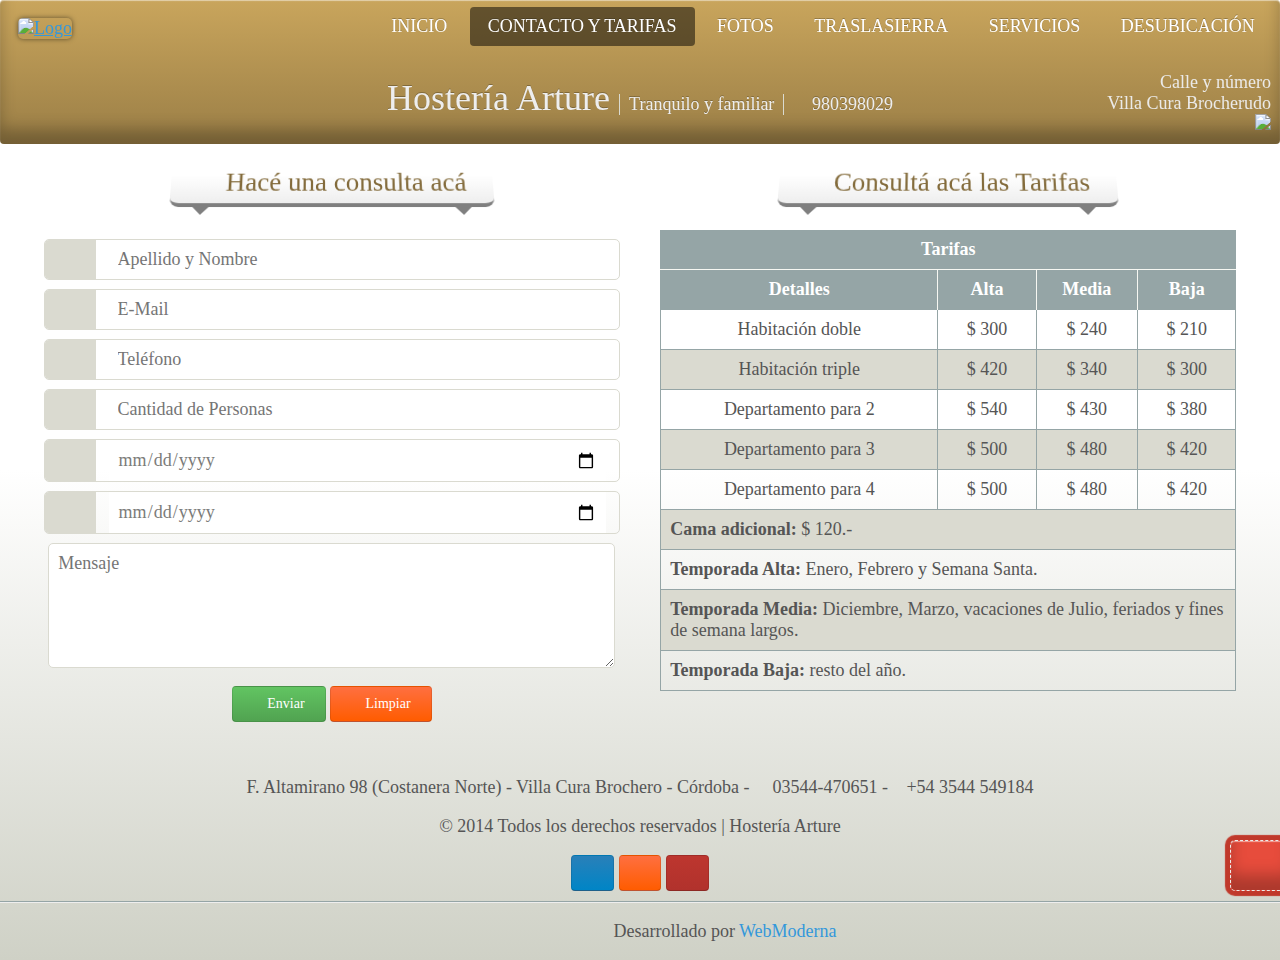
==== contacto.html @ a2e9457e "Reformas consultadas" ====
<!DOCTYPE html>
<html lang="es">
<head>
	<meta charset="utf-8" />
	<meta http-equiv="cleartype" content="on" />
	<meta name="viewport" content="width=device-width, initial-scale=1, minimum-scale=1" />
	<title>Contacto | Hostería Arture</title>
	<meta description="Hostería y apart al frente del río Panaholma." />
	
	<link href="stylus/style.min.css" rel="stylesheet" type="text/css" />
	<link rel="stylesheet" type="text/css" href="stylus/datepicker.css" />

	<link rel="apple-touch-icon-precomposed" sizes="57x57" href="img/apple-touch-icon-57x57.png" />
	<link rel="apple-touch-icon-precomposed" sizes="114x114" href="img/apple-touch-icon-114x114.png" />
	<link rel="apple-touch-icon-precomposed" sizes="72x72" href="img/apple-touch-icon-72x72.png" />
	<link rel="apple-touch-icon-precomposed" sizes="144x144" href="img/apple-touch-icon-144x144.png" />
	<link rel="apple-touch-icon-precomposed" sizes="60x60" href="img/apple-touch-icon-60x60.png" />
	<link rel="apple-touch-icon-precomposed" sizes="120x120" href="img/apple-touch-icon-120x120.png" />
	<link rel="apple-touch-icon-precomposed" sizes="76x76" href="img/apple-touch-icon-76x76.png" />
	<link rel="apple-touch-icon-precomposed" sizes="152x152" href="img/apple-touch-icon-152x152.png" />
	<link rel="icon" type="image/png" href="img/favicon-196x196.png" sizes="196x196" />
	<link rel="icon" type="image/png" href="img/favicon-96x96.png" sizes="96x96" />
	<link rel="icon" type="image/png" href="img/favicon-32x32.png" sizes="32x32" />
	<link rel="icon" type="image/png" href="img/favicon-16x16.png" sizes="16x16" />
	<link rel="icon" type="image/png" href="img/favicon-128.png" sizes="128x128" />
	<meta name="application-name" content="Hostería Arture"/>
	<meta name="msapplication-TileColor" content="#FFFFFF" />
	<meta name="msapplication-TileImage" content="img/mstile-144x144.png" />
	<meta name="msapplication-square70x70logo" content="img/mstile-70x70.png" />
	<meta name="msapplication-square150x150logo" content="img/mstile-150x150.png" />
	<meta name="msapplication-wide310x150logo" content="img/mstile-310x150.png" />
	<meta name="msapplication-square310x310logo" content="img/mstile-310x310.png" />
	<link rel="shortcut icon" type="image/x-icon" href="favicon.ico">

	<!--[if lt IE 9]>
	<script src="https://oss.maxcdn.com/libs/html5shiv/3.7.0/html5shiv.js"></script>
	<script src="https://oss.maxcdn.com/libs/respond.js/1.4.2/respond.min.js"></script>
	<![endif]-->
	<!--[if gte IE 9]><style type="text/css">.gradient{filter:none !important;}</style><![endif]-->
</head>
<body class="gradient">
	<div class="header_tittle">
		<h1>
			Hostería Arture
			<span>Tranquilo y familiar</span>
			<span><i class="icon-phone"> </i>03980029</span>
		</h1>
	</div>
	<header class="gradient">
		<div id="logo">
			<figure>
				<a href="index.html" title="Hostería Arture">
					<img src="img/logo5.png" alt="Logo" />
				</a>
			</figure>
		</div>
		<button id="menu">
			<span></span>
			<span></span>
			<span></span>
		</button>
		<nav>
			<div id="header_nav">
				<ul>
					<li><a href="index.html">Inicio</a></li>
					<li class="active current_menu_item current-page-item"><a href="contacto.html">Contacto y Tarifas</a></li>
					<li><a href="fotos.html">Fotos</a></li>
					<li><a href="traslasierra.html">Traslasierra</a></li>
					<li><a href="servicios.html">Servicios</a></li>
					<li><a href="desubicacion.html">Desubicación</a></li>
				</ul>

				<form id="header_search">
					<div class="input-group">
						<input id="chusmear" name="chusmear" type="search" value="Buscar..." />
						<button class="yellow"><i class="icon-search"></i></button>
					</div>
				</form>
			</div>
		</nav>
		<div class="header_title_inside">
			<h1>
				Hostería Arture
				<span>Tranquilo y familiar</span>
				<span><i class="icon-phone"> </i>980398029</span>
			</h1>
		</div>

		<div id="promo">
			<h3>
				<i class="icon-gift"> </i>Promoción día de la madrastra
			</h3>
			<figure>
				<img alt="promoción" src="img/1.jpg" />
				<figcaption>
					Todos los precio reducidos al -345%. Oferta inválida hasta el día de antes de ayer.
				</figcaption>
			</figure>
		</div>
		<div class="header_address">
			<ul>
				<li>Calle y número</li>
				<li>Villa Cura Brocherudo</li>
				<li><img src="img/logo-cura-brochero.png" /></li>
			</ul>
		</div>
		<div class="clearfix"></div>
	</header>
	<div id="activador">
		<a class="fancybox" href="#promo">
			<i class="icon-gift"> </i>
			<span>Promoción día del alienígena</span>
		</a>
	</div>
	<section>
		<article class="formulario">
			<div class="contenido perspectiva">
				<h3 class="titular_estilo_mesa"><i class="icon-blog"> </i>Hacé una consulta acá</h3>
			</div>
			<form>
				<div class="input-group">
					<span class="input-group-addon"><i class="icon-user"></i></span>
					<input type="text" class="input" placeholder="Apellido y Nombre" required />
				</div>
				<div class="input-group">
					<span class="input-group-addon"><i class="icon-mail"></i></span>
					<input type="mail" class="input" placeholder="E-Mail" required />
				</div>
				<div class="input-group">
					<span class="input-group-addon"><i class="icon-mobile"></i></span>
					<input type="tel" class="input" placeholder="Teléfono" required />
				</div>
				<div class="input-group">
					<span class="input-group-addon"><i class="icon-users"></i></span>
					<input type="number" min="0" max="99" class="input" placeholder="Cantidad de Personas" required />
				</div>
				<div class="input-group">
					<span class="input-group-addon" title="Día de ingreso">
						<i class="icon-redo2"> </i>
						<i class="icon-calendar"> </i>
					</span>
					<input title="Día de ingreso" id="ingreso" name="ingreso" type="date" class="datepicker input" required />
				</div>
				<div class="input-group">
					<span class="input-group-addon" title="Día de egreso">
						<i class="icon-undo2"> </i>
						<i class="icon-calendar"></i>
					</span>
					<input title="Día de egreso" id="egreso" name="egreso" type="date" class="datepicker input" required />
				</div>
				<textarea rows="5" placeholder="Mensaje" required ></textarea>
				<p>
					<button type="submit" class="boton green"><i class="icon-checkmark"> </i>Enviar</button>
					<button type="reset" class="boton orange"><i class="icon-close"> </i>Limpiar</button>
				</p>
			</form>
		</article>
		<article class="tarifas">
			<div class="contenido perspectiva">
				<h3 class="titular_estilo_mesa"><i class="icon-coin"> </i>Consultá acá las Tarifas</h3>
			</div>
			<table class="table">
				<thead>
					<tr>
						<th colspan="4" class="center">Tarifas</th>
					</tr>
					<tr>
						<th>Detalles</th>
						<th>Alta</th>
						<th>Media</th>
						<th>Baja</th>
					</tr>
				</thead>
				<tbody>
					<tr>
						<td>Habitación doble</td>
						<td>$ 300</td>
						<td>$ 240</td>
						<td>$ 210</td>
					</tr>
					<tr>
						<td>Habitación triple</td>
						<td>$ 420</td>
						<td>$ 340</td>
						<td>$ 300</td>
					</tr>
					<tr>
						<td>Departamento para 2</td>
						<td>$ 540</td>
						<td>$ 430</td>
						<td>$ 380</td>
					</tr>
					<tr>
						<td>Departamento para 3</td>
						<td>$ 500</td>
						<td>$ 480</td>
						<td>$ 420</td>
					</tr>
					<tr>
						<td>Departamento para 4</td>
						<td>$ 500</td>
						<td>$ 480</td>
						<td>$ 420</td>
					</tr>
					<tr>
						<td colspan="4">
							<strong>Cama adicional:</strong>
							$ 120.-
						</td>
					</tr>
					<tr>
						<td colspan="4">
							<strong>Temporada Alta:</strong>
							Enero, Febrero y Semana Santa.
						</td>
					</tr>
					<tr>
						<td colspan="4">
							<strong>Temporada Media:</strong>
							Diciembre, Marzo, vacaciones de Julio, feriados y fines de semana largos.
						</td>
					</tr>
					<tr>
						<td colspan="4">
							<strong>Temporada Baja:</strong>
							resto del año.
						</td>
					</tr>
				</tbody>
			</table>
		</article>
	</section>
	<footer>
		<div class="copyright">
			<p>
				F. Altamirano 98 (Costanera Norte) - Villa Cura Brochero - Córdoba - <i class="icon-phone"> </i>03544-470651 - <i class="icon-mobile2"></i>+54 3544 549184
			</p>
			<p>
				&copy; 2014 Todos los derechos reservados | Hostería Arture
			</p>
			
			<div class="redessociales">
				<a href="http://www.facebook.com" target="_blank" title="Facebook">
					<i class="boton blue icon-facebook"></i>
				</a>
				<a href="#" target="_blank" title="Feed">
					<i class="boton orange icon-feed"></i>
				</a>
				<a href="mailto:hosteriaarture@hotmail.com" target="_blank" title="Contacto">
					<i class="boton red icon-mail"></i>
				</a>
			</div>

			<div class="logo_brochero">
				
			</div>

			<div class="creditos">
				<p>
					Desarrollado por <a href="http://www.webmoderna.com.ar" target="_blank">WebModerna</a>
				</p>
			</div>
		</div>
		<a id="ir_arriba" href="#">
			<img width="32" height="32" title="Ir arriba" alt="ir arriba" src="[data-uri]" />
		</a>
	</footer>
	<script type="text/javascript" src="js/scripts.js"></script>
	<script type="text/javascript" src="js/datepicker-completo.js"></script>
</body>
</html>
---- stylus/style.min.css ----
@-o-keyframes agrandador{0%{-o-transform:rotate(0)}5%{-o-transform:rotate(10deg)}10%{-o-transform:rotate(-10deg)}15%{-o-transform:rotate(0)}100%{-o-transform:rotate(0)}}@-ms-keyframes agrandador{0%{-ms-transform:rotate(0)}5%{-ms-transform:rotate(10deg)}10%{-ms-transform:rotate(-10deg)}15%{-ms-transform:rotate(0)}100%{-ms-transform:rotate(0)}}@-moz-keyframes agrandador{0%{-moz-transform:rotate(0)}5%{-moz-transform:rotate(10deg)}10%{-moz-transform:rotate(-10deg)}15%{-moz-transform:rotate(0)}100%{-moz-transform:rotate(0)}}@-webkit-keyframes agrandador{0%{-webkit-transform:rotate(0)}5%{-webkit-transform:rotate(10deg)}10%{-webkit-transform:rotate(-10deg)}15%{-webkit-transform:rotate(0)}100%{-webkit-transform:rotate(0)}}html{font-family:sans-serif;-ms-text-size-adjust:100%;-webkit-text-size-adjust:100%}body{margin:0}article,aside,details,figcaption,figure,footer,header,hgroup,main,nav,section,summary{display:block}audio,canvas,progress,video{display:inline-block;vertical-align:baseline}audio:not([controls]){display:none;height:0}[hidden],template{display:none}a{background:transparent}a:active,a:hover{outline:0}abbr[title]{border-bottom:1px dotted}b,strong{font-weight:bold}dfn{font-style:italic}h1{font-size:2em;margin:.67em 0}mark{background:#ff0;color:#000}small{font-size:80%}sub,sup{font-size:75%;line-height:0;position:relative;vertical-align:baseline}sup{top:-.5em}sub{bottom:-.25em}img{border:0}svg:not(:root){overflow:hidden}figure{margin:1em 40px}hr{-moz-box-sizing:content-box;box-sizing:border-box;-o-box-sizing:border-box;-ms-box-sizing:border-box;-moz-box-sizing:border-box;-webkit-box-sizing:border-box;height:0}pre{overflow:auto}code,kbd,pre,samp{font-family:monospace,monospace;font-size:1em}button,input,optgroup,select,textarea{color:inherit;font:inherit;margin:0}button{overflow:visible}button,select{text-transform:none}button,html input[type="button"],input[type="reset"],input[type="submit"]{-webkit-appearance:button;cursor:pointer}button[disabled],html input[disabled]{cursor:default}button::-moz-focus-inner,input::-moz-focus-inner{border:0;padding:0}input{line-height:normal}input[type="checkbox"],input[type="radio"]{box-sizing:border-box;-o-box-sizing:border-box;-ms-box-sizing:border-box;-moz-box-sizing:border-box;-webkit-box-sizing:border-box;padding:0}input[type="number"]::-webkit-inner-spin-button,input[type="number"]::-webkit-outer-spin-button{height:auto}input[type="search"]{-webkit-appearance:textfield;-moz-box-sizing:content-box;-webkit-box-sizing:content-box;box-sizing:border-box;-o-box-sizing:border-box;-ms-box-sizing:border-box;-moz-box-sizing:border-box;-webkit-box-sizing:border-box}input[type="search"]::-webkit-search-cancel-button,input[type="search"]::-webkit-search-decoration{-webkit-appearance:none}fieldset{border:1px solid #c0c0c0;margin:0 2px;padding:.35em .625em .75em}legend{border:0;padding:0}textarea{overflow:auto}optgroup{font-weight:bold}table{border-collapse:collapse;border-spacing:0}td,th{padding:0}@font-face{font-family:'icomoon';src:url("../fonts/icomoon.eot?-afnkq8");src:url("../fonts/icomoon.eot?#iefix-afnkq8") format('embedded-opentype'),url("../fonts/icomoon.woff?-afnkq8") format('woff'),url("../fonts/icomoon.ttf?-afnkq8") format('truetype'),url("../fonts/icomoon.svg?-afnkq8#icomoon") format('svg');font-weight:normal;font-style:normal}[class^="icon-"],[class*=" icon-"]{font-family:'icomoon';speak:none;font-style:normal;font-weight:normal;font-variant:normal;text-transform:none;line-height:1;-webkit-font-smoothing:antialiased;-moz-osx-font-smoothing:grayscale}.icon-mail:before{content:"\e766"}.icon-left-quote:before{content:"\e767"}.icon-right-quote:before{content:"\e768"}.icon-umbrella:before{content:"\e769"}.icon-paperclip:before{content:"\e76a"}.icon-snowy:before{content:"\e76b"}.icon-home:before{content:"\e600"}.icon-home2:before{content:"\e601"}.icon-home3:before{content:"\e602"}.icon-office:before{content:"\e603"}.icon-newspaper:before{content:"\e6d9"}.icon-pencil:before{content:"\e6da"}.icon-pencil2:before{content:"\e604"}.icon-quill:before{content:"\e6db"}.icon-pen:before{content:"\e6dc"}.icon-blog:before{content:"\e6dd"}.icon-paint-format:before{content:"\e6de"}.icon-image:before{content:"\e605"}.icon-image2:before{content:"\e606"}.icon-images:before{content:"\e607"}.icon-camera:before{content:"\e608"}.icon-music:before{content:"\e609"}.icon-headphones:before{content:"\e6df"}.icon-play:before{content:"\e60a"}.icon-film:before{content:"\e6e0"}.icon-camera2:before{content:"\e60b"}.icon-dice:before{content:"\e6e1"}.icon-bullhorn:before{content:"\e6e2"}.icon-connection:before{content:"\e60c"}.icon-podcast:before{content:"\e6e3"}.icon-book:before{content:"\e60d"}.icon-books:before{content:"\e6e4"}.icon-library:before{content:"\e60e"}.icon-file:before{content:"\e60f"}.icon-profile:before{content:"\e610"}.icon-file2:before{content:"\e6e5"}.icon-file3:before{content:"\e6e6"}.icon-file4:before{content:"\e6e7"}.icon-copy:before{content:"\e611"}.icon-copy2:before{content:"\e6e8"}.icon-paste:before{content:"\e6e9"}.icon-paste2:before{content:"\e6ea"}.icon-paste3:before{content:"\e6eb"}.icon-stack:before{content:"\e612"}.icon-folder:before{content:"\e613"}.icon-folder-open:before{content:"\e614"}.icon-tag:before{content:"\e6ec"}.icon-tags:before{content:"\e615"}.icon-barcode:before{content:"\e616"}.icon-qrcode:before{content:"\e617"}.icon-cart:before{content:"\e618"}.icon-cart2:before{content:"\e619"}.icon-cart3:before{content:"\e61a"}.icon-coin:before{content:"\e61b"}.icon-credit:before{content:"\e6ed"}.icon-calculate:before{content:"\e6ee"}.icon-phone:before{content:"\e61c"}.icon-phone-hang-up:before{content:"\e6ef"}.icon-address-book:before{content:"\e61d"}.icon-notebook:before{content:"\e61e"}.icon-envelope:before{content:"\e61f"}.icon-pushpin:before{content:"\e620"}.icon-location:before{content:"\e621"}.icon-location2:before{content:"\e622"}.icon-compass:before{content:"\e6f0"}.icon-map:before{content:"\e6f1"}.icon-map2:before{content:"\e6f2"}.icon-history:before{content:"\e6f3"}.icon-clock:before{content:"\e623"}.icon-clock2:before{content:"\e6f4"}.icon-alarm:before{content:"\e6f5"}.icon-alarm2:before{content:"\e624"}.icon-bell:before{content:"\e6f6"}.icon-stopwatch:before{content:"\e6f7"}.icon-calendar:before{content:"\e625"}.icon-calendar2:before{content:"\e626"}.icon-print:before{content:"\e627"}.icon-keyboard:before{content:"\e628"}.icon-screen:before{content:"\e629"}.icon-laptop:before{content:"\e6f8"}.icon-mobile:before{content:"\e62a"}.icon-mobile2:before{content:"\e62b"}.icon-tablet:before{content:"\e6f9"}.icon-tv:before{content:"\e62c"}.icon-cabinet:before{content:"\e62d"}.icon-drawer:before{content:"\e62e"}.icon-drawer2:before{content:"\e62f"}.icon-drawer3:before{content:"\e6fa"}.icon-box-add:before{content:"\e6fb"}.icon-box-remove:before{content:"\e6fc"}.icon-download:before{content:"\e630"}.icon-upload:before{content:"\e631"}.icon-disk:before{content:"\e632"}.icon-storage:before{content:"\e6fd"}.icon-undo:before{content:"\e633"}.icon-redo:before{content:"\e634"}.icon-flip:before{content:"\e6fe"}.icon-flip2:before{content:"\e6ff"}.icon-undo2:before{content:"\e635"}.icon-redo2:before{content:"\e636"}.icon-forward:before{content:"\e700"}.icon-reply:before{content:"\e701"}.icon-bubble:before{content:"\e637"}.icon-bubbles:before{content:"\e638"}.icon-bubbles2:before{content:"\e639"}.icon-bubble2:before{content:"\e63a"}.icon-bubbles3:before{content:"\e63b"}.icon-bubbles4:before{content:"\e63c"}.icon-user:before{content:"\e63d"}.icon-users:before{content:"\e63e"}.icon-user2:before{content:"\e63f"}.icon-users2:before{content:"\e640"}.icon-user3:before{content:"\e641"}.icon-user4:before{content:"\e642"}.icon-quotes-left:before{content:"\e643"}.icon-busy:before{content:"\e702"}.icon-spinner:before{content:"\e644"}.icon-spinner2:before{content:"\e645"}.icon-spinner3:before{content:"\e703"}.icon-binoculars:before{content:"\e704"}.icon-search:before{content:"\e646"}.icon-zoomin:before{content:"\e647"}.icon-zoomout:before{content:"\e648"}.icon-expand:before{content:"\e649"}.icon-contract:before{content:"\e64a"}.icon-expand2:before{content:"\e64b"}.icon-contract2:before{content:"\e64c"}.icon-key:before{content:"\e705"}.icon-key2:before{content:"\e64d"}.icon-lock:before{content:"\e64e"}.icon-unlocked:before{content:"\e64f"}.icon-wrench:before{content:"\e650"}.icon-settings:before{content:"\e706"}.icon-equalizer:before{content:"\e707"}.icon-cog:before{content:"\e651"}.icon-cogs:before{content:"\e708"}.icon-cog2:before{content:"\e652"}.icon-hammer:before{content:"\e709"}.icon-wand:before{content:"\e70a"}.icon-aid:before{content:"\e653"}.icon-bug:before{content:"\e654"}.icon-pie:before{content:"\e70b"}.icon-stats:before{content:"\e70c"}.icon-bars:before{content:"\e70d"}.icon-bars2:before{content:"\e70e"}.icon-gift:before{content:"\e655"}.icon-trophy:before{content:"\e70f"}.icon-glass:before{content:"\e710"}.icon-mug:before{content:"\e656"}.icon-food:before{content:"\e657"}.icon-leaf:before{content:"\e711"}.icon-meter:before{content:"\e712"}.icon-hammer2:before{content:"\e713"}.icon-fire:before{content:"\e658"}.icon-lab:before{content:"\e714"}.icon-magnet:before{content:"\e715"}.icon-remove:before{content:"\e716"}.icon-remove2:before{content:"\e659"}.icon-briefcase:before{content:"\e65a"}.icon-airplane:before{content:"\e65b"}.icon-truck:before{content:"\e65c"}.icon-road:before{content:"\e65d"}.icon-accessibility:before{content:"\e65e"}.icon-target:before{content:"\e717"}.icon-shield:before{content:"\e718"}.icon-lightning:before{content:"\e719"}.icon-switch:before{content:"\e71a"}.icon-powercord:before{content:"\e71b"}.icon-signup:before{content:"\e71c"}.icon-list:before{content:"\e65f"}.icon-list2:before{content:"\e660"}.icon-numbered-list:before{content:"\e661"}.icon-menu:before{content:"\e71d"}.icon-menu2:before{content:"\e662"}.icon-tree:before{content:"\e71e"}.icon-cloud:before{content:"\e71f"}.icon-cloud-download:before{content:"\e720"}.icon-cloud-upload:before{content:"\e721"}.icon-download2:before{content:"\e722"}.icon-upload2:before{content:"\e723"}.icon-globe:before{content:"\e663"}.icon-earth:before{content:"\e664"}.icon-link:before{content:"\e724"}.icon-flag:before{content:"\e725"}.icon-attachment:before{content:"\e665"}.icon-eye:before{content:"\e726"}.icon-eye-blocked:before{content:"\e727"}.icon-eye2:before{content:"\e728"}.icon-bookmark:before{content:"\e666"}.icon-bookmarks:before{content:"\e667"}.icon-brightness-medium:before{content:"\e729"}.icon-brightness-contrast:before{content:"\e72a"}.icon-contrast:before{content:"\e72b"}.icon-star:before{content:"\e668"}.icon-star2:before{content:"\e669"}.icon-star3:before{content:"\e66a"}.icon-heart:before{content:"\e66b"}.icon-heart2:before{content:"\e66c"}.icon-heart-broken:before{content:"\e72c"}.icon-thumbs-up:before{content:"\e72d"}.icon-thumbs-up2:before{content:"\e72e"}.icon-happy:before{content:"\e66d"}.icon-happy2:before{content:"\e66e"}.icon-smiley:before{content:"\e66f"}.icon-smiley2:before{content:"\e670"}.icon-tongue:before{content:"\e671"}.icon-tongue2:before{content:"\e672"}.icon-sad:before{content:"\e673"}.icon-sad2:before{content:"\e674"}.icon-wink:before{content:"\e675"}.icon-wink2:before{content:"\e676"}.icon-grin:before{content:"\e677"}.icon-grin2:before{content:"\e678"}.icon-cool:before{content:"\e679"}.icon-cool2:before{content:"\e67a"}.icon-angry:before{content:"\e67b"}.icon-angry2:before{content:"\e67c"}.icon-evil:before{content:"\e67d"}.icon-evil2:before{content:"\e67e"}.icon-shocked:before{content:"\e67f"}.icon-shocked2:before{content:"\e680"}.icon-confused:before{content:"\e681"}.icon-confused2:before{content:"\e682"}.icon-neutral:before{content:"\e683"}.icon-neutral2:before{content:"\e684"}.icon-wondering:before{content:"\e685"}.icon-wondering2:before{content:"\e686"}.icon-warning:before{content:"\e687"}.icon-notification:before{content:"\e688"}.icon-question:before{content:"\e689"}.icon-info:before{content:"\e68a"}.icon-info2:before{content:"\e68b"}.icon-blocked:before{content:"\e68c"}.icon-cancel-circle:before{content:"\e68d"}.icon-checkmark-circle:before{content:"\e68e"}.icon-spam:before{content:"\e68f"}.icon-close:before{content:"\e690"}.icon-checkmark:before{content:"\e691"}.icon-checkmark2:before{content:"\e692"}.icon-spell-check:before{content:"\e72f"}.icon-minus:before{content:"\e693"}.icon-plus:before{content:"\e694"}.icon-enter:before{content:"\e730"}.icon-exit:before{content:"\e695"}.icon-play2:before{content:"\e696"}.icon-pause:before{content:"\e697"}.icon-stop:before{content:"\e698"}.icon-backward:before{content:"\e699"}.icon-forward2:before{content:"\e69a"}.icon-first:before{content:"\e69b"}.icon-last:before{content:"\e69c"}.icon-previous:before{content:"\e731"}.icon-next:before{content:"\e732"}.icon-eject:before{content:"\e733"}.icon-volume-high:before{content:"\e69d"}.icon-volume-medium:before{content:"\e69e"}.icon-volume-low:before{content:"\e69f"}.icon-volume-mute:before{content:"\e6a0"}.icon-volume-mute2:before{content:"\e6a1"}.icon-volume-increase:before{content:"\e6a2"}.icon-volume-decrease:before{content:"\e6a3"}.icon-loop:before{content:"\e734"}.icon-loop2:before{content:"\e735"}.icon-loop3:before{content:"\e736"}.icon-shuffle:before{content:"\e737"}.icon-arrow-up-left:before{content:"\e738"}.icon-arrow-up:before{content:"\e6a4"}.icon-arrow-up-right:before{content:"\e739"}.icon-arrow-right:before{content:"\e6a5"}.icon-arrow-down-right:before{content:"\e73a"}.icon-arrow-down:before{content:"\e6a6"}.icon-arrow-down-left:before{content:"\e73b"}.icon-arrow-left:before{content:"\e6a7"}.icon-tab:before{content:"\e73c"}.icon-checkbox-checked:before{content:"\e6a8"}.icon-checkbox-unchecked:before{content:"\e6a9"}.icon-checkbox-partial:before{content:"\e73d"}.icon-radio-checked:before{content:"\e73e"}.icon-radio-unchecked:before{content:"\e73f"}.icon-crop:before{content:"\e740"}.icon-scissors:before{content:"\e741"}.icon-text-height:before{content:"\e742"}.icon-text-width:before{content:"\e743"}.icon-bold:before{content:"\e744"}.icon-underline:before{content:"\e745"}.icon-italic:before{content:"\e746"}.icon-table:before{content:"\e747"}.icon-table2:before{content:"\e748"}.icon-paragraph-left:before{content:"\e749"}.icon-paragraph-center:before{content:"\e74a"}.icon-paragraph-right:before{content:"\e74b"}.icon-paragraph-justify:before{content:"\e74c"}.icon-indent-increase:before{content:"\e74d"}.icon-indent-decrease:before{content:"\e74e"}.icon-embed:before{content:"\e6aa"}.icon-code:before{content:"\e6ab"}.icon-console:before{content:"\e74f"}.icon-share:before{content:"\e750"}.icon-mail2:before{content:"\e6ac"}.icon-mail22:before{content:"\e6ad"}.icon-mail3:before{content:"\e6ae"}.icon-googleplus:before{content:"\e6af"}.icon-googleplus2:before{content:"\e6b0"}.icon-googleplus3:before{content:"\e6b1"}.icon-googleplus4:before{content:"\e6b2"}.icon-google-drive:before{content:"\e6b3"}.icon-facebook:before{content:"\e6b4"}.icon-facebook2:before{content:"\e6b5"}.icon-facebook3:before{content:"\e6b6"}.icon-twitter:before{content:"\e6b7"}.icon-twitter2:before{content:"\e6b8"}.icon-twitter3:before{content:"\e6b9"}.icon-feed:before{content:"\e6ba"}.icon-feed2:before{content:"\e6bb"}.icon-feed3:before{content:"\e6bc"}.icon-youtube:before{content:"\e6bd"}.icon-youtube2:before{content:"\e6be"}.icon-vimeo:before{content:"\e751"}.icon-vimeo2:before{content:"\e752"}.icon-flickr:before{content:"\e753"}.icon-flickr2:before{content:"\e754"}.icon-picassa:before{content:"\e755"}.icon-github:before{content:"\e6bf"}.icon-github2:before{content:"\e6c0"}.icon-github3:before{content:"\e6c1"}.icon-github4:before{content:"\e6c2"}.icon-wordpress:before{content:"\e756"}.icon-blogger:before{content:"\e757"}.icon-yahoo:before{content:"\e758"}.icon-tux:before{content:"\e6c3"}.icon-apple:before{content:"\e6c4"}.icon-finder:before{content:"\e6c5"}.icon-android:before{content:"\e6c6"}.icon-windows:before{content:"\e6c7"}.icon-windows8:before{content:"\e6c8"}.icon-soundcloud:before{content:"\e6c9"}.icon-soundcloud2:before{content:"\e6ca"}.icon-skype:before{content:"\e6cb"}.icon-linkedin:before{content:"\e6cc"}.icon-lastfm:before{content:"\e759"}.icon-delicious:before{content:"\e75a"}.icon-stackoverflow:before{content:"\e75b"}.icon-pinterest:before{content:"\e6cd"}.icon-pinterest2:before{content:"\e6ce"}.icon-xing:before{content:"\e75c"}.icon-xing2:before{content:"\e75d"}.icon-paypal:before{content:"\e75e"}.icon-paypal2:before{content:"\e75f"}.icon-file-pdf:before{content:"\e6cf"}.icon-file-openoffice:before{content:"\e760"}.icon-file-word:before{content:"\e6d0"}.icon-file-excel:before{content:"\e6d1"}.icon-file-zip:before{content:"\e761"}.icon-file-powerpoint:before{content:"\e762"}.icon-file-xml:before{content:"\e763"}.icon-file-css:before{content:"\e764"}.icon-html5:before{content:"\e6d2"}.icon-html52:before{content:"\e6d3"}.icon-css3:before{content:"\e6d4"}.icon-chrome:before{content:"\e765"}.icon-firefox:before{content:"\e6d5"}.icon-IE:before{content:"\e6d6"}.icon-opera:before{content:"\e6d7"}.icon-safari:before{content:"\e6d8"}.icon-attach-file:before{content:"\e76c"}.icon-cake:before{content:"\e76d"}@font-face{font-family:'Fjord';font-style:normal;font-weight:400;src:url("../fonts/fjord-one.eot");src:local('OpenSans'),url("../fonts/fjord-one.eot") format('embedded-opentype'),url("../fonts/fjord-one.ttf") format('truetype'),url("../fonts/fjord-one.svg#Fjord-One") format('svg'),url("../fonts/fjord-one.woff") format('woff')}@font-face{font-family:'roboto_condensedregular';src:url("../fonts/RobotoCondensed-Regular-webfont.eot");src:url("../fonts/RobotoCondensed-Regular-webfont.eot") format('embedded-opentype'),url("../fonts/RobotoCondensed-Regular-webfont.woff") format('woff'),url("../fonts/RobotoCondensed-Regular-webfont.ttf") format('truetype'),url("../fonts/RobotoCondensed-Regular-webfont.svg#roboto_condensedregular") format('svg');font-weight:normal;font-style:normal}.fancybox-wrap,.fancybox-skin,.fancybox-outer,.fancybox-inner,.fancybox-image,.fancybox-wrap iframe,.fancybox-wrap object,.fancybox-nav,.fancybox-nav span,.fancybox-tmp{padding:0;margin:0;border:0;outline:0;vertical-align:top}.fancybox-wrap{position:absolute;top:0;left:0;z-index:8020}.fancybox-skin{position:relative;background:#f9f9f9;color:#444;text-shadow:none;-o-text-shadow:none;-ms-text-shadow:none;-moz-text-shadow:none;-webkit-text-shadow:none;-webkit-border-radius:4px;-moz-border-radius:4px;border-radius:4px;-o-border-radius:4px;-moz-border-radius:4px;-webkit-border-radius:4px}.fancybox-opened{z-index:8030}.fancybox-opened .fancybox-skin{-webkit-box-shadow:0 10px 25px rgba(0,0,0,0.5);-moz-box-shadow:0 10px 25px rgba(0,0,0,0.5);box-shadow:0 10px 25px rgba(0,0,0,0.5);-o-box-shadow:0 10px 25px rgba(0,0,0,0.5);-ms-box-shadow:0 10px 25px rgba(0,0,0,0.5);-moz-box-shadow:0 10px 25px rgba(0,0,0,0.5);-webkit-box-shadow:0 10px 25px rgba(0,0,0,0.5)}.fancybox-outer,.fancybox-inner{position:relative}.fancybox-inner{overflow:hidden}.fancybox-type-iframe .fancybox-inner{-webkit-overflow-scrolling:touch}.fancybox-error{color:#444;font:14px/20px "Helvetica Neue",Helvetica,Arial,sans-serif;margin:0;padding:15px;white-space:nowrap}.fancybox-image,.fancybox-iframe{display:block;width:100%;height:100%}.fancybox-image{max-width:100%;max-height:100%}#fancybox-loading,.fancybox-close,.fancybox-prev span,.fancybox-next span{background-image:url("../img/fancybox_sprite.png")}#fancybox-loading{position:fixed;top:50%;left:50%;margin-top:-22px;margin-left:-22px;background-position:0 -108px;opacity:.8;filter:alpha(opacity=80);filter:progid:DXImageTransform.Microsoft.Alpha(opacity=80);cursor:pointer;z-index:8060}#fancybox-loading div{width:44px;height:44px;background:url("../img/fancybox_loading.gif") center center no-repeat}.fancybox-close{position:absolute;top:-18px;right:-18px;width:36px;height:36px;cursor:pointer;z-index:8040}.fancybox-nav{position:absolute;top:0;width:40%;height:100%;cursor:pointer;text-decoration:none;background:transparent url("../img/blank.gif");-webkit-tap-highlight-color:rgba(0,0,0,0);z-index:8040}.fancybox-prev{left:0}.fancybox-next{right:0}.fancybox-nav span{position:absolute;top:50%;width:36px;height:34px;margin-top:-18px;cursor:pointer;z-index:8040;visibility:hidden}.fancybox-prev span{left:10px;background-position:0 -36px}.fancybox-next span{right:10px;background-position:0 -72px}.fancybox-nav:hover span{visibility:visible}.fancybox-tmp{position:absolute;top:-99999px;left:-99999px;visibility:hidden;max-width:99999px;max-height:99999px;overflow:visible !important}.fancybox-lock{overflow:hidden !important;width:auto}.fancybox-lock body{overflow:hidden !important}.fancybox-lock-test{overflow-y:hidden !important}.fancybox-overlay{position:absolute;top:0;left:0;overflow:hidden;display:none;z-index:8010;background:url("../img/fancybox_overlay.png")}.fancybox-overlay-fixed{position:fixed;bottom:0;right:0}.fancybox-lock .fancybox-overlay{overflow:auto;overflow-y:scroll}.fancybox-title{visibility:hidden;font:normal 13px/20px "Helvetica Neue",Helvetica,Arial,sans-serif;position:relative;text-shadow:none;-o-text-shadow:none;-ms-text-shadow:none;-moz-text-shadow:none;-webkit-text-shadow:none;z-index:8050}.fancybox-opened .fancybox-title{visibility:visible}.fancybox-title-float-wrap{position:absolute;bottom:0;right:50%;margin-bottom:-35px;z-index:8050;text-align:center}.fancybox-title-float-wrap .child{display:inline-block;margin-right:-100%;padding:2px 20px;background:transparent;background:rgba(0,0,0,0.8);-webkit-border-radius:15px;-moz-border-radius:15px;border-radius:15px;-o-border-radius:15px;-moz-border-radius:15px;-webkit-border-radius:15px;text-shadow:0 1px 2px #222;-o-text-shadow:0 1px 2px #222;-ms-text-shadow:0 1px 2px #222;-moz-text-shadow:0 1px 2px #222;-webkit-text-shadow:0 1px 2px #222;color:#fff;font-weight:bold;line-height:24px;white-space:nowrap}.fancybox-title-outside-wrap{position:relative;margin-top:10px;color:#fff}.fancybox-title-inside-wrap{padding-top:10px}.fancybox-title-over-wrap{position:absolute;bottom:0;left:0;color:#fff;padding:10px;background:#000;background:rgba(0,0,0,0.8)}.boton{text-decoration:none;}.boton,button{display:inline-block;*display:inline;padding:7px 20px;margin-bottom:10px;*margin-left:.3em;font-size:14px;line-height:20px;*line-height:20px;color:#333 !important;text-align:center;vertical-align:middle;cursor:pointer;border:1px solid #dedede;*border:0;border-color:rgba(0,0,0,0.1) rgba(0,0,0,0.1) rgba(0,0,0,0.25);border-color:#eee,#dedede,#dedede;border-radius:4px;-o-border-radius:4px;-moz-border-radius:4px;-webkit-border-radius:4px;background-color:#f5f5f5;background-image:linear-gradient(top,#f9f9f9,#efefef);filter:progid:DXImageTransform.Microsoft.gradient(startColorStr='#f9f9f9', EndColorStr='#efefef')}.boton:hover,.boton:active,button:hover,button:active{background:#eee;background:-webkit-gradient(linear,left top,left bottom,from(#eee),to(#f8f8f8));background:linear-gradient(top,#eee,#f8f8f8)}.boton.large,button.large{padding:10px 35px;font-size:15px}.boton.small,button.small{padding:3px 13px;font-size:13px}.boton.skyblue,button.skyblue{color:#fff !important;background:#26a2b6;background:linear-gradient(#34bac9,#26a2b6);background:-webkit-gradient(linear,left top,left bottom,from(#34bac9),to(#26a2b6));filter:progid:DXImageTransform.Microsoft.gradient(startColorStr='#34bac9', EndColorStr='#26a2b6')}.boton.skyblue:hover,.boton.skyblue:active,button.skyblue:hover,button.skyblue:active{background:#26a2b6;background:linear-gradient(top,#26a2b6,#34bac9);background:-webkit-gradient(linear,left top,left bottom,from(#26a2b6),to(#34bac9))}.boton.blue,button.blue{color:#fff !important;background:#2980b9;background:linear-gradient(#2980b9,#0085c6);background:-webkit-gradient(linear,left top,left bottom,from(#2980b9),to(#0085c6));filter:progid:DXImageTransform.Microsoft.gradient(startColorStr='azul_feisbuc', EndColorStr='#0085c6')}.boton.blue:hover,.boton.blue:active,button.blue:hover,button.blue:active{background:#008fd5;background:linear-gradient(top,#008fd5,#009de9);background:-webkit-gradient(linear,left top,left bottom,from(#008fd5),to(#009de9))}.boton.green,button.green{color:#fff !important;background:#51a351;background:linear-gradient(#62c462,#51a351);background:-webkit-gradient(linear,left top,left bottom,from(#62c462),to(#51a351));filter:progid:DXImageTransform.Microsoft.gradient(startColorStr='#51A351', EndColorStr='#51A351')}.boton.green:hover,.boton.green:active,button.green:hover,button.green:active{background:#51a351;background:linear-gradient(top,#51a351,#5fa351);background:-webkit-gradient(linear,left top,left bottom,from(#51a351),to(#5fa351))}.boton.yellow,button.yellow{color:#fff !important;background:#f0bf4a;background:linear-gradient(#f0c930,#f0bf4a);background:-webkit-gradient(linear,left top,left bottom,from(#f0c930),to(#f0bf4a));filter:progid:DXImageTransform.Microsoft.gradient(startColorStr='#f0c930', EndColorStr='#f0bf4a')}.boton.yellow:hover,.boton.yellow:active,button.yellow:hover,button.yellow:active{background:#f0bf4a;background:linear-gradient(top,#f0bf4a,#f0c930);background:-webkit-gradient(linear,left top,left bottom,from(#f0bf4a),to(#f0c930))}.boton.orange,button.orange{color:#fff !important;background:#ff5c00;background:linear-gradient(#ff6f40,#ff5c00);background:-webkit-gradient(linear,left top,left bottom,from(#ff6f40),to(#ff5c00));filter:progid:DXImageTransform.Microsoft.gradient(startColorStr='#ff6f40', EndColorStr='#ff5c00')}.boton.orange:hover,.boton.orange:active,button.orange:hover,button.orange:active{background:#ff5c00;background:linear-gradient(top,#ff5c00,#ff6f40);background:-webkit-gradient(linear,left top,left bottom,from(#ff5c00),to(#ff6f40))}.boton.red,button.red{color:#fff !important;background:#bd362f;background:linear-gradient(#bd362f,#b1322c);background:-webkit-gradient(linear,left top,left bottom,from(#bd362f),to(#b1322c));filter:progid:DXImageTransform.Microsoft.gradient(startColorStr='#bd362f', EndColorStr='#b1322c')}.boton.red:hover,.boton.red:active,button.red:hover,button.red:active{background:#bd362f;background:-webkit-gradient(linear,left top,left bottom,from(#bd362f),to(#cc3b34));background:linear-gradient(top,#bd362f,#cc3b34)}.boton.magenta,button.magenta{color:#fff !important;background:#b9298f;background:linear-gradient(#b93180,#b9298f);background:-webkit-gradient(linear,left top,left bottom,from(#b93180),to(#b9298f));filter:progid:DXImageTransform.Microsoft.gradient(startColorStr='#b9298f', EndColorStr='#b9298f')}.boton.magenta:hover,.boton.magenta:active,button.magenta:hover,button.magenta:active{background:#b9298f;background:linear-gradient(top,#b9298f,#b9358f);background:-moz-linear-gradient(top,#b9298f,#b9358f);background:-webkit-gradient(linear,left top,left bottom,from(#b9298f),to(#b9358f))}.boton.black,button.black{color:#fff !important;background:#111;background:linear-gradient(#333,#111);background:-webkit-gradient(linear,left top,left bottom,from(#333),to(#111));filter:progid:DXImageTransform.Microsoft.gradient(startColorStr='#333', EndColorStr='#111')}.boton.black:hover,.boton.black:active,button.black:hover,button.black:active{background:#222;background:linear-gradient(top,#222,#333);background:-webkit-gradient(linear,left top,left bottom,from(#222),to(#333))}.ui-helper-hidden{display:none}.ui-helper-hidden-accessible{border:0;clip:rect(0 0 0 0);height:1px;margin:-1px;overflow:hidden;padding:0;position:absolute;width:1px}.ui-helper-reset{margin:0;padding:0;border:0;outline:0;line-height:1.3;text-decoration:none;font-size:100%;list-style:none}.ui-helper-clearfix:before,.ui-helper-clearfix:after{content:"";display:table;border-collapse:collapse}.ui-helper-clearfix:after{clear:both}.ui-helper-clearfix{min-height:0}.ui-helper-zfix{width:100%;height:100%;top:0;left:0;position:absolute;opacity:0;filter:alpha(opacity=0);filter:progid:DXImageTransform.Microsoft.Alpha(opacity=0);filter:Alpha(0)}.ui-front{z-index:100}.ui-state-disabled{cursor:default !important}.ui-icon{display:block;text-indent:-99999px;overflow:hidden;background-repeat:no-repeat}.ui-widget-overlay{position:fixed;top:0;left:0;width:100%;height:100%}.ui-accordion .ui-accordion-header{display:block;cursor:pointer;position:relative;margin-top:2px;padding:.5em .5em .5em .7em;min-height:0}.ui-accordion .ui-accordion-icons{padding-left:2.2em}.ui-accordion .ui-accordion-noicons{padding-left:.7em}.ui-accordion .ui-accordion-icons .ui-accordion-icons{padding-left:2.2em}.ui-accordion .ui-accordion-header .ui-accordion-header-icon{position:absolute;left:.5em;top:50%;margin-top:-8px}.ui-accordion .ui-accordion-content{padding:1em 2.2em;border-top:0;overflow:auto}.ui-autocomplete{position:absolute;top:0;left:0;cursor:default}.ui-button{display:inline-block;position:relative;padding:0;line-height:normal;margin-right:.1em;cursor:pointer;vertical-align:middle;text-align:center;overflow:visible}.ui-button,.ui-button:link,.ui-button:visited,.ui-button:hover,.ui-button:active{text-decoration:none}.ui-button-icon-only{width:2.2em}button.ui-button-icon-only{width:2.4em}.ui-button-icons-only{width:3.4em}button.ui-button-icons-only{width:3.7em}.ui-button .ui-button-text{display:block;line-height:normal}.ui-button-text-only .ui-button-text{padding:.4em 1em}.ui-button-icon-only .ui-button-text,.ui-button-icons-only .ui-button-text{padding:.4em;text-indent:-9999999px}.ui-button-text-icon-primary .ui-button-text,.ui-button-text-icons .ui-button-text{padding:.4em 1em .4em 2.1em}.ui-button-text-icon-secondary .ui-button-text,.ui-button-text-icons .ui-button-text{padding:.4em 2.1em .4em 1em}.ui-button-text-icons .ui-button-text{padding-left:2.1em;padding-right:2.1em}input.ui-button{padding:.4em 1em}.ui-button-icon-only .ui-icon,.ui-button-text-icon-primary .ui-icon,.ui-button-text-icon-secondary .ui-icon,.ui-button-text-icons .ui-icon,.ui-button-icons-only .ui-icon{position:absolute;top:50%;margin-top:-8px}.ui-button-icon-only .ui-icon{left:50%;margin-left:-8px}.ui-button-text-icon-primary .ui-button-icon-primary,.ui-button-text-icons .ui-button-icon-primary,.ui-button-icons-only .ui-button-icon-primary{left:.5em}.ui-button-text-icon-secondary .ui-button-icon-secondary,.ui-button-text-icons .ui-button-icon-secondary,.ui-button-icons-only .ui-button-icon-secondary{right:.5em}.ui-buttonset{margin-right:7px}.ui-buttonset .ui-button{margin-left:0;margin-right:-.3em}input.ui-button::-moz-focus-inner,button.ui-button::-moz-focus-inner{border:0;padding:0}.ui-datepicker{width:17em;padding:.2em .2em 0;display:none}.ui-datepicker .ui-datepicker-header{position:relative;padding:.2em 0}.ui-datepicker .ui-datepicker-prev,.ui-datepicker .ui-datepicker-next{position:absolute;top:2px;width:1.8em;height:1.8em}.ui-datepicker .ui-datepicker-prev-hover,.ui-datepicker .ui-datepicker-next-hover{top:1px}.ui-datepicker .ui-datepicker-prev{left:2px}.ui-datepicker .ui-datepicker-next{right:2px}.ui-datepicker .ui-datepicker-prev-hover{left:1px}.ui-datepicker .ui-datepicker-next-hover{right:1px}.ui-datepicker .ui-datepicker-prev span,.ui-datepicker .ui-datepicker-next span{display:block;position:absolute;left:50%;margin-left:-8px;top:50%;margin-top:-8px}.ui-datepicker .ui-datepicker-title{margin:0 2.3em;line-height:1.8em;text-align:center}.ui-datepicker .ui-datepicker-title select{font-size:1em;margin:1px 0}.ui-datepicker select.ui-datepicker-month,.ui-datepicker select.ui-datepicker-year{width:49%}.ui-datepicker table{width:100%;font-size:.9em;border-collapse:collapse;margin:0 0 .4em}.ui-datepicker th{padding:.7em .3em;text-align:center;font-weight:bold;border:0}.ui-datepicker td{border:0;padding:1px}.ui-datepicker td span,.ui-datepicker td a{display:block;padding:.2em;text-align:right;text-decoration:none}.ui-datepicker .ui-datepicker-buttonpane{background-image:none;margin:.7em 0 0 0;padding:0 .2em;border-left:0;border-right:0;border-bottom:0}.ui-datepicker .ui-datepicker-buttonpane button{float:right;margin:.5em .2em .4em;cursor:pointer;padding:.2em .6em .3em .6em;width:auto;overflow:visible}.ui-datepicker .ui-datepicker-buttonpane button.ui-datepicker-current{float:left}.ui-datepicker.ui-datepicker-multi{width:auto}.ui-datepicker-multi .ui-datepicker-group{float:left}.ui-datepicker-multi .ui-datepicker-group table{width:95%;margin:0 auto .4em}.ui-datepicker-multi-2 .ui-datepicker-group{width:50%}.ui-datepicker-multi-3 .ui-datepicker-group{width:33.3%}.ui-datepicker-multi-4 .ui-datepicker-group{width:25%}.ui-datepicker-multi .ui-datepicker-group-last .ui-datepicker-header,.ui-datepicker-multi .ui-datepicker-group-middle .ui-datepicker-header{border-left-width:0}.ui-datepicker-multi .ui-datepicker-buttonpane{clear:left}.ui-datepicker-row-break{clear:both;width:100%;font-size:0}.ui-datepicker-rtl{direction:rtl}.ui-datepicker-rtl .ui-datepicker-prev{right:2px;left:auto}.ui-datepicker-rtl .ui-datepicker-next{left:2px;right:auto}.ui-datepicker-rtl .ui-datepicker-prev:hover{right:1px;left:auto}.ui-datepicker-rtl .ui-datepicker-next:hover{left:1px;right:auto}.ui-datepicker-rtl .ui-datepicker-buttonpane{clear:right}.ui-datepicker-rtl .ui-datepicker-buttonpane button{float:left}.ui-datepicker-rtl .ui-datepicker-buttonpane button.ui-datepicker-current,.ui-datepicker-rtl .ui-datepicker-group{float:right}.ui-datepicker-rtl .ui-datepicker-group-last .ui-datepicker-header,.ui-datepicker-rtl .ui-datepicker-group-middle .ui-datepicker-header{border-right-width:0;border-left-width:1px}.ui-dialog{overflow:hidden;position:absolute;top:0;left:0;padding:.2em;outline:0}.ui-dialog .ui-dialog-titlebar{padding:.4em 1em;position:relative}.ui-dialog .ui-dialog-title{float:left;margin:.1em 0;white-space:nowrap;width:90%;overflow:hidden;text-overflow:ellipsis}.ui-dialog .ui-dialog-titlebar-close{position:absolute;right:.3em;top:50%;width:20px;margin:-10px 0 0 0;padding:1px;height:20px}.ui-dialog .ui-dialog-content{position:relative;border:0;padding:.5em 1em;background:none;overflow:auto}.ui-dialog .ui-dialog-buttonpane{text-align:left;border-width:1px 0 0 0;background-image:none;margin-top:.5em;padding:.3em 1em .5em .4em}.ui-dialog .ui-dialog-buttonpane .ui-dialog-buttonset{float:right}.ui-dialog .ui-dialog-buttonpane button{margin:.5em .4em .5em 0;cursor:pointer}.ui-dialog .ui-resizable-se{width:12px;height:12px;right:-5px;bottom:-5px;background-position:16px 16px}.ui-draggable .ui-dialog-titlebar{cursor:move}.ui-menu{list-style:none;padding:2px;margin:0;display:block;outline:none}.ui-menu .ui-menu{margin-top:-3px;position:absolute}.ui-menu .ui-menu-item{margin:0;padding:0;width:100%;list-style-image:url("[data-uri]")}.ui-menu .ui-menu-divider{margin:5px -2px 5px -2px;height:0;font-size:0;line-height:0;border-width:1px 0 0 0}.ui-menu .ui-menu-item a{text-decoration:none;display:block;padding:2px .4em;line-height:1.5;min-height:0;font-weight:normal}.ui-menu .ui-menu-item a.ui-state-focus,.ui-menu .ui-menu-item a.ui-state-active{font-weight:normal;margin:-1px}.ui-menu .ui-state-disabled{font-weight:normal;margin:.4em 0 .2em;line-height:1.5}.ui-menu .ui-state-disabled a{cursor:default}.ui-menu-icons{position:relative}.ui-menu-icons .ui-menu-item a{position:relative;padding-left:2em}.ui-menu .ui-icon{position:absolute;top:.2em;left:.2em}.ui-menu .ui-menu-icon{position:static;float:right}.ui-progressbar{height:2em;text-align:left;overflow:hidden}.ui-progressbar .ui-progressbar-value{margin:-1px;height:100%}.ui-progressbar .ui-progressbar-overlay{background:url("../img/animated-overlay.gif");height:100%;opacity:.25;filter:alpha(opacity=25);filter:progid:DXImageTransform.Microsoft.Alpha(opacity=25)}.ui-progressbar-indeterminate .ui-progressbar-value{background-image:none}.ui-resizable{position:relative}.ui-resizable-handle{position:absolute;font-size:.1px;display:block}.ui-resizable-disabled .ui-resizable-handle,.ui-resizable-autohide .ui-resizable-handle{display:none}.ui-resizable-n{cursor:n-resize;height:7px;width:100%;top:-5px;left:0}.ui-resizable-s{cursor:s-resize;height:7px;width:100%;bottom:-5px;left:0}.ui-resizable-e{cursor:e-resize;width:7px;right:-5px;top:0;height:100%}.ui-resizable-w{cursor:w-resize;width:7px;left:-5px;top:0;height:100%}.ui-resizable-se{cursor:se-resize;width:12px;height:12px;right:1px;bottom:1px}.ui-resizable-sw{cursor:sw-resize;width:9px;height:9px;left:-5px;bottom:-5px}.ui-resizable-nw{cursor:nw-resize;width:9px;height:9px;left:-5px;top:-5px}.ui-resizable-ne{cursor:ne-resize;width:9px;height:9px;right:-5px;top:-5px}.ui-selectable-helper{position:absolute;z-index:100;border:1px dotted #000}.ui-slider{position:relative;text-align:left}.ui-slider .ui-slider-handle{position:absolute;z-index:2;width:1.2em;height:1.2em;cursor:default}.ui-slider .ui-slider-range{position:absolute;z-index:1;font-size:.7em;display:block;border:0;background-position:0 0}.ui-slider.ui-state-disabled .ui-slider-handle,.ui-slider.ui-state-disabled .ui-slider-range{filter:inherit}.ui-slider-horizontal{height:.8em}.ui-slider-horizontal .ui-slider-handle{top:-.3em;margin-left:-.6em}.ui-slider-horizontal .ui-slider-range{top:0;height:100%}.ui-slider-horizontal .ui-slider-range-min{left:0}.ui-slider-horizontal .ui-slider-range-max{right:0}.ui-slider-vertical{width:.8em;height:100px}.ui-slider-vertical .ui-slider-handle{left:-.3em;margin-left:0;margin-bottom:-.6em}.ui-slider-vertical .ui-slider-range{left:0;width:100%}.ui-slider-vertical .ui-slider-range-min{bottom:0}.ui-slider-vertical .ui-slider-range-max{top:0}.ui-spinner{position:relative;display:inline-block;overflow:hidden;padding:0;vertical-align:middle}.ui-spinner-input{border:none;background:none;color:inherit;padding:0;margin:.2em 0;vertical-align:middle;margin-left:.4em;margin-right:22px}.ui-spinner-button{width:16px;height:50%;font-size:.5em;padding:0;margin:0;text-align:center;position:absolute;cursor:default;display:block;overflow:hidden;right:0}.ui-spinner a.ui-spinner-button{border-top:none;border-bottom:none;border-right:none}.ui-spinner .ui-icon{position:absolute;margin-top:-8px;top:50%;left:0}.ui-spinner-up{top:0}.ui-spinner-down{bottom:0}.ui-spinner .ui-icon-triangle-1-s{background-position:-65px -16px}.ui-tabs{position:relative;padding:.2em}.ui-tabs .ui-tabs-nav{margin:0;padding:.2em .2em 0}.ui-tabs .ui-tabs-nav li{list-style:none;float:left;position:relative;top:0;margin:1px .2em 0 0;border-bottom-width:0;padding:0;white-space:nowrap}.ui-tabs .ui-tabs-nav .ui-tabs-anchor{float:left;padding:.5em 1em;text-decoration:none}.ui-tabs .ui-tabs-nav li.ui-tabs-active{margin-bottom:-1px;padding-bottom:1px}.ui-tabs .ui-tabs-nav li.ui-tabs-active .ui-tabs-anchor,.ui-tabs .ui-tabs-nav li.ui-state-disabled .ui-tabs-anchor,.ui-tabs .ui-tabs-nav li.ui-tabs-loading .ui-tabs-anchor{cursor:text}.ui-tabs-collapsible .ui-tabs-nav li.ui-tabs-active .ui-tabs-anchor{cursor:pointer}.ui-tabs .ui-tabs-panel{display:block;border-width:0;padding:1em 1.4em;background:none}.ui-tooltip{padding:8px;position:absolute;z-index:9999;max-width:300px;-webkit-box-shadow:0 0 5px #aaa;box-shadow:0 0 5px #aaa;-o-box-shadow:0 0 5px #aaa;-ms-box-shadow:0 0 5px #aaa;-moz-box-shadow:0 0 5px #aaa;-webkit-box-shadow:0 0 5px #aaa}body .ui-tooltip{border-width:2px}.ui-widget{font-family:Verdana,Arial,sans-serif;font-size:1.1em}.ui-widget .ui-widget{font-size:1em}.ui-widget input,.ui-widget select,.ui-widget textarea,.ui-widget button{font-family:Verdana,Arial,sans-serif;font-size:1em}.ui-widget-content{border:1px solid #aaa;background:#fff url("../img/ui-bg_flat_75_ffffff_40x100.png") 50% 50% repeat-x;color:#222}.ui-widget-content a{color:#222}.ui-widget-header{border:1px solid #aaa;background:#ccc url("../img/ui-bg_highlight-soft_75_cccccc_1x100.png") 50% 50% repeat-x;color:#222;font-weight:bold}.ui-widget-header a{color:#222}.ui-state-default,.ui-widget-content .ui-state-default,.ui-widget-header .ui-state-default{border:1px solid #d3d3d3;background:#e6e6e6 url("../img/ui-bg_glass_75_e6e6e6_1x400.png") 50% 50% repeat-x;font-weight:normal;color:#555}.ui-state-default a,.ui-state-default a:link,.ui-state-default a:visited{color:#555;text-decoration:none}.ui-state-hover,.ui-widget-content .ui-state-hover,.ui-widget-header .ui-state-hover,.ui-state-focus,.ui-widget-content .ui-state-focus,.ui-widget-header .ui-state-focus{border:1px solid #999;background:#dadada url("../img/ui-bg_glass_75_dadada_1x400.png") 50% 50% repeat-x;font-weight:normal;color:#212121}.ui-state-hover a,.ui-state-hover a:hover,.ui-state-hover a:link,.ui-state-hover a:visited,.ui-state-focus a,.ui-state-focus a:hover,.ui-state-focus a:link,.ui-state-focus a:visited{color:#212121;text-decoration:none}.ui-state-active,.ui-widget-content .ui-state-active,.ui-widget-header .ui-state-active{border:1px solid #aaa;background:#fff url("../img/ui-bg_glass_65_ffffff_1x400.png") 50% 50% repeat-x;font-weight:normal;color:#212121}.ui-state-active a,.ui-state-active a:link,.ui-state-active a:visited{color:#212121;text-decoration:none}.ui-state-highlight,.ui-widget-content .ui-state-highlight,.ui-widget-header .ui-state-highlight{border:1px solid #fcefa1;background:#fbf9ee url("../img/ui-bg_glass_55_fbf9ee_1x400.png") 50% 50% repeat-x;color:#363636}.ui-state-highlight a,.ui-widget-content .ui-state-highlight a,.ui-widget-header .ui-state-highlight a{color:#363636}.ui-state-error,.ui-widget-content .ui-state-error,.ui-widget-header .ui-state-error{border:1px solid #cd0a0a;background:#fef1ec url("../img/ui-bg_glass_95_fef1ec_1x400.png") 50% 50% repeat-x;color:#cd0a0a}.ui-state-error a,.ui-widget-content .ui-state-error a,.ui-widget-header .ui-state-error a{color:#cd0a0a}.ui-state-error-text,.ui-widget-content .ui-state-error-text,.ui-widget-header .ui-state-error-text{color:#cd0a0a}.ui-priority-primary,.ui-widget-content .ui-priority-primary,.ui-widget-header .ui-priority-primary{font-weight:bold}.ui-priority-secondary,.ui-widget-content .ui-priority-secondary,.ui-widget-header .ui-priority-secondary{opacity:.7;filter:alpha(opacity=70);filter:progid:DXImageTransform.Microsoft.Alpha(opacity=70);font-weight:normal}.ui-state-disabled,.ui-widget-content .ui-state-disabled,.ui-widget-header .ui-state-disabled{opacity:.35;filter:alpha(opacity=35);filter:progid:DXImageTransform.Microsoft.Alpha(opacity=35);background-image:none}.ui-icon{width:16px;height:16px}.ui-icon,.ui-widget-content .ui-icon{background-image:url("../img/ui-icons_222222_256x240.png")}.ui-widget-header .ui-icon{background-image:url("../img/ui-icons_222222_256x240.png")}.ui-state-default .ui-icon{background-image:url("../img/ui-icons_888888_256x240.png")}.ui-state-hover .ui-icon,.ui-state-focus .ui-icon{background-image:url("../img/ui-icons_454545_256x240.png")}.ui-state-active .ui-icon{background-image:url("../img/ui-icons_454545_256x240.png")}.ui-state-highlight .ui-icon{background-image:url("../img/ui-icons_2e83ff_256x240.png")}.ui-state-error .ui-icon,.ui-state-error-text .ui-icon{background-image:url("../img/ui-icons_cd0a0a_256x240.png")}.ui-icon-blank{background-position:16px 16px}.ui-icon-carat-1-n{background-position:0 0}.ui-icon-carat-1-ne{background-position:-16px 0}.ui-icon-carat-1-e{background-position:-32px 0}.ui-icon-carat-1-se{background-position:-48px 0}.ui-icon-carat-1-s{background-position:-64px 0}.ui-icon-carat-1-sw{background-position:-80px 0}.ui-icon-carat-1-w{background-position:-96px 0}.ui-icon-carat-1-nw{background-position:-112px 0}.ui-icon-carat-2-n-s{background-position:-128px 0}.ui-icon-carat-2-e-w{background-position:-144px 0}.ui-icon-triangle-1-n{background-position:0 -16px}.ui-icon-triangle-1-ne{background-position:-16px -16px}.ui-icon-triangle-1-e{background-position:-32px -16px}.ui-icon-triangle-1-se{background-position:-48px -16px}.ui-icon-triangle-1-s{background-position:-64px -16px}.ui-icon-triangle-1-sw{background-position:-80px -16px}.ui-icon-triangle-1-w{background-position:-96px -16px}.ui-icon-triangle-1-nw{background-position:-112px -16px}.ui-icon-triangle-2-n-s{background-position:-128px -16px}.ui-icon-triangle-2-e-w{background-position:-144px -16px}.ui-icon-arrow-1-n{background-position:0 -32px}.ui-icon-arrow-1-ne{background-position:-16px -32px}.ui-icon-arrow-1-e{background-position:-32px -32px}.ui-icon-arrow-1-se{background-position:-48px -32px}.ui-icon-arrow-1-s{background-position:-64px -32px}.ui-icon-arrow-1-sw{background-position:-80px -32px}.ui-icon-arrow-1-w{background-position:-96px -32px}.ui-icon-arrow-1-nw{background-position:-112px -32px}.ui-icon-arrow-2-n-s{background-position:-128px -32px}.ui-icon-arrow-2-ne-sw{background-position:-144px -32px}.ui-icon-arrow-2-e-w{background-position:-160px -32px}.ui-icon-arrow-2-se-nw{background-position:-176px -32px}.ui-icon-arrowstop-1-n{background-position:-192px -32px}.ui-icon-arrowstop-1-e{background-position:-208px -32px}.ui-icon-arrowstop-1-s{background-position:-224px -32px}.ui-icon-arrowstop-1-w{background-position:-240px -32px}.ui-icon-arrowthick-1-n{background-position:0 -48px}.ui-icon-arrowthick-1-ne{background-position:-16px -48px}.ui-icon-arrowthick-1-e{background-position:-32px -48px}.ui-icon-arrowthick-1-se{background-position:-48px -48px}.ui-icon-arrowthick-1-s{background-position:-64px -48px}.ui-icon-arrowthick-1-sw{background-position:-80px -48px}.ui-icon-arrowthick-1-w{background-position:-96px -48px}.ui-icon-arrowthick-1-nw{background-position:-112px -48px}.ui-icon-arrowthick-2-n-s{background-position:-128px -48px}.ui-icon-arrowthick-2-ne-sw{background-position:-144px -48px}.ui-icon-arrowthick-2-e-w{background-position:-160px -48px}.ui-icon-arrowthick-2-se-nw{background-position:-176px -48px}.ui-icon-arrowthickstop-1-n{background-position:-192px -48px}.ui-icon-arrowthickstop-1-e{background-position:-208px -48px}.ui-icon-arrowthickstop-1-s{background-position:-224px -48px}.ui-icon-arrowthickstop-1-w{background-position:-240px -48px}.ui-icon-arrowreturnthick-1-w{background-position:0 -64px}.ui-icon-arrowreturnthick-1-n{background-position:-16px -64px}.ui-icon-arrowreturnthick-1-e{background-position:-32px -64px}.ui-icon-arrowreturnthick-1-s{background-position:-48px -64px}.ui-icon-arrowreturn-1-w{background-position:-64px -64px}.ui-icon-arrowreturn-1-n{background-position:-80px -64px}.ui-icon-arrowreturn-1-e{background-position:-96px -64px}.ui-icon-arrowreturn-1-s{background-position:-112px -64px}.ui-icon-arrowrefresh-1-w{background-position:-128px -64px}.ui-icon-arrowrefresh-1-n{background-position:-144px -64px}.ui-icon-arrowrefresh-1-e{background-position:-160px -64px}.ui-icon-arrowrefresh-1-s{background-position:-176px -64px}.ui-icon-arrow-4{background-position:0 -80px}.ui-icon-arrow-4-diag{background-position:-16px -80px}.ui-icon-extlink{background-position:-32px -80px}.ui-icon-newwin{background-position:-48px -80px}.ui-icon-refresh{background-position:-64px -80px}.ui-icon-shuffle{background-position:-80px -80px}.ui-icon-transfer-e-w{background-position:-96px -80px}.ui-icon-transferthick-e-w{background-position:-112px -80px}.ui-icon-folder-collapsed{background-position:0 -96px}.ui-icon-folder-open{background-position:-16px -96px}.ui-icon-document{background-position:-32px -96px}.ui-icon-document-b{background-position:-48px -96px}.ui-icon-note{background-position:-64px -96px}.ui-icon-mail-closed{background-position:-80px -96px}.ui-icon-mail-open{background-position:-96px -96px}.ui-icon-suitcase{background-position:-112px -96px}.ui-icon-comment{background-position:-128px -96px}.ui-icon-person{background-position:-144px -96px}.ui-icon-print{background-position:-160px -96px}.ui-icon-trash{background-position:-176px -96px}.ui-icon-locked{background-position:-192px -96px}.ui-icon-unlocked{background-position:-208px -96px}.ui-icon-bookmark{background-position:-224px -96px}.ui-icon-tag{background-position:-240px -96px}.ui-icon-home{background-position:0 -112px}.ui-icon-flag{background-position:-16px -112px}.ui-icon-calendar{background-position:-32px -112px}.ui-icon-cart{background-position:-48px -112px}.ui-icon-pencil{background-position:-64px -112px}.ui-icon-clock{background-position:-80px -112px}.ui-icon-disk{background-position:-96px -112px}.ui-icon-calculator{background-position:-112px -112px}.ui-icon-zoomin{background-position:-128px -112px}.ui-icon-zoomout{background-position:-144px -112px}.ui-icon-search{background-position:-160px -112px}.ui-icon-wrench{background-position:-176px -112px}.ui-icon-gear{background-position:-192px -112px}.ui-icon-heart{background-position:-208px -112px}.ui-icon-star{background-position:-224px -112px}.ui-icon-link{background-position:-240px -112px}.ui-icon-cancel{background-position:0 -128px}.ui-icon-plus{background-position:-16px -128px}.ui-icon-plusthick{background-position:-32px -128px}.ui-icon-minus{background-position:-48px -128px}.ui-icon-minusthick{background-position:-64px -128px}.ui-icon-close{background-position:-80px -128px}.ui-icon-closethick{background-position:-96px -128px}.ui-icon-key{background-position:-112px -128px}.ui-icon-lightbulb{background-position:-128px -128px}.ui-icon-scissors{background-position:-144px -128px}.ui-icon-clipboard{background-position:-160px -128px}.ui-icon-copy{background-position:-176px -128px}.ui-icon-contact{background-position:-192px -128px}.ui-icon-image{background-position:-208px -128px}.ui-icon-video{background-position:-224px -128px}.ui-icon-script{background-position:-240px -128px}.ui-icon-alert{background-position:0 -144px}.ui-icon-info{background-position:-16px -144px}.ui-icon-notice{background-position:-32px -144px}.ui-icon-help{background-position:-48px -144px}.ui-icon-check{background-position:-64px -144px}.ui-icon-bullet{background-position:-80px -144px}.ui-icon-radio-on{background-position:-96px -144px}.ui-icon-radio-off{background-position:-112px -144px}.ui-icon-pin-w{background-position:-128px -144px}.ui-icon-pin-s{background-position:-144px -144px}.ui-icon-play{background-position:0 -160px}.ui-icon-pause{background-position:-16px -160px}.ui-icon-seek-next{background-position:-32px -160px}.ui-icon-seek-prev{background-position:-48px -160px}.ui-icon-seek-end{background-position:-64px -160px}.ui-icon-seek-start{background-position:-80px -160px}.ui-icon-seek-first{background-position:-80px -160px}.ui-icon-stop{background-position:-96px -160px}.ui-icon-eject{background-position:-112px -160px}.ui-icon-volume-off{background-position:-128px -160px}.ui-icon-volume-on{background-position:-144px -160px}.ui-icon-power{background-position:0 -176px}.ui-icon-signal-diag{background-position:-16px -176px}.ui-icon-signal{background-position:-32px -176px}.ui-icon-battery-0{background-position:-48px -176px}.ui-icon-battery-1{background-position:-64px -176px}.ui-icon-battery-2{background-position:-80px -176px}.ui-icon-battery-3{background-position:-96px -176px}.ui-icon-circle-plus{background-position:0 -192px}.ui-icon-circle-minus{background-position:-16px -192px}.ui-icon-circle-close{background-position:-32px -192px}.ui-icon-circle-triangle-e{background-position:-48px -192px}.ui-icon-circle-triangle-s{background-position:-64px -192px}.ui-icon-circle-triangle-w{background-position:-80px -192px}.ui-icon-circle-triangle-n{background-position:-96px -192px}.ui-icon-circle-arrow-e{background-position:-112px -192px}.ui-icon-circle-arrow-s{background-position:-128px -192px}.ui-icon-circle-arrow-w{background-position:-144px -192px}.ui-icon-circle-arrow-n{background-position:-160px -192px}.ui-icon-circle-zoomin{background-position:-176px -192px}.ui-icon-circle-zoomout{background-position:-192px -192px}.ui-icon-circle-check{background-position:-208px -192px}.ui-icon-circlesmall-plus{background-position:0 -208px}.ui-icon-circlesmall-minus{background-position:-16px -208px}.ui-icon-circlesmall-close{background-position:-32px -208px}.ui-icon-squaresmall-plus{background-position:-48px -208px}.ui-icon-squaresmall-minus{background-position:-64px -208px}.ui-icon-squaresmall-close{background-position:-80px -208px}.ui-icon-grip-dotted-vertical{background-position:0 -224px}.ui-icon-grip-dotted-horizontal{background-position:-16px -224px}.ui-icon-grip-solid-vertical{background-position:-32px -224px}.ui-icon-grip-solid-horizontal{background-position:-48px -224px}.ui-icon-gripsmall-diagonal-se{background-position:-64px -224px}.ui-icon-grip-diagonal-se{background-position:-80px -224px}.ui-corner-all,.ui-corner-top,.ui-corner-left,.ui-corner-tl{border-top-left-radius:4px}.ui-corner-all,.ui-corner-top,.ui-corner-right,.ui-corner-tr{border-top-right-radius:4px}.ui-corner-all,.ui-corner-bottom,.ui-corner-left,.ui-corner-bl{border-bottom-left-radius:4px}.ui-corner-all,.ui-corner-bottom,.ui-corner-right,.ui-corner-br{border-bottom-right-radius:4px}.ui-widget-overlay{background:#aaa url("../img/ui-bg_flat_0_aaaaaa_40x100.png") 50% 50% repeat-x;opacity:.3;filter:alpha(opacity=30);filter:progid:DXImageTransform.Microsoft.Alpha(opacity=30)}.ui-widget-shadow{margin:-8px 0 0 -8px;padding:8px;background:#aaa url("../img/ui-bg_flat_0_aaaaaa_40x100.png") 50% 50% repeat-x;opacity:.3;filter:alpha(opacity=30);filter:progid:DXImageTransform.Microsoft.Alpha(opacity=30);border-radius:8px;-o-border-radius:8px;-moz-border-radius:8px;-webkit-border-radius:8px}#highlight{height:150px;overflow:hidden;position:relative;margin:0;text-align:left;width:100%;}#highlight img{border:none;opacity:0;filter:alpha(opacity=0);filter:progid:DXImageTransform.Microsoft.Alpha(opacity=0);position:absolute;width:100%}#navegation{top:10%;position:absolute;text-align:center;width:100%;z-index:6;}#navegation p{display:inline-block;padding:0;margin:0;transition:all .8s ease-in-out;-o-transition:all .8s ease-in-out;-ms-transition:all .8s ease-in-out;-moz-transition:all .8s ease-in-out;-webkit-transition:all .8s ease-in-out;}#navegation p a{border-radius:50%;-o-border-radius:50%;-moz-border-radius:50%;-webkit-border-radius:50%;background:#eee;display:block;height:4px;display:inline-block !important;opacity:1;filter:alpha(opacity=100);filter:progid:DXImageTransform.Microsoft.Alpha(opacity=100);padding:5px;text-decoration:none;transition:all .5s ease-in-out;-o-transition:all .5s ease-in-out;-ms-transition:all .5s ease-in-out;-moz-transition:all .5s ease-in-out;-webkit-transition:all .5s ease-in-out;vertical-align:middle !important;width:4px;}#navegation p a span{display:none}#navegation .selected a{background:#e74c3c;height:5px;opacity:1;filter:alpha(opacity=100);filter:progid:DXImageTransform.Microsoft.Alpha(opacity=100);width:5px}@media only screen and (min-width:320px){#highlight{height:200px}}@media only screen and (min-width:420px){#highlight{height:250px}}@media only screen and (min-width:520px){#highlight{height:300px}}@media only screen and (min-width:620px){#highlight{height:350px}}@media only screen and (min-width:720px){#highlight{height:400px}#navegation{top:30%;}#navegation a{color:#eee;font-family:'Fjord';height:0;opacity:0;filter:alpha(opacity=0);filter:progid:DXImageTransform.Microsoft.Alpha(opacity=0);padding:0;transform:translateX(100px) translateY(-200px);-o-transform:translateX(100px) translateY(-200px);-ms-transform:translateX(100px) translateY(-200px);-moz-transform:translateX(100px) translateY(-200px);-webkit-transform:translateX(100px) translateY(-200px);text-shadow:0 -1px 0 rgba(0,0,0,0.25);-o-text-shadow:0 -1px 0 rgba(0,0,0,0.25);-ms-text-shadow:0 -1px 0 rgba(0,0,0,0.25);-moz-text-shadow:0 -1px 0 rgba(0,0,0,0.25);-webkit-text-shadow:0 -1px 0 rgba(0,0,0,0.25);-o-text-shadow:0 -1px 0 rgba(0,0,0,0.25);-ms-text-shadow:0 -1px 0 rgba(0,0,0,0.25);-moz-text-shadow:0 -1px 0 rgba(0,0,0,0.25);-webkit-text-shadow:0 -1px 0 rgba(0,0,0,0.25);text-transform:uppercase;visibility:hidden;width:0}#navegation .selected a{background:rgba(0,0,0,0.75);border-radius:5px;-o-border-radius:5px;-moz-border-radius:5px;-webkit-border-radius:5px;cursor:default;font-size:1.1em;opacity:1;filter:alpha(opacity=100);filter:progid:DXImageTransform.Microsoft.Alpha(opacity=100);padding:1em 2em;height:auto;transform:translateX(0) translateY(0);-o-transform:translateX(0) translateY(0);-ms-transform:translateX(0) translateY(0);-moz-transform:translateX(0) translateY(0);-webkit-transform:translateX(0) translateY(0);visibility:visible;width:auto;}#navegation .selected a span{display:block}}@media only screen and (min-width:820px){#highlight{height:500px}}@media only screen and (min-width:1000px){#navegation .selected a{font-size:1.5em}}body{background:#fff;background:-moz-linear-gradient(top,#fff 49%,#cfd1c6 100%);background:-webkit-gradient(linear,left top,left bottom,color-stop(49%,#fff),color-stop(100%,#cfd1c6));background:-webkit-linear-gradient(top,#fff 49%,#cfd1c6 100%);background:-o-linear-gradient(top,#fff 49%,#cfd1c6 100%);background:-ms-linear-gradient(top,#fff 49%,#cfd1c6 100%);background:linear-gradient(to bottom,#fff 49%,#cfd1c6 100%);filter:progid:DXImageTransform.Microsoft.gradient( startColorstr='#ffffff', endColorstr='#cfd1c6',GradientType=0 );color:#555;font-family:"roboto_condensedregular";font-size:18px;text-align:center}a{color:#3498db;transition:all .3s ease-in-out;-o-transition:all .3s ease-in-out;-ms-transition:all .3s ease-in-out;-moz-transition:all .3s ease-in-out;-webkit-transition:all .3s ease-in-out;}a:hover,a:focus{color:#c0392b}footer a{text-decoration:none}h1,h2,h3,h4,h5,h6,.h1,.h2,.h3,.h4,.h5,.h6{font-family:"Fjord"}header{background:#c9a55c;background:-moz-linear-gradient(top,#c9a55c 0%,#9a7e46 100%);background:-webkit-gradient(linear,left top,left bottom,color-stop(0%,#c9a55c),color-stop(100%,#9a7e46));background:-webkit-linear-gradient(top,#c9a55c 0%,#9a7e46 100%);background:-o-linear-gradient(top,#c9a55c 0%,#9a7e46 100%);background:-ms-linear-gradient(top,#c9a55c 0%,#9a7e46 100%);background:linear-gradient(to bottom,#c9a55c 0%,#9a7e46 100%);filter:progid:DXImageTransform.Microsoft.gradient( startColorstr='#c9a55c', endColorstr='#9a7e46',GradientType=0 );border-radius:4px;-o-border-radius:4px;-moz-border-radius:4px;-webkit-border-radius:4px;box-shadow:0 1px 1px 0 rgba(255,255,255,0.5) inset,0 -15px 15px 0 rgba(0,0,0,0.25) inset;-o-box-shadow:0 1px 1px 0 rgba(255,255,255,0.5) inset,0 -15px 15px 0 rgba(0,0,0,0.25) inset;-ms-box-shadow:0 1px 1px 0 rgba(255,255,255,0.5) inset,0 -15px 15px 0 rgba(0,0,0,0.25) inset;-moz-box-shadow:0 1px 1px 0 rgba(255,255,255,0.5) inset,0 -15px 15px 0 rgba(0,0,0,0.25) inset;-webkit-box-shadow:0 1px 1px 0 rgba(255,255,255,0.5) inset,0 -15px 15px 0 rgba(0,0,0,0.25) inset;-o-box-shadow:0 1px 1px 0 rgba(255,255,255,0.5) inset,0 -15px 15px 0 rgba(0,0,0,0.25) inset;-ms-box-shadow:0 1px 1px 0 rgba(255,255,255,0.5) inset,0 -15px 15px 0 rgba(0,0,0,0.25) inset;-moz-box-shadow:0 1px 1px 0 rgba(255,255,255,0.5) inset,0 -15px 15px 0 rgba(0,0,0,0.25) inset;-webkit-box-shadow:0 1px 1px 0 rgba(255,255,255,0.5) inset,0 -15px 15px 0 rgba(0,0,0,0.25) inset;overflow:hidden;text-align:left;transition:all .5s ease-in-out;-o-transition:all .5s ease-in-out;-ms-transition:all .5s ease-in-out;-moz-transition:all .5s ease-in-out;-webkit-transition:all .5s ease-in-out}nav{position:relative}textarea{border:1px solid #dadad0;border-radius:5px;-o-border-radius:5px;-moz-border-radius:5px;-webkit-border-radius:5px;color:#7c7c7a;display:block;overflow:auto;padding:.5em;margin:.5em auto;transition:all .3s ease-in-out;-o-transition:all .3s ease-in-out;-ms-transition:all .3s ease-in-out;-moz-transition:all .3s ease-in-out;-webkit-transition:all .3s ease-in-out;width:95%;}textarea:hover,textarea:focus{border:1px solid #3498db;box-shadow:0 1px 1px rgba(0,0,0,0.075) inset , 0 0 8px rgba(102,175,233,0.6);-o-box-shadow:0 1px 1px rgba(0,0,0,0.075) inset , 0 0 8px rgba(102,175,233,0.6);-ms-box-shadow:0 1px 1px rgba(0,0,0,0.075) inset , 0 0 8px rgba(102,175,233,0.6);-moz-box-shadow:0 1px 1px rgba(0,0,0,0.075) inset , 0 0 8px rgba(102,175,233,0.6);-webkit-box-shadow:0 1px 1px rgba(0,0,0,0.075) inset , 0 0 8px rgba(102,175,233,0.6)}#activador{background:#e74c3c;border:1px dashed #ebeae8;border-right:none;border-radius:5px 0 0 5px;-o-border-radius:5px 0 0 5px;-moz-border-radius:5px 0 0 5px;-webkit-border-radius:5px 0 0 5px;box-shadow:0 0 1px 5px #c0392b , 0 1px 1px 0 rgba(255,255,255,0.5) inset , 0 -15px 15px 0 rgba(0,0,0,0.25) inset;-o-box-shadow:0 0 1px 5px #c0392b , 0 1px 1px 0 rgba(255,255,255,0.5) inset , 0 -15px 15px 0 rgba(0,0,0,0.25) inset;-ms-box-shadow:0 0 1px 5px #c0392b , 0 1px 1px 0 rgba(255,255,255,0.5) inset , 0 -15px 15px 0 rgba(0,0,0,0.25) inset;-moz-box-shadow:0 0 1px 5px #c0392b , 0 1px 1px 0 rgba(255,255,255,0.5) inset , 0 -15px 15px 0 rgba(0,0,0,0.25) inset;-webkit-box-shadow:0 0 1px 5px #c0392b , 0 1px 1px 0 rgba(255,255,255,0.5) inset , 0 -15px 15px 0 rgba(0,0,0,0.25) inset;display:block;position:fixed;right:0;bottom:.5em;transition:all .5s ease-in-out;-o-transition:all .5s ease-in-out;-ms-transition:all .5s ease-in-out;-moz-transition:all .5s ease-in-out;-webkit-transition:all .5s ease-in-out;transform:translateX(10px);-o-transform:translateX(10px);-ms-transform:translateX(10px);-moz-transform:translateX(10px);-webkit-transform:translateX(10px);z-index:1234;}#activador a{display:inline-block;color:#ebeae8;font-size:2em;padding:.1em .3em;text-decoration:none;text-shadow:0 -1px 0 rgba(0,0,0,0.25);-o-text-shadow:0 -1px 0 rgba(0,0,0,0.25);-ms-text-shadow:0 -1px 0 rgba(0,0,0,0.25);-moz-text-shadow:0 -1px 0 rgba(0,0,0,0.25);-webkit-text-shadow:0 -1px 0 rgba(0,0,0,0.25);-o-text-shadow:0 -1px 0 rgba(0,0,0,0.25);-ms-text-shadow:0 -1px 0 rgba(0,0,0,0.25);-moz-text-shadow:0 -1px 0 rgba(0,0,0,0.25);-webkit-text-shadow:0 -1px 0 rgba(0,0,0,0.25);transition:all .5s ease-in-out;-o-transition:all .5s ease-in-out;-ms-transition:all .5s ease-in-out;-moz-transition:all .5s ease-in-out;-webkit-transition:all .5s ease-in-out;}#activador a span{display:inline-block;font-size:0;opacity:0;filter:alpha(opacity=0);filter:progid:DXImageTransform.Microsoft.Alpha(opacity=0);transition:all .5s ease-in-out;-o-transition:all .5s ease-in-out;-ms-transition:all .5s ease-in-out;-moz-transition:all .5s ease-in-out;-webkit-transition:all .5s ease-in-out;vertical-align:35%}#activador a:hover span,#activador a:focus span{font-size:.5em;opacity:1;filter:alpha(opacity=100);filter:progid:DXImageTransform.Microsoft.Alpha(opacity=100);padding-right:1em}#activador a i{animation:agrandador 3s ease-in-out infinite alternate;-o-animation:agrandador 3s ease-in-out infinite alternate;-ms-animation:agrandador 3s ease-in-out infinite alternate;-moz-animation:agrandador 3s ease-in-out infinite alternate;-webkit-animation:agrandador 3s ease-in-out infinite alternate;display:inline-block}#header_nav{font-size:0;height:0;opacity:0;filter:alpha(opacity=0);filter:progid:DXImageTransform.Microsoft.Alpha(opacity=0);visibility:hidden;transition:all .3s ease-in-out;-o-transition:all .3s ease-in-out;-ms-transition:all .3s ease-in-out;-moz-transition:all .3s ease-in-out;-webkit-transition:all .3s ease-in-out;text-align:left;width:100%;}#header_nav ul{border-bottom:1px solid rgba(0,0,0,0.5);margin:0;padding:0;}#header_nav ul li{list-style:none;}#header_nav ul li a{color:#fff;display:block;font-size:1em;padding:.5em 1em;text-transform:uppercase;text-shadow:0 -1px 0 rgba(0,0,0,0.25);-o-text-shadow:0 -1px 0 rgba(0,0,0,0.25);-ms-text-shadow:0 -1px 0 rgba(0,0,0,0.25);-moz-text-shadow:0 -1px 0 rgba(0,0,0,0.25);-webkit-text-shadow:0 -1px 0 rgba(0,0,0,0.25);-o-text-shadow:0 -1px 0 rgba(0,0,0,0.25);-ms-text-shadow:0 -1px 0 rgba(0,0,0,0.25);-moz-text-shadow:0 -1px 0 rgba(0,0,0,0.25);-webkit-text-shadow:0 -1px 0 rgba(0,0,0,0.25);text-decoration:none}#header_nav ul li a:hover,#header_nav ul li a:focus{background:rgba(0,0,0,0.3);border-radius:4px;-o-border-radius:4px;-moz-border-radius:4px;-webkit-border-radius:4px}#header_nav ul li.current_menu_item a,#header_nav ul li.current-page-item a{background:rgba(0,0,0,0.5);border-radius:4px;-o-border-radius:4px;-moz-border-radius:4px;-webkit-border-radius:4px}#header_search{display:none}#menu{background:transparent !important;border:1px solid #ebeae8;box-shadow:1px 1px 1px #222;-o-box-shadow:1px 1px 1px #222;-ms-box-shadow:1px 1px 1px #222;-moz-box-shadow:1px 1px 1px #222;-webkit-box-shadow:1px 1px 1px #222;height:40px;float:right;margin:.5em;padding:0 .1em;width:50px;}#menu:hover,#menu:focus{background:rgba(0,0,0,0.5) !important}#menu:active{box-shadow:none;-o-box-shadow:none;-ms-box-shadow:none;-moz-box-shadow:none;-webkit-box-shadow:none}#menu span{background:#ebeae8;border:2px solid #eee;border-radius:2px;-o-border-radius:2px;-moz-border-radius:2px;-webkit-border-radius:2px;box-shadow:0 0 2px rgba(0,0,0,0.5);-o-box-shadow:0 0 2px rgba(0,0,0,0.5);-ms-box-shadow:0 0 2px rgba(0,0,0,0.5);-moz-box-shadow:0 0 2px rgba(0,0,0,0.5);-webkit-box-shadow:0 0 2px rgba(0,0,0,0.5);display:block;margin:5px auto;padding:0;width:60%}#ir_arriba,#ir_arriba_phone{bottom:.2em;display:inline-block;font-size:40px;left:.2em;padding:0;position:fixed;text-decoration:none;transition:all .3s ease-in-out;-o-transition:all .3s ease-in-out;-ms-transition:all .3s ease-in-out;-moz-transition:all .3s ease-in-out;-webkit-transition:all .3s ease-in-out;z-index:31;}#ir_arriba img,#ir_arriba_phone img{padding:0;margin:-.2em .3em .1em .3em}#ir_arriba{background:rgba(232,100,90,0.2);border-radius:5px;-o-border-radius:5px;-moz-border-radius:5px;-webkit-border-radius:5px;opacity:0;filter:alpha(opacity=0);filter:progid:DXImageTransform.Microsoft.Alpha(opacity=0);visibility:hidden}#ir_arriba:focus,#ir_arriba_phone:focus{background:rgba(232,100,90,0.7)}#ir_arriba:hover,#ir_arriba_phone:hover{background:#e8645a;box-shadow:0 1px 1px 0 rgba(255,255,255,0.5) inset,0 -15px 15px 0 rgba(0,0,0,0.25) inset;-o-box-shadow:0 1px 1px 0 rgba(255,255,255,0.5) inset,0 -15px 15px 0 rgba(0,0,0,0.25) inset;-ms-box-shadow:0 1px 1px 0 rgba(255,255,255,0.5) inset,0 -15px 15px 0 rgba(0,0,0,0.25) inset;-moz-box-shadow:0 1px 1px 0 rgba(255,255,255,0.5) inset,0 -15px 15px 0 rgba(0,0,0,0.25) inset;-webkit-box-shadow:0 1px 1px 0 rgba(255,255,255,0.5) inset,0 -15px 15px 0 rgba(0,0,0,0.25) inset;-o-box-shadow:0 1px 1px 0 rgba(255,255,255,0.5) inset,0 -15px 15px 0 rgba(0,0,0,0.25) inset;-ms-box-shadow:0 1px 1px 0 rgba(255,255,255,0.5) inset,0 -15px 15px 0 rgba(0,0,0,0.25) inset;-moz-box-shadow:0 1px 1px 0 rgba(255,255,255,0.5) inset,0 -15px 15px 0 rgba(0,0,0,0.25) inset;-webkit-box-shadow:0 1px 1px 0 rgba(255,255,255,0.5) inset,0 -15px 15px 0 rgba(0,0,0,0.25) inset}#logo{display:inline-block;margin:auto auto auto 0;}#logo figure{padding:0;margin:.7em .5em .5em .5em;}#logo figure a img{border-radius:5px;-o-border-radius:5px;-moz-border-radius:5px;-webkit-border-radius:5px;width:50px}#promo{display:none;padding:1em;}#promo h3{color:#68512e;font-size:1.3em}#promo figure{border-radius:5px;-o-border-radius:5px;-moz-border-radius:5px;-webkit-border-radius:5px;border:1px solid #dadad0;margin:1em auto;max-width:400px;position:relative;z-index:1;}#promo figure figcaption{border-radius:0 0 5px 5px;-o-border-radius:0 0 5px 5px;-moz-border-radius:0 0 5px 5px;-webkit-border-radius:0 0 5px 5px;background:#f6f7f2}#promo figure img{border-radius:5px 5px 0 0;-o-border-radius:5px 5px 0 0;-moz-border-radius:5px 5px 0 0;-webkit-border-radius:5px 5px 0 0;width:100%}#promo figure:before,#promo figure:after{box-shadow:0 0 6px 4px #222;-o-box-shadow:0 0 6px 4px #222;-ms-box-shadow:0 0 6px 4px #222;-moz-box-shadow:0 0 6px 4px #222;-webkit-box-shadow:0 0 6px 4px #222;bottom:5px;content:"";display:block;height:0;position:absolute;width:43%}#promo figure:after{left:.5em;transform:rotate(-5deg);-o-transform:rotate(-5deg);-ms-transform:rotate(-5deg);-moz-transform:rotate(-5deg);-webkit-transform:rotate(-5deg);z-index:-1}#promo figure:before{right:.5em;transform:rotate(5deg);-o-transform:rotate(5deg);-ms-transform:rotate(5deg);-moz-transform:rotate(5deg);-webkit-transform:rotate(5deg);z-index:-1}#promo .fancybox-title-inside-wrap{display:none !important}.clearfix{clear:both}.contenido p,.contenido ul{text-align:left}.contenido ul{margin:0;padding-left:1em}.contenido,.formulario,.galeria,.tarifas{overflow:hidden;padding:.5em}.creditos{border-top:1px solid #eee}.footer_nav ul li{display:inline-block}.galeria_2{display:inline-block;margin:1em auto;text-align:center;}.galeria_2 div{background:#f6f7f2;border:1px solid #dadad0;border-radius:4px;-o-border-radius:4px;-moz-border-radius:4px;-webkit-border-radius:4px;box-shadow:0 1px 1px 0 rgba(255,255,255,0.5) inset,0 -15px 15px 0 rgba(0,0,0,0.25) inset;-o-box-shadow:0 1px 1px 0 rgba(255,255,255,0.5) inset,0 -15px 15px 0 rgba(0,0,0,0.25) inset;-ms-box-shadow:0 1px 1px 0 rgba(255,255,255,0.5) inset,0 -15px 15px 0 rgba(0,0,0,0.25) inset;-moz-box-shadow:0 1px 1px 0 rgba(255,255,255,0.5) inset,0 -15px 15px 0 rgba(0,0,0,0.25) inset;-webkit-box-shadow:0 1px 1px 0 rgba(255,255,255,0.5) inset,0 -15px 15px 0 rgba(0,0,0,0.25) inset;-o-box-shadow:0 1px 1px 0 rgba(255,255,255,0.5) inset,0 -15px 15px 0 rgba(0,0,0,0.25) inset;-ms-box-shadow:0 1px 1px 0 rgba(255,255,255,0.5) inset,0 -15px 15px 0 rgba(0,0,0,0.25) inset;-moz-box-shadow:0 1px 1px 0 rgba(255,255,255,0.5) inset,0 -15px 15px 0 rgba(0,0,0,0.25) inset;-webkit-box-shadow:0 1px 1px 0 rgba(255,255,255,0.5) inset,0 -15px 15px 0 rgba(0,0,0,0.25) inset;column-count:2;-o-column-count:2;-ms-column-count:2;-moz-column-count:2;-webkit-column-count:2;column-gap:4px;-o-column-gap:4px;-ms-column-gap:4px;-moz-column-gap:4px;-webkit-column-gap:4px;display:block;float:none;margin:0;padding:4px 4px 0 4px;position:relative;}.galeria_2 div:before,.galeria_2 div:after{box-shadow:0 0 6px 4px #222;-o-box-shadow:0 0 6px 4px #222;-ms-box-shadow:0 0 6px 4px #222;-moz-box-shadow:0 0 6px 4px #222;-webkit-box-shadow:0 0 6px 4px #222;bottom:5px;content:"";display:block;height:0;position:absolute;width:43%}.galeria_2 div:after{left:.5em;transform:rotate(-3deg);-o-transform:rotate(-3deg);-ms-transform:rotate(-3deg);-moz-transform:rotate(-3deg);-webkit-transform:rotate(-3deg);z-index:-1}.galeria_2 div:before{right:.5em;transform:rotate(3deg);-o-transform:rotate(3deg);-ms-transform:rotate(3deg);-moz-transform:rotate(3deg);-webkit-transform:rotate(3deg);z-index:-1}.galeria_2 div a{display:block;margin:0;padding:0;text-decoration:none;}.galeria_2 div a:hover,.galeria_2 div a:focus{opacity:.7;filter:alpha(opacity=70);filter:progid:DXImageTransform.Microsoft.Alpha(opacity=70)}.galeria_2 div figure{display:block;margin:0;max-width:200px;padding:0;transition:all ease-in-out .3s;-o-transition:all ease-in-out .3s;-ms-transition:all ease-in-out .3s;-moz-transition:all ease-in-out .3s;-webkit-transition:all ease-in-out .3s;}.galeria_2 div figure figcaption{display:none}.galeria_2 div figure img{margin:0;padding:0;width:100%}.header_address{display:none}.header_tittle h1,.header_tittle h2{color:gris_;display:inline-block;font-size:1.1em;font-weight:lighter;text-shadow:0 -1px 0 rgba(0,0,0,0.25);-o-text-shadow:0 -1px 0 rgba(0,0,0,0.25);-ms-text-shadow:0 -1px 0 rgba(0,0,0,0.25);-moz-text-shadow:0 -1px 0 rgba(0,0,0,0.25);-webkit-text-shadow:0 -1px 0 rgba(0,0,0,0.25);-o-text-shadow:0 -1px 0 rgba(0,0,0,0.25);-ms-text-shadow:0 -1px 0 rgba(0,0,0,0.25);-moz-text-shadow:0 -1px 0 rgba(0,0,0,0.25);-webkit-text-shadow:0 -1px 0 rgba(0,0,0,0.25);}.header_tittle h1 span,.header_tittle h2 span{border-left:1px solid #dadad0;color:#7c7c7a;display:inline-block;font-size:.8em;margin-left:5px;padding-left:5px}.header_title_inside{display:none}.imagen_item{background:#fff;border:1px solid #dadad0;border-radius:5px;-o-border-radius:5px;-moz-border-radius:5px;-webkit-border-radius:5px;padding:5px;position:relative;max-width:600px;margin:1em 0;transition:all .3s ease-in-out;-o-transition:all .3s ease-in-out;-ms-transition:all .3s ease-in-out;-moz-transition:all .3s ease-in-out;-webkit-transition:all .3s ease-in-out;}.imagen_item:hover,.imagen_item:focus{background:#ecf0f1;box-shadow:0 1px 1px 0 rgba(255,255,255,0.5) inset,0 -15px 15px 0 rgba(0,0,0,0.25) inset;-o-box-shadow:0 1px 1px 0 rgba(255,255,255,0.5) inset,0 -15px 15px 0 rgba(0,0,0,0.25) inset;-ms-box-shadow:0 1px 1px 0 rgba(255,255,255,0.5) inset,0 -15px 15px 0 rgba(0,0,0,0.25) inset;-moz-box-shadow:0 1px 1px 0 rgba(255,255,255,0.5) inset,0 -15px 15px 0 rgba(0,0,0,0.25) inset;-webkit-box-shadow:0 1px 1px 0 rgba(255,255,255,0.5) inset,0 -15px 15px 0 rgba(0,0,0,0.25) inset;-o-box-shadow:0 1px 1px 0 rgba(255,255,255,0.5) inset,0 -15px 15px 0 rgba(0,0,0,0.25) inset;-ms-box-shadow:0 1px 1px 0 rgba(255,255,255,0.5) inset,0 -15px 15px 0 rgba(0,0,0,0.25) inset;-moz-box-shadow:0 1px 1px 0 rgba(255,255,255,0.5) inset,0 -15px 15px 0 rgba(0,0,0,0.25) inset;-webkit-box-shadow:0 1px 1px 0 rgba(255,255,255,0.5) inset,0 -15px 15px 0 rgba(0,0,0,0.25) inset;}.imagen_item:hover figcaption,.imagen_item:focus figcaption{text-shadow:0 0 1px #fff;-o-text-shadow:0 0 1px #fff;-ms-text-shadow:0 0 1px #fff;-moz-text-shadow:0 0 1px #fff;-webkit-text-shadow:0 0 1px #fff}.imagen_item img{position:relative;width:100%}.imagen_item figcaption{padding:.5em}.imagen_item a:before,.imagen_item a:after{box-shadow:0 0 6px 4px #222;-o-box-shadow:0 0 6px 4px #222;-ms-box-shadow:0 0 6px 4px #222;-moz-box-shadow:0 0 6px 4px #222;-webkit-box-shadow:0 0 6px 4px #222;bottom:5px;content:"";display:block;height:0;position:absolute;width:43%}.imagen_item a:after{left:.5em;transform:rotate(-5deg);-o-transform:rotate(-5deg);-ms-transform:rotate(-5deg);-moz-transform:rotate(-5deg);-webkit-transform:rotate(-5deg);z-index:-1}.imagen_item a:before{right:.5em;transform:rotate(5deg);-o-transform:rotate(5deg);-ms-transform:rotate(5deg);-moz-transform:rotate(5deg);-webkit-transform:rotate(5deg);z-index:-1}.input{color:#7c7c7a;border:none;box-sizing:border-box;-o-box-sizing:border-box;-ms-box-sizing:border-box;-moz-box-sizing:border-box;-webkit-box-sizing:border-box;display:table-cell;margin:0;padding:.5em;position:relative;width:95%;transition:all .3s ease-in-out;-o-transition:all .3s ease-in-out;-ms-transition:all .3s ease-in-out;-moz-transition:all .3s ease-in-out;-webkit-transition:all .3s ease-in-out;z-index:2;}.input:hover,.input:focus{outline:none;color:#3498db}.input-group{border:1px solid #dadad0;border-collapse:separate;box-sizing:border-box;-o-box-sizing:border-box;-ms-box-sizing:border-box;-moz-box-sizing:border-box;-webkit-box-sizing:border-box;border-radius:5px;-o-border-radius:5px;-moz-border-radius:5px;-webkit-border-radius:5px;display:table;margin:.5em auto;overflow:hidden;padding:0;transition:all .3s ease-in-out;-o-transition:all .3s ease-in-out;-ms-transition:all .3s ease-in-out;-moz-transition:all .3s ease-in-out;-webkit-transition:all .3s ease-in-out;}.input-group:hover,.input-group:focus{color:#3498db;box-sizing:border-box;-o-box-sizing:border-box;-ms-box-sizing:border-box;-moz-box-sizing:border-box;-webkit-box-sizing:border-box;border:1px solid #3498db;box-shadow:0 1px 1px rgba(0,0,0,0.075) inset , 0 0 8px rgba(102,175,233,0.6);-o-box-shadow:0 1px 1px rgba(0,0,0,0.075) inset , 0 0 8px rgba(102,175,233,0.6);-ms-box-shadow:0 1px 1px rgba(0,0,0,0.075) inset , 0 0 8px rgba(102,175,233,0.6);-moz-box-shadow:0 1px 1px rgba(0,0,0,0.075) inset , 0 0 8px rgba(102,175,233,0.6);-webkit-box-shadow:0 1px 1px rgba(0,0,0,0.075) inset , 0 0 8px rgba(102,175,233,0.6);outline:0 none}.input-group-addon{background:#dadad0;display:table-cell;padding:0 .3em;text-align:center;vertical-align:middle;width:1%;min-width:40px;white-space:nowrap}.logo_brochero{background:url("../img/logo-cura-brochero.png") no-repeat top left;background-size:152px auto;-o-background-size:152px auto;-ms-background-size:152px auto;-moz-background-size:152px auto;-webkit-background-size:152px auto;float:left;height:34px;margin-left:1em;width:152px}.perspectiva{perspective:600px;-o-perspective:600px;-ms-perspective:600px;-moz-perspective:600px;-webkit-perspective:600px}.redessociales{border-bottom:1px solid #95a5a6;}.redessociales i.boton{font-size:23px;padding:.3em .5em;text-shadow:0 -1px 0 rgba(0,0,0,0.25);-o-text-shadow:0 -1px 0 rgba(0,0,0,0.25);-ms-text-shadow:0 -1px 0 rgba(0,0,0,0.25);-moz-text-shadow:0 -1px 0 rgba(0,0,0,0.25);-webkit-text-shadow:0 -1px 0 rgba(0,0,0,0.25);-o-text-shadow:0 -1px 0 rgba(0,0,0,0.25);-ms-text-shadow:0 -1px 0 rgba(0,0,0,0.25);-moz-text-shadow:0 -1px 0 rgba(0,0,0,0.25);-webkit-text-shadow:0 -1px 0 rgba(0,0,0,0.25)}.table{font-size:15px;}.table thead{border-left:1px solid #95a5a6;border-right:1px solid #95a5a6;font-family:'fjord';font-weight:lighter;}.table thead th{background:#95a5a6;border-left:1px solid #f6f7f2;color:#fff;margin:1px;padding:.5em .2em;text-shadow:none;-o-text-shadow:none;-ms-text-shadow:none;-moz-text-shadow:none;-webkit-text-shadow:none}.table thead th:first-child{border-left:none}.table thead th[colspan="4"]{border-bottom:1px solid #f6f7f2}.table tbody tr td{padding:.5em;border:1px solid #95a5a6}.table tbody tr:nth-child(even){background:#dadad0}.table tbody tr:hover{background:#ecf0f1;}.table tbody tr td[colspan="4"]{text-align:left}.titular_estilo_mesa{background:#fff;background:-moz-linear-gradient(top,#fff 30%,#eee 100%);background:-webkit-gradient(linear,left top,left bottom,color-stop(30%,#fff),color-stop(100%,#eee));background:-webkit-linear-gradient(top,#fff 30%,#eee 100%);background:-o-linear-gradient(top,#fff 30%,#eee 100%);background:-ms-linear-gradient(top,#fff 30%,#eee 100%);background:linear-gradient(to bottom,#fff 30%,#eee 100%);filter:progid:DXImageTransform.Microsoft.gradient( startColorstr='#ffffff', endColorstr='#eeeeee',GradientType=0 );border-bottom:4px solid rgba(0,0,0,0.5);border-radius:0 0 9px 9px;-o-border-radius:0 0 9px 9px;-moz-border-radius:0 0 9px 9px;-webkit-border-radius:0 0 9px 9px;color:#836b3b;display:inline-block;font-size:1.5em;font-weight:lighter;margin:0 auto .5em auto;padding:.2em 1em;position:relative;text-align:center;transform:rotateX(18deg);-o-transform:rotateX(18deg);-ms-transform:rotateX(18deg);-moz-transform:rotateX(18deg);-webkit-transform:rotateX(18deg);}.titular_estilo_mesa:after,.titular_estilo_mesa:before{border:8px solid transparent;border-top-color:rgba(0,0,0,0.5);bottom:-20px;content:"";position:absolute}.titular_estilo_mesa:after{right:23px}.titular_estilo_mesa:before{left:23px}@media only screen and (min-width:420px){.galeria_2 figure{width:200px}.table{font-size:18px}}@media only screen and (min-width:720px){.columna-2{column-count:2;-o-column-count:2;-ms-column-count:2;-moz-column-count:2;-webkit-column-count:2;column-gap:1em;-o-column-gap:1em;-ms-column-gap:1em;-moz-column-gap:1em;-webkit-column-gap:1em;column-rule:2px inset #dadad0;-o-column-rule:2px inset #dadad0;-ms-column-rule:2px inset #dadad0;-moz-column-rule:2px inset #dadad0;-webkit-column-rule:2px inset #dadad0}.galeria{padding:1em}.galeria_2 div{column-count:3;-o-column-count:3;-ms-column-count:3;-moz-column-count:3;-webkit-column-count:3;column-gap:4px;-o-column-gap:4px;-ms-column-gap:4px;-moz-column-gap:4px;-webkit-column-gap:4px;}.galeria_2 div figure{max-width:300px}.formulario,.tarifas{display:inline-block;width:45%;vertical-align:top}.formulario{margin-right:1em}.imagen_item{display:inline-block;margin:.5em;max-width:250px}}@media only screen and (min-width:1100px){header{overflow:hidden;position:fixed;top:0;width:100%;text-align:center;z-index:321;}header .header_tittle{position:static;}header .header_tittle h1{display:block}nav{display:block;float:none;margin:.4em;overflow:hidden;transition:all .5s ease-in-out;-o-transition:all .5s ease-in-out;-ms-transition:all .5s ease-in-out;-moz-transition:all .5s ease-in-out;-webkit-transition:all .5s ease-in-out}section{margin-top:8em}#header_nav{border-bottom:none;display:block;font-size:1em;height:auto;opacity:1;filter:alpha(opacity=100);filter:progid:DXImageTransform.Microsoft.Alpha(opacity=100);visibility:visible;text-align:right;transition:all .5s ease-in-out;-o-transition:all .5s ease-in-out;-ms-transition:all .5s ease-in-out;-moz-transition:all .5s ease-in-out;-webkit-transition:all .5s ease-in-out;}#header_nav ul{border-bottom:none;display:inline-block;vertical-align:top;transition:all .5s ease-in-out;-o-transition:all .5s ease-in-out;-ms-transition:all .5s ease-in-out;-moz-transition:all .5s ease-in-out;-webkit-transition:all .5s ease-in-out;}#header_nav ul li{display:inline-block}#header_search .input-group{margin:.3em 0 0 0}#logo{display:inline-block;margin-top:0;padding:0;position:absolute;left:1em;top:1em;transition:all .5s ease-in-out;-o-transition:all .5s ease-in-out;-ms-transition:all .5s ease-in-out;-moz-transition:all .5s ease-in-out;-webkit-transition:all .5s ease-in-out;}#logo figure{margin:0;padding:0;}#logo figure a{display:block;}#logo figure a img{box-shadow:0 0 5px rgba(0,0,0,0.5);-o-box-shadow:0 0 5px rgba(0,0,0,0.5);-ms-box-shadow:0 0 5px rgba(0,0,0,0.5);-moz-box-shadow:0 0 5px rgba(0,0,0,0.5);-webkit-box-shadow:0 0 5px rgba(0,0,0,0.5);margin:0;padding:0;width:150px}#menu{display:none}.header_address{color:#ebeae8;display:inline-block;font-family:'Fjord';position:absolute;right:.5em;bottom:.5em;text-align:right;}.header_address ul{padding:0;margin:0;}.header_address ul li{list-style:none;}.header_address ul li img{width:152px}.header_tittle{display:none}.header_title_inside{display:inline-block;margin:0 auto;transition:all .5s ease-in-out;-o-transition:all .5s ease-in-out;-ms-transition:all .5s ease-in-out;-moz-transition:all .5s ease-in-out;-webkit-transition:all .5s ease-in-out;width:auto;}.header_title_inside h1{display:inline-block;color:#eee;font-size:2em;font-weight:lighter;text-shadow:0 -1px 0 rgba(0,0,0,0.25);-o-text-shadow:0 -1px 0 rgba(0,0,0,0.25);-ms-text-shadow:0 -1px 0 rgba(0,0,0,0.25);-moz-text-shadow:0 -1px 0 rgba(0,0,0,0.25);-webkit-text-shadow:0 -1px 0 rgba(0,0,0,0.25);-o-text-shadow:0 -1px 0 rgba(0,0,0,0.25);-ms-text-shadow:0 -1px 0 rgba(0,0,0,0.25);-moz-text-shadow:0 -1px 0 rgba(0,0,0,0.25);-webkit-text-shadow:0 -1px 0 rgba(0,0,0,0.25);}.header_title_inside h1 span{border-left:1px solid #dadad0;display:inline-block;font-size:.5em;padding-left:.5em}}@media only screen and (min-width:1300px){.galeria_2 div{column-count:1;-o-column-count:1;-ms-column-count:1;-moz-column-count:1;-webkit-column-count:1;}.galeria_2 div:after{transform:rotate(-2deg);-o-transform:rotate(-2deg);-ms-transform:rotate(-2deg);-moz-transform:rotate(-2deg);-webkit-transform:rotate(-2deg)}.galeria_2 div:before{transform:rotate(2deg);-o-transform:rotate(2deg);-ms-transform:rotate(2deg);-moz-transform:rotate(2deg);-webkit-transform:rotate(2deg)}.galeria_2 div figure{display:inline-block}}@-moz-keyframes agrandador{0%{transform:rotate(0);-o-transform:rotate(0);-ms-transform:rotate(0);-moz-transform:rotate(0);-webkit-transform:rotate(0)}5%{transform:rotate(10deg);-o-transform:rotate(10deg);-ms-transform:rotate(10deg);-moz-transform:rotate(10deg);-webkit-transform:rotate(10deg)}10%{transform:rotate(-10deg);-o-transform:rotate(-10deg);-ms-transform:rotate(-10deg);-moz-transform:rotate(-10deg);-webkit-transform:rotate(-10deg)}15%{transform:rotate(0);-o-transform:rotate(0);-ms-transform:rotate(0);-moz-transform:rotate(0);-webkit-transform:rotate(0)}100%{transform:rotate(0);-o-transform:rotate(0);-ms-transform:rotate(0);-moz-transform:rotate(0);-webkit-transform:rotate(0)}}@-webkit-keyframes agrandador{0%{transform:rotate(0);-o-transform:rotate(0);-ms-transform:rotate(0);-moz-transform:rotate(0);-webkit-transform:rotate(0)}5%{transform:rotate(10deg);-o-transform:rotate(10deg);-ms-transform:rotate(10deg);-moz-transform:rotate(10deg);-webkit-transform:rotate(10deg)}10%{transform:rotate(-10deg);-o-transform:rotate(-10deg);-ms-transform:rotate(-10deg);-moz-transform:rotate(-10deg);-webkit-transform:rotate(-10deg)}15%{transform:rotate(0);-o-transform:rotate(0);-ms-transform:rotate(0);-moz-transform:rotate(0);-webkit-transform:rotate(0)}100%{transform:rotate(0);-o-transform:rotate(0);-ms-transform:rotate(0);-moz-transform:rotate(0);-webkit-transform:rotate(0)}}@-o-keyframes agrandador{0%{transform:rotate(0);-o-transform:rotate(0);-ms-transform:rotate(0);-moz-transform:rotate(0);-webkit-transform:rotate(0)}5%{transform:rotate(10deg);-o-transform:rotate(10deg);-ms-transform:rotate(10deg);-moz-transform:rotate(10deg);-webkit-transform:rotate(10deg)}10%{transform:rotate(-10deg);-o-transform:rotate(-10deg);-ms-transform:rotate(-10deg);-moz-transform:rotate(-10deg);-webkit-transform:rotate(-10deg)}15%{transform:rotate(0);-o-transform:rotate(0);-ms-transform:rotate(0);-moz-transform:rotate(0);-webkit-transform:rotate(0)}100%{transform:rotate(0);-o-transform:rotate(0);-ms-transform:rotate(0);-moz-transform:rotate(0);-webkit-transform:rotate(0)}}@keyframes agrandador{0%{transform:rotate(0);-o-transform:rotate(0);-ms-transform:rotate(0);-moz-transform:rotate(0);-webkit-transform:rotate(0)}5%{transform:rotate(10deg);-o-transform:rotate(10deg);-ms-transform:rotate(10deg);-moz-transform:rotate(10deg);-webkit-transform:rotate(10deg)}10%{transform:rotate(-10deg);-o-transform:rotate(-10deg);-ms-transform:rotate(-10deg);-moz-transform:rotate(-10deg);-webkit-transform:rotate(-10deg)}15%{transform:rotate(0);-o-transform:rotate(0);-ms-transform:rotate(0);-moz-transform:rotate(0);-webkit-transform:rotate(0)}100%{transform:rotate(0);-o-transform:rotate(0);-ms-transform:rotate(0);-moz-transform:rotate(0);-webkit-transform:rotate(0)}}
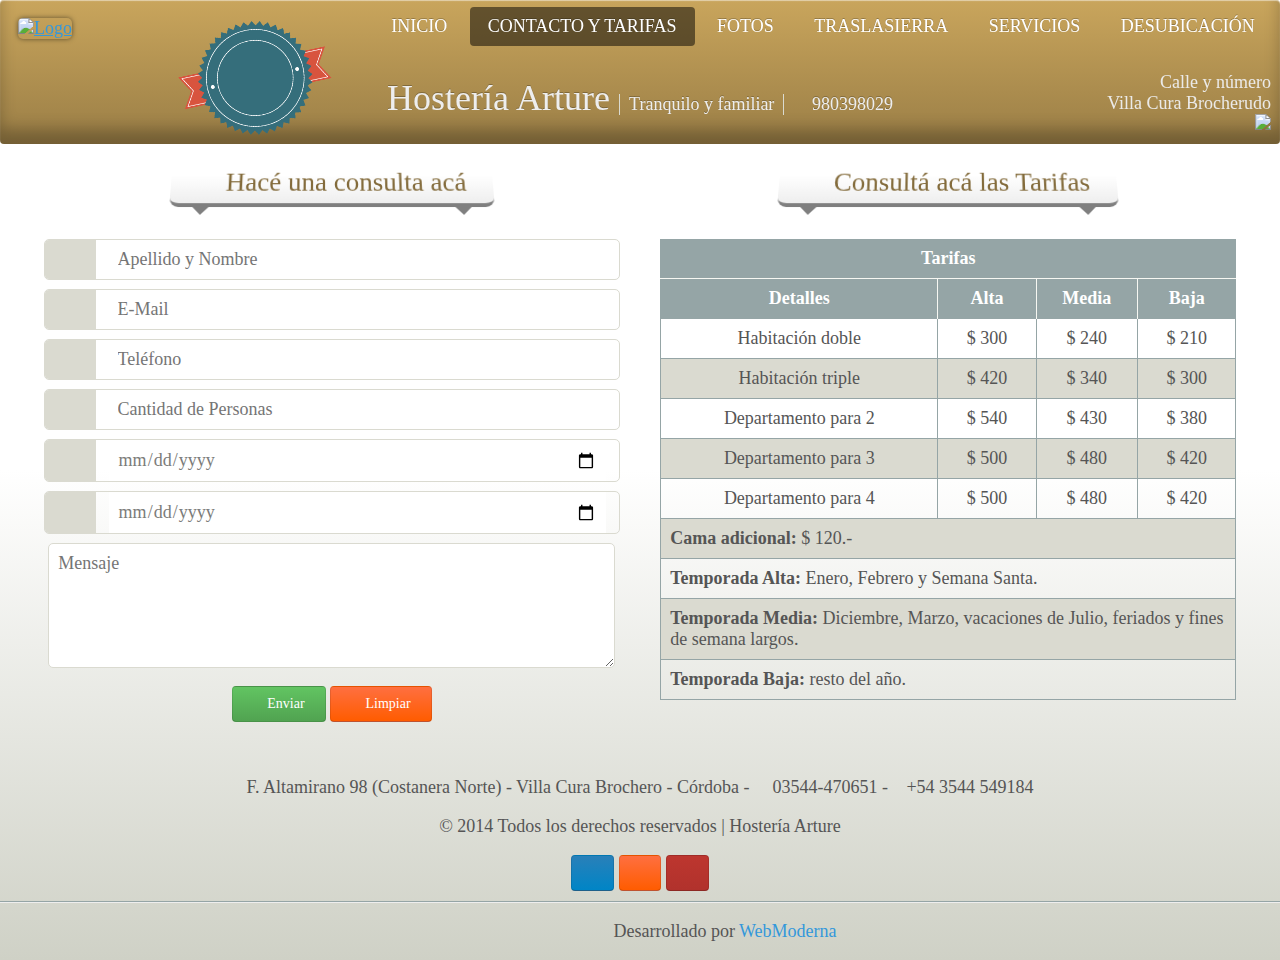
==== commit 500329a5: "Mejora de los títulos" ====
--- a/contacto.html
+++ b/contacto.html
@@ -88,7 +88,7 @@
 
 		<div id="promo">
 			<h3>
-				<i class="icon-gift"> </i>Promoción día de la madrastra
+				<i class="icon-gift"> </i>Promo
 			</h3>
 			<figure>
 				<img alt="promoción" src="img/1.jpg" />
@@ -105,17 +105,17 @@
 			</ul>
 		</div>
 		<div class="clearfix"></div>
+		<div id="activador">
+			<a class="fancybox" href="#promo">
+				<i class="icon-gift"> </i>
+				<span>Promoción día del alienígena</span>
+			</a>
+		</div>
 	</header>
-	<div id="activador">
-		<a class="fancybox" href="#promo">
-			<i class="icon-gift"> </i>
-			<span>Promoción día del alienígena</span>
-		</a>
-	</div>
 	<section>
 		<article class="formulario">
 			<div class="contenido perspectiva">
-				<h3 class="titular_estilo_mesa"><i class="icon-blog"> </i>Hacé una consulta acá</h3>
+				<h3 class="titular_estilo_mesa gradient"><i class="icon-blog"> </i>Hacé una consulta acá</h3>
 			</div>
 			<form>
 				<div class="input-group">
@@ -124,7 +124,7 @@
 				</div>
 				<div class="input-group">
 					<span class="input-group-addon"><i class="icon-mail"></i></span>
-					<input type="mail" class="input" placeholder="E-Mail" required />
+					<input type="email" class="input" placeholder="E-Mail" required />
 				</div>
 				<div class="input-group">
 					<span class="input-group-addon"><i class="icon-mobile"></i></span>
@@ -157,7 +157,7 @@
 		</article>
 		<article class="tarifas">
 			<div class="contenido perspectiva">
-				<h3 class="titular_estilo_mesa"><i class="icon-coin"> </i>Consultá acá las Tarifas</h3>
+				<h3 class="titular_estilo_mesa gradient"><i class="icon-coin"> </i>Consultá acá las Tarifas</h3>
 			</div>
 			<table class="table">
 				<thead>
--- a/stylus/style.min.css
+++ b/stylus/style.min.css
@@ -1 +1 @@
-@-o-keyframes agrandador{0%{-o-transform:rotate(0)}5%{-o-transform:rotate(10deg)}10%{-o-transform:rotate(-10deg)}15%{-o-transform:rotate(0)}100%{-o-transform:rotate(0)}}@-ms-keyframes agrandador{0%{-ms-transform:rotate(0)}5%{-ms-transform:rotate(10deg)}10%{-ms-transform:rotate(-10deg)}15%{-ms-transform:rotate(0)}100%{-ms-transform:rotate(0)}}@-moz-keyframes agrandador{0%{-moz-transform:rotate(0)}5%{-moz-transform:rotate(10deg)}10%{-moz-transform:rotate(-10deg)}15%{-moz-transform:rotate(0)}100%{-moz-transform:rotate(0)}}@-webkit-keyframes agrandador{0%{-webkit-transform:rotate(0)}5%{-webkit-transform:rotate(10deg)}10%{-webkit-transform:rotate(-10deg)}15%{-webkit-transform:rotate(0)}100%{-webkit-transform:rotate(0)}}html{font-family:sans-serif;-ms-text-size-adjust:100%;-webkit-text-size-adjust:100%}body{margin:0}article,aside,details,figcaption,figure,footer,header,hgroup,main,nav,section,summary{display:block}audio,canvas,progress,video{display:inline-block;vertical-align:baseline}audio:not([controls]){display:none;height:0}[hidden],template{display:none}a{background:transparent}a:active,a:hover{outline:0}abbr[title]{border-bottom:1px dotted}b,strong{font-weight:bold}dfn{font-style:italic}h1{font-size:2em;margin:.67em 0}mark{background:#ff0;color:#000}small{font-size:80%}sub,sup{font-size:75%;line-height:0;position:relative;vertical-align:baseline}sup{top:-.5em}sub{bottom:-.25em}img{border:0}svg:not(:root){overflow:hidden}figure{margin:1em 40px}hr{-moz-box-sizing:content-box;box-sizing:border-box;-o-box-sizing:border-box;-ms-box-sizing:border-box;-moz-box-sizing:border-box;-webkit-box-sizing:border-box;height:0}pre{overflow:auto}code,kbd,pre,samp{font-family:monospace,monospace;font-size:1em}button,input,optgroup,select,textarea{color:inherit;font:inherit;margin:0}button{overflow:visible}button,select{text-transform:none}button,html input[type="button"],input[type="reset"],input[type="submit"]{-webkit-appearance:button;cursor:pointer}button[disabled],html input[disabled]{cursor:default}button::-moz-focus-inner,input::-moz-focus-inner{border:0;padding:0}input{line-height:normal}input[type="checkbox"],input[type="radio"]{box-sizing:border-box;-o-box-sizing:border-box;-ms-box-sizing:border-box;-moz-box-sizing:border-box;-webkit-box-sizing:border-box;padding:0}input[type="number"]::-webkit-inner-spin-button,input[type="number"]::-webkit-outer-spin-button{height:auto}input[type="search"]{-webkit-appearance:textfield;-moz-box-sizing:content-box;-webkit-box-sizing:content-box;box-sizing:border-box;-o-box-sizing:border-box;-ms-box-sizing:border-box;-moz-box-sizing:border-box;-webkit-box-sizing:border-box}input[type="search"]::-webkit-search-cancel-button,input[type="search"]::-webkit-search-decoration{-webkit-appearance:none}fieldset{border:1px solid #c0c0c0;margin:0 2px;padding:.35em .625em .75em}legend{border:0;padding:0}textarea{overflow:auto}optgroup{font-weight:bold}table{border-collapse:collapse;border-spacing:0}td,th{padding:0}@font-face{font-family:'icomoon';src:url("../fonts/icomoon.eot?-afnkq8");src:url("../fonts/icomoon.eot?#iefix-afnkq8") format('embedded-opentype'),url("../fonts/icomoon.woff?-afnkq8") format('woff'),url("../fonts/icomoon.ttf?-afnkq8") format('truetype'),url("../fonts/icomoon.svg?-afnkq8#icomoon") format('svg');font-weight:normal;font-style:normal}[class^="icon-"],[class*=" icon-"]{font-family:'icomoon';speak:none;font-style:normal;font-weight:normal;font-variant:normal;text-transform:none;line-height:1;-webkit-font-smoothing:antialiased;-moz-osx-font-smoothing:grayscale}.icon-mail:before{content:"\e766"}.icon-left-quote:before{content:"\e767"}.icon-right-quote:before{content:"\e768"}.icon-umbrella:before{content:"\e769"}.icon-paperclip:before{content:"\e76a"}.icon-snowy:before{content:"\e76b"}.icon-home:before{content:"\e600"}.icon-home2:before{content:"\e601"}.icon-home3:before{content:"\e602"}.icon-office:before{content:"\e603"}.icon-newspaper:before{content:"\e6d9"}.icon-pencil:before{content:"\e6da"}.icon-pencil2:before{content:"\e604"}.icon-quill:before{content:"\e6db"}.icon-pen:before{content:"\e6dc"}.icon-blog:before{content:"\e6dd"}.icon-paint-format:before{content:"\e6de"}.icon-image:before{content:"\e605"}.icon-image2:before{content:"\e606"}.icon-images:before{content:"\e607"}.icon-camera:before{content:"\e608"}.icon-music:before{content:"\e609"}.icon-headphones:before{content:"\e6df"}.icon-play:before{content:"\e60a"}.icon-film:before{content:"\e6e0"}.icon-camera2:before{content:"\e60b"}.icon-dice:before{content:"\e6e1"}.icon-bullhorn:before{content:"\e6e2"}.icon-connection:before{content:"\e60c"}.icon-podcast:before{content:"\e6e3"}.icon-book:before{content:"\e60d"}.icon-books:before{content:"\e6e4"}.icon-library:before{content:"\e60e"}.icon-file:before{content:"\e60f"}.icon-profile:before{content:"\e610"}.icon-file2:before{content:"\e6e5"}.icon-file3:before{content:"\e6e6"}.icon-file4:before{content:"\e6e7"}.icon-copy:before{content:"\e611"}.icon-copy2:before{content:"\e6e8"}.icon-paste:before{content:"\e6e9"}.icon-paste2:before{content:"\e6ea"}.icon-paste3:before{content:"\e6eb"}.icon-stack:before{content:"\e612"}.icon-folder:before{content:"\e613"}.icon-folder-open:before{content:"\e614"}.icon-tag:before{content:"\e6ec"}.icon-tags:before{content:"\e615"}.icon-barcode:before{content:"\e616"}.icon-qrcode:before{content:"\e617"}.icon-cart:before{content:"\e618"}.icon-cart2:before{content:"\e619"}.icon-cart3:before{content:"\e61a"}.icon-coin:before{content:"\e61b"}.icon-credit:before{content:"\e6ed"}.icon-calculate:before{content:"\e6ee"}.icon-phone:before{content:"\e61c"}.icon-phone-hang-up:before{content:"\e6ef"}.icon-address-book:before{content:"\e61d"}.icon-notebook:before{content:"\e61e"}.icon-envelope:before{content:"\e61f"}.icon-pushpin:before{content:"\e620"}.icon-location:before{content:"\e621"}.icon-location2:before{content:"\e622"}.icon-compass:before{content:"\e6f0"}.icon-map:before{content:"\e6f1"}.icon-map2:before{content:"\e6f2"}.icon-history:before{content:"\e6f3"}.icon-clock:before{content:"\e623"}.icon-clock2:before{content:"\e6f4"}.icon-alarm:before{content:"\e6f5"}.icon-alarm2:before{content:"\e624"}.icon-bell:before{content:"\e6f6"}.icon-stopwatch:before{content:"\e6f7"}.icon-calendar:before{content:"\e625"}.icon-calendar2:before{content:"\e626"}.icon-print:before{content:"\e627"}.icon-keyboard:before{content:"\e628"}.icon-screen:before{content:"\e629"}.icon-laptop:before{content:"\e6f8"}.icon-mobile:before{content:"\e62a"}.icon-mobile2:before{content:"\e62b"}.icon-tablet:before{content:"\e6f9"}.icon-tv:before{content:"\e62c"}.icon-cabinet:before{content:"\e62d"}.icon-drawer:before{content:"\e62e"}.icon-drawer2:before{content:"\e62f"}.icon-drawer3:before{content:"\e6fa"}.icon-box-add:before{content:"\e6fb"}.icon-box-remove:before{content:"\e6fc"}.icon-download:before{content:"\e630"}.icon-upload:before{content:"\e631"}.icon-disk:before{content:"\e632"}.icon-storage:before{content:"\e6fd"}.icon-undo:before{content:"\e633"}.icon-redo:before{content:"\e634"}.icon-flip:before{content:"\e6fe"}.icon-flip2:before{content:"\e6ff"}.icon-undo2:before{content:"\e635"}.icon-redo2:before{content:"\e636"}.icon-forward:before{content:"\e700"}.icon-reply:before{content:"\e701"}.icon-bubble:before{content:"\e637"}.icon-bubbles:before{content:"\e638"}.icon-bubbles2:before{content:"\e639"}.icon-bubble2:before{content:"\e63a"}.icon-bubbles3:before{content:"\e63b"}.icon-bubbles4:before{content:"\e63c"}.icon-user:before{content:"\e63d"}.icon-users:before{content:"\e63e"}.icon-user2:before{content:"\e63f"}.icon-users2:before{content:"\e640"}.icon-user3:before{content:"\e641"}.icon-user4:before{content:"\e642"}.icon-quotes-left:before{content:"\e643"}.icon-busy:before{content:"\e702"}.icon-spinner:before{content:"\e644"}.icon-spinner2:before{content:"\e645"}.icon-spinner3:before{content:"\e703"}.icon-binoculars:before{content:"\e704"}.icon-search:before{content:"\e646"}.icon-zoomin:before{content:"\e647"}.icon-zoomout:before{content:"\e648"}.icon-expand:before{content:"\e649"}.icon-contract:before{content:"\e64a"}.icon-expand2:before{content:"\e64b"}.icon-contract2:before{content:"\e64c"}.icon-key:before{content:"\e705"}.icon-key2:before{content:"\e64d"}.icon-lock:before{content:"\e64e"}.icon-unlocked:before{content:"\e64f"}.icon-wrench:before{content:"\e650"}.icon-settings:before{content:"\e706"}.icon-equalizer:before{content:"\e707"}.icon-cog:before{content:"\e651"}.icon-cogs:before{content:"\e708"}.icon-cog2:before{content:"\e652"}.icon-hammer:before{content:"\e709"}.icon-wand:before{content:"\e70a"}.icon-aid:before{content:"\e653"}.icon-bug:before{content:"\e654"}.icon-pie:before{content:"\e70b"}.icon-stats:before{content:"\e70c"}.icon-bars:before{content:"\e70d"}.icon-bars2:before{content:"\e70e"}.icon-gift:before{content:"\e655"}.icon-trophy:before{content:"\e70f"}.icon-glass:before{content:"\e710"}.icon-mug:before{content:"\e656"}.icon-food:before{content:"\e657"}.icon-leaf:before{content:"\e711"}.icon-meter:before{content:"\e712"}.icon-hammer2:before{content:"\e713"}.icon-fire:before{content:"\e658"}.icon-lab:before{content:"\e714"}.icon-magnet:before{content:"\e715"}.icon-remove:before{content:"\e716"}.icon-remove2:before{content:"\e659"}.icon-briefcase:before{content:"\e65a"}.icon-airplane:before{content:"\e65b"}.icon-truck:before{content:"\e65c"}.icon-road:before{content:"\e65d"}.icon-accessibility:before{content:"\e65e"}.icon-target:before{content:"\e717"}.icon-shield:before{content:"\e718"}.icon-lightning:before{content:"\e719"}.icon-switch:before{content:"\e71a"}.icon-powercord:before{content:"\e71b"}.icon-signup:before{content:"\e71c"}.icon-list:before{content:"\e65f"}.icon-list2:before{content:"\e660"}.icon-numbered-list:before{content:"\e661"}.icon-menu:before{content:"\e71d"}.icon-menu2:before{content:"\e662"}.icon-tree:before{content:"\e71e"}.icon-cloud:before{content:"\e71f"}.icon-cloud-download:before{content:"\e720"}.icon-cloud-upload:before{content:"\e721"}.icon-download2:before{content:"\e722"}.icon-upload2:before{content:"\e723"}.icon-globe:before{content:"\e663"}.icon-earth:before{content:"\e664"}.icon-link:before{content:"\e724"}.icon-flag:before{content:"\e725"}.icon-attachment:before{content:"\e665"}.icon-eye:before{content:"\e726"}.icon-eye-blocked:before{content:"\e727"}.icon-eye2:before{content:"\e728"}.icon-bookmark:before{content:"\e666"}.icon-bookmarks:before{content:"\e667"}.icon-brightness-medium:before{content:"\e729"}.icon-brightness-contrast:before{content:"\e72a"}.icon-contrast:before{content:"\e72b"}.icon-star:before{content:"\e668"}.icon-star2:before{content:"\e669"}.icon-star3:before{content:"\e66a"}.icon-heart:before{content:"\e66b"}.icon-heart2:before{content:"\e66c"}.icon-heart-broken:before{content:"\e72c"}.icon-thumbs-up:before{content:"\e72d"}.icon-thumbs-up2:before{content:"\e72e"}.icon-happy:before{content:"\e66d"}.icon-happy2:before{content:"\e66e"}.icon-smiley:before{content:"\e66f"}.icon-smiley2:before{content:"\e670"}.icon-tongue:before{content:"\e671"}.icon-tongue2:before{content:"\e672"}.icon-sad:before{content:"\e673"}.icon-sad2:before{content:"\e674"}.icon-wink:before{content:"\e675"}.icon-wink2:before{content:"\e676"}.icon-grin:before{content:"\e677"}.icon-grin2:before{content:"\e678"}.icon-cool:before{content:"\e679"}.icon-cool2:before{content:"\e67a"}.icon-angry:before{content:"\e67b"}.icon-angry2:before{content:"\e67c"}.icon-evil:before{content:"\e67d"}.icon-evil2:before{content:"\e67e"}.icon-shocked:before{content:"\e67f"}.icon-shocked2:before{content:"\e680"}.icon-confused:before{content:"\e681"}.icon-confused2:before{content:"\e682"}.icon-neutral:before{content:"\e683"}.icon-neutral2:before{content:"\e684"}.icon-wondering:before{content:"\e685"}.icon-wondering2:before{content:"\e686"}.icon-warning:before{content:"\e687"}.icon-notification:before{content:"\e688"}.icon-question:before{content:"\e689"}.icon-info:before{content:"\e68a"}.icon-info2:before{content:"\e68b"}.icon-blocked:before{content:"\e68c"}.icon-cancel-circle:before{content:"\e68d"}.icon-checkmark-circle:before{content:"\e68e"}.icon-spam:before{content:"\e68f"}.icon-close:before{content:"\e690"}.icon-checkmark:before{content:"\e691"}.icon-checkmark2:before{content:"\e692"}.icon-spell-check:before{content:"\e72f"}.icon-minus:before{content:"\e693"}.icon-plus:before{content:"\e694"}.icon-enter:before{content:"\e730"}.icon-exit:before{content:"\e695"}.icon-play2:before{content:"\e696"}.icon-pause:before{content:"\e697"}.icon-stop:before{content:"\e698"}.icon-backward:before{content:"\e699"}.icon-forward2:before{content:"\e69a"}.icon-first:before{content:"\e69b"}.icon-last:before{content:"\e69c"}.icon-previous:before{content:"\e731"}.icon-next:before{content:"\e732"}.icon-eject:before{content:"\e733"}.icon-volume-high:before{content:"\e69d"}.icon-volume-medium:before{content:"\e69e"}.icon-volume-low:before{content:"\e69f"}.icon-volume-mute:before{content:"\e6a0"}.icon-volume-mute2:before{content:"\e6a1"}.icon-volume-increase:before{content:"\e6a2"}.icon-volume-decrease:before{content:"\e6a3"}.icon-loop:before{content:"\e734"}.icon-loop2:before{content:"\e735"}.icon-loop3:before{content:"\e736"}.icon-shuffle:before{content:"\e737"}.icon-arrow-up-left:before{content:"\e738"}.icon-arrow-up:before{content:"\e6a4"}.icon-arrow-up-right:before{content:"\e739"}.icon-arrow-right:before{content:"\e6a5"}.icon-arrow-down-right:before{content:"\e73a"}.icon-arrow-down:before{content:"\e6a6"}.icon-arrow-down-left:before{content:"\e73b"}.icon-arrow-left:before{content:"\e6a7"}.icon-tab:before{content:"\e73c"}.icon-checkbox-checked:before{content:"\e6a8"}.icon-checkbox-unchecked:before{content:"\e6a9"}.icon-checkbox-partial:before{content:"\e73d"}.icon-radio-checked:before{content:"\e73e"}.icon-radio-unchecked:before{content:"\e73f"}.icon-crop:before{content:"\e740"}.icon-scissors:before{content:"\e741"}.icon-text-height:before{content:"\e742"}.icon-text-width:before{content:"\e743"}.icon-bold:before{content:"\e744"}.icon-underline:before{content:"\e745"}.icon-italic:before{content:"\e746"}.icon-table:before{content:"\e747"}.icon-table2:before{content:"\e748"}.icon-paragraph-left:before{content:"\e749"}.icon-paragraph-center:before{content:"\e74a"}.icon-paragraph-right:before{content:"\e74b"}.icon-paragraph-justify:before{content:"\e74c"}.icon-indent-increase:before{content:"\e74d"}.icon-indent-decrease:before{content:"\e74e"}.icon-embed:before{content:"\e6aa"}.icon-code:before{content:"\e6ab"}.icon-console:before{content:"\e74f"}.icon-share:before{content:"\e750"}.icon-mail2:before{content:"\e6ac"}.icon-mail22:before{content:"\e6ad"}.icon-mail3:before{content:"\e6ae"}.icon-googleplus:before{content:"\e6af"}.icon-googleplus2:before{content:"\e6b0"}.icon-googleplus3:before{content:"\e6b1"}.icon-googleplus4:before{content:"\e6b2"}.icon-google-drive:before{content:"\e6b3"}.icon-facebook:before{content:"\e6b4"}.icon-facebook2:before{content:"\e6b5"}.icon-facebook3:before{content:"\e6b6"}.icon-twitter:before{content:"\e6b7"}.icon-twitter2:before{content:"\e6b8"}.icon-twitter3:before{content:"\e6b9"}.icon-feed:before{content:"\e6ba"}.icon-feed2:before{content:"\e6bb"}.icon-feed3:before{content:"\e6bc"}.icon-youtube:before{content:"\e6bd"}.icon-youtube2:before{content:"\e6be"}.icon-vimeo:before{content:"\e751"}.icon-vimeo2:before{content:"\e752"}.icon-flickr:before{content:"\e753"}.icon-flickr2:before{content:"\e754"}.icon-picassa:before{content:"\e755"}.icon-github:before{content:"\e6bf"}.icon-github2:before{content:"\e6c0"}.icon-github3:before{content:"\e6c1"}.icon-github4:before{content:"\e6c2"}.icon-wordpress:before{content:"\e756"}.icon-blogger:before{content:"\e757"}.icon-yahoo:before{content:"\e758"}.icon-tux:before{content:"\e6c3"}.icon-apple:before{content:"\e6c4"}.icon-finder:before{content:"\e6c5"}.icon-android:before{content:"\e6c6"}.icon-windows:before{content:"\e6c7"}.icon-windows8:before{content:"\e6c8"}.icon-soundcloud:before{content:"\e6c9"}.icon-soundcloud2:before{content:"\e6ca"}.icon-skype:before{content:"\e6cb"}.icon-linkedin:before{content:"\e6cc"}.icon-lastfm:before{content:"\e759"}.icon-delicious:before{content:"\e75a"}.icon-stackoverflow:before{content:"\e75b"}.icon-pinterest:before{content:"\e6cd"}.icon-pinterest2:before{content:"\e6ce"}.icon-xing:before{content:"\e75c"}.icon-xing2:before{content:"\e75d"}.icon-paypal:before{content:"\e75e"}.icon-paypal2:before{content:"\e75f"}.icon-file-pdf:before{content:"\e6cf"}.icon-file-openoffice:before{content:"\e760"}.icon-file-word:before{content:"\e6d0"}.icon-file-excel:before{content:"\e6d1"}.icon-file-zip:before{content:"\e761"}.icon-file-powerpoint:before{content:"\e762"}.icon-file-xml:before{content:"\e763"}.icon-file-css:before{content:"\e764"}.icon-html5:before{content:"\e6d2"}.icon-html52:before{content:"\e6d3"}.icon-css3:before{content:"\e6d4"}.icon-chrome:before{content:"\e765"}.icon-firefox:before{content:"\e6d5"}.icon-IE:before{content:"\e6d6"}.icon-opera:before{content:"\e6d7"}.icon-safari:before{content:"\e6d8"}.icon-attach-file:before{content:"\e76c"}.icon-cake:before{content:"\e76d"}@font-face{font-family:'Fjord';font-style:normal;font-weight:400;src:url("../fonts/fjord-one.eot");src:local('OpenSans'),url("../fonts/fjord-one.eot") format('embedded-opentype'),url("../fonts/fjord-one.ttf") format('truetype'),url("../fonts/fjord-one.svg#Fjord-One") format('svg'),url("../fonts/fjord-one.woff") format('woff')}@font-face{font-family:'roboto_condensedregular';src:url("../fonts/RobotoCondensed-Regular-webfont.eot");src:url("../fonts/RobotoCondensed-Regular-webfont.eot") format('embedded-opentype'),url("../fonts/RobotoCondensed-Regular-webfont.woff") format('woff'),url("../fonts/RobotoCondensed-Regular-webfont.ttf") format('truetype'),url("../fonts/RobotoCondensed-Regular-webfont.svg#roboto_condensedregular") format('svg');font-weight:normal;font-style:normal}.fancybox-wrap,.fancybox-skin,.fancybox-outer,.fancybox-inner,.fancybox-image,.fancybox-wrap iframe,.fancybox-wrap object,.fancybox-nav,.fancybox-nav span,.fancybox-tmp{padding:0;margin:0;border:0;outline:0;vertical-align:top}.fancybox-wrap{position:absolute;top:0;left:0;z-index:8020}.fancybox-skin{position:relative;background:#f9f9f9;color:#444;text-shadow:none;-o-text-shadow:none;-ms-text-shadow:none;-moz-text-shadow:none;-webkit-text-shadow:none;-webkit-border-radius:4px;-moz-border-radius:4px;border-radius:4px;-o-border-radius:4px;-moz-border-radius:4px;-webkit-border-radius:4px}.fancybox-opened{z-index:8030}.fancybox-opened .fancybox-skin{-webkit-box-shadow:0 10px 25px rgba(0,0,0,0.5);-moz-box-shadow:0 10px 25px rgba(0,0,0,0.5);box-shadow:0 10px 25px rgba(0,0,0,0.5);-o-box-shadow:0 10px 25px rgba(0,0,0,0.5);-ms-box-shadow:0 10px 25px rgba(0,0,0,0.5);-moz-box-shadow:0 10px 25px rgba(0,0,0,0.5);-webkit-box-shadow:0 10px 25px rgba(0,0,0,0.5)}.fancybox-outer,.fancybox-inner{position:relative}.fancybox-inner{overflow:hidden}.fancybox-type-iframe .fancybox-inner{-webkit-overflow-scrolling:touch}.fancybox-error{color:#444;font:14px/20px "Helvetica Neue",Helvetica,Arial,sans-serif;margin:0;padding:15px;white-space:nowrap}.fancybox-image,.fancybox-iframe{display:block;width:100%;height:100%}.fancybox-image{max-width:100%;max-height:100%}#fancybox-loading,.fancybox-close,.fancybox-prev span,.fancybox-next span{background-image:url("../img/fancybox_sprite.png")}#fancybox-loading{position:fixed;top:50%;left:50%;margin-top:-22px;margin-left:-22px;background-position:0 -108px;opacity:.8;filter:alpha(opacity=80);filter:progid:DXImageTransform.Microsoft.Alpha(opacity=80);cursor:pointer;z-index:8060}#fancybox-loading div{width:44px;height:44px;background:url("../img/fancybox_loading.gif") center center no-repeat}.fancybox-close{position:absolute;top:-18px;right:-18px;width:36px;height:36px;cursor:pointer;z-index:8040}.fancybox-nav{position:absolute;top:0;width:40%;height:100%;cursor:pointer;text-decoration:none;background:transparent url("../img/blank.gif");-webkit-tap-highlight-color:rgba(0,0,0,0);z-index:8040}.fancybox-prev{left:0}.fancybox-next{right:0}.fancybox-nav span{position:absolute;top:50%;width:36px;height:34px;margin-top:-18px;cursor:pointer;z-index:8040;visibility:hidden}.fancybox-prev span{left:10px;background-position:0 -36px}.fancybox-next span{right:10px;background-position:0 -72px}.fancybox-nav:hover span{visibility:visible}.fancybox-tmp{position:absolute;top:-99999px;left:-99999px;visibility:hidden;max-width:99999px;max-height:99999px;overflow:visible !important}.fancybox-lock{overflow:hidden !important;width:auto}.fancybox-lock body{overflow:hidden !important}.fancybox-lock-test{overflow-y:hidden !important}.fancybox-overlay{position:absolute;top:0;left:0;overflow:hidden;display:none;z-index:8010;background:url("../img/fancybox_overlay.png")}.fancybox-overlay-fixed{position:fixed;bottom:0;right:0}.fancybox-lock .fancybox-overlay{overflow:auto;overflow-y:scroll}.fancybox-title{visibility:hidden;font:normal 13px/20px "Helvetica Neue",Helvetica,Arial,sans-serif;position:relative;text-shadow:none;-o-text-shadow:none;-ms-text-shadow:none;-moz-text-shadow:none;-webkit-text-shadow:none;z-index:8050}.fancybox-opened .fancybox-title{visibility:visible}.fancybox-title-float-wrap{position:absolute;bottom:0;right:50%;margin-bottom:-35px;z-index:8050;text-align:center}.fancybox-title-float-wrap .child{display:inline-block;margin-right:-100%;padding:2px 20px;background:transparent;background:rgba(0,0,0,0.8);-webkit-border-radius:15px;-moz-border-radius:15px;border-radius:15px;-o-border-radius:15px;-moz-border-radius:15px;-webkit-border-radius:15px;text-shadow:0 1px 2px #222;-o-text-shadow:0 1px 2px #222;-ms-text-shadow:0 1px 2px #222;-moz-text-shadow:0 1px 2px #222;-webkit-text-shadow:0 1px 2px #222;color:#fff;font-weight:bold;line-height:24px;white-space:nowrap}.fancybox-title-outside-wrap{position:relative;margin-top:10px;color:#fff}.fancybox-title-inside-wrap{padding-top:10px}.fancybox-title-over-wrap{position:absolute;bottom:0;left:0;color:#fff;padding:10px;background:#000;background:rgba(0,0,0,0.8)}.boton{text-decoration:none;}.boton,button{display:inline-block;*display:inline;padding:7px 20px;margin-bottom:10px;*margin-left:.3em;font-size:14px;line-height:20px;*line-height:20px;color:#333 !important;text-align:center;vertical-align:middle;cursor:pointer;border:1px solid #dedede;*border:0;border-color:rgba(0,0,0,0.1) rgba(0,0,0,0.1) rgba(0,0,0,0.25);border-color:#eee,#dedede,#dedede;border-radius:4px;-o-border-radius:4px;-moz-border-radius:4px;-webkit-border-radius:4px;background-color:#f5f5f5;background-image:linear-gradient(top,#f9f9f9,#efefef);filter:progid:DXImageTransform.Microsoft.gradient(startColorStr='#f9f9f9', EndColorStr='#efefef')}.boton:hover,.boton:active,button:hover,button:active{background:#eee;background:-webkit-gradient(linear,left top,left bottom,from(#eee),to(#f8f8f8));background:linear-gradient(top,#eee,#f8f8f8)}.boton.large,button.large{padding:10px 35px;font-size:15px}.boton.small,button.small{padding:3px 13px;font-size:13px}.boton.skyblue,button.skyblue{color:#fff !important;background:#26a2b6;background:linear-gradient(#34bac9,#26a2b6);background:-webkit-gradient(linear,left top,left bottom,from(#34bac9),to(#26a2b6));filter:progid:DXImageTransform.Microsoft.gradient(startColorStr='#34bac9', EndColorStr='#26a2b6')}.boton.skyblue:hover,.boton.skyblue:active,button.skyblue:hover,button.skyblue:active{background:#26a2b6;background:linear-gradient(top,#26a2b6,#34bac9);background:-webkit-gradient(linear,left top,left bottom,from(#26a2b6),to(#34bac9))}.boton.blue,button.blue{color:#fff !important;background:#2980b9;background:linear-gradient(#2980b9,#0085c6);background:-webkit-gradient(linear,left top,left bottom,from(#2980b9),to(#0085c6));filter:progid:DXImageTransform.Microsoft.gradient(startColorStr='azul_feisbuc', EndColorStr='#0085c6')}.boton.blue:hover,.boton.blue:active,button.blue:hover,button.blue:active{background:#008fd5;background:linear-gradient(top,#008fd5,#009de9);background:-webkit-gradient(linear,left top,left bottom,from(#008fd5),to(#009de9))}.boton.green,button.green{color:#fff !important;background:#51a351;background:linear-gradient(#62c462,#51a351);background:-webkit-gradient(linear,left top,left bottom,from(#62c462),to(#51a351));filter:progid:DXImageTransform.Microsoft.gradient(startColorStr='#51A351', EndColorStr='#51A351')}.boton.green:hover,.boton.green:active,button.green:hover,button.green:active{background:#51a351;background:linear-gradient(top,#51a351,#5fa351);background:-webkit-gradient(linear,left top,left bottom,from(#51a351),to(#5fa351))}.boton.yellow,button.yellow{color:#fff !important;background:#f0bf4a;background:linear-gradient(#f0c930,#f0bf4a);background:-webkit-gradient(linear,left top,left bottom,from(#f0c930),to(#f0bf4a));filter:progid:DXImageTransform.Microsoft.gradient(startColorStr='#f0c930', EndColorStr='#f0bf4a')}.boton.yellow:hover,.boton.yellow:active,button.yellow:hover,button.yellow:active{background:#f0bf4a;background:linear-gradient(top,#f0bf4a,#f0c930);background:-webkit-gradient(linear,left top,left bottom,from(#f0bf4a),to(#f0c930))}.boton.orange,button.orange{color:#fff !important;background:#ff5c00;background:linear-gradient(#ff6f40,#ff5c00);background:-webkit-gradient(linear,left top,left bottom,from(#ff6f40),to(#ff5c00));filter:progid:DXImageTransform.Microsoft.gradient(startColorStr='#ff6f40', EndColorStr='#ff5c00')}.boton.orange:hover,.boton.orange:active,button.orange:hover,button.orange:active{background:#ff5c00;background:linear-gradient(top,#ff5c00,#ff6f40);background:-webkit-gradient(linear,left top,left bottom,from(#ff5c00),to(#ff6f40))}.boton.red,button.red{color:#fff !important;background:#bd362f;background:linear-gradient(#bd362f,#b1322c);background:-webkit-gradient(linear,left top,left bottom,from(#bd362f),to(#b1322c));filter:progid:DXImageTransform.Microsoft.gradient(startColorStr='#bd362f', EndColorStr='#b1322c')}.boton.red:hover,.boton.red:active,button.red:hover,button.red:active{background:#bd362f;background:-webkit-gradient(linear,left top,left bottom,from(#bd362f),to(#cc3b34));background:linear-gradient(top,#bd362f,#cc3b34)}.boton.magenta,button.magenta{color:#fff !important;background:#b9298f;background:linear-gradient(#b93180,#b9298f);background:-webkit-gradient(linear,left top,left bottom,from(#b93180),to(#b9298f));filter:progid:DXImageTransform.Microsoft.gradient(startColorStr='#b9298f', EndColorStr='#b9298f')}.boton.magenta:hover,.boton.magenta:active,button.magenta:hover,button.magenta:active{background:#b9298f;background:linear-gradient(top,#b9298f,#b9358f);background:-moz-linear-gradient(top,#b9298f,#b9358f);background:-webkit-gradient(linear,left top,left bottom,from(#b9298f),to(#b9358f))}.boton.black,button.black{color:#fff !important;background:#111;background:linear-gradient(#333,#111);background:-webkit-gradient(linear,left top,left bottom,from(#333),to(#111));filter:progid:DXImageTransform.Microsoft.gradient(startColorStr='#333', EndColorStr='#111')}.boton.black:hover,.boton.black:active,button.black:hover,button.black:active{background:#222;background:linear-gradient(top,#222,#333);background:-webkit-gradient(linear,left top,left bottom,from(#222),to(#333))}.ui-helper-hidden{display:none}.ui-helper-hidden-accessible{border:0;clip:rect(0 0 0 0);height:1px;margin:-1px;overflow:hidden;padding:0;position:absolute;width:1px}.ui-helper-reset{margin:0;padding:0;border:0;outline:0;line-height:1.3;text-decoration:none;font-size:100%;list-style:none}.ui-helper-clearfix:before,.ui-helper-clearfix:after{content:"";display:table;border-collapse:collapse}.ui-helper-clearfix:after{clear:both}.ui-helper-clearfix{min-height:0}.ui-helper-zfix{width:100%;height:100%;top:0;left:0;position:absolute;opacity:0;filter:alpha(opacity=0);filter:progid:DXImageTransform.Microsoft.Alpha(opacity=0);filter:Alpha(0)}.ui-front{z-index:100}.ui-state-disabled{cursor:default !important}.ui-icon{display:block;text-indent:-99999px;overflow:hidden;background-repeat:no-repeat}.ui-widget-overlay{position:fixed;top:0;left:0;width:100%;height:100%}.ui-accordion .ui-accordion-header{display:block;cursor:pointer;position:relative;margin-top:2px;padding:.5em .5em .5em .7em;min-height:0}.ui-accordion .ui-accordion-icons{padding-left:2.2em}.ui-accordion .ui-accordion-noicons{padding-left:.7em}.ui-accordion .ui-accordion-icons .ui-accordion-icons{padding-left:2.2em}.ui-accordion .ui-accordion-header .ui-accordion-header-icon{position:absolute;left:.5em;top:50%;margin-top:-8px}.ui-accordion .ui-accordion-content{padding:1em 2.2em;border-top:0;overflow:auto}.ui-autocomplete{position:absolute;top:0;left:0;cursor:default}.ui-button{display:inline-block;position:relative;padding:0;line-height:normal;margin-right:.1em;cursor:pointer;vertical-align:middle;text-align:center;overflow:visible}.ui-button,.ui-button:link,.ui-button:visited,.ui-button:hover,.ui-button:active{text-decoration:none}.ui-button-icon-only{width:2.2em}button.ui-button-icon-only{width:2.4em}.ui-button-icons-only{width:3.4em}button.ui-button-icons-only{width:3.7em}.ui-button .ui-button-text{display:block;line-height:normal}.ui-button-text-only .ui-button-text{padding:.4em 1em}.ui-button-icon-only .ui-button-text,.ui-button-icons-only .ui-button-text{padding:.4em;text-indent:-9999999px}.ui-button-text-icon-primary .ui-button-text,.ui-button-text-icons .ui-button-text{padding:.4em 1em .4em 2.1em}.ui-button-text-icon-secondary .ui-button-text,.ui-button-text-icons .ui-button-text{padding:.4em 2.1em .4em 1em}.ui-button-text-icons .ui-button-text{padding-left:2.1em;padding-right:2.1em}input.ui-button{padding:.4em 1em}.ui-button-icon-only .ui-icon,.ui-button-text-icon-primary .ui-icon,.ui-button-text-icon-secondary .ui-icon,.ui-button-text-icons .ui-icon,.ui-button-icons-only .ui-icon{position:absolute;top:50%;margin-top:-8px}.ui-button-icon-only .ui-icon{left:50%;margin-left:-8px}.ui-button-text-icon-primary .ui-button-icon-primary,.ui-button-text-icons .ui-button-icon-primary,.ui-button-icons-only .ui-button-icon-primary{left:.5em}.ui-button-text-icon-secondary .ui-button-icon-secondary,.ui-button-text-icons .ui-button-icon-secondary,.ui-button-icons-only .ui-button-icon-secondary{right:.5em}.ui-buttonset{margin-right:7px}.ui-buttonset .ui-button{margin-left:0;margin-right:-.3em}input.ui-button::-moz-focus-inner,button.ui-button::-moz-focus-inner{border:0;padding:0}.ui-datepicker{width:17em;padding:.2em .2em 0;display:none}.ui-datepicker .ui-datepicker-header{position:relative;padding:.2em 0}.ui-datepicker .ui-datepicker-prev,.ui-datepicker .ui-datepicker-next{position:absolute;top:2px;width:1.8em;height:1.8em}.ui-datepicker .ui-datepicker-prev-hover,.ui-datepicker .ui-datepicker-next-hover{top:1px}.ui-datepicker .ui-datepicker-prev{left:2px}.ui-datepicker .ui-datepicker-next{right:2px}.ui-datepicker .ui-datepicker-prev-hover{left:1px}.ui-datepicker .ui-datepicker-next-hover{right:1px}.ui-datepicker .ui-datepicker-prev span,.ui-datepicker .ui-datepicker-next span{display:block;position:absolute;left:50%;margin-left:-8px;top:50%;margin-top:-8px}.ui-datepicker .ui-datepicker-title{margin:0 2.3em;line-height:1.8em;text-align:center}.ui-datepicker .ui-datepicker-title select{font-size:1em;margin:1px 0}.ui-datepicker select.ui-datepicker-month,.ui-datepicker select.ui-datepicker-year{width:49%}.ui-datepicker table{width:100%;font-size:.9em;border-collapse:collapse;margin:0 0 .4em}.ui-datepicker th{padding:.7em .3em;text-align:center;font-weight:bold;border:0}.ui-datepicker td{border:0;padding:1px}.ui-datepicker td span,.ui-datepicker td a{display:block;padding:.2em;text-align:right;text-decoration:none}.ui-datepicker .ui-datepicker-buttonpane{background-image:none;margin:.7em 0 0 0;padding:0 .2em;border-left:0;border-right:0;border-bottom:0}.ui-datepicker .ui-datepicker-buttonpane button{float:right;margin:.5em .2em .4em;cursor:pointer;padding:.2em .6em .3em .6em;width:auto;overflow:visible}.ui-datepicker .ui-datepicker-buttonpane button.ui-datepicker-current{float:left}.ui-datepicker.ui-datepicker-multi{width:auto}.ui-datepicker-multi .ui-datepicker-group{float:left}.ui-datepicker-multi .ui-datepicker-group table{width:95%;margin:0 auto .4em}.ui-datepicker-multi-2 .ui-datepicker-group{width:50%}.ui-datepicker-multi-3 .ui-datepicker-group{width:33.3%}.ui-datepicker-multi-4 .ui-datepicker-group{width:25%}.ui-datepicker-multi .ui-datepicker-group-last .ui-datepicker-header,.ui-datepicker-multi .ui-datepicker-group-middle .ui-datepicker-header{border-left-width:0}.ui-datepicker-multi .ui-datepicker-buttonpane{clear:left}.ui-datepicker-row-break{clear:both;width:100%;font-size:0}.ui-datepicker-rtl{direction:rtl}.ui-datepicker-rtl .ui-datepicker-prev{right:2px;left:auto}.ui-datepicker-rtl .ui-datepicker-next{left:2px;right:auto}.ui-datepicker-rtl .ui-datepicker-prev:hover{right:1px;left:auto}.ui-datepicker-rtl .ui-datepicker-next:hover{left:1px;right:auto}.ui-datepicker-rtl .ui-datepicker-buttonpane{clear:right}.ui-datepicker-rtl .ui-datepicker-buttonpane button{float:left}.ui-datepicker-rtl .ui-datepicker-buttonpane button.ui-datepicker-current,.ui-datepicker-rtl .ui-datepicker-group{float:right}.ui-datepicker-rtl .ui-datepicker-group-last .ui-datepicker-header,.ui-datepicker-rtl .ui-datepicker-group-middle .ui-datepicker-header{border-right-width:0;border-left-width:1px}.ui-dialog{overflow:hidden;position:absolute;top:0;left:0;padding:.2em;outline:0}.ui-dialog .ui-dialog-titlebar{padding:.4em 1em;position:relative}.ui-dialog .ui-dialog-title{float:left;margin:.1em 0;white-space:nowrap;width:90%;overflow:hidden;text-overflow:ellipsis}.ui-dialog .ui-dialog-titlebar-close{position:absolute;right:.3em;top:50%;width:20px;margin:-10px 0 0 0;padding:1px;height:20px}.ui-dialog .ui-dialog-content{position:relative;border:0;padding:.5em 1em;background:none;overflow:auto}.ui-dialog .ui-dialog-buttonpane{text-align:left;border-width:1px 0 0 0;background-image:none;margin-top:.5em;padding:.3em 1em .5em .4em}.ui-dialog .ui-dialog-buttonpane .ui-dialog-buttonset{float:right}.ui-dialog .ui-dialog-buttonpane button{margin:.5em .4em .5em 0;cursor:pointer}.ui-dialog .ui-resizable-se{width:12px;height:12px;right:-5px;bottom:-5px;background-position:16px 16px}.ui-draggable .ui-dialog-titlebar{cursor:move}.ui-menu{list-style:none;padding:2px;margin:0;display:block;outline:none}.ui-menu .ui-menu{margin-top:-3px;position:absolute}.ui-menu .ui-menu-item{margin:0;padding:0;width:100%;list-style-image:url("[data-uri]")}.ui-menu .ui-menu-divider{margin:5px -2px 5px -2px;height:0;font-size:0;line-height:0;border-width:1px 0 0 0}.ui-menu .ui-menu-item a{text-decoration:none;display:block;padding:2px .4em;line-height:1.5;min-height:0;font-weight:normal}.ui-menu .ui-menu-item a.ui-state-focus,.ui-menu .ui-menu-item a.ui-state-active{font-weight:normal;margin:-1px}.ui-menu .ui-state-disabled{font-weight:normal;margin:.4em 0 .2em;line-height:1.5}.ui-menu .ui-state-disabled a{cursor:default}.ui-menu-icons{position:relative}.ui-menu-icons .ui-menu-item a{position:relative;padding-left:2em}.ui-menu .ui-icon{position:absolute;top:.2em;left:.2em}.ui-menu .ui-menu-icon{position:static;float:right}.ui-progressbar{height:2em;text-align:left;overflow:hidden}.ui-progressbar .ui-progressbar-value{margin:-1px;height:100%}.ui-progressbar .ui-progressbar-overlay{background:url("../img/animated-overlay.gif");height:100%;opacity:.25;filter:alpha(opacity=25);filter:progid:DXImageTransform.Microsoft.Alpha(opacity=25)}.ui-progressbar-indeterminate .ui-progressbar-value{background-image:none}.ui-resizable{position:relative}.ui-resizable-handle{position:absolute;font-size:.1px;display:block}.ui-resizable-disabled .ui-resizable-handle,.ui-resizable-autohide .ui-resizable-handle{display:none}.ui-resizable-n{cursor:n-resize;height:7px;width:100%;top:-5px;left:0}.ui-resizable-s{cursor:s-resize;height:7px;width:100%;bottom:-5px;left:0}.ui-resizable-e{cursor:e-resize;width:7px;right:-5px;top:0;height:100%}.ui-resizable-w{cursor:w-resize;width:7px;left:-5px;top:0;height:100%}.ui-resizable-se{cursor:se-resize;width:12px;height:12px;right:1px;bottom:1px}.ui-resizable-sw{cursor:sw-resize;width:9px;height:9px;left:-5px;bottom:-5px}.ui-resizable-nw{cursor:nw-resize;width:9px;height:9px;left:-5px;top:-5px}.ui-resizable-ne{cursor:ne-resize;width:9px;height:9px;right:-5px;top:-5px}.ui-selectable-helper{position:absolute;z-index:100;border:1px dotted #000}.ui-slider{position:relative;text-align:left}.ui-slider .ui-slider-handle{position:absolute;z-index:2;width:1.2em;height:1.2em;cursor:default}.ui-slider .ui-slider-range{position:absolute;z-index:1;font-size:.7em;display:block;border:0;background-position:0 0}.ui-slider.ui-state-disabled .ui-slider-handle,.ui-slider.ui-state-disabled .ui-slider-range{filter:inherit}.ui-slider-horizontal{height:.8em}.ui-slider-horizontal .ui-slider-handle{top:-.3em;margin-left:-.6em}.ui-slider-horizontal .ui-slider-range{top:0;height:100%}.ui-slider-horizontal .ui-slider-range-min{left:0}.ui-slider-horizontal .ui-slider-range-max{right:0}.ui-slider-vertical{width:.8em;height:100px}.ui-slider-vertical .ui-slider-handle{left:-.3em;margin-left:0;margin-bottom:-.6em}.ui-slider-vertical .ui-slider-range{left:0;width:100%}.ui-slider-vertical .ui-slider-range-min{bottom:0}.ui-slider-vertical .ui-slider-range-max{top:0}.ui-spinner{position:relative;display:inline-block;overflow:hidden;padding:0;vertical-align:middle}.ui-spinner-input{border:none;background:none;color:inherit;padding:0;margin:.2em 0;vertical-align:middle;margin-left:.4em;margin-right:22px}.ui-spinner-button{width:16px;height:50%;font-size:.5em;padding:0;margin:0;text-align:center;position:absolute;cursor:default;display:block;overflow:hidden;right:0}.ui-spinner a.ui-spinner-button{border-top:none;border-bottom:none;border-right:none}.ui-spinner .ui-icon{position:absolute;margin-top:-8px;top:50%;left:0}.ui-spinner-up{top:0}.ui-spinner-down{bottom:0}.ui-spinner .ui-icon-triangle-1-s{background-position:-65px -16px}.ui-tabs{position:relative;padding:.2em}.ui-tabs .ui-tabs-nav{margin:0;padding:.2em .2em 0}.ui-tabs .ui-tabs-nav li{list-style:none;float:left;position:relative;top:0;margin:1px .2em 0 0;border-bottom-width:0;padding:0;white-space:nowrap}.ui-tabs .ui-tabs-nav .ui-tabs-anchor{float:left;padding:.5em 1em;text-decoration:none}.ui-tabs .ui-tabs-nav li.ui-tabs-active{margin-bottom:-1px;padding-bottom:1px}.ui-tabs .ui-tabs-nav li.ui-tabs-active .ui-tabs-anchor,.ui-tabs .ui-tabs-nav li.ui-state-disabled .ui-tabs-anchor,.ui-tabs .ui-tabs-nav li.ui-tabs-loading .ui-tabs-anchor{cursor:text}.ui-tabs-collapsible .ui-tabs-nav li.ui-tabs-active .ui-tabs-anchor{cursor:pointer}.ui-tabs .ui-tabs-panel{display:block;border-width:0;padding:1em 1.4em;background:none}.ui-tooltip{padding:8px;position:absolute;z-index:9999;max-width:300px;-webkit-box-shadow:0 0 5px #aaa;box-shadow:0 0 5px #aaa;-o-box-shadow:0 0 5px #aaa;-ms-box-shadow:0 0 5px #aaa;-moz-box-shadow:0 0 5px #aaa;-webkit-box-shadow:0 0 5px #aaa}body .ui-tooltip{border-width:2px}.ui-widget{font-family:Verdana,Arial,sans-serif;font-size:1.1em}.ui-widget .ui-widget{font-size:1em}.ui-widget input,.ui-widget select,.ui-widget textarea,.ui-widget button{font-family:Verdana,Arial,sans-serif;font-size:1em}.ui-widget-content{border:1px solid #aaa;background:#fff url("../img/ui-bg_flat_75_ffffff_40x100.png") 50% 50% repeat-x;color:#222}.ui-widget-content a{color:#222}.ui-widget-header{border:1px solid #aaa;background:#ccc url("../img/ui-bg_highlight-soft_75_cccccc_1x100.png") 50% 50% repeat-x;color:#222;font-weight:bold}.ui-widget-header a{color:#222}.ui-state-default,.ui-widget-content .ui-state-default,.ui-widget-header .ui-state-default{border:1px solid #d3d3d3;background:#e6e6e6 url("../img/ui-bg_glass_75_e6e6e6_1x400.png") 50% 50% repeat-x;font-weight:normal;color:#555}.ui-state-default a,.ui-state-default a:link,.ui-state-default a:visited{color:#555;text-decoration:none}.ui-state-hover,.ui-widget-content .ui-state-hover,.ui-widget-header .ui-state-hover,.ui-state-focus,.ui-widget-content .ui-state-focus,.ui-widget-header .ui-state-focus{border:1px solid #999;background:#dadada url("../img/ui-bg_glass_75_dadada_1x400.png") 50% 50% repeat-x;font-weight:normal;color:#212121}.ui-state-hover a,.ui-state-hover a:hover,.ui-state-hover a:link,.ui-state-hover a:visited,.ui-state-focus a,.ui-state-focus a:hover,.ui-state-focus a:link,.ui-state-focus a:visited{color:#212121;text-decoration:none}.ui-state-active,.ui-widget-content .ui-state-active,.ui-widget-header .ui-state-active{border:1px solid #aaa;background:#fff url("../img/ui-bg_glass_65_ffffff_1x400.png") 50% 50% repeat-x;font-weight:normal;color:#212121}.ui-state-active a,.ui-state-active a:link,.ui-state-active a:visited{color:#212121;text-decoration:none}.ui-state-highlight,.ui-widget-content .ui-state-highlight,.ui-widget-header .ui-state-highlight{border:1px solid #fcefa1;background:#fbf9ee url("../img/ui-bg_glass_55_fbf9ee_1x400.png") 50% 50% repeat-x;color:#363636}.ui-state-highlight a,.ui-widget-content .ui-state-highlight a,.ui-widget-header .ui-state-highlight a{color:#363636}.ui-state-error,.ui-widget-content .ui-state-error,.ui-widget-header .ui-state-error{border:1px solid #cd0a0a;background:#fef1ec url("../img/ui-bg_glass_95_fef1ec_1x400.png") 50% 50% repeat-x;color:#cd0a0a}.ui-state-error a,.ui-widget-content .ui-state-error a,.ui-widget-header .ui-state-error a{color:#cd0a0a}.ui-state-error-text,.ui-widget-content .ui-state-error-text,.ui-widget-header .ui-state-error-text{color:#cd0a0a}.ui-priority-primary,.ui-widget-content .ui-priority-primary,.ui-widget-header .ui-priority-primary{font-weight:bold}.ui-priority-secondary,.ui-widget-content .ui-priority-secondary,.ui-widget-header .ui-priority-secondary{opacity:.7;filter:alpha(opacity=70);filter:progid:DXImageTransform.Microsoft.Alpha(opacity=70);font-weight:normal}.ui-state-disabled,.ui-widget-content .ui-state-disabled,.ui-widget-header .ui-state-disabled{opacity:.35;filter:alpha(opacity=35);filter:progid:DXImageTransform.Microsoft.Alpha(opacity=35);background-image:none}.ui-icon{width:16px;height:16px}.ui-icon,.ui-widget-content .ui-icon{background-image:url("../img/ui-icons_222222_256x240.png")}.ui-widget-header .ui-icon{background-image:url("../img/ui-icons_222222_256x240.png")}.ui-state-default .ui-icon{background-image:url("../img/ui-icons_888888_256x240.png")}.ui-state-hover .ui-icon,.ui-state-focus .ui-icon{background-image:url("../img/ui-icons_454545_256x240.png")}.ui-state-active .ui-icon{background-image:url("../img/ui-icons_454545_256x240.png")}.ui-state-highlight .ui-icon{background-image:url("../img/ui-icons_2e83ff_256x240.png")}.ui-state-error .ui-icon,.ui-state-error-text .ui-icon{background-image:url("../img/ui-icons_cd0a0a_256x240.png")}.ui-icon-blank{background-position:16px 16px}.ui-icon-carat-1-n{background-position:0 0}.ui-icon-carat-1-ne{background-position:-16px 0}.ui-icon-carat-1-e{background-position:-32px 0}.ui-icon-carat-1-se{background-position:-48px 0}.ui-icon-carat-1-s{background-position:-64px 0}.ui-icon-carat-1-sw{background-position:-80px 0}.ui-icon-carat-1-w{background-position:-96px 0}.ui-icon-carat-1-nw{background-position:-112px 0}.ui-icon-carat-2-n-s{background-position:-128px 0}.ui-icon-carat-2-e-w{background-position:-144px 0}.ui-icon-triangle-1-n{background-position:0 -16px}.ui-icon-triangle-1-ne{background-position:-16px -16px}.ui-icon-triangle-1-e{background-position:-32px -16px}.ui-icon-triangle-1-se{background-position:-48px -16px}.ui-icon-triangle-1-s{background-position:-64px -16px}.ui-icon-triangle-1-sw{background-position:-80px -16px}.ui-icon-triangle-1-w{background-position:-96px -16px}.ui-icon-triangle-1-nw{background-position:-112px -16px}.ui-icon-triangle-2-n-s{background-position:-128px -16px}.ui-icon-triangle-2-e-w{background-position:-144px -16px}.ui-icon-arrow-1-n{background-position:0 -32px}.ui-icon-arrow-1-ne{background-position:-16px -32px}.ui-icon-arrow-1-e{background-position:-32px -32px}.ui-icon-arrow-1-se{background-position:-48px -32px}.ui-icon-arrow-1-s{background-position:-64px -32px}.ui-icon-arrow-1-sw{background-position:-80px -32px}.ui-icon-arrow-1-w{background-position:-96px -32px}.ui-icon-arrow-1-nw{background-position:-112px -32px}.ui-icon-arrow-2-n-s{background-position:-128px -32px}.ui-icon-arrow-2-ne-sw{background-position:-144px -32px}.ui-icon-arrow-2-e-w{background-position:-160px -32px}.ui-icon-arrow-2-se-nw{background-position:-176px -32px}.ui-icon-arrowstop-1-n{background-position:-192px -32px}.ui-icon-arrowstop-1-e{background-position:-208px -32px}.ui-icon-arrowstop-1-s{background-position:-224px -32px}.ui-icon-arrowstop-1-w{background-position:-240px -32px}.ui-icon-arrowthick-1-n{background-position:0 -48px}.ui-icon-arrowthick-1-ne{background-position:-16px -48px}.ui-icon-arrowthick-1-e{background-position:-32px -48px}.ui-icon-arrowthick-1-se{background-position:-48px -48px}.ui-icon-arrowthick-1-s{background-position:-64px -48px}.ui-icon-arrowthick-1-sw{background-position:-80px -48px}.ui-icon-arrowthick-1-w{background-position:-96px -48px}.ui-icon-arrowthick-1-nw{background-position:-112px -48px}.ui-icon-arrowthick-2-n-s{background-position:-128px -48px}.ui-icon-arrowthick-2-ne-sw{background-position:-144px -48px}.ui-icon-arrowthick-2-e-w{background-position:-160px -48px}.ui-icon-arrowthick-2-se-nw{background-position:-176px -48px}.ui-icon-arrowthickstop-1-n{background-position:-192px -48px}.ui-icon-arrowthickstop-1-e{background-position:-208px -48px}.ui-icon-arrowthickstop-1-s{background-position:-224px -48px}.ui-icon-arrowthickstop-1-w{background-position:-240px -48px}.ui-icon-arrowreturnthick-1-w{background-position:0 -64px}.ui-icon-arrowreturnthick-1-n{background-position:-16px -64px}.ui-icon-arrowreturnthick-1-e{background-position:-32px -64px}.ui-icon-arrowreturnthick-1-s{background-position:-48px -64px}.ui-icon-arrowreturn-1-w{background-position:-64px -64px}.ui-icon-arrowreturn-1-n{background-position:-80px -64px}.ui-icon-arrowreturn-1-e{background-position:-96px -64px}.ui-icon-arrowreturn-1-s{background-position:-112px -64px}.ui-icon-arrowrefresh-1-w{background-position:-128px -64px}.ui-icon-arrowrefresh-1-n{background-position:-144px -64px}.ui-icon-arrowrefresh-1-e{background-position:-160px -64px}.ui-icon-arrowrefresh-1-s{background-position:-176px -64px}.ui-icon-arrow-4{background-position:0 -80px}.ui-icon-arrow-4-diag{background-position:-16px -80px}.ui-icon-extlink{background-position:-32px -80px}.ui-icon-newwin{background-position:-48px -80px}.ui-icon-refresh{background-position:-64px -80px}.ui-icon-shuffle{background-position:-80px -80px}.ui-icon-transfer-e-w{background-position:-96px -80px}.ui-icon-transferthick-e-w{background-position:-112px -80px}.ui-icon-folder-collapsed{background-position:0 -96px}.ui-icon-folder-open{background-position:-16px -96px}.ui-icon-document{background-position:-32px -96px}.ui-icon-document-b{background-position:-48px -96px}.ui-icon-note{background-position:-64px -96px}.ui-icon-mail-closed{background-position:-80px -96px}.ui-icon-mail-open{background-position:-96px -96px}.ui-icon-suitcase{background-position:-112px -96px}.ui-icon-comment{background-position:-128px -96px}.ui-icon-person{background-position:-144px -96px}.ui-icon-print{background-position:-160px -96px}.ui-icon-trash{background-position:-176px -96px}.ui-icon-locked{background-position:-192px -96px}.ui-icon-unlocked{background-position:-208px -96px}.ui-icon-bookmark{background-position:-224px -96px}.ui-icon-tag{background-position:-240px -96px}.ui-icon-home{background-position:0 -112px}.ui-icon-flag{background-position:-16px -112px}.ui-icon-calendar{background-position:-32px -112px}.ui-icon-cart{background-position:-48px -112px}.ui-icon-pencil{background-position:-64px -112px}.ui-icon-clock{background-position:-80px -112px}.ui-icon-disk{background-position:-96px -112px}.ui-icon-calculator{background-position:-112px -112px}.ui-icon-zoomin{background-position:-128px -112px}.ui-icon-zoomout{background-position:-144px -112px}.ui-icon-search{background-position:-160px -112px}.ui-icon-wrench{background-position:-176px -112px}.ui-icon-gear{background-position:-192px -112px}.ui-icon-heart{background-position:-208px -112px}.ui-icon-star{background-position:-224px -112px}.ui-icon-link{background-position:-240px -112px}.ui-icon-cancel{background-position:0 -128px}.ui-icon-plus{background-position:-16px -128px}.ui-icon-plusthick{background-position:-32px -128px}.ui-icon-minus{background-position:-48px -128px}.ui-icon-minusthick{background-position:-64px -128px}.ui-icon-close{background-position:-80px -128px}.ui-icon-closethick{background-position:-96px -128px}.ui-icon-key{background-position:-112px -128px}.ui-icon-lightbulb{background-position:-128px -128px}.ui-icon-scissors{background-position:-144px -128px}.ui-icon-clipboard{background-position:-160px -128px}.ui-icon-copy{background-position:-176px -128px}.ui-icon-contact{background-position:-192px -128px}.ui-icon-image{background-position:-208px -128px}.ui-icon-video{background-position:-224px -128px}.ui-icon-script{background-position:-240px -128px}.ui-icon-alert{background-position:0 -144px}.ui-icon-info{background-position:-16px -144px}.ui-icon-notice{background-position:-32px -144px}.ui-icon-help{background-position:-48px -144px}.ui-icon-check{background-position:-64px -144px}.ui-icon-bullet{background-position:-80px -144px}.ui-icon-radio-on{background-position:-96px -144px}.ui-icon-radio-off{background-position:-112px -144px}.ui-icon-pin-w{background-position:-128px -144px}.ui-icon-pin-s{background-position:-144px -144px}.ui-icon-play{background-position:0 -160px}.ui-icon-pause{background-position:-16px -160px}.ui-icon-seek-next{background-position:-32px -160px}.ui-icon-seek-prev{background-position:-48px -160px}.ui-icon-seek-end{background-position:-64px -160px}.ui-icon-seek-start{background-position:-80px -160px}.ui-icon-seek-first{background-position:-80px -160px}.ui-icon-stop{background-position:-96px -160px}.ui-icon-eject{background-position:-112px -160px}.ui-icon-volume-off{background-position:-128px -160px}.ui-icon-volume-on{background-position:-144px -160px}.ui-icon-power{background-position:0 -176px}.ui-icon-signal-diag{background-position:-16px -176px}.ui-icon-signal{background-position:-32px -176px}.ui-icon-battery-0{background-position:-48px -176px}.ui-icon-battery-1{background-position:-64px -176px}.ui-icon-battery-2{background-position:-80px -176px}.ui-icon-battery-3{background-position:-96px -176px}.ui-icon-circle-plus{background-position:0 -192px}.ui-icon-circle-minus{background-position:-16px -192px}.ui-icon-circle-close{background-position:-32px -192px}.ui-icon-circle-triangle-e{background-position:-48px -192px}.ui-icon-circle-triangle-s{background-position:-64px -192px}.ui-icon-circle-triangle-w{background-position:-80px -192px}.ui-icon-circle-triangle-n{background-position:-96px -192px}.ui-icon-circle-arrow-e{background-position:-112px -192px}.ui-icon-circle-arrow-s{background-position:-128px -192px}.ui-icon-circle-arrow-w{background-position:-144px -192px}.ui-icon-circle-arrow-n{background-position:-160px -192px}.ui-icon-circle-zoomin{background-position:-176px -192px}.ui-icon-circle-zoomout{background-position:-192px -192px}.ui-icon-circle-check{background-position:-208px -192px}.ui-icon-circlesmall-plus{background-position:0 -208px}.ui-icon-circlesmall-minus{background-position:-16px -208px}.ui-icon-circlesmall-close{background-position:-32px -208px}.ui-icon-squaresmall-plus{background-position:-48px -208px}.ui-icon-squaresmall-minus{background-position:-64px -208px}.ui-icon-squaresmall-close{background-position:-80px -208px}.ui-icon-grip-dotted-vertical{background-position:0 -224px}.ui-icon-grip-dotted-horizontal{background-position:-16px -224px}.ui-icon-grip-solid-vertical{background-position:-32px -224px}.ui-icon-grip-solid-horizontal{background-position:-48px -224px}.ui-icon-gripsmall-diagonal-se{background-position:-64px -224px}.ui-icon-grip-diagonal-se{background-position:-80px -224px}.ui-corner-all,.ui-corner-top,.ui-corner-left,.ui-corner-tl{border-top-left-radius:4px}.ui-corner-all,.ui-corner-top,.ui-corner-right,.ui-corner-tr{border-top-right-radius:4px}.ui-corner-all,.ui-corner-bottom,.ui-corner-left,.ui-corner-bl{border-bottom-left-radius:4px}.ui-corner-all,.ui-corner-bottom,.ui-corner-right,.ui-corner-br{border-bottom-right-radius:4px}.ui-widget-overlay{background:#aaa url("../img/ui-bg_flat_0_aaaaaa_40x100.png") 50% 50% repeat-x;opacity:.3;filter:alpha(opacity=30);filter:progid:DXImageTransform.Microsoft.Alpha(opacity=30)}.ui-widget-shadow{margin:-8px 0 0 -8px;padding:8px;background:#aaa url("../img/ui-bg_flat_0_aaaaaa_40x100.png") 50% 50% repeat-x;opacity:.3;filter:alpha(opacity=30);filter:progid:DXImageTransform.Microsoft.Alpha(opacity=30);border-radius:8px;-o-border-radius:8px;-moz-border-radius:8px;-webkit-border-radius:8px}#highlight{height:150px;overflow:hidden;position:relative;margin:0;text-align:left;width:100%;}#highlight img{border:none;opacity:0;filter:alpha(opacity=0);filter:progid:DXImageTransform.Microsoft.Alpha(opacity=0);position:absolute;width:100%}#navegation{top:10%;position:absolute;text-align:center;width:100%;z-index:6;}#navegation p{display:inline-block;padding:0;margin:0;transition:all .8s ease-in-out;-o-transition:all .8s ease-in-out;-ms-transition:all .8s ease-in-out;-moz-transition:all .8s ease-in-out;-webkit-transition:all .8s ease-in-out;}#navegation p a{border-radius:50%;-o-border-radius:50%;-moz-border-radius:50%;-webkit-border-radius:50%;background:#eee;display:block;height:4px;display:inline-block !important;opacity:1;filter:alpha(opacity=100);filter:progid:DXImageTransform.Microsoft.Alpha(opacity=100);padding:5px;text-decoration:none;transition:all .5s ease-in-out;-o-transition:all .5s ease-in-out;-ms-transition:all .5s ease-in-out;-moz-transition:all .5s ease-in-out;-webkit-transition:all .5s ease-in-out;vertical-align:middle !important;width:4px;}#navegation p a span{display:none}#navegation .selected a{background:#e74c3c;height:5px;opacity:1;filter:alpha(opacity=100);filter:progid:DXImageTransform.Microsoft.Alpha(opacity=100);width:5px}@media only screen and (min-width:320px){#highlight{height:200px}}@media only screen and (min-width:420px){#highlight{height:250px}}@media only screen and (min-width:520px){#highlight{height:300px}}@media only screen and (min-width:620px){#highlight{height:350px}}@media only screen and (min-width:720px){#highlight{height:400px}#navegation{top:30%;}#navegation a{color:#eee;font-family:'Fjord';height:0;opacity:0;filter:alpha(opacity=0);filter:progid:DXImageTransform.Microsoft.Alpha(opacity=0);padding:0;transform:translateX(100px) translateY(-200px);-o-transform:translateX(100px) translateY(-200px);-ms-transform:translateX(100px) translateY(-200px);-moz-transform:translateX(100px) translateY(-200px);-webkit-transform:translateX(100px) translateY(-200px);text-shadow:0 -1px 0 rgba(0,0,0,0.25);-o-text-shadow:0 -1px 0 rgba(0,0,0,0.25);-ms-text-shadow:0 -1px 0 rgba(0,0,0,0.25);-moz-text-shadow:0 -1px 0 rgba(0,0,0,0.25);-webkit-text-shadow:0 -1px 0 rgba(0,0,0,0.25);-o-text-shadow:0 -1px 0 rgba(0,0,0,0.25);-ms-text-shadow:0 -1px 0 rgba(0,0,0,0.25);-moz-text-shadow:0 -1px 0 rgba(0,0,0,0.25);-webkit-text-shadow:0 -1px 0 rgba(0,0,0,0.25);text-transform:uppercase;visibility:hidden;width:0}#navegation .selected a{background:rgba(0,0,0,0.75);border-radius:5px;-o-border-radius:5px;-moz-border-radius:5px;-webkit-border-radius:5px;cursor:default;font-size:1.1em;opacity:1;filter:alpha(opacity=100);filter:progid:DXImageTransform.Microsoft.Alpha(opacity=100);padding:1em 2em;height:auto;transform:translateX(0) translateY(0);-o-transform:translateX(0) translateY(0);-ms-transform:translateX(0) translateY(0);-moz-transform:translateX(0) translateY(0);-webkit-transform:translateX(0) translateY(0);visibility:visible;width:auto;}#navegation .selected a span{display:block}}@media only screen and (min-width:820px){#highlight{height:500px}}@media only screen and (min-width:1000px){#navegation .selected a{font-size:1.5em}}body{background:#fff;background:-moz-linear-gradient(top,#fff 49%,#cfd1c6 100%);background:-webkit-gradient(linear,left top,left bottom,color-stop(49%,#fff),color-stop(100%,#cfd1c6));background:-webkit-linear-gradient(top,#fff 49%,#cfd1c6 100%);background:-o-linear-gradient(top,#fff 49%,#cfd1c6 100%);background:-ms-linear-gradient(top,#fff 49%,#cfd1c6 100%);background:linear-gradient(to bottom,#fff 49%,#cfd1c6 100%);filter:progid:DXImageTransform.Microsoft.gradient( startColorstr='#ffffff', endColorstr='#cfd1c6',GradientType=0 );color:#555;font-family:"roboto_condensedregular";font-size:18px;text-align:center}a{color:#3498db;transition:all .3s ease-in-out;-o-transition:all .3s ease-in-out;-ms-transition:all .3s ease-in-out;-moz-transition:all .3s ease-in-out;-webkit-transition:all .3s ease-in-out;}a:hover,a:focus{color:#c0392b}footer a{text-decoration:none}h1,h2,h3,h4,h5,h6,.h1,.h2,.h3,.h4,.h5,.h6{font-family:"Fjord"}header{background:#c9a55c;background:-moz-linear-gradient(top,#c9a55c 0%,#9a7e46 100%);background:-webkit-gradient(linear,left top,left bottom,color-stop(0%,#c9a55c),color-stop(100%,#9a7e46));background:-webkit-linear-gradient(top,#c9a55c 0%,#9a7e46 100%);background:-o-linear-gradient(top,#c9a55c 0%,#9a7e46 100%);background:-ms-linear-gradient(top,#c9a55c 0%,#9a7e46 100%);background:linear-gradient(to bottom,#c9a55c 0%,#9a7e46 100%);filter:progid:DXImageTransform.Microsoft.gradient( startColorstr='#c9a55c', endColorstr='#9a7e46',GradientType=0 );border-radius:4px;-o-border-radius:4px;-moz-border-radius:4px;-webkit-border-radius:4px;box-shadow:0 1px 1px 0 rgba(255,255,255,0.5) inset,0 -15px 15px 0 rgba(0,0,0,0.25) inset;-o-box-shadow:0 1px 1px 0 rgba(255,255,255,0.5) inset,0 -15px 15px 0 rgba(0,0,0,0.25) inset;-ms-box-shadow:0 1px 1px 0 rgba(255,255,255,0.5) inset,0 -15px 15px 0 rgba(0,0,0,0.25) inset;-moz-box-shadow:0 1px 1px 0 rgba(255,255,255,0.5) inset,0 -15px 15px 0 rgba(0,0,0,0.25) inset;-webkit-box-shadow:0 1px 1px 0 rgba(255,255,255,0.5) inset,0 -15px 15px 0 rgba(0,0,0,0.25) inset;-o-box-shadow:0 1px 1px 0 rgba(255,255,255,0.5) inset,0 -15px 15px 0 rgba(0,0,0,0.25) inset;-ms-box-shadow:0 1px 1px 0 rgba(255,255,255,0.5) inset,0 -15px 15px 0 rgba(0,0,0,0.25) inset;-moz-box-shadow:0 1px 1px 0 rgba(255,255,255,0.5) inset,0 -15px 15px 0 rgba(0,0,0,0.25) inset;-webkit-box-shadow:0 1px 1px 0 rgba(255,255,255,0.5) inset,0 -15px 15px 0 rgba(0,0,0,0.25) inset;overflow:hidden;text-align:left;transition:all .5s ease-in-out;-o-transition:all .5s ease-in-out;-ms-transition:all .5s ease-in-out;-moz-transition:all .5s ease-in-out;-webkit-transition:all .5s ease-in-out}nav{position:relative}textarea{border:1px solid #dadad0;border-radius:5px;-o-border-radius:5px;-moz-border-radius:5px;-webkit-border-radius:5px;color:#7c7c7a;display:block;overflow:auto;padding:.5em;margin:.5em auto;transition:all .3s ease-in-out;-o-transition:all .3s ease-in-out;-ms-transition:all .3s ease-in-out;-moz-transition:all .3s ease-in-out;-webkit-transition:all .3s ease-in-out;width:95%;}textarea:hover,textarea:focus{border:1px solid #3498db;box-shadow:0 1px 1px rgba(0,0,0,0.075) inset , 0 0 8px rgba(102,175,233,0.6);-o-box-shadow:0 1px 1px rgba(0,0,0,0.075) inset , 0 0 8px rgba(102,175,233,0.6);-ms-box-shadow:0 1px 1px rgba(0,0,0,0.075) inset , 0 0 8px rgba(102,175,233,0.6);-moz-box-shadow:0 1px 1px rgba(0,0,0,0.075) inset , 0 0 8px rgba(102,175,233,0.6);-webkit-box-shadow:0 1px 1px rgba(0,0,0,0.075) inset , 0 0 8px rgba(102,175,233,0.6)}#activador{background:#e74c3c;border:1px dashed #ebeae8;border-right:none;border-radius:5px 0 0 5px;-o-border-radius:5px 0 0 5px;-moz-border-radius:5px 0 0 5px;-webkit-border-radius:5px 0 0 5px;box-shadow:0 0 1px 5px #c0392b , 0 1px 1px 0 rgba(255,255,255,0.5) inset , 0 -15px 15px 0 rgba(0,0,0,0.25) inset;-o-box-shadow:0 0 1px 5px #c0392b , 0 1px 1px 0 rgba(255,255,255,0.5) inset , 0 -15px 15px 0 rgba(0,0,0,0.25) inset;-ms-box-shadow:0 0 1px 5px #c0392b , 0 1px 1px 0 rgba(255,255,255,0.5) inset , 0 -15px 15px 0 rgba(0,0,0,0.25) inset;-moz-box-shadow:0 0 1px 5px #c0392b , 0 1px 1px 0 rgba(255,255,255,0.5) inset , 0 -15px 15px 0 rgba(0,0,0,0.25) inset;-webkit-box-shadow:0 0 1px 5px #c0392b , 0 1px 1px 0 rgba(255,255,255,0.5) inset , 0 -15px 15px 0 rgba(0,0,0,0.25) inset;display:block;position:fixed;right:0;bottom:.5em;transition:all .5s ease-in-out;-o-transition:all .5s ease-in-out;-ms-transition:all .5s ease-in-out;-moz-transition:all .5s ease-in-out;-webkit-transition:all .5s ease-in-out;transform:translateX(10px);-o-transform:translateX(10px);-ms-transform:translateX(10px);-moz-transform:translateX(10px);-webkit-transform:translateX(10px);z-index:1234;}#activador a{display:inline-block;color:#ebeae8;font-size:2em;padding:.1em .3em;text-decoration:none;text-shadow:0 -1px 0 rgba(0,0,0,0.25);-o-text-shadow:0 -1px 0 rgba(0,0,0,0.25);-ms-text-shadow:0 -1px 0 rgba(0,0,0,0.25);-moz-text-shadow:0 -1px 0 rgba(0,0,0,0.25);-webkit-text-shadow:0 -1px 0 rgba(0,0,0,0.25);-o-text-shadow:0 -1px 0 rgba(0,0,0,0.25);-ms-text-shadow:0 -1px 0 rgba(0,0,0,0.25);-moz-text-shadow:0 -1px 0 rgba(0,0,0,0.25);-webkit-text-shadow:0 -1px 0 rgba(0,0,0,0.25);transition:all .5s ease-in-out;-o-transition:all .5s ease-in-out;-ms-transition:all .5s ease-in-out;-moz-transition:all .5s ease-in-out;-webkit-transition:all .5s ease-in-out;}#activador a span{display:inline-block;font-size:0;opacity:0;filter:alpha(opacity=0);filter:progid:DXImageTransform.Microsoft.Alpha(opacity=0);transition:all .5s ease-in-out;-o-transition:all .5s ease-in-out;-ms-transition:all .5s ease-in-out;-moz-transition:all .5s ease-in-out;-webkit-transition:all .5s ease-in-out;vertical-align:35%}#activador a:hover span,#activador a:focus span{font-size:.5em;opacity:1;filter:alpha(opacity=100);filter:progid:DXImageTransform.Microsoft.Alpha(opacity=100);padding-right:1em}#activador a i{animation:agrandador 3s ease-in-out infinite alternate;-o-animation:agrandador 3s ease-in-out infinite alternate;-ms-animation:agrandador 3s ease-in-out infinite alternate;-moz-animation:agrandador 3s ease-in-out infinite alternate;-webkit-animation:agrandador 3s ease-in-out infinite alternate;display:inline-block}#header_nav{font-size:0;height:0;opacity:0;filter:alpha(opacity=0);filter:progid:DXImageTransform.Microsoft.Alpha(opacity=0);visibility:hidden;transition:all .3s ease-in-out;-o-transition:all .3s ease-in-out;-ms-transition:all .3s ease-in-out;-moz-transition:all .3s ease-in-out;-webkit-transition:all .3s ease-in-out;text-align:left;width:100%;}#header_nav ul{border-bottom:1px solid rgba(0,0,0,0.5);margin:0;padding:0;}#header_nav ul li{list-style:none;}#header_nav ul li a{color:#fff;display:block;font-size:1em;padding:.5em 1em;text-transform:uppercase;text-shadow:0 -1px 0 rgba(0,0,0,0.25);-o-text-shadow:0 -1px 0 rgba(0,0,0,0.25);-ms-text-shadow:0 -1px 0 rgba(0,0,0,0.25);-moz-text-shadow:0 -1px 0 rgba(0,0,0,0.25);-webkit-text-shadow:0 -1px 0 rgba(0,0,0,0.25);-o-text-shadow:0 -1px 0 rgba(0,0,0,0.25);-ms-text-shadow:0 -1px 0 rgba(0,0,0,0.25);-moz-text-shadow:0 -1px 0 rgba(0,0,0,0.25);-webkit-text-shadow:0 -1px 0 rgba(0,0,0,0.25);text-decoration:none}#header_nav ul li a:hover,#header_nav ul li a:focus{background:rgba(0,0,0,0.3);border-radius:4px;-o-border-radius:4px;-moz-border-radius:4px;-webkit-border-radius:4px}#header_nav ul li.current_menu_item a,#header_nav ul li.current-page-item a{background:rgba(0,0,0,0.5);border-radius:4px;-o-border-radius:4px;-moz-border-radius:4px;-webkit-border-radius:4px}#header_search{display:none}#menu{background:transparent !important;border:1px solid #ebeae8;box-shadow:1px 1px 1px #222;-o-box-shadow:1px 1px 1px #222;-ms-box-shadow:1px 1px 1px #222;-moz-box-shadow:1px 1px 1px #222;-webkit-box-shadow:1px 1px 1px #222;height:40px;float:right;margin:.5em;padding:0 .1em;width:50px;}#menu:hover,#menu:focus{background:rgba(0,0,0,0.5) !important}#menu:active{box-shadow:none;-o-box-shadow:none;-ms-box-shadow:none;-moz-box-shadow:none;-webkit-box-shadow:none}#menu span{background:#ebeae8;border:2px solid #eee;border-radius:2px;-o-border-radius:2px;-moz-border-radius:2px;-webkit-border-radius:2px;box-shadow:0 0 2px rgba(0,0,0,0.5);-o-box-shadow:0 0 2px rgba(0,0,0,0.5);-ms-box-shadow:0 0 2px rgba(0,0,0,0.5);-moz-box-shadow:0 0 2px rgba(0,0,0,0.5);-webkit-box-shadow:0 0 2px rgba(0,0,0,0.5);display:block;margin:5px auto;padding:0;width:60%}#ir_arriba,#ir_arriba_phone{bottom:.2em;display:inline-block;font-size:40px;left:.2em;padding:0;position:fixed;text-decoration:none;transition:all .3s ease-in-out;-o-transition:all .3s ease-in-out;-ms-transition:all .3s ease-in-out;-moz-transition:all .3s ease-in-out;-webkit-transition:all .3s ease-in-out;z-index:31;}#ir_arriba img,#ir_arriba_phone img{padding:0;margin:-.2em .3em .1em .3em}#ir_arriba{background:rgba(232,100,90,0.2);border-radius:5px;-o-border-radius:5px;-moz-border-radius:5px;-webkit-border-radius:5px;opacity:0;filter:alpha(opacity=0);filter:progid:DXImageTransform.Microsoft.Alpha(opacity=0);visibility:hidden}#ir_arriba:focus,#ir_arriba_phone:focus{background:rgba(232,100,90,0.7)}#ir_arriba:hover,#ir_arriba_phone:hover{background:#e8645a;box-shadow:0 1px 1px 0 rgba(255,255,255,0.5) inset,0 -15px 15px 0 rgba(0,0,0,0.25) inset;-o-box-shadow:0 1px 1px 0 rgba(255,255,255,0.5) inset,0 -15px 15px 0 rgba(0,0,0,0.25) inset;-ms-box-shadow:0 1px 1px 0 rgba(255,255,255,0.5) inset,0 -15px 15px 0 rgba(0,0,0,0.25) inset;-moz-box-shadow:0 1px 1px 0 rgba(255,255,255,0.5) inset,0 -15px 15px 0 rgba(0,0,0,0.25) inset;-webkit-box-shadow:0 1px 1px 0 rgba(255,255,255,0.5) inset,0 -15px 15px 0 rgba(0,0,0,0.25) inset;-o-box-shadow:0 1px 1px 0 rgba(255,255,255,0.5) inset,0 -15px 15px 0 rgba(0,0,0,0.25) inset;-ms-box-shadow:0 1px 1px 0 rgba(255,255,255,0.5) inset,0 -15px 15px 0 rgba(0,0,0,0.25) inset;-moz-box-shadow:0 1px 1px 0 rgba(255,255,255,0.5) inset,0 -15px 15px 0 rgba(0,0,0,0.25) inset;-webkit-box-shadow:0 1px 1px 0 rgba(255,255,255,0.5) inset,0 -15px 15px 0 rgba(0,0,0,0.25) inset}#logo{display:inline-block;margin:auto auto auto 0;}#logo figure{padding:0;margin:.7em .5em .5em .5em;}#logo figure a img{border-radius:5px;-o-border-radius:5px;-moz-border-radius:5px;-webkit-border-radius:5px;width:50px}#promo{display:none;padding:1em;}#promo h3{color:#68512e;font-size:1.3em}#promo figure{border-radius:5px;-o-border-radius:5px;-moz-border-radius:5px;-webkit-border-radius:5px;border:1px solid #dadad0;margin:1em auto;max-width:400px;position:relative;z-index:1;}#promo figure figcaption{border-radius:0 0 5px 5px;-o-border-radius:0 0 5px 5px;-moz-border-radius:0 0 5px 5px;-webkit-border-radius:0 0 5px 5px;background:#f6f7f2}#promo figure img{border-radius:5px 5px 0 0;-o-border-radius:5px 5px 0 0;-moz-border-radius:5px 5px 0 0;-webkit-border-radius:5px 5px 0 0;width:100%}#promo figure:before,#promo figure:after{box-shadow:0 0 6px 4px #222;-o-box-shadow:0 0 6px 4px #222;-ms-box-shadow:0 0 6px 4px #222;-moz-box-shadow:0 0 6px 4px #222;-webkit-box-shadow:0 0 6px 4px #222;bottom:5px;content:"";display:block;height:0;position:absolute;width:43%}#promo figure:after{left:.5em;transform:rotate(-5deg);-o-transform:rotate(-5deg);-ms-transform:rotate(-5deg);-moz-transform:rotate(-5deg);-webkit-transform:rotate(-5deg);z-index:-1}#promo figure:before{right:.5em;transform:rotate(5deg);-o-transform:rotate(5deg);-ms-transform:rotate(5deg);-moz-transform:rotate(5deg);-webkit-transform:rotate(5deg);z-index:-1}#promo .fancybox-title-inside-wrap{display:none !important}.clearfix{clear:both}.contenido p,.contenido ul{text-align:left}.contenido ul{margin:0;padding-left:1em}.contenido,.formulario,.galeria,.tarifas{overflow:hidden;padding:.5em}.creditos{border-top:1px solid #eee}.footer_nav ul li{display:inline-block}.galeria_2{display:inline-block;margin:1em auto;text-align:center;}.galeria_2 div{background:#f6f7f2;border:1px solid #dadad0;border-radius:4px;-o-border-radius:4px;-moz-border-radius:4px;-webkit-border-radius:4px;box-shadow:0 1px 1px 0 rgba(255,255,255,0.5) inset,0 -15px 15px 0 rgba(0,0,0,0.25) inset;-o-box-shadow:0 1px 1px 0 rgba(255,255,255,0.5) inset,0 -15px 15px 0 rgba(0,0,0,0.25) inset;-ms-box-shadow:0 1px 1px 0 rgba(255,255,255,0.5) inset,0 -15px 15px 0 rgba(0,0,0,0.25) inset;-moz-box-shadow:0 1px 1px 0 rgba(255,255,255,0.5) inset,0 -15px 15px 0 rgba(0,0,0,0.25) inset;-webkit-box-shadow:0 1px 1px 0 rgba(255,255,255,0.5) inset,0 -15px 15px 0 rgba(0,0,0,0.25) inset;-o-box-shadow:0 1px 1px 0 rgba(255,255,255,0.5) inset,0 -15px 15px 0 rgba(0,0,0,0.25) inset;-ms-box-shadow:0 1px 1px 0 rgba(255,255,255,0.5) inset,0 -15px 15px 0 rgba(0,0,0,0.25) inset;-moz-box-shadow:0 1px 1px 0 rgba(255,255,255,0.5) inset,0 -15px 15px 0 rgba(0,0,0,0.25) inset;-webkit-box-shadow:0 1px 1px 0 rgba(255,255,255,0.5) inset,0 -15px 15px 0 rgba(0,0,0,0.25) inset;column-count:2;-o-column-count:2;-ms-column-count:2;-moz-column-count:2;-webkit-column-count:2;column-gap:4px;-o-column-gap:4px;-ms-column-gap:4px;-moz-column-gap:4px;-webkit-column-gap:4px;display:block;float:none;margin:0;padding:4px 4px 0 4px;position:relative;}.galeria_2 div:before,.galeria_2 div:after{box-shadow:0 0 6px 4px #222;-o-box-shadow:0 0 6px 4px #222;-ms-box-shadow:0 0 6px 4px #222;-moz-box-shadow:0 0 6px 4px #222;-webkit-box-shadow:0 0 6px 4px #222;bottom:5px;content:"";display:block;height:0;position:absolute;width:43%}.galeria_2 div:after{left:.5em;transform:rotate(-3deg);-o-transform:rotate(-3deg);-ms-transform:rotate(-3deg);-moz-transform:rotate(-3deg);-webkit-transform:rotate(-3deg);z-index:-1}.galeria_2 div:before{right:.5em;transform:rotate(3deg);-o-transform:rotate(3deg);-ms-transform:rotate(3deg);-moz-transform:rotate(3deg);-webkit-transform:rotate(3deg);z-index:-1}.galeria_2 div a{display:block;margin:0;padding:0;text-decoration:none;}.galeria_2 div a:hover,.galeria_2 div a:focus{opacity:.7;filter:alpha(opacity=70);filter:progid:DXImageTransform.Microsoft.Alpha(opacity=70)}.galeria_2 div figure{display:block;margin:0;max-width:200px;padding:0;transition:all ease-in-out .3s;-o-transition:all ease-in-out .3s;-ms-transition:all ease-in-out .3s;-moz-transition:all ease-in-out .3s;-webkit-transition:all ease-in-out .3s;}.galeria_2 div figure figcaption{display:none}.galeria_2 div figure img{margin:0;padding:0;width:100%}.header_address{display:none}.header_tittle h1,.header_tittle h2{color:gris_;display:inline-block;font-size:1.1em;font-weight:lighter;text-shadow:0 -1px 0 rgba(0,0,0,0.25);-o-text-shadow:0 -1px 0 rgba(0,0,0,0.25);-ms-text-shadow:0 -1px 0 rgba(0,0,0,0.25);-moz-text-shadow:0 -1px 0 rgba(0,0,0,0.25);-webkit-text-shadow:0 -1px 0 rgba(0,0,0,0.25);-o-text-shadow:0 -1px 0 rgba(0,0,0,0.25);-ms-text-shadow:0 -1px 0 rgba(0,0,0,0.25);-moz-text-shadow:0 -1px 0 rgba(0,0,0,0.25);-webkit-text-shadow:0 -1px 0 rgba(0,0,0,0.25);}.header_tittle h1 span,.header_tittle h2 span{border-left:1px solid #dadad0;color:#7c7c7a;display:inline-block;font-size:.8em;margin-left:5px;padding-left:5px}.header_title_inside{display:none}.imagen_item{background:#fff;border:1px solid #dadad0;border-radius:5px;-o-border-radius:5px;-moz-border-radius:5px;-webkit-border-radius:5px;padding:5px;position:relative;max-width:600px;margin:1em 0;transition:all .3s ease-in-out;-o-transition:all .3s ease-in-out;-ms-transition:all .3s ease-in-out;-moz-transition:all .3s ease-in-out;-webkit-transition:all .3s ease-in-out;}.imagen_item:hover,.imagen_item:focus{background:#ecf0f1;box-shadow:0 1px 1px 0 rgba(255,255,255,0.5) inset,0 -15px 15px 0 rgba(0,0,0,0.25) inset;-o-box-shadow:0 1px 1px 0 rgba(255,255,255,0.5) inset,0 -15px 15px 0 rgba(0,0,0,0.25) inset;-ms-box-shadow:0 1px 1px 0 rgba(255,255,255,0.5) inset,0 -15px 15px 0 rgba(0,0,0,0.25) inset;-moz-box-shadow:0 1px 1px 0 rgba(255,255,255,0.5) inset,0 -15px 15px 0 rgba(0,0,0,0.25) inset;-webkit-box-shadow:0 1px 1px 0 rgba(255,255,255,0.5) inset,0 -15px 15px 0 rgba(0,0,0,0.25) inset;-o-box-shadow:0 1px 1px 0 rgba(255,255,255,0.5) inset,0 -15px 15px 0 rgba(0,0,0,0.25) inset;-ms-box-shadow:0 1px 1px 0 rgba(255,255,255,0.5) inset,0 -15px 15px 0 rgba(0,0,0,0.25) inset;-moz-box-shadow:0 1px 1px 0 rgba(255,255,255,0.5) inset,0 -15px 15px 0 rgba(0,0,0,0.25) inset;-webkit-box-shadow:0 1px 1px 0 rgba(255,255,255,0.5) inset,0 -15px 15px 0 rgba(0,0,0,0.25) inset;}.imagen_item:hover figcaption,.imagen_item:focus figcaption{text-shadow:0 0 1px #fff;-o-text-shadow:0 0 1px #fff;-ms-text-shadow:0 0 1px #fff;-moz-text-shadow:0 0 1px #fff;-webkit-text-shadow:0 0 1px #fff}.imagen_item img{position:relative;width:100%}.imagen_item figcaption{padding:.5em}.imagen_item a:before,.imagen_item a:after{box-shadow:0 0 6px 4px #222;-o-box-shadow:0 0 6px 4px #222;-ms-box-shadow:0 0 6px 4px #222;-moz-box-shadow:0 0 6px 4px #222;-webkit-box-shadow:0 0 6px 4px #222;bottom:5px;content:"";display:block;height:0;position:absolute;width:43%}.imagen_item a:after{left:.5em;transform:rotate(-5deg);-o-transform:rotate(-5deg);-ms-transform:rotate(-5deg);-moz-transform:rotate(-5deg);-webkit-transform:rotate(-5deg);z-index:-1}.imagen_item a:before{right:.5em;transform:rotate(5deg);-o-transform:rotate(5deg);-ms-transform:rotate(5deg);-moz-transform:rotate(5deg);-webkit-transform:rotate(5deg);z-index:-1}.input{color:#7c7c7a;border:none;box-sizing:border-box;-o-box-sizing:border-box;-ms-box-sizing:border-box;-moz-box-sizing:border-box;-webkit-box-sizing:border-box;display:table-cell;margin:0;padding:.5em;position:relative;width:95%;transition:all .3s ease-in-out;-o-transition:all .3s ease-in-out;-ms-transition:all .3s ease-in-out;-moz-transition:all .3s ease-in-out;-webkit-transition:all .3s ease-in-out;z-index:2;}.input:hover,.input:focus{outline:none;color:#3498db}.input-group{border:1px solid #dadad0;border-collapse:separate;box-sizing:border-box;-o-box-sizing:border-box;-ms-box-sizing:border-box;-moz-box-sizing:border-box;-webkit-box-sizing:border-box;border-radius:5px;-o-border-radius:5px;-moz-border-radius:5px;-webkit-border-radius:5px;display:table;margin:.5em auto;overflow:hidden;padding:0;transition:all .3s ease-in-out;-o-transition:all .3s ease-in-out;-ms-transition:all .3s ease-in-out;-moz-transition:all .3s ease-in-out;-webkit-transition:all .3s ease-in-out;}.input-group:hover,.input-group:focus{color:#3498db;box-sizing:border-box;-o-box-sizing:border-box;-ms-box-sizing:border-box;-moz-box-sizing:border-box;-webkit-box-sizing:border-box;border:1px solid #3498db;box-shadow:0 1px 1px rgba(0,0,0,0.075) inset , 0 0 8px rgba(102,175,233,0.6);-o-box-shadow:0 1px 1px rgba(0,0,0,0.075) inset , 0 0 8px rgba(102,175,233,0.6);-ms-box-shadow:0 1px 1px rgba(0,0,0,0.075) inset , 0 0 8px rgba(102,175,233,0.6);-moz-box-shadow:0 1px 1px rgba(0,0,0,0.075) inset , 0 0 8px rgba(102,175,233,0.6);-webkit-box-shadow:0 1px 1px rgba(0,0,0,0.075) inset , 0 0 8px rgba(102,175,233,0.6);outline:0 none}.input-group-addon{background:#dadad0;display:table-cell;padding:0 .3em;text-align:center;vertical-align:middle;width:1%;min-width:40px;white-space:nowrap}.logo_brochero{background:url("../img/logo-cura-brochero.png") no-repeat top left;background-size:152px auto;-o-background-size:152px auto;-ms-background-size:152px auto;-moz-background-size:152px auto;-webkit-background-size:152px auto;float:left;height:34px;margin-left:1em;width:152px}.perspectiva{perspective:600px;-o-perspective:600px;-ms-perspective:600px;-moz-perspective:600px;-webkit-perspective:600px}.redessociales{border-bottom:1px solid #95a5a6;}.redessociales i.boton{font-size:23px;padding:.3em .5em;text-shadow:0 -1px 0 rgba(0,0,0,0.25);-o-text-shadow:0 -1px 0 rgba(0,0,0,0.25);-ms-text-shadow:0 -1px 0 rgba(0,0,0,0.25);-moz-text-shadow:0 -1px 0 rgba(0,0,0,0.25);-webkit-text-shadow:0 -1px 0 rgba(0,0,0,0.25);-o-text-shadow:0 -1px 0 rgba(0,0,0,0.25);-ms-text-shadow:0 -1px 0 rgba(0,0,0,0.25);-moz-text-shadow:0 -1px 0 rgba(0,0,0,0.25);-webkit-text-shadow:0 -1px 0 rgba(0,0,0,0.25)}.table{font-size:15px;}.table thead{border-left:1px solid #95a5a6;border-right:1px solid #95a5a6;font-family:'fjord';font-weight:lighter;}.table thead th{background:#95a5a6;border-left:1px solid #f6f7f2;color:#fff;margin:1px;padding:.5em .2em;text-shadow:none;-o-text-shadow:none;-ms-text-shadow:none;-moz-text-shadow:none;-webkit-text-shadow:none}.table thead th:first-child{border-left:none}.table thead th[colspan="4"]{border-bottom:1px solid #f6f7f2}.table tbody tr td{padding:.5em;border:1px solid #95a5a6}.table tbody tr:nth-child(even){background:#dadad0}.table tbody tr:hover{background:#ecf0f1;}.table tbody tr td[colspan="4"]{text-align:left}.titular_estilo_mesa{background:#fff;background:-moz-linear-gradient(top,#fff 30%,#eee 100%);background:-webkit-gradient(linear,left top,left bottom,color-stop(30%,#fff),color-stop(100%,#eee));background:-webkit-linear-gradient(top,#fff 30%,#eee 100%);background:-o-linear-gradient(top,#fff 30%,#eee 100%);background:-ms-linear-gradient(top,#fff 30%,#eee 100%);background:linear-gradient(to bottom,#fff 30%,#eee 100%);filter:progid:DXImageTransform.Microsoft.gradient( startColorstr='#ffffff', endColorstr='#eeeeee',GradientType=0 );border-bottom:4px solid rgba(0,0,0,0.5);border-radius:0 0 9px 9px;-o-border-radius:0 0 9px 9px;-moz-border-radius:0 0 9px 9px;-webkit-border-radius:0 0 9px 9px;color:#836b3b;display:inline-block;font-size:1.5em;font-weight:lighter;margin:0 auto .5em auto;padding:.2em 1em;position:relative;text-align:center;transform:rotateX(18deg);-o-transform:rotateX(18deg);-ms-transform:rotateX(18deg);-moz-transform:rotateX(18deg);-webkit-transform:rotateX(18deg);}.titular_estilo_mesa:after,.titular_estilo_mesa:before{border:8px solid transparent;border-top-color:rgba(0,0,0,0.5);bottom:-20px;content:"";position:absolute}.titular_estilo_mesa:after{right:23px}.titular_estilo_mesa:before{left:23px}@media only screen and (min-width:420px){.galeria_2 figure{width:200px}.table{font-size:18px}}@media only screen and (min-width:720px){.columna-2{column-count:2;-o-column-count:2;-ms-column-count:2;-moz-column-count:2;-webkit-column-count:2;column-gap:1em;-o-column-gap:1em;-ms-column-gap:1em;-moz-column-gap:1em;-webkit-column-gap:1em;column-rule:2px inset #dadad0;-o-column-rule:2px inset #dadad0;-ms-column-rule:2px inset #dadad0;-moz-column-rule:2px inset #dadad0;-webkit-column-rule:2px inset #dadad0}.galeria{padding:1em}.galeria_2 div{column-count:3;-o-column-count:3;-ms-column-count:3;-moz-column-count:3;-webkit-column-count:3;column-gap:4px;-o-column-gap:4px;-ms-column-gap:4px;-moz-column-gap:4px;-webkit-column-gap:4px;}.galeria_2 div figure{max-width:300px}.formulario,.tarifas{display:inline-block;width:45%;vertical-align:top}.formulario{margin-right:1em}.imagen_item{display:inline-block;margin:.5em;max-width:250px}}@media only screen and (min-width:1100px){header{overflow:hidden;position:fixed;top:0;width:100%;text-align:center;z-index:321;}header .header_tittle{position:static;}header .header_tittle h1{display:block}nav{display:block;float:none;margin:.4em;overflow:hidden;transition:all .5s ease-in-out;-o-transition:all .5s ease-in-out;-ms-transition:all .5s ease-in-out;-moz-transition:all .5s ease-in-out;-webkit-transition:all .5s ease-in-out}section{margin-top:8em}#header_nav{border-bottom:none;display:block;font-size:1em;height:auto;opacity:1;filter:alpha(opacity=100);filter:progid:DXImageTransform.Microsoft.Alpha(opacity=100);visibility:visible;text-align:right;transition:all .5s ease-in-out;-o-transition:all .5s ease-in-out;-ms-transition:all .5s ease-in-out;-moz-transition:all .5s ease-in-out;-webkit-transition:all .5s ease-in-out;}#header_nav ul{border-bottom:none;display:inline-block;vertical-align:top;transition:all .5s ease-in-out;-o-transition:all .5s ease-in-out;-ms-transition:all .5s ease-in-out;-moz-transition:all .5s ease-in-out;-webkit-transition:all .5s ease-in-out;}#header_nav ul li{display:inline-block}#header_search .input-group{margin:.3em 0 0 0}#logo{display:inline-block;margin-top:0;padding:0;position:absolute;left:1em;top:1em;transition:all .5s ease-in-out;-o-transition:all .5s ease-in-out;-ms-transition:all .5s ease-in-out;-moz-transition:all .5s ease-in-out;-webkit-transition:all .5s ease-in-out;}#logo figure{margin:0;padding:0;}#logo figure a{display:block;}#logo figure a img{box-shadow:0 0 5px rgba(0,0,0,0.5);-o-box-shadow:0 0 5px rgba(0,0,0,0.5);-ms-box-shadow:0 0 5px rgba(0,0,0,0.5);-moz-box-shadow:0 0 5px rgba(0,0,0,0.5);-webkit-box-shadow:0 0 5px rgba(0,0,0,0.5);margin:0;padding:0;width:150px}#menu{display:none}.header_address{color:#ebeae8;display:inline-block;font-family:'Fjord';position:absolute;right:.5em;bottom:.5em;text-align:right;}.header_address ul{padding:0;margin:0;}.header_address ul li{list-style:none;}.header_address ul li img{width:152px}.header_tittle{display:none}.header_title_inside{display:inline-block;margin:0 auto;transition:all .5s ease-in-out;-o-transition:all .5s ease-in-out;-ms-transition:all .5s ease-in-out;-moz-transition:all .5s ease-in-out;-webkit-transition:all .5s ease-in-out;width:auto;}.header_title_inside h1{display:inline-block;color:#eee;font-size:2em;font-weight:lighter;text-shadow:0 -1px 0 rgba(0,0,0,0.25);-o-text-shadow:0 -1px 0 rgba(0,0,0,0.25);-ms-text-shadow:0 -1px 0 rgba(0,0,0,0.25);-moz-text-shadow:0 -1px 0 rgba(0,0,0,0.25);-webkit-text-shadow:0 -1px 0 rgba(0,0,0,0.25);-o-text-shadow:0 -1px 0 rgba(0,0,0,0.25);-ms-text-shadow:0 -1px 0 rgba(0,0,0,0.25);-moz-text-shadow:0 -1px 0 rgba(0,0,0,0.25);-webkit-text-shadow:0 -1px 0 rgba(0,0,0,0.25);}.header_title_inside h1 span{border-left:1px solid #dadad0;display:inline-block;font-size:.5em;padding-left:.5em}}@media only screen and (min-width:1300px){.galeria_2 div{column-count:1;-o-column-count:1;-ms-column-count:1;-moz-column-count:1;-webkit-column-count:1;}.galeria_2 div:after{transform:rotate(-2deg);-o-transform:rotate(-2deg);-ms-transform:rotate(-2deg);-moz-transform:rotate(-2deg);-webkit-transform:rotate(-2deg)}.galeria_2 div:before{transform:rotate(2deg);-o-transform:rotate(2deg);-ms-transform:rotate(2deg);-moz-transform:rotate(2deg);-webkit-transform:rotate(2deg)}.galeria_2 div figure{display:inline-block}}@-moz-keyframes agrandador{0%{transform:rotate(0);-o-transform:rotate(0);-ms-transform:rotate(0);-moz-transform:rotate(0);-webkit-transform:rotate(0)}5%{transform:rotate(10deg);-o-transform:rotate(10deg);-ms-transform:rotate(10deg);-moz-transform:rotate(10deg);-webkit-transform:rotate(10deg)}10%{transform:rotate(-10deg);-o-transform:rotate(-10deg);-ms-transform:rotate(-10deg);-moz-transform:rotate(-10deg);-webkit-transform:rotate(-10deg)}15%{transform:rotate(0);-o-transform:rotate(0);-ms-transform:rotate(0);-moz-transform:rotate(0);-webkit-transform:rotate(0)}100%{transform:rotate(0);-o-transform:rotate(0);-ms-transform:rotate(0);-moz-transform:rotate(0);-webkit-transform:rotate(0)}}@-webkit-keyframes agrandador{0%{transform:rotate(0);-o-transform:rotate(0);-ms-transform:rotate(0);-moz-transform:rotate(0);-webkit-transform:rotate(0)}5%{transform:rotate(10deg);-o-transform:rotate(10deg);-ms-transform:rotate(10deg);-moz-transform:rotate(10deg);-webkit-transform:rotate(10deg)}10%{transform:rotate(-10deg);-o-transform:rotate(-10deg);-ms-transform:rotate(-10deg);-moz-transform:rotate(-10deg);-webkit-transform:rotate(-10deg)}15%{transform:rotate(0);-o-transform:rotate(0);-ms-transform:rotate(0);-moz-transform:rotate(0);-webkit-transform:rotate(0)}100%{transform:rotate(0);-o-transform:rotate(0);-ms-transform:rotate(0);-moz-transform:rotate(0);-webkit-transform:rotate(0)}}@-o-keyframes agrandador{0%{transform:rotate(0);-o-transform:rotate(0);-ms-transform:rotate(0);-moz-transform:rotate(0);-webkit-transform:rotate(0)}5%{transform:rotate(10deg);-o-transform:rotate(10deg);-ms-transform:rotate(10deg);-moz-transform:rotate(10deg);-webkit-transform:rotate(10deg)}10%{transform:rotate(-10deg);-o-transform:rotate(-10deg);-ms-transform:rotate(-10deg);-moz-transform:rotate(-10deg);-webkit-transform:rotate(-10deg)}15%{transform:rotate(0);-o-transform:rotate(0);-ms-transform:rotate(0);-moz-transform:rotate(0);-webkit-transform:rotate(0)}100%{transform:rotate(0);-o-transform:rotate(0);-ms-transform:rotate(0);-moz-transform:rotate(0);-webkit-transform:rotate(0)}}@keyframes agrandador{0%{transform:rotate(0);-o-transform:rotate(0);-ms-transform:rotate(0);-moz-transform:rotate(0);-webkit-transform:rotate(0)}5%{transform:rotate(10deg);-o-transform:rotate(10deg);-ms-transform:rotate(10deg);-moz-transform:rotate(10deg);-webkit-transform:rotate(10deg)}10%{transform:rotate(-10deg);-o-transform:rotate(-10deg);-ms-transform:rotate(-10deg);-moz-transform:rotate(-10deg);-webkit-transform:rotate(-10deg)}15%{transform:rotate(0);-o-transform:rotate(0);-ms-transform:rotate(0);-moz-transform:rotate(0);-webkit-transform:rotate(0)}100%{transform:rotate(0);-o-transform:rotate(0);-ms-transform:rotate(0);-moz-transform:rotate(0);-webkit-transform:rotate(0)}}+@-o-keyframes agrandador{0%{-o-transform:rotate(0)}5%{-o-transform:rotate(10deg)}10%{-o-transform:rotate(-10deg)}15%{-o-transform:rotate(0)}100%{-o-transform:rotate(0)}}@-ms-keyframes agrandador{0%{-ms-transform:rotate(0)}5%{-ms-transform:rotate(10deg)}10%{-ms-transform:rotate(-10deg)}15%{-ms-transform:rotate(0)}100%{-ms-transform:rotate(0)}}@-moz-keyframes agrandador{0%{-moz-transform:rotate(0)}5%{-moz-transform:rotate(10deg)}10%{-moz-transform:rotate(-10deg)}15%{-moz-transform:rotate(0)}100%{-moz-transform:rotate(0)}}@-webkit-keyframes agrandador{0%{-webkit-transform:rotate(0)}5%{-webkit-transform:rotate(10deg)}10%{-webkit-transform:rotate(-10deg)}15%{-webkit-transform:rotate(0)}100%{-webkit-transform:rotate(0)}}html{font-family:sans-serif;-ms-text-size-adjust:100%;-webkit-text-size-adjust:100%}body{margin:0}article,aside,details,figcaption,figure,footer,header,hgroup,main,nav,section,summary{display:block}audio,canvas,progress,video{display:inline-block;vertical-align:baseline}audio:not([controls]){display:none;height:0}[hidden],template{display:none}a{background:transparent}a:active,a:hover{outline:0}abbr[title]{border-bottom:1px dotted}b,strong{font-weight:bold}dfn{font-style:italic}h1{font-size:2em;margin:.67em 0}mark{background:#ff0;color:#000}small{font-size:80%}sub,sup{font-size:75%;line-height:0;position:relative;vertical-align:baseline}sup{top:-.5em}sub{bottom:-.25em}img{border:0}svg:not(:root){overflow:hidden}figure{margin:1em 40px}hr{-moz-box-sizing:content-box;box-sizing:border-box;-o-box-sizing:border-box;-ms-box-sizing:border-box;-moz-box-sizing:border-box;-webkit-box-sizing:border-box;height:0}pre{overflow:auto}code,kbd,pre,samp{font-family:monospace,monospace;font-size:1em}button,input,optgroup,select,textarea{color:inherit;font:inherit;margin:0}button{overflow:visible}button,select{text-transform:none}button,html input[type="button"],input[type="reset"],input[type="submit"]{-webkit-appearance:button;cursor:pointer}button[disabled],html input[disabled]{cursor:default}button::-moz-focus-inner,input::-moz-focus-inner{border:0;padding:0}input{line-height:normal}input[type="checkbox"],input[type="radio"]{box-sizing:border-box;-o-box-sizing:border-box;-ms-box-sizing:border-box;-moz-box-sizing:border-box;-webkit-box-sizing:border-box;padding:0}input[type="number"]::-webkit-inner-spin-button,input[type="number"]::-webkit-outer-spin-button{height:auto}input[type="search"]{-webkit-appearance:textfield;-moz-box-sizing:content-box;-webkit-box-sizing:content-box;box-sizing:border-box;-o-box-sizing:border-box;-ms-box-sizing:border-box;-moz-box-sizing:border-box;-webkit-box-sizing:border-box}input[type="search"]::-webkit-search-cancel-button,input[type="search"]::-webkit-search-decoration{-webkit-appearance:none}fieldset{border:1px solid #c0c0c0;margin:0 2px;padding:.35em .625em .75em}legend{border:0;padding:0}textarea{overflow:auto}optgroup{font-weight:bold}table{border-collapse:collapse;border-spacing:0}td,th{padding:0}@font-face{font-family:'icomoon';src:url("../fonts/icomoon.eot?-afnkq8");src:url("../fonts/icomoon.eot?#iefix-afnkq8") format('embedded-opentype'),url("../fonts/icomoon.woff?-afnkq8") format('woff'),url("../fonts/icomoon.ttf?-afnkq8") format('truetype'),url("../fonts/icomoon.svg?-afnkq8#icomoon") format('svg');font-weight:normal;font-style:normal}[class^="icon-"],[class*=" icon-"]{font-family:'icomoon';speak:none;font-style:normal;font-weight:normal;font-variant:normal;text-transform:none;line-height:1;-webkit-font-smoothing:antialiased;-moz-osx-font-smoothing:grayscale}.icon-mail:before{content:"\e766"}.icon-left-quote:before{content:"\e767"}.icon-right-quote:before{content:"\e768"}.icon-umbrella:before{content:"\e769"}.icon-paperclip:before{content:"\e76a"}.icon-snowy:before{content:"\e76b"}.icon-home:before{content:"\e600"}.icon-home2:before{content:"\e601"}.icon-home3:before{content:"\e602"}.icon-office:before{content:"\e603"}.icon-newspaper:before{content:"\e6d9"}.icon-pencil:before{content:"\e6da"}.icon-pencil2:before{content:"\e604"}.icon-quill:before{content:"\e6db"}.icon-pen:before{content:"\e6dc"}.icon-blog:before{content:"\e6dd"}.icon-paint-format:before{content:"\e6de"}.icon-image:before{content:"\e605"}.icon-image2:before{content:"\e606"}.icon-images:before{content:"\e607"}.icon-camera:before{content:"\e608"}.icon-music:before{content:"\e609"}.icon-headphones:before{content:"\e6df"}.icon-play:before{content:"\e60a"}.icon-film:before{content:"\e6e0"}.icon-camera2:before{content:"\e60b"}.icon-dice:before{content:"\e6e1"}.icon-bullhorn:before{content:"\e6e2"}.icon-connection:before{content:"\e60c"}.icon-podcast:before{content:"\e6e3"}.icon-book:before{content:"\e60d"}.icon-books:before{content:"\e6e4"}.icon-library:before{content:"\e60e"}.icon-file:before{content:"\e60f"}.icon-profile:before{content:"\e610"}.icon-file2:before{content:"\e6e5"}.icon-file3:before{content:"\e6e6"}.icon-file4:before{content:"\e6e7"}.icon-copy:before{content:"\e611"}.icon-copy2:before{content:"\e6e8"}.icon-paste:before{content:"\e6e9"}.icon-paste2:before{content:"\e6ea"}.icon-paste3:before{content:"\e6eb"}.icon-stack:before{content:"\e612"}.icon-folder:before{content:"\e613"}.icon-folder-open:before{content:"\e614"}.icon-tag:before{content:"\e6ec"}.icon-tags:before{content:"\e615"}.icon-barcode:before{content:"\e616"}.icon-qrcode:before{content:"\e617"}.icon-cart:before{content:"\e618"}.icon-cart2:before{content:"\e619"}.icon-cart3:before{content:"\e61a"}.icon-coin:before{content:"\e61b"}.icon-credit:before{content:"\e6ed"}.icon-calculate:before{content:"\e6ee"}.icon-phone:before{content:"\e61c"}.icon-phone-hang-up:before{content:"\e6ef"}.icon-address-book:before{content:"\e61d"}.icon-notebook:before{content:"\e61e"}.icon-envelope:before{content:"\e61f"}.icon-pushpin:before{content:"\e620"}.icon-location:before{content:"\e621"}.icon-location2:before{content:"\e622"}.icon-compass:before{content:"\e6f0"}.icon-map:before{content:"\e6f1"}.icon-map2:before{content:"\e6f2"}.icon-history:before{content:"\e6f3"}.icon-clock:before{content:"\e623"}.icon-clock2:before{content:"\e6f4"}.icon-alarm:before{content:"\e6f5"}.icon-alarm2:before{content:"\e624"}.icon-bell:before{content:"\e6f6"}.icon-stopwatch:before{content:"\e6f7"}.icon-calendar:before{content:"\e625"}.icon-calendar2:before{content:"\e626"}.icon-print:before{content:"\e627"}.icon-keyboard:before{content:"\e628"}.icon-screen:before{content:"\e629"}.icon-laptop:before{content:"\e6f8"}.icon-mobile:before{content:"\e62a"}.icon-mobile2:before{content:"\e62b"}.icon-tablet:before{content:"\e6f9"}.icon-tv:before{content:"\e62c"}.icon-cabinet:before{content:"\e62d"}.icon-drawer:before{content:"\e62e"}.icon-drawer2:before{content:"\e62f"}.icon-drawer3:before{content:"\e6fa"}.icon-box-add:before{content:"\e6fb"}.icon-box-remove:before{content:"\e6fc"}.icon-download:before{content:"\e630"}.icon-upload:before{content:"\e631"}.icon-disk:before{content:"\e632"}.icon-storage:before{content:"\e6fd"}.icon-undo:before{content:"\e633"}.icon-redo:before{content:"\e634"}.icon-flip:before{content:"\e6fe"}.icon-flip2:before{content:"\e6ff"}.icon-undo2:before{content:"\e635"}.icon-redo2:before{content:"\e636"}.icon-forward:before{content:"\e700"}.icon-reply:before{content:"\e701"}.icon-bubble:before{content:"\e637"}.icon-bubbles:before{content:"\e638"}.icon-bubbles2:before{content:"\e639"}.icon-bubble2:before{content:"\e63a"}.icon-bubbles3:before{content:"\e63b"}.icon-bubbles4:before{content:"\e63c"}.icon-user:before{content:"\e63d"}.icon-users:before{content:"\e63e"}.icon-user2:before{content:"\e63f"}.icon-users2:before{content:"\e640"}.icon-user3:before{content:"\e641"}.icon-user4:before{content:"\e642"}.icon-quotes-left:before{content:"\e643"}.icon-busy:before{content:"\e702"}.icon-spinner:before{content:"\e644"}.icon-spinner2:before{content:"\e645"}.icon-spinner3:before{content:"\e703"}.icon-binoculars:before{content:"\e704"}.icon-search:before{content:"\e646"}.icon-zoomin:before{content:"\e647"}.icon-zoomout:before{content:"\e648"}.icon-expand:before{content:"\e649"}.icon-contract:before{content:"\e64a"}.icon-expand2:before{content:"\e64b"}.icon-contract2:before{content:"\e64c"}.icon-key:before{content:"\e705"}.icon-key2:before{content:"\e64d"}.icon-lock:before{content:"\e64e"}.icon-unlocked:before{content:"\e64f"}.icon-wrench:before{content:"\e650"}.icon-settings:before{content:"\e706"}.icon-equalizer:before{content:"\e707"}.icon-cog:before{content:"\e651"}.icon-cogs:before{content:"\e708"}.icon-cog2:before{content:"\e652"}.icon-hammer:before{content:"\e709"}.icon-wand:before{content:"\e70a"}.icon-aid:before{content:"\e653"}.icon-bug:before{content:"\e654"}.icon-pie:before{content:"\e70b"}.icon-stats:before{content:"\e70c"}.icon-bars:before{content:"\e70d"}.icon-bars2:before{content:"\e70e"}.icon-gift:before{content:"\e655"}.icon-trophy:before{content:"\e70f"}.icon-glass:before{content:"\e710"}.icon-mug:before{content:"\e656"}.icon-food:before{content:"\e657"}.icon-leaf:before{content:"\e711"}.icon-meter:before{content:"\e712"}.icon-hammer2:before{content:"\e713"}.icon-fire:before{content:"\e658"}.icon-lab:before{content:"\e714"}.icon-magnet:before{content:"\e715"}.icon-remove:before{content:"\e716"}.icon-remove2:before{content:"\e659"}.icon-briefcase:before{content:"\e65a"}.icon-airplane:before{content:"\e65b"}.icon-truck:before{content:"\e65c"}.icon-road:before{content:"\e65d"}.icon-accessibility:before{content:"\e65e"}.icon-target:before{content:"\e717"}.icon-shield:before{content:"\e718"}.icon-lightning:before{content:"\e719"}.icon-switch:before{content:"\e71a"}.icon-powercord:before{content:"\e71b"}.icon-signup:before{content:"\e71c"}.icon-list:before{content:"\e65f"}.icon-list2:before{content:"\e660"}.icon-numbered-list:before{content:"\e661"}.icon-menu:before{content:"\e71d"}.icon-menu2:before{content:"\e662"}.icon-tree:before{content:"\e71e"}.icon-cloud:before{content:"\e71f"}.icon-cloud-download:before{content:"\e720"}.icon-cloud-upload:before{content:"\e721"}.icon-download2:before{content:"\e722"}.icon-upload2:before{content:"\e723"}.icon-globe:before{content:"\e663"}.icon-earth:before{content:"\e664"}.icon-link:before{content:"\e724"}.icon-flag:before{content:"\e725"}.icon-attachment:before{content:"\e665"}.icon-eye:before{content:"\e726"}.icon-eye-blocked:before{content:"\e727"}.icon-eye2:before{content:"\e728"}.icon-bookmark:before{content:"\e666"}.icon-bookmarks:before{content:"\e667"}.icon-brightness-medium:before{content:"\e729"}.icon-brightness-contrast:before{content:"\e72a"}.icon-contrast:before{content:"\e72b"}.icon-star:before{content:"\e668"}.icon-star2:before{content:"\e669"}.icon-star3:before{content:"\e66a"}.icon-heart:before{content:"\e66b"}.icon-heart2:before{content:"\e66c"}.icon-heart-broken:before{content:"\e72c"}.icon-thumbs-up:before{content:"\e72d"}.icon-thumbs-up2:before{content:"\e72e"}.icon-happy:before{content:"\e66d"}.icon-happy2:before{content:"\e66e"}.icon-smiley:before{content:"\e66f"}.icon-smiley2:before{content:"\e670"}.icon-tongue:before{content:"\e671"}.icon-tongue2:before{content:"\e672"}.icon-sad:before{content:"\e673"}.icon-sad2:before{content:"\e674"}.icon-wink:before{content:"\e675"}.icon-wink2:before{content:"\e676"}.icon-grin:before{content:"\e677"}.icon-grin2:before{content:"\e678"}.icon-cool:before{content:"\e679"}.icon-cool2:before{content:"\e67a"}.icon-angry:before{content:"\e67b"}.icon-angry2:before{content:"\e67c"}.icon-evil:before{content:"\e67d"}.icon-evil2:before{content:"\e67e"}.icon-shocked:before{content:"\e67f"}.icon-shocked2:before{content:"\e680"}.icon-confused:before{content:"\e681"}.icon-confused2:before{content:"\e682"}.icon-neutral:before{content:"\e683"}.icon-neutral2:before{content:"\e684"}.icon-wondering:before{content:"\e685"}.icon-wondering2:before{content:"\e686"}.icon-warning:before{content:"\e687"}.icon-notification:before{content:"\e688"}.icon-question:before{content:"\e689"}.icon-info:before{content:"\e68a"}.icon-info2:before{content:"\e68b"}.icon-blocked:before{content:"\e68c"}.icon-cancel-circle:before{content:"\e68d"}.icon-checkmark-circle:before{content:"\e68e"}.icon-spam:before{content:"\e68f"}.icon-close:before{content:"\e690"}.icon-checkmark:before{content:"\e691"}.icon-checkmark2:before{content:"\e692"}.icon-spell-check:before{content:"\e72f"}.icon-minus:before{content:"\e693"}.icon-plus:before{content:"\e694"}.icon-enter:before{content:"\e730"}.icon-exit:before{content:"\e695"}.icon-play2:before{content:"\e696"}.icon-pause:before{content:"\e697"}.icon-stop:before{content:"\e698"}.icon-backward:before{content:"\e699"}.icon-forward2:before{content:"\e69a"}.icon-first:before{content:"\e69b"}.icon-last:before{content:"\e69c"}.icon-previous:before{content:"\e731"}.icon-next:before{content:"\e732"}.icon-eject:before{content:"\e733"}.icon-volume-high:before{content:"\e69d"}.icon-volume-medium:before{content:"\e69e"}.icon-volume-low:before{content:"\e69f"}.icon-volume-mute:before{content:"\e6a0"}.icon-volume-mute2:before{content:"\e6a1"}.icon-volume-increase:before{content:"\e6a2"}.icon-volume-decrease:before{content:"\e6a3"}.icon-loop:before{content:"\e734"}.icon-loop2:before{content:"\e735"}.icon-loop3:before{content:"\e736"}.icon-shuffle:before{content:"\e737"}.icon-arrow-up-left:before{content:"\e738"}.icon-arrow-up:before{content:"\e6a4"}.icon-arrow-up-right:before{content:"\e739"}.icon-arrow-right:before{content:"\e6a5"}.icon-arrow-down-right:before{content:"\e73a"}.icon-arrow-down:before{content:"\e6a6"}.icon-arrow-down-left:before{content:"\e73b"}.icon-arrow-left:before{content:"\e6a7"}.icon-tab:before{content:"\e73c"}.icon-checkbox-checked:before{content:"\e6a8"}.icon-checkbox-unchecked:before{content:"\e6a9"}.icon-checkbox-partial:before{content:"\e73d"}.icon-radio-checked:before{content:"\e73e"}.icon-radio-unchecked:before{content:"\e73f"}.icon-crop:before{content:"\e740"}.icon-scissors:before{content:"\e741"}.icon-text-height:before{content:"\e742"}.icon-text-width:before{content:"\e743"}.icon-bold:before{content:"\e744"}.icon-underline:before{content:"\e745"}.icon-italic:before{content:"\e746"}.icon-table:before{content:"\e747"}.icon-table2:before{content:"\e748"}.icon-paragraph-left:before{content:"\e749"}.icon-paragraph-center:before{content:"\e74a"}.icon-paragraph-right:before{content:"\e74b"}.icon-paragraph-justify:before{content:"\e74c"}.icon-indent-increase:before{content:"\e74d"}.icon-indent-decrease:before{content:"\e74e"}.icon-embed:before{content:"\e6aa"}.icon-code:before{content:"\e6ab"}.icon-console:before{content:"\e74f"}.icon-share:before{content:"\e750"}.icon-mail2:before{content:"\e6ac"}.icon-mail22:before{content:"\e6ad"}.icon-mail3:before{content:"\e6ae"}.icon-googleplus:before{content:"\e6af"}.icon-googleplus2:before{content:"\e6b0"}.icon-googleplus3:before{content:"\e6b1"}.icon-googleplus4:before{content:"\e6b2"}.icon-google-drive:before{content:"\e6b3"}.icon-facebook:before{content:"\e6b4"}.icon-facebook2:before{content:"\e6b5"}.icon-facebook3:before{content:"\e6b6"}.icon-twitter:before{content:"\e6b7"}.icon-twitter2:before{content:"\e6b8"}.icon-twitter3:before{content:"\e6b9"}.icon-feed:before{content:"\e6ba"}.icon-feed2:before{content:"\e6bb"}.icon-feed3:before{content:"\e6bc"}.icon-youtube:before{content:"\e6bd"}.icon-youtube2:before{content:"\e6be"}.icon-vimeo:before{content:"\e751"}.icon-vimeo2:before{content:"\e752"}.icon-flickr:before{content:"\e753"}.icon-flickr2:before{content:"\e754"}.icon-picassa:before{content:"\e755"}.icon-github:before{content:"\e6bf"}.icon-github2:before{content:"\e6c0"}.icon-github3:before{content:"\e6c1"}.icon-github4:before{content:"\e6c2"}.icon-wordpress:before{content:"\e756"}.icon-blogger:before{content:"\e757"}.icon-yahoo:before{content:"\e758"}.icon-tux:before{content:"\e6c3"}.icon-apple:before{content:"\e6c4"}.icon-finder:before{content:"\e6c5"}.icon-android:before{content:"\e6c6"}.icon-windows:before{content:"\e6c7"}.icon-windows8:before{content:"\e6c8"}.icon-soundcloud:before{content:"\e6c9"}.icon-soundcloud2:before{content:"\e6ca"}.icon-skype:before{content:"\e6cb"}.icon-linkedin:before{content:"\e6cc"}.icon-lastfm:before{content:"\e759"}.icon-delicious:before{content:"\e75a"}.icon-stackoverflow:before{content:"\e75b"}.icon-pinterest:before{content:"\e6cd"}.icon-pinterest2:before{content:"\e6ce"}.icon-xing:before{content:"\e75c"}.icon-xing2:before{content:"\e75d"}.icon-paypal:before{content:"\e75e"}.icon-paypal2:before{content:"\e75f"}.icon-file-pdf:before{content:"\e6cf"}.icon-file-openoffice:before{content:"\e760"}.icon-file-word:before{content:"\e6d0"}.icon-file-excel:before{content:"\e6d1"}.icon-file-zip:before{content:"\e761"}.icon-file-powerpoint:before{content:"\e762"}.icon-file-xml:before{content:"\e763"}.icon-file-css:before{content:"\e764"}.icon-html5:before{content:"\e6d2"}.icon-html52:before{content:"\e6d3"}.icon-css3:before{content:"\e6d4"}.icon-chrome:before{content:"\e765"}.icon-firefox:before{content:"\e6d5"}.icon-IE:before{content:"\e6d6"}.icon-opera:before{content:"\e6d7"}.icon-safari:before{content:"\e6d8"}.icon-attach-file:before{content:"\e76c"}.icon-cake:before{content:"\e76d"}@font-face{font-family:'Fjord';font-style:normal;font-weight:400;src:url("../fonts/fjord-one.eot");src:local('OpenSans'),url("../fonts/fjord-one.eot") format('embedded-opentype'),url("../fonts/fjord-one.ttf") format('truetype'),url("../fonts/fjord-one.svg#Fjord-One") format('svg'),url("../fonts/fjord-one.woff") format('woff')}@font-face{font-family:'roboto_condensedregular';src:url("../fonts/RobotoCondensed-Regular-webfont.eot");src:url("../fonts/RobotoCondensed-Regular-webfont.eot") format('embedded-opentype'),url("../fonts/RobotoCondensed-Regular-webfont.woff") format('woff'),url("../fonts/RobotoCondensed-Regular-webfont.ttf") format('truetype'),url("../fonts/RobotoCondensed-Regular-webfont.svg#roboto_condensedregular") format('svg');font-weight:normal;font-style:normal}.fancybox-wrap,.fancybox-skin,.fancybox-outer,.fancybox-inner,.fancybox-image,.fancybox-wrap iframe,.fancybox-wrap object,.fancybox-nav,.fancybox-nav span,.fancybox-tmp{padding:0;margin:0;border:0;outline:0;vertical-align:top}.fancybox-wrap{position:absolute;top:0;left:0;z-index:8020}.fancybox-skin{position:relative;background:#f9f9f9;color:#444;text-shadow:none;-o-text-shadow:none;-ms-text-shadow:none;-moz-text-shadow:none;-webkit-text-shadow:none;-webkit-border-radius:4px;-moz-border-radius:4px;border-radius:4px;-o-border-radius:4px;-moz-border-radius:4px;-webkit-border-radius:4px}.fancybox-opened{z-index:8030}.fancybox-opened .fancybox-skin{-webkit-box-shadow:0 10px 25px rgba(0,0,0,0.5);-moz-box-shadow:0 10px 25px rgba(0,0,0,0.5);box-shadow:0 10px 25px rgba(0,0,0,0.5);-o-box-shadow:0 10px 25px rgba(0,0,0,0.5);-ms-box-shadow:0 10px 25px rgba(0,0,0,0.5);-moz-box-shadow:0 10px 25px rgba(0,0,0,0.5);-webkit-box-shadow:0 10px 25px rgba(0,0,0,0.5)}.fancybox-outer,.fancybox-inner{position:relative}.fancybox-inner{overflow:hidden}.fancybox-type-iframe .fancybox-inner{-webkit-overflow-scrolling:touch}.fancybox-error{color:#444;font:14px/20px "Helvetica Neue",Helvetica,Arial,sans-serif;margin:0;padding:15px;white-space:nowrap}.fancybox-image,.fancybox-iframe{display:block;width:100%;height:100%}.fancybox-image{max-width:100%;max-height:100%}#fancybox-loading,.fancybox-close,.fancybox-prev span,.fancybox-next span{background-image:url("../img/fancybox_sprite.png")}#fancybox-loading{position:fixed;top:50%;left:50%;margin-top:-22px;margin-left:-22px;background-position:0 -108px;opacity:.8;filter:alpha(opacity=80);filter:progid:DXImageTransform.Microsoft.Alpha(opacity=80);cursor:pointer;z-index:8060}#fancybox-loading div{width:44px;height:44px;background:url("../img/fancybox_loading.gif") center center no-repeat}.fancybox-close{position:absolute;top:-18px;right:-18px;width:36px;height:36px;cursor:pointer;z-index:8040}.fancybox-nav{position:absolute;top:0;width:40%;height:100%;cursor:pointer;text-decoration:none;background:transparent url("../img/blank.gif");-webkit-tap-highlight-color:rgba(0,0,0,0);z-index:8040}.fancybox-prev{left:0}.fancybox-next{right:0}.fancybox-nav span{position:absolute;top:50%;width:36px;height:34px;margin-top:-18px;cursor:pointer;z-index:8040;visibility:hidden}.fancybox-prev span{left:10px;background-position:0 -36px}.fancybox-next span{right:10px;background-position:0 -72px}.fancybox-nav:hover span{visibility:visible}.fancybox-tmp{position:absolute;top:-99999px;left:-99999px;visibility:hidden;max-width:99999px;max-height:99999px;overflow:visible !important}.fancybox-lock{overflow:hidden !important;width:auto}.fancybox-lock body{overflow:hidden !important}.fancybox-lock-test{overflow-y:hidden !important}.fancybox-overlay{position:absolute;top:0;left:0;overflow:hidden;display:none;z-index:8010;background:url("../img/fancybox_overlay.png")}.fancybox-overlay-fixed{position:fixed;bottom:0;right:0}.fancybox-lock .fancybox-overlay{overflow:auto;overflow-y:scroll}.fancybox-title{visibility:hidden;font:normal 13px/20px "Helvetica Neue",Helvetica,Arial,sans-serif;position:relative;text-shadow:none;-o-text-shadow:none;-ms-text-shadow:none;-moz-text-shadow:none;-webkit-text-shadow:none;z-index:8050}.fancybox-opened .fancybox-title{visibility:visible}.fancybox-title-float-wrap{position:absolute;bottom:0;right:50%;margin-bottom:-35px;z-index:8050;text-align:center}.fancybox-title-float-wrap .child{display:inline-block;margin-right:-100%;padding:2px 20px;background:transparent;background:rgba(0,0,0,0.8);-webkit-border-radius:15px;-moz-border-radius:15px;border-radius:15px;-o-border-radius:15px;-moz-border-radius:15px;-webkit-border-radius:15px;text-shadow:0 1px 2px #222;-o-text-shadow:0 1px 2px #222;-ms-text-shadow:0 1px 2px #222;-moz-text-shadow:0 1px 2px #222;-webkit-text-shadow:0 1px 2px #222;color:#fff;font-weight:bold;line-height:24px;white-space:nowrap}.fancybox-title-outside-wrap{position:relative;margin-top:10px;color:#fff}.fancybox-title-inside-wrap{padding-top:10px}.fancybox-title-over-wrap{position:absolute;bottom:0;left:0;color:#fff;padding:10px;background:#000;background:rgba(0,0,0,0.8)}.boton{text-decoration:none;}.boton,button{display:inline-block;*display:inline;padding:7px 20px;margin-bottom:10px;*margin-left:.3em;font-size:14px;line-height:20px;*line-height:20px;color:#333 !important;text-align:center;vertical-align:middle;cursor:pointer;border:1px solid #dedede;*border:0;border-color:rgba(0,0,0,0.1) rgba(0,0,0,0.1) rgba(0,0,0,0.25);border-color:#eee,#dedede,#dedede;border-radius:4px;-o-border-radius:4px;-moz-border-radius:4px;-webkit-border-radius:4px;background-color:#f5f5f5;background-image:linear-gradient(top,#f9f9f9,#efefef);filter:progid:DXImageTransform.Microsoft.gradient(startColorStr='#f9f9f9', EndColorStr='#efefef')}.boton:hover,.boton:active,button:hover,button:active{background:#eee;background:-webkit-gradient(linear,left top,left bottom,from(#eee),to(#f8f8f8));background:linear-gradient(top,#eee,#f8f8f8)}.boton.large,button.large{padding:10px 35px;font-size:15px}.boton.small,button.small{padding:3px 13px;font-size:13px}.boton.skyblue,button.skyblue{color:#fff !important;background:#26a2b6;background:linear-gradient(#34bac9,#26a2b6);background:-webkit-gradient(linear,left top,left bottom,from(#34bac9),to(#26a2b6));filter:progid:DXImageTransform.Microsoft.gradient(startColorStr='#34bac9', EndColorStr='#26a2b6')}.boton.skyblue:hover,.boton.skyblue:active,button.skyblue:hover,button.skyblue:active{background:#26a2b6;background:linear-gradient(top,#26a2b6,#34bac9);background:-webkit-gradient(linear,left top,left bottom,from(#26a2b6),to(#34bac9))}.boton.blue,button.blue{color:#fff !important;background:#2980b9;background:linear-gradient(#2980b9,#0085c6);background:-webkit-gradient(linear,left top,left bottom,from(#2980b9),to(#0085c6));filter:progid:DXImageTransform.Microsoft.gradient(startColorStr='azul_feisbuc', EndColorStr='#0085c6')}.boton.blue:hover,.boton.blue:active,button.blue:hover,button.blue:active{background:#008fd5;background:linear-gradient(top,#008fd5,#009de9);background:-webkit-gradient(linear,left top,left bottom,from(#008fd5),to(#009de9))}.boton.green,button.green{color:#fff !important;background:#51a351;background:linear-gradient(#62c462,#51a351);background:-webkit-gradient(linear,left top,left bottom,from(#62c462),to(#51a351));filter:progid:DXImageTransform.Microsoft.gradient(startColorStr='#51A351', EndColorStr='#51A351')}.boton.green:hover,.boton.green:active,button.green:hover,button.green:active{background:#51a351;background:linear-gradient(top,#51a351,#5fa351);background:-webkit-gradient(linear,left top,left bottom,from(#51a351),to(#5fa351))}.boton.yellow,button.yellow{color:#fff !important;background:#f0bf4a;background:linear-gradient(#f0c930,#f0bf4a);background:-webkit-gradient(linear,left top,left bottom,from(#f0c930),to(#f0bf4a));filter:progid:DXImageTransform.Microsoft.gradient(startColorStr='#f0c930', EndColorStr='#f0bf4a')}.boton.yellow:hover,.boton.yellow:active,button.yellow:hover,button.yellow:active{background:#f0bf4a;background:linear-gradient(top,#f0bf4a,#f0c930);background:-webkit-gradient(linear,left top,left bottom,from(#f0bf4a),to(#f0c930))}.boton.orange,button.orange{color:#fff !important;background:#ff5c00;background:linear-gradient(#ff6f40,#ff5c00);background:-webkit-gradient(linear,left top,left bottom,from(#ff6f40),to(#ff5c00));filter:progid:DXImageTransform.Microsoft.gradient(startColorStr='#ff6f40', EndColorStr='#ff5c00')}.boton.orange:hover,.boton.orange:active,button.orange:hover,button.orange:active{background:#ff5c00;background:linear-gradient(top,#ff5c00,#ff6f40);background:-webkit-gradient(linear,left top,left bottom,from(#ff5c00),to(#ff6f40))}.boton.red,button.red{color:#fff !important;background:#bd362f;background:linear-gradient(#bd362f,#b1322c);background:-webkit-gradient(linear,left top,left bottom,from(#bd362f),to(#b1322c));filter:progid:DXImageTransform.Microsoft.gradient(startColorStr='#bd362f', EndColorStr='#b1322c')}.boton.red:hover,.boton.red:active,button.red:hover,button.red:active{background:#bd362f;background:-webkit-gradient(linear,left top,left bottom,from(#bd362f),to(#cc3b34));background:linear-gradient(top,#bd362f,#cc3b34)}.boton.magenta,button.magenta{color:#fff !important;background:#b9298f;background:linear-gradient(#b93180,#b9298f);background:-webkit-gradient(linear,left top,left bottom,from(#b93180),to(#b9298f));filter:progid:DXImageTransform.Microsoft.gradient(startColorStr='#b9298f', EndColorStr='#b9298f')}.boton.magenta:hover,.boton.magenta:active,button.magenta:hover,button.magenta:active{background:#b9298f;background:linear-gradient(top,#b9298f,#b9358f);background:-moz-linear-gradient(top,#b9298f,#b9358f);background:-webkit-gradient(linear,left top,left bottom,from(#b9298f),to(#b9358f))}.boton.black,button.black{color:#fff !important;background:#111;background:linear-gradient(#333,#111);background:-webkit-gradient(linear,left top,left bottom,from(#333),to(#111));filter:progid:DXImageTransform.Microsoft.gradient(startColorStr='#333', EndColorStr='#111')}.boton.black:hover,.boton.black:active,button.black:hover,button.black:active{background:#222;background:linear-gradient(top,#222,#333);background:-webkit-gradient(linear,left top,left bottom,from(#222),to(#333))}.ui-helper-hidden{display:none}.ui-helper-hidden-accessible{border:0;clip:rect(0 0 0 0);height:1px;margin:-1px;overflow:hidden;padding:0;position:absolute;width:1px}.ui-helper-reset{margin:0;padding:0;border:0;outline:0;line-height:1.3;text-decoration:none;font-size:100%;list-style:none}.ui-helper-clearfix:before,.ui-helper-clearfix:after{content:"";display:table;border-collapse:collapse}.ui-helper-clearfix:after{clear:both}.ui-helper-clearfix{min-height:0}.ui-helper-zfix{width:100%;height:100%;top:0;left:0;position:absolute;opacity:0;filter:alpha(opacity=0);filter:progid:DXImageTransform.Microsoft.Alpha(opacity=0);filter:Alpha(0)}.ui-front{z-index:100}.ui-state-disabled{cursor:default !important}.ui-icon{display:block;text-indent:-99999px;overflow:hidden;background-repeat:no-repeat}.ui-widget-overlay{position:fixed;top:0;left:0;width:100%;height:100%}.ui-accordion .ui-accordion-header{display:block;cursor:pointer;position:relative;margin-top:2px;padding:.5em .5em .5em .7em;min-height:0}.ui-accordion .ui-accordion-icons{padding-left:2.2em}.ui-accordion .ui-accordion-noicons{padding-left:.7em}.ui-accordion .ui-accordion-icons .ui-accordion-icons{padding-left:2.2em}.ui-accordion .ui-accordion-header .ui-accordion-header-icon{position:absolute;left:.5em;top:50%;margin-top:-8px}.ui-accordion .ui-accordion-content{padding:1em 2.2em;border-top:0;overflow:auto}.ui-autocomplete{position:absolute;top:0;left:0;cursor:default}.ui-button{display:inline-block;position:relative;padding:0;line-height:normal;margin-right:.1em;cursor:pointer;vertical-align:middle;text-align:center;overflow:visible}.ui-button,.ui-button:link,.ui-button:visited,.ui-button:hover,.ui-button:active{text-decoration:none}.ui-button-icon-only{width:2.2em}button.ui-button-icon-only{width:2.4em}.ui-button-icons-only{width:3.4em}button.ui-button-icons-only{width:3.7em}.ui-button .ui-button-text{display:block;line-height:normal}.ui-button-text-only .ui-button-text{padding:.4em 1em}.ui-button-icon-only .ui-button-text,.ui-button-icons-only .ui-button-text{padding:.4em;text-indent:-9999999px}.ui-button-text-icon-primary .ui-button-text,.ui-button-text-icons .ui-button-text{padding:.4em 1em .4em 2.1em}.ui-button-text-icon-secondary .ui-button-text,.ui-button-text-icons .ui-button-text{padding:.4em 2.1em .4em 1em}.ui-button-text-icons .ui-button-text{padding-left:2.1em;padding-right:2.1em}input.ui-button{padding:.4em 1em}.ui-button-icon-only .ui-icon,.ui-button-text-icon-primary .ui-icon,.ui-button-text-icon-secondary .ui-icon,.ui-button-text-icons .ui-icon,.ui-button-icons-only .ui-icon{position:absolute;top:50%;margin-top:-8px}.ui-button-icon-only .ui-icon{left:50%;margin-left:-8px}.ui-button-text-icon-primary .ui-button-icon-primary,.ui-button-text-icons .ui-button-icon-primary,.ui-button-icons-only .ui-button-icon-primary{left:.5em}.ui-button-text-icon-secondary .ui-button-icon-secondary,.ui-button-text-icons .ui-button-icon-secondary,.ui-button-icons-only .ui-button-icon-secondary{right:.5em}.ui-buttonset{margin-right:7px}.ui-buttonset .ui-button{margin-left:0;margin-right:-.3em}input.ui-button::-moz-focus-inner,button.ui-button::-moz-focus-inner{border:0;padding:0}.ui-datepicker{width:17em;padding:.2em .2em 0;display:none}.ui-datepicker .ui-datepicker-header{position:relative;padding:.2em 0}.ui-datepicker .ui-datepicker-prev,.ui-datepicker .ui-datepicker-next{position:absolute;top:2px;width:1.8em;height:1.8em}.ui-datepicker .ui-datepicker-prev-hover,.ui-datepicker .ui-datepicker-next-hover{top:1px}.ui-datepicker .ui-datepicker-prev{left:2px}.ui-datepicker .ui-datepicker-next{right:2px}.ui-datepicker .ui-datepicker-prev-hover{left:1px}.ui-datepicker .ui-datepicker-next-hover{right:1px}.ui-datepicker .ui-datepicker-prev span,.ui-datepicker .ui-datepicker-next span{display:block;position:absolute;left:50%;margin-left:-8px;top:50%;margin-top:-8px}.ui-datepicker .ui-datepicker-title{margin:0 2.3em;line-height:1.8em;text-align:center}.ui-datepicker .ui-datepicker-title select{font-size:1em;margin:1px 0}.ui-datepicker select.ui-datepicker-month,.ui-datepicker select.ui-datepicker-year{width:49%}.ui-datepicker table{width:100%;font-size:.9em;border-collapse:collapse;margin:0 0 .4em}.ui-datepicker th{padding:.7em .3em;text-align:center;font-weight:bold;border:0}.ui-datepicker td{border:0;padding:1px}.ui-datepicker td span,.ui-datepicker td a{display:block;padding:.2em;text-align:right;text-decoration:none}.ui-datepicker .ui-datepicker-buttonpane{background-image:none;margin:.7em 0 0 0;padding:0 .2em;border-left:0;border-right:0;border-bottom:0}.ui-datepicker .ui-datepicker-buttonpane button{float:right;margin:.5em .2em .4em;cursor:pointer;padding:.2em .6em .3em .6em;width:auto;overflow:visible}.ui-datepicker .ui-datepicker-buttonpane button.ui-datepicker-current{float:left}.ui-datepicker.ui-datepicker-multi{width:auto}.ui-datepicker-multi .ui-datepicker-group{float:left}.ui-datepicker-multi .ui-datepicker-group table{width:95%;margin:0 auto .4em}.ui-datepicker-multi-2 .ui-datepicker-group{width:50%}.ui-datepicker-multi-3 .ui-datepicker-group{width:33.3%}.ui-datepicker-multi-4 .ui-datepicker-group{width:25%}.ui-datepicker-multi .ui-datepicker-group-last .ui-datepicker-header,.ui-datepicker-multi .ui-datepicker-group-middle .ui-datepicker-header{border-left-width:0}.ui-datepicker-multi .ui-datepicker-buttonpane{clear:left}.ui-datepicker-row-break{clear:both;width:100%;font-size:0}.ui-datepicker-rtl{direction:rtl}.ui-datepicker-rtl .ui-datepicker-prev{right:2px;left:auto}.ui-datepicker-rtl .ui-datepicker-next{left:2px;right:auto}.ui-datepicker-rtl .ui-datepicker-prev:hover{right:1px;left:auto}.ui-datepicker-rtl .ui-datepicker-next:hover{left:1px;right:auto}.ui-datepicker-rtl .ui-datepicker-buttonpane{clear:right}.ui-datepicker-rtl .ui-datepicker-buttonpane button{float:left}.ui-datepicker-rtl .ui-datepicker-buttonpane button.ui-datepicker-current,.ui-datepicker-rtl .ui-datepicker-group{float:right}.ui-datepicker-rtl .ui-datepicker-group-last .ui-datepicker-header,.ui-datepicker-rtl .ui-datepicker-group-middle .ui-datepicker-header{border-right-width:0;border-left-width:1px}.ui-dialog{overflow:hidden;position:absolute;top:0;left:0;padding:.2em;outline:0}.ui-dialog .ui-dialog-titlebar{padding:.4em 1em;position:relative}.ui-dialog .ui-dialog-title{float:left;margin:.1em 0;white-space:nowrap;width:90%;overflow:hidden;text-overflow:ellipsis}.ui-dialog .ui-dialog-titlebar-close{position:absolute;right:.3em;top:50%;width:20px;margin:-10px 0 0 0;padding:1px;height:20px}.ui-dialog .ui-dialog-content{position:relative;border:0;padding:.5em 1em;background:none;overflow:auto}.ui-dialog .ui-dialog-buttonpane{text-align:left;border-width:1px 0 0 0;background-image:none;margin-top:.5em;padding:.3em 1em .5em .4em}.ui-dialog .ui-dialog-buttonpane .ui-dialog-buttonset{float:right}.ui-dialog .ui-dialog-buttonpane button{margin:.5em .4em .5em 0;cursor:pointer}.ui-dialog .ui-resizable-se{width:12px;height:12px;right:-5px;bottom:-5px;background-position:16px 16px}.ui-draggable .ui-dialog-titlebar{cursor:move}.ui-menu{list-style:none;padding:2px;margin:0;display:block;outline:none}.ui-menu .ui-menu{margin-top:-3px;position:absolute}.ui-menu .ui-menu-item{margin:0;padding:0;width:100%;list-style-image:url("[data-uri]")}.ui-menu .ui-menu-divider{margin:5px -2px 5px -2px;height:0;font-size:0;line-height:0;border-width:1px 0 0 0}.ui-menu .ui-menu-item a{text-decoration:none;display:block;padding:2px .4em;line-height:1.5;min-height:0;font-weight:normal}.ui-menu .ui-menu-item a.ui-state-focus,.ui-menu .ui-menu-item a.ui-state-active{font-weight:normal;margin:-1px}.ui-menu .ui-state-disabled{font-weight:normal;margin:.4em 0 .2em;line-height:1.5}.ui-menu .ui-state-disabled a{cursor:default}.ui-menu-icons{position:relative}.ui-menu-icons .ui-menu-item a{position:relative;padding-left:2em}.ui-menu .ui-icon{position:absolute;top:.2em;left:.2em}.ui-menu .ui-menu-icon{position:static;float:right}.ui-progressbar{height:2em;text-align:left;overflow:hidden}.ui-progressbar .ui-progressbar-value{margin:-1px;height:100%}.ui-progressbar .ui-progressbar-overlay{background:url("../img/animated-overlay.gif");height:100%;opacity:.25;filter:alpha(opacity=25);filter:progid:DXImageTransform.Microsoft.Alpha(opacity=25)}.ui-progressbar-indeterminate .ui-progressbar-value{background-image:none}.ui-resizable{position:relative}.ui-resizable-handle{position:absolute;font-size:.1px;display:block}.ui-resizable-disabled .ui-resizable-handle,.ui-resizable-autohide .ui-resizable-handle{display:none}.ui-resizable-n{cursor:n-resize;height:7px;width:100%;top:-5px;left:0}.ui-resizable-s{cursor:s-resize;height:7px;width:100%;bottom:-5px;left:0}.ui-resizable-e{cursor:e-resize;width:7px;right:-5px;top:0;height:100%}.ui-resizable-w{cursor:w-resize;width:7px;left:-5px;top:0;height:100%}.ui-resizable-se{cursor:se-resize;width:12px;height:12px;right:1px;bottom:1px}.ui-resizable-sw{cursor:sw-resize;width:9px;height:9px;left:-5px;bottom:-5px}.ui-resizable-nw{cursor:nw-resize;width:9px;height:9px;left:-5px;top:-5px}.ui-resizable-ne{cursor:ne-resize;width:9px;height:9px;right:-5px;top:-5px}.ui-selectable-helper{position:absolute;z-index:100;border:1px dotted #000}.ui-slider{position:relative;text-align:left}.ui-slider .ui-slider-handle{position:absolute;z-index:2;width:1.2em;height:1.2em;cursor:default}.ui-slider .ui-slider-range{position:absolute;z-index:1;font-size:.7em;display:block;border:0;background-position:0 0}.ui-slider.ui-state-disabled .ui-slider-handle,.ui-slider.ui-state-disabled .ui-slider-range{filter:inherit}.ui-slider-horizontal{height:.8em}.ui-slider-horizontal .ui-slider-handle{top:-.3em;margin-left:-.6em}.ui-slider-horizontal .ui-slider-range{top:0;height:100%}.ui-slider-horizontal .ui-slider-range-min{left:0}.ui-slider-horizontal .ui-slider-range-max{right:0}.ui-slider-vertical{width:.8em;height:100px}.ui-slider-vertical .ui-slider-handle{left:-.3em;margin-left:0;margin-bottom:-.6em}.ui-slider-vertical .ui-slider-range{left:0;width:100%}.ui-slider-vertical .ui-slider-range-min{bottom:0}.ui-slider-vertical .ui-slider-range-max{top:0}.ui-spinner{position:relative;display:inline-block;overflow:hidden;padding:0;vertical-align:middle}.ui-spinner-input{border:none;background:none;color:inherit;padding:0;margin:.2em 0;vertical-align:middle;margin-left:.4em;margin-right:22px}.ui-spinner-button{width:16px;height:50%;font-size:.5em;padding:0;margin:0;text-align:center;position:absolute;cursor:default;display:block;overflow:hidden;right:0}.ui-spinner a.ui-spinner-button{border-top:none;border-bottom:none;border-right:none}.ui-spinner .ui-icon{position:absolute;margin-top:-8px;top:50%;left:0}.ui-spinner-up{top:0}.ui-spinner-down{bottom:0}.ui-spinner .ui-icon-triangle-1-s{background-position:-65px -16px}.ui-tabs{position:relative;padding:.2em}.ui-tabs .ui-tabs-nav{margin:0;padding:.2em .2em 0}.ui-tabs .ui-tabs-nav li{list-style:none;float:left;position:relative;top:0;margin:1px .2em 0 0;border-bottom-width:0;padding:0;white-space:nowrap}.ui-tabs .ui-tabs-nav .ui-tabs-anchor{float:left;padding:.5em 1em;text-decoration:none}.ui-tabs .ui-tabs-nav li.ui-tabs-active{margin-bottom:-1px;padding-bottom:1px}.ui-tabs .ui-tabs-nav li.ui-tabs-active .ui-tabs-anchor,.ui-tabs .ui-tabs-nav li.ui-state-disabled .ui-tabs-anchor,.ui-tabs .ui-tabs-nav li.ui-tabs-loading .ui-tabs-anchor{cursor:text}.ui-tabs-collapsible .ui-tabs-nav li.ui-tabs-active .ui-tabs-anchor{cursor:pointer}.ui-tabs .ui-tabs-panel{display:block;border-width:0;padding:1em 1.4em;background:none}.ui-tooltip{padding:8px;position:absolute;z-index:9999;max-width:300px;-webkit-box-shadow:0 0 5px #aaa;box-shadow:0 0 5px #aaa;-o-box-shadow:0 0 5px #aaa;-ms-box-shadow:0 0 5px #aaa;-moz-box-shadow:0 0 5px #aaa;-webkit-box-shadow:0 0 5px #aaa}body .ui-tooltip{border-width:2px}.ui-widget{font-family:Verdana,Arial,sans-serif;font-size:1.1em}.ui-widget .ui-widget{font-size:1em}.ui-widget input,.ui-widget select,.ui-widget textarea,.ui-widget button{font-family:Verdana,Arial,sans-serif;font-size:1em}.ui-widget-content{border:1px solid #aaa;background:#fff url("../img/ui-bg_flat_75_ffffff_40x100.png") 50% 50% repeat-x;color:#222}.ui-widget-content a{color:#222}.ui-widget-header{border:1px solid #aaa;background:#ccc url("../img/ui-bg_highlight-soft_75_cccccc_1x100.png") 50% 50% repeat-x;color:#222;font-weight:bold}.ui-widget-header a{color:#222}.ui-state-default,.ui-widget-content .ui-state-default,.ui-widget-header .ui-state-default{border:1px solid #d3d3d3;background:#e6e6e6 url("../img/ui-bg_glass_75_e6e6e6_1x400.png") 50% 50% repeat-x;font-weight:normal;color:#555}.ui-state-default a,.ui-state-default a:link,.ui-state-default a:visited{color:#555;text-decoration:none}.ui-state-hover,.ui-widget-content .ui-state-hover,.ui-widget-header .ui-state-hover,.ui-state-focus,.ui-widget-content .ui-state-focus,.ui-widget-header .ui-state-focus{border:1px solid #999;background:#dadada url("../img/ui-bg_glass_75_dadada_1x400.png") 50% 50% repeat-x;font-weight:normal;color:#212121}.ui-state-hover a,.ui-state-hover a:hover,.ui-state-hover a:link,.ui-state-hover a:visited,.ui-state-focus a,.ui-state-focus a:hover,.ui-state-focus a:link,.ui-state-focus a:visited{color:#212121;text-decoration:none}.ui-state-active,.ui-widget-content .ui-state-active,.ui-widget-header .ui-state-active{border:1px solid #aaa;background:#fff url("../img/ui-bg_glass_65_ffffff_1x400.png") 50% 50% repeat-x;font-weight:normal;color:#212121}.ui-state-active a,.ui-state-active a:link,.ui-state-active a:visited{color:#212121;text-decoration:none}.ui-state-highlight,.ui-widget-content .ui-state-highlight,.ui-widget-header .ui-state-highlight{border:1px solid #fcefa1;background:#fbf9ee url("../img/ui-bg_glass_55_fbf9ee_1x400.png") 50% 50% repeat-x;color:#363636}.ui-state-highlight a,.ui-widget-content .ui-state-highlight a,.ui-widget-header .ui-state-highlight a{color:#363636}.ui-state-error,.ui-widget-content .ui-state-error,.ui-widget-header .ui-state-error{border:1px solid #cd0a0a;background:#fef1ec url("../img/ui-bg_glass_95_fef1ec_1x400.png") 50% 50% repeat-x;color:#cd0a0a}.ui-state-error a,.ui-widget-content .ui-state-error a,.ui-widget-header .ui-state-error a{color:#cd0a0a}.ui-state-error-text,.ui-widget-content .ui-state-error-text,.ui-widget-header .ui-state-error-text{color:#cd0a0a}.ui-priority-primary,.ui-widget-content .ui-priority-primary,.ui-widget-header .ui-priority-primary{font-weight:bold}.ui-priority-secondary,.ui-widget-content .ui-priority-secondary,.ui-widget-header .ui-priority-secondary{opacity:.7;filter:alpha(opacity=70);filter:progid:DXImageTransform.Microsoft.Alpha(opacity=70);font-weight:normal}.ui-state-disabled,.ui-widget-content .ui-state-disabled,.ui-widget-header .ui-state-disabled{opacity:.35;filter:alpha(opacity=35);filter:progid:DXImageTransform.Microsoft.Alpha(opacity=35);background-image:none}.ui-icon{width:16px;height:16px}.ui-icon,.ui-widget-content .ui-icon{background-image:url("../img/ui-icons_222222_256x240.png")}.ui-widget-header .ui-icon{background-image:url("../img/ui-icons_222222_256x240.png")}.ui-state-default .ui-icon{background-image:url("../img/ui-icons_888888_256x240.png")}.ui-state-hover .ui-icon,.ui-state-focus .ui-icon{background-image:url("../img/ui-icons_454545_256x240.png")}.ui-state-active .ui-icon{background-image:url("../img/ui-icons_454545_256x240.png")}.ui-state-highlight .ui-icon{background-image:url("../img/ui-icons_2e83ff_256x240.png")}.ui-state-error .ui-icon,.ui-state-error-text .ui-icon{background-image:url("../img/ui-icons_cd0a0a_256x240.png")}.ui-icon-blank{background-position:16px 16px}.ui-icon-carat-1-n{background-position:0 0}.ui-icon-carat-1-ne{background-position:-16px 0}.ui-icon-carat-1-e{background-position:-32px 0}.ui-icon-carat-1-se{background-position:-48px 0}.ui-icon-carat-1-s{background-position:-64px 0}.ui-icon-carat-1-sw{background-position:-80px 0}.ui-icon-carat-1-w{background-position:-96px 0}.ui-icon-carat-1-nw{background-position:-112px 0}.ui-icon-carat-2-n-s{background-position:-128px 0}.ui-icon-carat-2-e-w{background-position:-144px 0}.ui-icon-triangle-1-n{background-position:0 -16px}.ui-icon-triangle-1-ne{background-position:-16px -16px}.ui-icon-triangle-1-e{background-position:-32px -16px}.ui-icon-triangle-1-se{background-position:-48px -16px}.ui-icon-triangle-1-s{background-position:-64px -16px}.ui-icon-triangle-1-sw{background-position:-80px -16px}.ui-icon-triangle-1-w{background-position:-96px -16px}.ui-icon-triangle-1-nw{background-position:-112px -16px}.ui-icon-triangle-2-n-s{background-position:-128px -16px}.ui-icon-triangle-2-e-w{background-position:-144px -16px}.ui-icon-arrow-1-n{background-position:0 -32px}.ui-icon-arrow-1-ne{background-position:-16px -32px}.ui-icon-arrow-1-e{background-position:-32px -32px}.ui-icon-arrow-1-se{background-position:-48px -32px}.ui-icon-arrow-1-s{background-position:-64px -32px}.ui-icon-arrow-1-sw{background-position:-80px -32px}.ui-icon-arrow-1-w{background-position:-96px -32px}.ui-icon-arrow-1-nw{background-position:-112px -32px}.ui-icon-arrow-2-n-s{background-position:-128px -32px}.ui-icon-arrow-2-ne-sw{background-position:-144px -32px}.ui-icon-arrow-2-e-w{background-position:-160px -32px}.ui-icon-arrow-2-se-nw{background-position:-176px -32px}.ui-icon-arrowstop-1-n{background-position:-192px -32px}.ui-icon-arrowstop-1-e{background-position:-208px -32px}.ui-icon-arrowstop-1-s{background-position:-224px -32px}.ui-icon-arrowstop-1-w{background-position:-240px -32px}.ui-icon-arrowthick-1-n{background-position:0 -48px}.ui-icon-arrowthick-1-ne{background-position:-16px -48px}.ui-icon-arrowthick-1-e{background-position:-32px -48px}.ui-icon-arrowthick-1-se{background-position:-48px -48px}.ui-icon-arrowthick-1-s{background-position:-64px -48px}.ui-icon-arrowthick-1-sw{background-position:-80px -48px}.ui-icon-arrowthick-1-w{background-position:-96px -48px}.ui-icon-arrowthick-1-nw{background-position:-112px -48px}.ui-icon-arrowthick-2-n-s{background-position:-128px -48px}.ui-icon-arrowthick-2-ne-sw{background-position:-144px -48px}.ui-icon-arrowthick-2-e-w{background-position:-160px -48px}.ui-icon-arrowthick-2-se-nw{background-position:-176px -48px}.ui-icon-arrowthickstop-1-n{background-position:-192px -48px}.ui-icon-arrowthickstop-1-e{background-position:-208px -48px}.ui-icon-arrowthickstop-1-s{background-position:-224px -48px}.ui-icon-arrowthickstop-1-w{background-position:-240px -48px}.ui-icon-arrowreturnthick-1-w{background-position:0 -64px}.ui-icon-arrowreturnthick-1-n{background-position:-16px -64px}.ui-icon-arrowreturnthick-1-e{background-position:-32px -64px}.ui-icon-arrowreturnthick-1-s{background-position:-48px -64px}.ui-icon-arrowreturn-1-w{background-position:-64px -64px}.ui-icon-arrowreturn-1-n{background-position:-80px -64px}.ui-icon-arrowreturn-1-e{background-position:-96px -64px}.ui-icon-arrowreturn-1-s{background-position:-112px -64px}.ui-icon-arrowrefresh-1-w{background-position:-128px -64px}.ui-icon-arrowrefresh-1-n{background-position:-144px -64px}.ui-icon-arrowrefresh-1-e{background-position:-160px -64px}.ui-icon-arrowrefresh-1-s{background-position:-176px -64px}.ui-icon-arrow-4{background-position:0 -80px}.ui-icon-arrow-4-diag{background-position:-16px -80px}.ui-icon-extlink{background-position:-32px -80px}.ui-icon-newwin{background-position:-48px -80px}.ui-icon-refresh{background-position:-64px -80px}.ui-icon-shuffle{background-position:-80px -80px}.ui-icon-transfer-e-w{background-position:-96px -80px}.ui-icon-transferthick-e-w{background-position:-112px -80px}.ui-icon-folder-collapsed{background-position:0 -96px}.ui-icon-folder-open{background-position:-16px -96px}.ui-icon-document{background-position:-32px -96px}.ui-icon-document-b{background-position:-48px -96px}.ui-icon-note{background-position:-64px -96px}.ui-icon-mail-closed{background-position:-80px -96px}.ui-icon-mail-open{background-position:-96px -96px}.ui-icon-suitcase{background-position:-112px -96px}.ui-icon-comment{background-position:-128px -96px}.ui-icon-person{background-position:-144px -96px}.ui-icon-print{background-position:-160px -96px}.ui-icon-trash{background-position:-176px -96px}.ui-icon-locked{background-position:-192px -96px}.ui-icon-unlocked{background-position:-208px -96px}.ui-icon-bookmark{background-position:-224px -96px}.ui-icon-tag{background-position:-240px -96px}.ui-icon-home{background-position:0 -112px}.ui-icon-flag{background-position:-16px -112px}.ui-icon-calendar{background-position:-32px -112px}.ui-icon-cart{background-position:-48px -112px}.ui-icon-pencil{background-position:-64px -112px}.ui-icon-clock{background-position:-80px -112px}.ui-icon-disk{background-position:-96px -112px}.ui-icon-calculator{background-position:-112px -112px}.ui-icon-zoomin{background-position:-128px -112px}.ui-icon-zoomout{background-position:-144px -112px}.ui-icon-search{background-position:-160px -112px}.ui-icon-wrench{background-position:-176px -112px}.ui-icon-gear{background-position:-192px -112px}.ui-icon-heart{background-position:-208px -112px}.ui-icon-star{background-position:-224px -112px}.ui-icon-link{background-position:-240px -112px}.ui-icon-cancel{background-position:0 -128px}.ui-icon-plus{background-position:-16px -128px}.ui-icon-plusthick{background-position:-32px -128px}.ui-icon-minus{background-position:-48px -128px}.ui-icon-minusthick{background-position:-64px -128px}.ui-icon-close{background-position:-80px -128px}.ui-icon-closethick{background-position:-96px -128px}.ui-icon-key{background-position:-112px -128px}.ui-icon-lightbulb{background-position:-128px -128px}.ui-icon-scissors{background-position:-144px -128px}.ui-icon-clipboard{background-position:-160px -128px}.ui-icon-copy{background-position:-176px -128px}.ui-icon-contact{background-position:-192px -128px}.ui-icon-image{background-position:-208px -128px}.ui-icon-video{background-position:-224px -128px}.ui-icon-script{background-position:-240px -128px}.ui-icon-alert{background-position:0 -144px}.ui-icon-info{background-position:-16px -144px}.ui-icon-notice{background-position:-32px -144px}.ui-icon-help{background-position:-48px -144px}.ui-icon-check{background-position:-64px -144px}.ui-icon-bullet{background-position:-80px -144px}.ui-icon-radio-on{background-position:-96px -144px}.ui-icon-radio-off{background-position:-112px -144px}.ui-icon-pin-w{background-position:-128px -144px}.ui-icon-pin-s{background-position:-144px -144px}.ui-icon-play{background-position:0 -160px}.ui-icon-pause{background-position:-16px -160px}.ui-icon-seek-next{background-position:-32px -160px}.ui-icon-seek-prev{background-position:-48px -160px}.ui-icon-seek-end{background-position:-64px -160px}.ui-icon-seek-start{background-position:-80px -160px}.ui-icon-seek-first{background-position:-80px -160px}.ui-icon-stop{background-position:-96px -160px}.ui-icon-eject{background-position:-112px -160px}.ui-icon-volume-off{background-position:-128px -160px}.ui-icon-volume-on{background-position:-144px -160px}.ui-icon-power{background-position:0 -176px}.ui-icon-signal-diag{background-position:-16px -176px}.ui-icon-signal{background-position:-32px -176px}.ui-icon-battery-0{background-position:-48px -176px}.ui-icon-battery-1{background-position:-64px -176px}.ui-icon-battery-2{background-position:-80px -176px}.ui-icon-battery-3{background-position:-96px -176px}.ui-icon-circle-plus{background-position:0 -192px}.ui-icon-circle-minus{background-position:-16px -192px}.ui-icon-circle-close{background-position:-32px -192px}.ui-icon-circle-triangle-e{background-position:-48px -192px}.ui-icon-circle-triangle-s{background-position:-64px -192px}.ui-icon-circle-triangle-w{background-position:-80px -192px}.ui-icon-circle-triangle-n{background-position:-96px -192px}.ui-icon-circle-arrow-e{background-position:-112px -192px}.ui-icon-circle-arrow-s{background-position:-128px -192px}.ui-icon-circle-arrow-w{background-position:-144px -192px}.ui-icon-circle-arrow-n{background-position:-160px -192px}.ui-icon-circle-zoomin{background-position:-176px -192px}.ui-icon-circle-zoomout{background-position:-192px -192px}.ui-icon-circle-check{background-position:-208px -192px}.ui-icon-circlesmall-plus{background-position:0 -208px}.ui-icon-circlesmall-minus{background-position:-16px -208px}.ui-icon-circlesmall-close{background-position:-32px -208px}.ui-icon-squaresmall-plus{background-position:-48px -208px}.ui-icon-squaresmall-minus{background-position:-64px -208px}.ui-icon-squaresmall-close{background-position:-80px -208px}.ui-icon-grip-dotted-vertical{background-position:0 -224px}.ui-icon-grip-dotted-horizontal{background-position:-16px -224px}.ui-icon-grip-solid-vertical{background-position:-32px -224px}.ui-icon-grip-solid-horizontal{background-position:-48px -224px}.ui-icon-gripsmall-diagonal-se{background-position:-64px -224px}.ui-icon-grip-diagonal-se{background-position:-80px -224px}.ui-corner-all,.ui-corner-top,.ui-corner-left,.ui-corner-tl{border-top-left-radius:4px}.ui-corner-all,.ui-corner-top,.ui-corner-right,.ui-corner-tr{border-top-right-radius:4px}.ui-corner-all,.ui-corner-bottom,.ui-corner-left,.ui-corner-bl{border-bottom-left-radius:4px}.ui-corner-all,.ui-corner-bottom,.ui-corner-right,.ui-corner-br{border-bottom-right-radius:4px}.ui-widget-overlay{background:#aaa url("../img/ui-bg_flat_0_aaaaaa_40x100.png") 50% 50% repeat-x;opacity:.3;filter:alpha(opacity=30);filter:progid:DXImageTransform.Microsoft.Alpha(opacity=30)}.ui-widget-shadow{margin:-8px 0 0 -8px;padding:8px;background:#aaa url("../img/ui-bg_flat_0_aaaaaa_40x100.png") 50% 50% repeat-x;opacity:.3;filter:alpha(opacity=30);filter:progid:DXImageTransform.Microsoft.Alpha(opacity=30);border-radius:8px;-o-border-radius:8px;-moz-border-radius:8px;-webkit-border-radius:8px}#highlight{height:150px;overflow:hidden;position:relative;margin:0;text-align:left;width:100%;}#highlight img{border:none;opacity:0;filter:alpha(opacity=0);filter:progid:DXImageTransform.Microsoft.Alpha(opacity=0);position:absolute;width:100%}#navegation{top:10%;position:absolute;text-align:center;width:100%;z-index:6;}#navegation p{display:inline-block;padding:0;margin:0;transition:all .8s ease-in-out;-o-transition:all .8s ease-in-out;-ms-transition:all .8s ease-in-out;-moz-transition:all .8s ease-in-out;-webkit-transition:all .8s ease-in-out;}#navegation p a{border-radius:50%;-o-border-radius:50%;-moz-border-radius:50%;-webkit-border-radius:50%;background:#eee;display:block;height:5px;display:inline-block !important;opacity:1;filter:alpha(opacity=100);filter:progid:DXImageTransform.Microsoft.Alpha(opacity=100);padding:5px;text-decoration:none;transition:all .5s ease-in-out;-o-transition:all .5s ease-in-out;-ms-transition:all .5s ease-in-out;-moz-transition:all .5s ease-in-out;-webkit-transition:all .5s ease-in-out;vertical-align:middle !important;width:4px;}#navegation p a span{display:none}#navegation .selected a{background:#e74c3c;height:5px;opacity:1;filter:alpha(opacity=100);filter:progid:DXImageTransform.Microsoft.Alpha(opacity=100);width:5px}@media only screen and (min-width:320px){#highlight{height:200px}}@media only screen and (min-width:420px){#highlight{height:250px}}@media only screen and (min-width:520px){#highlight{height:300px}}@media only screen and (min-width:620px){#highlight{height:350px}}@media only screen and (min-width:720px){#highlight{height:400px}#navegation{top:30%;}#navegation a{color:#eee;font-family:'Fjord';height:0;opacity:0;filter:alpha(opacity=0);filter:progid:DXImageTransform.Microsoft.Alpha(opacity=0);padding:0;transform:translateX(100px) translateY(-200px);-o-transform:translateX(100px) translateY(-200px);-ms-transform:translateX(100px) translateY(-200px);-moz-transform:translateX(100px) translateY(-200px);-webkit-transform:translateX(100px) translateY(-200px);text-shadow:0 -1px 0 rgba(0,0,0,0.25);-o-text-shadow:0 -1px 0 rgba(0,0,0,0.25);-ms-text-shadow:0 -1px 0 rgba(0,0,0,0.25);-moz-text-shadow:0 -1px 0 rgba(0,0,0,0.25);-webkit-text-shadow:0 -1px 0 rgba(0,0,0,0.25);-o-text-shadow:0 -1px 0 rgba(0,0,0,0.25);-ms-text-shadow:0 -1px 0 rgba(0,0,0,0.25);-moz-text-shadow:0 -1px 0 rgba(0,0,0,0.25);-webkit-text-shadow:0 -1px 0 rgba(0,0,0,0.25);text-transform:uppercase;visibility:hidden;width:0}#navegation .selected a{background:rgba(0,0,0,0.75);border-radius:5px;-o-border-radius:5px;-moz-border-radius:5px;-webkit-border-radius:5px;cursor:default;font-size:1.1em;opacity:1;filter:alpha(opacity=100);filter:progid:DXImageTransform.Microsoft.Alpha(opacity=100);padding:1em 2em;height:auto;transform:translateX(0) translateY(0);-o-transform:translateX(0) translateY(0);-ms-transform:translateX(0) translateY(0);-moz-transform:translateX(0) translateY(0);-webkit-transform:translateX(0) translateY(0);visibility:visible;width:auto;}#navegation .selected a span{display:block}}@media only screen and (min-width:820px){#highlight{height:500px}}@media only screen and (min-width:1000px){#navegation .selected a{font-size:1.5em}}body{background:#fff;background:-moz-linear-gradient(top,#fff 49%,#cfd1c6 100%);background:-webkit-gradient(linear,left top,left bottom,color-stop(49%,#fff),color-stop(100%,#cfd1c6));background:-webkit-linear-gradient(top,#fff 49%,#cfd1c6 100%);background:-o-linear-gradient(top,#fff 49%,#cfd1c6 100%);background:-ms-linear-gradient(top,#fff 49%,#cfd1c6 100%);background:linear-gradient(to bottom,#fff 49%,#cfd1c6 100%);filter:progid:DXImageTransform.Microsoft.gradient( startColorstr='#ffffff', endColorstr='#cfd1c6',GradientType=0 );color:#555;font-family:"roboto_condensedregular";font-size:18px;text-align:center}a{color:#3498db;transition:all .3s ease-in-out;-o-transition:all .3s ease-in-out;-ms-transition:all .3s ease-in-out;-moz-transition:all .3s ease-in-out;-webkit-transition:all .3s ease-in-out;}a:hover,a:focus{color:#c0392b}footer a{text-decoration:none}h1,h2,h3,h4,h5,h6,.h1,.h2,.h3,.h4,.h5,.h6{font-family:"Fjord"}header{background:#c9a55c;background:-moz-linear-gradient(top,#c9a55c 0%,#9a7e46 100%);background:-webkit-gradient(linear,left top,left bottom,color-stop(0%,#c9a55c),color-stop(100%,#9a7e46));background:-webkit-linear-gradient(top,#c9a55c 0%,#9a7e46 100%);background:-o-linear-gradient(top,#c9a55c 0%,#9a7e46 100%);background:-ms-linear-gradient(top,#c9a55c 0%,#9a7e46 100%);background:linear-gradient(to bottom,#c9a55c 0%,#9a7e46 100%);filter:progid:DXImageTransform.Microsoft.gradient( startColorstr='#c9a55c', endColorstr='#9a7e46',GradientType=0 );border-radius:4px;-o-border-radius:4px;-moz-border-radius:4px;-webkit-border-radius:4px;box-shadow:0 1px 1px 0 rgba(255,255,255,0.5) inset,0 -15px 15px 0 rgba(0,0,0,0.25) inset;-o-box-shadow:0 1px 1px 0 rgba(255,255,255,0.5) inset,0 -15px 15px 0 rgba(0,0,0,0.25) inset;-ms-box-shadow:0 1px 1px 0 rgba(255,255,255,0.5) inset,0 -15px 15px 0 rgba(0,0,0,0.25) inset;-moz-box-shadow:0 1px 1px 0 rgba(255,255,255,0.5) inset,0 -15px 15px 0 rgba(0,0,0,0.25) inset;-webkit-box-shadow:0 1px 1px 0 rgba(255,255,255,0.5) inset,0 -15px 15px 0 rgba(0,0,0,0.25) inset;-o-box-shadow:0 1px 1px 0 rgba(255,255,255,0.5) inset,0 -15px 15px 0 rgba(0,0,0,0.25) inset;-ms-box-shadow:0 1px 1px 0 rgba(255,255,255,0.5) inset,0 -15px 15px 0 rgba(0,0,0,0.25) inset;-moz-box-shadow:0 1px 1px 0 rgba(255,255,255,0.5) inset,0 -15px 15px 0 rgba(0,0,0,0.25) inset;-webkit-box-shadow:0 1px 1px 0 rgba(255,255,255,0.5) inset,0 -15px 15px 0 rgba(0,0,0,0.25) inset;overflow:hidden;position:relative;text-align:left;transition:all .5s ease-in-out;-o-transition:all .5s ease-in-out;-ms-transition:all .5s ease-in-out;-moz-transition:all .5s ease-in-out;-webkit-transition:all .5s ease-in-out}nav{position:relative}textarea{border:1px solid #dadad0;border-radius:5px;-o-border-radius:5px;-moz-border-radius:5px;-webkit-border-radius:5px;color:#7c7c7a;display:block;overflow:auto;padding:.5em;margin:.5em auto;transition:all .3s ease-in-out;-o-transition:all .3s ease-in-out;-ms-transition:all .3s ease-in-out;-moz-transition:all .3s ease-in-out;-webkit-transition:all .3s ease-in-out;width:95%;}textarea:hover,textarea:focus{border:1px solid #3498db;box-shadow:0 1px 1px rgba(0,0,0,0.075) inset , 0 0 8px rgba(102,175,233,0.6);-o-box-shadow:0 1px 1px rgba(0,0,0,0.075) inset , 0 0 8px rgba(102,175,233,0.6);-ms-box-shadow:0 1px 1px rgba(0,0,0,0.075) inset , 0 0 8px rgba(102,175,233,0.6);-moz-box-shadow:0 1px 1px rgba(0,0,0,0.075) inset , 0 0 8px rgba(102,175,233,0.6);-webkit-box-shadow:0 1px 1px rgba(0,0,0,0.075) inset , 0 0 8px rgba(102,175,233,0.6)}#activador{background:url("../img/sticker.png") no-repeat center center;background-size:100% auto;-o-background-size:100% auto;-ms-background-size:100% auto;-moz-background-size:100% auto;-webkit-background-size:100% auto;display:inline-block;left:3em;position:absolute;top:.1em;transition:all .5s ease-in-out;-o-transition:all .5s ease-in-out;-ms-transition:all .5s ease-in-out;-moz-transition:all .5s ease-in-out;-webkit-transition:all .5s ease-in-out;transform:translateX(10px);-o-transform:translateX(10px);-ms-transform:translateX(10px);-moz-transform:translateX(10px);-webkit-transform:translateX(10px);z-index:1234;}#activador a{display:inline-block;color:#ebeae8;font-size:1.9em;padding:.4em .3em .4em .6em;text-decoration:none;text-shadow:0 -1px 0 rgba(0,0,0,0.25);-o-text-shadow:0 -1px 0 rgba(0,0,0,0.25);-ms-text-shadow:0 -1px 0 rgba(0,0,0,0.25);-moz-text-shadow:0 -1px 0 rgba(0,0,0,0.25);-webkit-text-shadow:0 -1px 0 rgba(0,0,0,0.25);-o-text-shadow:0 -1px 0 rgba(0,0,0,0.25);-ms-text-shadow:0 -1px 0 rgba(0,0,0,0.25);-moz-text-shadow:0 -1px 0 rgba(0,0,0,0.25);-webkit-text-shadow:0 -1px 0 rgba(0,0,0,0.25);text-align:center;transition:all .5s ease-in-out;-o-transition:all .5s ease-in-out;-ms-transition:all .5s ease-in-out;-moz-transition:all .5s ease-in-out;-webkit-transition:all .5s ease-in-out;}#activador a span{display:inline-block;font-size:0;opacity:0;filter:alpha(opacity=0);filter:progid:DXImageTransform.Microsoft.Alpha(opacity=0);transition:all .5s ease-in-out;-o-transition:all .5s ease-in-out;-ms-transition:all .5s ease-in-out;-moz-transition:all .5s ease-in-out;-webkit-transition:all .5s ease-in-out;vertical-align:35%}#activador a:hover span,#activador a:focus span{font-size:.5em;opacity:1;filter:alpha(opacity=100);filter:progid:DXImageTransform.Microsoft.Alpha(opacity=100);padding-right:1em}#activador a i{animation:agrandador 3s ease-in-out infinite alternate;-o-animation:agrandador 3s ease-in-out infinite alternate;-ms-animation:agrandador 3s ease-in-out infinite alternate;-moz-animation:agrandador 3s ease-in-out infinite alternate;-webkit-animation:agrandador 3s ease-in-out infinite alternate;display:inline-block}#header_nav{height:0;opacity:0;filter:alpha(opacity=0);filter:progid:DXImageTransform.Microsoft.Alpha(opacity=0);visibility:hidden;transition:all .3s ease-in-out;-o-transition:all .3s ease-in-out;-ms-transition:all .3s ease-in-out;-moz-transition:all .3s ease-in-out;-webkit-transition:all .3s ease-in-out;text-align:left;width:100%;z-index:3;}#header_nav ul{margin:0;padding:0;}#header_nav ul li{list-style:none;}#header_nav ul li a{color:#fff;display:block;font-size:1em;padding:.5em 1em;text-transform:uppercase;text-shadow:0 -1px 0 rgba(0,0,0,0.25);-o-text-shadow:0 -1px 0 rgba(0,0,0,0.25);-ms-text-shadow:0 -1px 0 rgba(0,0,0,0.25);-moz-text-shadow:0 -1px 0 rgba(0,0,0,0.25);-webkit-text-shadow:0 -1px 0 rgba(0,0,0,0.25);-o-text-shadow:0 -1px 0 rgba(0,0,0,0.25);-ms-text-shadow:0 -1px 0 rgba(0,0,0,0.25);-moz-text-shadow:0 -1px 0 rgba(0,0,0,0.25);-webkit-text-shadow:0 -1px 0 rgba(0,0,0,0.25);text-decoration:none;z-index:999 !important}#header_nav ul li a:hover,#header_nav ul li a:focus{background:rgba(0,0,0,0.3);border-radius:4px;-o-border-radius:4px;-moz-border-radius:4px;-webkit-border-radius:4px}#header_nav ul li.current_menu_item a,#header_nav ul li.current-page-item a{background:rgba(0,0,0,0.5);border-radius:4px;-o-border-radius:4px;-moz-border-radius:4px;-webkit-border-radius:4px}#header_search{display:none}#menu{background:transparent !important;border:1px solid #ebeae8;box-shadow:1px 1px 1px #222;-o-box-shadow:1px 1px 1px #222;-ms-box-shadow:1px 1px 1px #222;-moz-box-shadow:1px 1px 1px #222;-webkit-box-shadow:1px 1px 1px #222;height:40px;float:right;margin:.5em;padding:0 .1em;width:50px;}#menu:hover,#menu:focus{background:rgba(0,0,0,0.5) !important}#menu:active{box-shadow:none;-o-box-shadow:none;-ms-box-shadow:none;-moz-box-shadow:none;-webkit-box-shadow:none}#menu span{background:#ebeae8;border:2px solid #eee;border-radius:2px;-o-border-radius:2px;-moz-border-radius:2px;-webkit-border-radius:2px;box-shadow:0 0 2px rgba(0,0,0,0.5);-o-box-shadow:0 0 2px rgba(0,0,0,0.5);-ms-box-shadow:0 0 2px rgba(0,0,0,0.5);-moz-box-shadow:0 0 2px rgba(0,0,0,0.5);-webkit-box-shadow:0 0 2px rgba(0,0,0,0.5);display:block;margin:5px auto;padding:0;width:60%}#ir_arriba,#ir_arriba_phone{bottom:.2em;display:inline-block;font-size:40px;right:.2em;padding:0;position:fixed;text-decoration:none;transition:all .3s ease-in-out;-o-transition:all .3s ease-in-out;-ms-transition:all .3s ease-in-out;-moz-transition:all .3s ease-in-out;-webkit-transition:all .3s ease-in-out;z-index:31;}#ir_arriba img,#ir_arriba_phone img{padding:0;margin:-.2em .3em .1em .3em}#ir_arriba{background:rgba(232,100,90,0.2);border-radius:5px;-o-border-radius:5px;-moz-border-radius:5px;-webkit-border-radius:5px;opacity:0;filter:alpha(opacity=0);filter:progid:DXImageTransform.Microsoft.Alpha(opacity=0);visibility:hidden}#ir_arriba:focus,#ir_arriba_phone:focus{background:rgba(232,100,90,0.7)}#ir_arriba:hover,#ir_arriba_phone:hover{background:#e8645a;box-shadow:0 1px 1px 0 rgba(255,255,255,0.5) inset,0 -15px 15px 0 rgba(0,0,0,0.25) inset;-o-box-shadow:0 1px 1px 0 rgba(255,255,255,0.5) inset,0 -15px 15px 0 rgba(0,0,0,0.25) inset;-ms-box-shadow:0 1px 1px 0 rgba(255,255,255,0.5) inset,0 -15px 15px 0 rgba(0,0,0,0.25) inset;-moz-box-shadow:0 1px 1px 0 rgba(255,255,255,0.5) inset,0 -15px 15px 0 rgba(0,0,0,0.25) inset;-webkit-box-shadow:0 1px 1px 0 rgba(255,255,255,0.5) inset,0 -15px 15px 0 rgba(0,0,0,0.25) inset;-o-box-shadow:0 1px 1px 0 rgba(255,255,255,0.5) inset,0 -15px 15px 0 rgba(0,0,0,0.25) inset;-ms-box-shadow:0 1px 1px 0 rgba(255,255,255,0.5) inset,0 -15px 15px 0 rgba(0,0,0,0.25) inset;-moz-box-shadow:0 1px 1px 0 rgba(255,255,255,0.5) inset,0 -15px 15px 0 rgba(0,0,0,0.25) inset;-webkit-box-shadow:0 1px 1px 0 rgba(255,255,255,0.5) inset,0 -15px 15px 0 rgba(0,0,0,0.25) inset}#logo{display:inline-block;margin:auto auto auto 0;}#logo figure{padding:0;margin:.7em .5em .5em .5em;}#logo figure a img{border-radius:5px;-o-border-radius:5px;-moz-border-radius:5px;-webkit-border-radius:5px;width:50px}#promo{display:none;padding:1em;}#promo h3{color:#68512e;font-size:1.3em}#promo figure{border-radius:5px;-o-border-radius:5px;-moz-border-radius:5px;-webkit-border-radius:5px;border:1px solid #dadad0;margin:1em auto;max-width:400px;position:relative;z-index:1;}#promo figure figcaption{border-radius:0 0 5px 5px;-o-border-radius:0 0 5px 5px;-moz-border-radius:0 0 5px 5px;-webkit-border-radius:0 0 5px 5px;background:#f6f7f2}#promo figure img{border-radius:5px 5px 0 0;-o-border-radius:5px 5px 0 0;-moz-border-radius:5px 5px 0 0;-webkit-border-radius:5px 5px 0 0;width:100%}#promo figure:after,#promo figure:before{box-shadow:0 0 6px 4px #222;-o-box-shadow:0 0 6px 4px #222;-ms-box-shadow:0 0 6px 4px #222;-moz-box-shadow:0 0 6px 4px #222;-webkit-box-shadow:0 0 6px 4px #222;bottom:5px;content:"";display:block;height:0;position:absolute;width:43%}#promo figure:after{left:.5em;transform:rotate(-5deg);-o-transform:rotate(-5deg);-ms-transform:rotate(-5deg);-moz-transform:rotate(-5deg);-webkit-transform:rotate(-5deg);z-index:-1}#promo figure:before{right:.5em;transform:rotate(5deg);-o-transform:rotate(5deg);-ms-transform:rotate(5deg);-moz-transform:rotate(5deg);-webkit-transform:rotate(5deg);z-index:-1}#promo .fancybox-title-inside-wrap{display:none !important}.clearfix{clear:both}.contenido p,.contenido ul{text-align:left}.contenido ul{margin:0;padding-left:1em}.contenido,.formulario,.galeria,.tarifas{overflow:hidden;padding:.5em}.creditos{border-top:1px solid #eee}.footer_nav ul li{display:inline-block}.galeria_2{display:inline-block;margin:1em auto;text-align:center;}.galeria_2 div{background:#f6f7f2;border:1px solid #dadad0;border-radius:4px;-o-border-radius:4px;-moz-border-radius:4px;-webkit-border-radius:4px;box-shadow:0 1px 1px 0 rgba(255,255,255,0.5) inset,0 -15px 15px 0 rgba(0,0,0,0.25) inset;-o-box-shadow:0 1px 1px 0 rgba(255,255,255,0.5) inset,0 -15px 15px 0 rgba(0,0,0,0.25) inset;-ms-box-shadow:0 1px 1px 0 rgba(255,255,255,0.5) inset,0 -15px 15px 0 rgba(0,0,0,0.25) inset;-moz-box-shadow:0 1px 1px 0 rgba(255,255,255,0.5) inset,0 -15px 15px 0 rgba(0,0,0,0.25) inset;-webkit-box-shadow:0 1px 1px 0 rgba(255,255,255,0.5) inset,0 -15px 15px 0 rgba(0,0,0,0.25) inset;-o-box-shadow:0 1px 1px 0 rgba(255,255,255,0.5) inset,0 -15px 15px 0 rgba(0,0,0,0.25) inset;-ms-box-shadow:0 1px 1px 0 rgba(255,255,255,0.5) inset,0 -15px 15px 0 rgba(0,0,0,0.25) inset;-moz-box-shadow:0 1px 1px 0 rgba(255,255,255,0.5) inset,0 -15px 15px 0 rgba(0,0,0,0.25) inset;-webkit-box-shadow:0 1px 1px 0 rgba(255,255,255,0.5) inset,0 -15px 15px 0 rgba(0,0,0,0.25) inset;column-count:2;-o-column-count:2;-ms-column-count:2;-moz-column-count:2;-webkit-column-count:2;column-gap:4px;-o-column-gap:4px;-ms-column-gap:4px;-moz-column-gap:4px;-webkit-column-gap:4px;display:block;float:none;margin:0;padding:4px 4px 0 4px;position:relative;}.galeria_2 div:after,.galeria_2 div:before{box-shadow:0 0 6px 4px #222;-o-box-shadow:0 0 6px 4px #222;-ms-box-shadow:0 0 6px 4px #222;-moz-box-shadow:0 0 6px 4px #222;-webkit-box-shadow:0 0 6px 4px #222;bottom:5px;content:"";display:block;height:0;position:absolute;width:43%}.galeria_2 div:after{left:.5em;transform:rotate(-3deg);-o-transform:rotate(-3deg);-ms-transform:rotate(-3deg);-moz-transform:rotate(-3deg);-webkit-transform:rotate(-3deg);z-index:-1}.galeria_2 div:before{right:.5em;transform:rotate(3deg);-o-transform:rotate(3deg);-ms-transform:rotate(3deg);-moz-transform:rotate(3deg);-webkit-transform:rotate(3deg);z-index:-1}.galeria_2 div a{display:block;margin:0;padding:0;text-decoration:none;}.galeria_2 div a:hover,.galeria_2 div a:focus{opacity:.7;filter:alpha(opacity=70);filter:progid:DXImageTransform.Microsoft.Alpha(opacity=70)}.galeria_2 div figure{display:block;margin:0;max-width:200px;padding:0;transition:all ease-in-out .3s;-o-transition:all ease-in-out .3s;-ms-transition:all ease-in-out .3s;-moz-transition:all ease-in-out .3s;-webkit-transition:all ease-in-out .3s;}.galeria_2 div figure figcaption{display:none}.galeria_2 div figure img{margin:0;padding:0;width:100%}.header_address{display:none}.header_tittle h1,.header_tittle h2{color:gris_;display:inline-block;font-size:1.1em;font-weight:lighter;text-shadow:0 -1px 0 rgba(0,0,0,0.25);-o-text-shadow:0 -1px 0 rgba(0,0,0,0.25);-ms-text-shadow:0 -1px 0 rgba(0,0,0,0.25);-moz-text-shadow:0 -1px 0 rgba(0,0,0,0.25);-webkit-text-shadow:0 -1px 0 rgba(0,0,0,0.25);-o-text-shadow:0 -1px 0 rgba(0,0,0,0.25);-ms-text-shadow:0 -1px 0 rgba(0,0,0,0.25);-moz-text-shadow:0 -1px 0 rgba(0,0,0,0.25);-webkit-text-shadow:0 -1px 0 rgba(0,0,0,0.25);}.header_tittle h1 span,.header_tittle h2 span{border-left:1px solid #dadad0;color:#7c7c7a;display:inline-block;font-size:.8em;margin-left:5px;padding-left:5px}.header_title_inside{display:none}.imagen_item{background:#fff;border:1px solid #dadad0;border-radius:5px;-o-border-radius:5px;-moz-border-radius:5px;-webkit-border-radius:5px;padding:5px;position:relative;max-width:600px;margin:1em 0;transition:all .3s ease-in-out;-o-transition:all .3s ease-in-out;-ms-transition:all .3s ease-in-out;-moz-transition:all .3s ease-in-out;-webkit-transition:all .3s ease-in-out;}.imagen_item:hover,.imagen_item:focus{background:#ecf0f1;box-shadow:0 1px 1px 0 rgba(255,255,255,0.5) inset,0 -15px 15px 0 rgba(0,0,0,0.25) inset;-o-box-shadow:0 1px 1px 0 rgba(255,255,255,0.5) inset,0 -15px 15px 0 rgba(0,0,0,0.25) inset;-ms-box-shadow:0 1px 1px 0 rgba(255,255,255,0.5) inset,0 -15px 15px 0 rgba(0,0,0,0.25) inset;-moz-box-shadow:0 1px 1px 0 rgba(255,255,255,0.5) inset,0 -15px 15px 0 rgba(0,0,0,0.25) inset;-webkit-box-shadow:0 1px 1px 0 rgba(255,255,255,0.5) inset,0 -15px 15px 0 rgba(0,0,0,0.25) inset;-o-box-shadow:0 1px 1px 0 rgba(255,255,255,0.5) inset,0 -15px 15px 0 rgba(0,0,0,0.25) inset;-ms-box-shadow:0 1px 1px 0 rgba(255,255,255,0.5) inset,0 -15px 15px 0 rgba(0,0,0,0.25) inset;-moz-box-shadow:0 1px 1px 0 rgba(255,255,255,0.5) inset,0 -15px 15px 0 rgba(0,0,0,0.25) inset;-webkit-box-shadow:0 1px 1px 0 rgba(255,255,255,0.5) inset,0 -15px 15px 0 rgba(0,0,0,0.25) inset;}.imagen_item:hover figcaption,.imagen_item:focus figcaption{text-shadow:0 0 1px #fff;-o-text-shadow:0 0 1px #fff;-ms-text-shadow:0 0 1px #fff;-moz-text-shadow:0 0 1px #fff;-webkit-text-shadow:0 0 1px #fff}.imagen_item img{position:relative;width:100%}.imagen_item figcaption{padding:.5em}.imagen_item a:before,.imagen_item a:after{box-shadow:0 0 6px 4px #222;-o-box-shadow:0 0 6px 4px #222;-ms-box-shadow:0 0 6px 4px #222;-moz-box-shadow:0 0 6px 4px #222;-webkit-box-shadow:0 0 6px 4px #222;bottom:5px;content:"";display:block;height:0;position:absolute;width:43%}.imagen_item a:after{left:.5em;transform:rotate(-5deg);-o-transform:rotate(-5deg);-ms-transform:rotate(-5deg);-moz-transform:rotate(-5deg);-webkit-transform:rotate(-5deg);z-index:-1}.imagen_item a:before{right:.5em;transform:rotate(5deg);-o-transform:rotate(5deg);-ms-transform:rotate(5deg);-moz-transform:rotate(5deg);-webkit-transform:rotate(5deg);z-index:-1}.input{color:#7c7c7a;border:none;box-sizing:border-box;-o-box-sizing:border-box;-ms-box-sizing:border-box;-moz-box-sizing:border-box;-webkit-box-sizing:border-box;box-shadow:none;-o-box-shadow:none;-ms-box-shadow:none;-moz-box-shadow:none;-webkit-box-shadow:none;display:table-cell;margin:0;padding:.5em;position:relative;width:95%;transition:all .3s ease-in-out;-o-transition:all .3s ease-in-out;-ms-transition:all .3s ease-in-out;-moz-transition:all .3s ease-in-out;-webkit-transition:all .3s ease-in-out;z-index:2;}.input:hover,.input:focus{outline:none;color:#3498db}.input-group{border:1px solid #dadad0;border-collapse:separate;box-sizing:border-box;-o-box-sizing:border-box;-ms-box-sizing:border-box;-moz-box-sizing:border-box;-webkit-box-sizing:border-box;border-radius:5px;-o-border-radius:5px;-moz-border-radius:5px;-webkit-border-radius:5px;display:table;margin:.5em auto;overflow:hidden;padding:0;transition:all .3s ease-in-out;-o-transition:all .3s ease-in-out;-ms-transition:all .3s ease-in-out;-moz-transition:all .3s ease-in-out;-webkit-transition:all .3s ease-in-out;}.input-group:hover,.input-group:focus{color:#3498db;box-sizing:border-box;-o-box-sizing:border-box;-ms-box-sizing:border-box;-moz-box-sizing:border-box;-webkit-box-sizing:border-box;border:1px solid #3498db;box-shadow:0 1px 1px rgba(0,0,0,0.075) inset , 0 0 8px rgba(102,175,233,0.6);-o-box-shadow:0 1px 1px rgba(0,0,0,0.075) inset , 0 0 8px rgba(102,175,233,0.6);-ms-box-shadow:0 1px 1px rgba(0,0,0,0.075) inset , 0 0 8px rgba(102,175,233,0.6);-moz-box-shadow:0 1px 1px rgba(0,0,0,0.075) inset , 0 0 8px rgba(102,175,233,0.6);-webkit-box-shadow:0 1px 1px rgba(0,0,0,0.075) inset , 0 0 8px rgba(102,175,233,0.6);outline:0 none}.input-group-addon{background:#dadad0;display:table-cell;padding:0 .3em;text-align:center;vertical-align:middle;width:1%;min-width:40px;white-space:nowrap}.logo_brochero{background:url("../img/logo-cura-brochero.png") no-repeat top left;background-size:152px auto;-o-background-size:152px auto;-ms-background-size:152px auto;-moz-background-size:152px auto;-webkit-background-size:152px auto;float:left;height:34px;margin-left:1em;width:152px}.perspectiva{perspective:600px;-o-perspective:600px;-ms-perspective:600px;-moz-perspective:600px;-webkit-perspective:600px}.redessociales{border-bottom:1px solid #95a5a6;}.redessociales i.boton{font-size:23px;padding:.3em .5em;text-shadow:0 -1px 0 rgba(0,0,0,0.25);-o-text-shadow:0 -1px 0 rgba(0,0,0,0.25);-ms-text-shadow:0 -1px 0 rgba(0,0,0,0.25);-moz-text-shadow:0 -1px 0 rgba(0,0,0,0.25);-webkit-text-shadow:0 -1px 0 rgba(0,0,0,0.25);-o-text-shadow:0 -1px 0 rgba(0,0,0,0.25);-ms-text-shadow:0 -1px 0 rgba(0,0,0,0.25);-moz-text-shadow:0 -1px 0 rgba(0,0,0,0.25);-webkit-text-shadow:0 -1px 0 rgba(0,0,0,0.25)}.table{font-size:15px;}.table thead{border-left:1px solid #95a5a6;border-right:1px solid #95a5a6;font-family:'fjord';font-weight:lighter;}.table thead th{background:#95a5a6;border-left:1px solid #f6f7f2;color:#fff;margin:1px;padding:.5em .2em;text-shadow:none;-o-text-shadow:none;-ms-text-shadow:none;-moz-text-shadow:none;-webkit-text-shadow:none}.table thead th:first-child{border-left:none}.table thead th[colspan="4"]{border-bottom:1px solid #f6f7f2}.table tbody tr td{padding:.5em;border:1px solid #95a5a6}.table tbody tr:nth-child(even){background:#dadad0}.table tbody tr:hover{background:#ecf0f1}.table tbody tr td[colspan="4"]{text-align:left}.titular_estilo_mesa{background:#fff;background:-moz-linear-gradient(top,#fff 30%,#eee 100%);background:-webkit-gradient(linear,left top,left bottom,color-stop(30%,#fff),color-stop(100%,#eee));background:-webkit-linear-gradient(top,#fff 30%,#eee 100%);background:-o-linear-gradient(top,#fff 30%,#eee 100%);background:-ms-linear-gradient(top,#fff 30%,#eee 100%);background:linear-gradient(to bottom,#fff 30%,#eee 100%);filter:progid:DXImageTransform.Microsoft.gradient( startColorstr='#ffffff', endColorstr='#eeeeee',GradientType=0 );border-bottom:4px solid rgba(0,0,0,0.5);border-radius:0 0 9px 9px;-o-border-radius:0 0 9px 9px;-moz-border-radius:0 0 9px 9px;-webkit-border-radius:0 0 9px 9px;color:#836b3b;display:inline-block;font-size:1.5em;font-weight:lighter;margin:0 auto .5em auto;padding:.2em 1em;position:relative;text-align:center;transform:rotateX(18deg);-o-transform:rotateX(18deg);-ms-transform:rotateX(18deg);-moz-transform:rotateX(18deg);-webkit-transform:rotateX(18deg);}.titular_estilo_mesa:after,.titular_estilo_mesa:before{border:8px solid transparent;border-top-color:rgba(0,0,0,0.5);bottom:-20px;content:"";position:absolute}.titular_estilo_mesa:after{right:23px}.titular_estilo_mesa:before{left:23px}@media only screen and (min-width:420px){.galeria_2 figure{width:200px}.table{font-size:18px}}@media only screen and (min-width:720px){.columna-2{column-count:2;-o-column-count:2;-ms-column-count:2;-moz-column-count:2;-webkit-column-count:2;column-gap:1em;-o-column-gap:1em;-ms-column-gap:1em;-moz-column-gap:1em;-webkit-column-gap:1em;column-rule:2px inset #dadad0;-o-column-rule:2px inset #dadad0;-ms-column-rule:2px inset #dadad0;-moz-column-rule:2px inset #dadad0;-webkit-column-rule:2px inset #dadad0}.galeria{padding:1em}.galeria_2 div{column-count:3;-o-column-count:3;-ms-column-count:3;-moz-column-count:3;-webkit-column-count:3;column-gap:4px;-o-column-gap:4px;-ms-column-gap:4px;-moz-column-gap:4px;-webkit-column-gap:4px;}.galeria_2 div figure{max-width:300px}.formulario,.tarifas{display:inline-block;width:45%;vertical-align:top}.formulario{margin-right:1em}.imagen_item{display:inline-block;margin:.5em;max-width:250px}.tarifas .table{margin-top:.5em}}@media only screen and (min-width:1100px){header{overflow:hidden;position:fixed;top:0;width:100%;text-align:center;z-index:321;}header .header_tittle{position:static;}header .header_tittle h1{display:block}nav{display:block;float:none;margin:.4em;overflow:hidden;transition:all .5s ease-in-out;-o-transition:all .5s ease-in-out;-ms-transition:all .5s ease-in-out;-moz-transition:all .5s ease-in-out;-webkit-transition:all .5s ease-in-out}section{margin-top:8em}#activador{left:10em;height:120px;top:1em;width:150px;transform:rotate(-12deg);-o-transform:rotate(-12deg);-ms-transform:rotate(-12deg);-moz-transform:rotate(-12deg);-webkit-transform:rotate(-12deg)}#header_nav{border-bottom:none;height:auto;opacity:1;filter:alpha(opacity=100);filter:progid:DXImageTransform.Microsoft.Alpha(opacity=100);visibility:visible;text-align:right;transition:all .5s ease-in-out;-o-transition:all .5s ease-in-out;-ms-transition:all .5s ease-in-out;-moz-transition:all .5s ease-in-out;-webkit-transition:all .5s ease-in-out;}#header_nav ul{border-bottom:none;display:inline-block;vertical-align:top;transition:all .5s ease-in-out;-o-transition:all .5s ease-in-out;-ms-transition:all .5s ease-in-out;-moz-transition:all .5s ease-in-out;-webkit-transition:all .5s ease-in-out;}#header_nav ul li{display:inline-block}#header_search .input-group{margin:.3em 0 0 0}#logo{display:inline-block;margin-top:0;padding:0;position:absolute;left:1em;top:1em;transition:all .5s ease-in-out;-o-transition:all .5s ease-in-out;-ms-transition:all .5s ease-in-out;-moz-transition:all .5s ease-in-out;-webkit-transition:all .5s ease-in-out;}#logo figure{margin:0;padding:0;}#logo figure a{display:block;}#logo figure a img{box-shadow:0 0 5px rgba(0,0,0,0.5);-o-box-shadow:0 0 5px rgba(0,0,0,0.5);-ms-box-shadow:0 0 5px rgba(0,0,0,0.5);-moz-box-shadow:0 0 5px rgba(0,0,0,0.5);-webkit-box-shadow:0 0 5px rgba(0,0,0,0.5);margin:0;padding:0;width:150px}#menu{display:none}.header_address{color:#ebeae8;display:inline-block;font-family:'Fjord';position:absolute;right:.5em;bottom:.5em;text-align:right;}.header_address ul{padding:0;margin:0;}.header_address ul li{list-style:none;}.header_address ul li img{width:152px}.header_tittle{display:none}.header_title_inside{display:inline-block;margin:0 auto;transition:all .5s ease-in-out;-o-transition:all .5s ease-in-out;-ms-transition:all .5s ease-in-out;-moz-transition:all .5s ease-in-out;-webkit-transition:all .5s ease-in-out;width:auto;}.header_title_inside h1{display:inline-block;color:#eee;font-size:2em;font-weight:lighter;text-shadow:0 -1px 0 rgba(0,0,0,0.25);-o-text-shadow:0 -1px 0 rgba(0,0,0,0.25);-ms-text-shadow:0 -1px 0 rgba(0,0,0,0.25);-moz-text-shadow:0 -1px 0 rgba(0,0,0,0.25);-webkit-text-shadow:0 -1px 0 rgba(0,0,0,0.25);-o-text-shadow:0 -1px 0 rgba(0,0,0,0.25);-ms-text-shadow:0 -1px 0 rgba(0,0,0,0.25);-moz-text-shadow:0 -1px 0 rgba(0,0,0,0.25);-webkit-text-shadow:0 -1px 0 rgba(0,0,0,0.25);}.header_title_inside h1 span{border-left:1px solid #dadad0;display:inline-block;font-size:.5em;padding-left:.5em}}@media only screen and (min-width:1300px){.galeria_2 div{column-count:1;-o-column-count:1;-ms-column-count:1;-moz-column-count:1;-webkit-column-count:1;}.galeria_2 div:after{transform:rotate(-2deg);-o-transform:rotate(-2deg);-ms-transform:rotate(-2deg);-moz-transform:rotate(-2deg);-webkit-transform:rotate(-2deg)}.galeria_2 div:before{transform:rotate(2deg);-o-transform:rotate(2deg);-ms-transform:rotate(2deg);-moz-transform:rotate(2deg);-webkit-transform:rotate(2deg)}.galeria_2 div figure{display:inline-block}}@-moz-keyframes agrandador{0%{transform:rotate(0);-o-transform:rotate(0);-ms-transform:rotate(0);-moz-transform:rotate(0);-webkit-transform:rotate(0)}5%{transform:rotate(10deg);-o-transform:rotate(10deg);-ms-transform:rotate(10deg);-moz-transform:rotate(10deg);-webkit-transform:rotate(10deg)}10%{transform:rotate(-10deg);-o-transform:rotate(-10deg);-ms-transform:rotate(-10deg);-moz-transform:rotate(-10deg);-webkit-transform:rotate(-10deg)}15%{transform:rotate(0);-o-transform:rotate(0);-ms-transform:rotate(0);-moz-transform:rotate(0);-webkit-transform:rotate(0)}100%{transform:rotate(0);-o-transform:rotate(0);-ms-transform:rotate(0);-moz-transform:rotate(0);-webkit-transform:rotate(0)}}@-webkit-keyframes agrandador{0%{transform:rotate(0);-o-transform:rotate(0);-ms-transform:rotate(0);-moz-transform:rotate(0);-webkit-transform:rotate(0)}5%{transform:rotate(10deg);-o-transform:rotate(10deg);-ms-transform:rotate(10deg);-moz-transform:rotate(10deg);-webkit-transform:rotate(10deg)}10%{transform:rotate(-10deg);-o-transform:rotate(-10deg);-ms-transform:rotate(-10deg);-moz-transform:rotate(-10deg);-webkit-transform:rotate(-10deg)}15%{transform:rotate(0);-o-transform:rotate(0);-ms-transform:rotate(0);-moz-transform:rotate(0);-webkit-transform:rotate(0)}100%{transform:rotate(0);-o-transform:rotate(0);-ms-transform:rotate(0);-moz-transform:rotate(0);-webkit-transform:rotate(0)}}@-o-keyframes agrandador{0%{transform:rotate(0);-o-transform:rotate(0);-ms-transform:rotate(0);-moz-transform:rotate(0);-webkit-transform:rotate(0)}5%{transform:rotate(10deg);-o-transform:rotate(10deg);-ms-transform:rotate(10deg);-moz-transform:rotate(10deg);-webkit-transform:rotate(10deg)}10%{transform:rotate(-10deg);-o-transform:rotate(-10deg);-ms-transform:rotate(-10deg);-moz-transform:rotate(-10deg);-webkit-transform:rotate(-10deg)}15%{transform:rotate(0);-o-transform:rotate(0);-ms-transform:rotate(0);-moz-transform:rotate(0);-webkit-transform:rotate(0)}100%{transform:rotate(0);-o-transform:rotate(0);-ms-transform:rotate(0);-moz-transform:rotate(0);-webkit-transform:rotate(0)}}@keyframes agrandador{0%{transform:rotate(0);-o-transform:rotate(0);-ms-transform:rotate(0);-moz-transform:rotate(0);-webkit-transform:rotate(0)}5%{transform:rotate(10deg);-o-transform:rotate(10deg);-ms-transform:rotate(10deg);-moz-transform:rotate(10deg);-webkit-transform:rotate(10deg)}10%{transform:rotate(-10deg);-o-transform:rotate(-10deg);-ms-transform:rotate(-10deg);-moz-transform:rotate(-10deg);-webkit-transform:rotate(-10deg)}15%{transform:rotate(0);-o-transform:rotate(0);-ms-transform:rotate(0);-moz-transform:rotate(0);-webkit-transform:rotate(0)}100%{transform:rotate(0);-o-transform:rotate(0);-ms-transform:rotate(0);-moz-transform:rotate(0);-webkit-transform:rotate(0)}}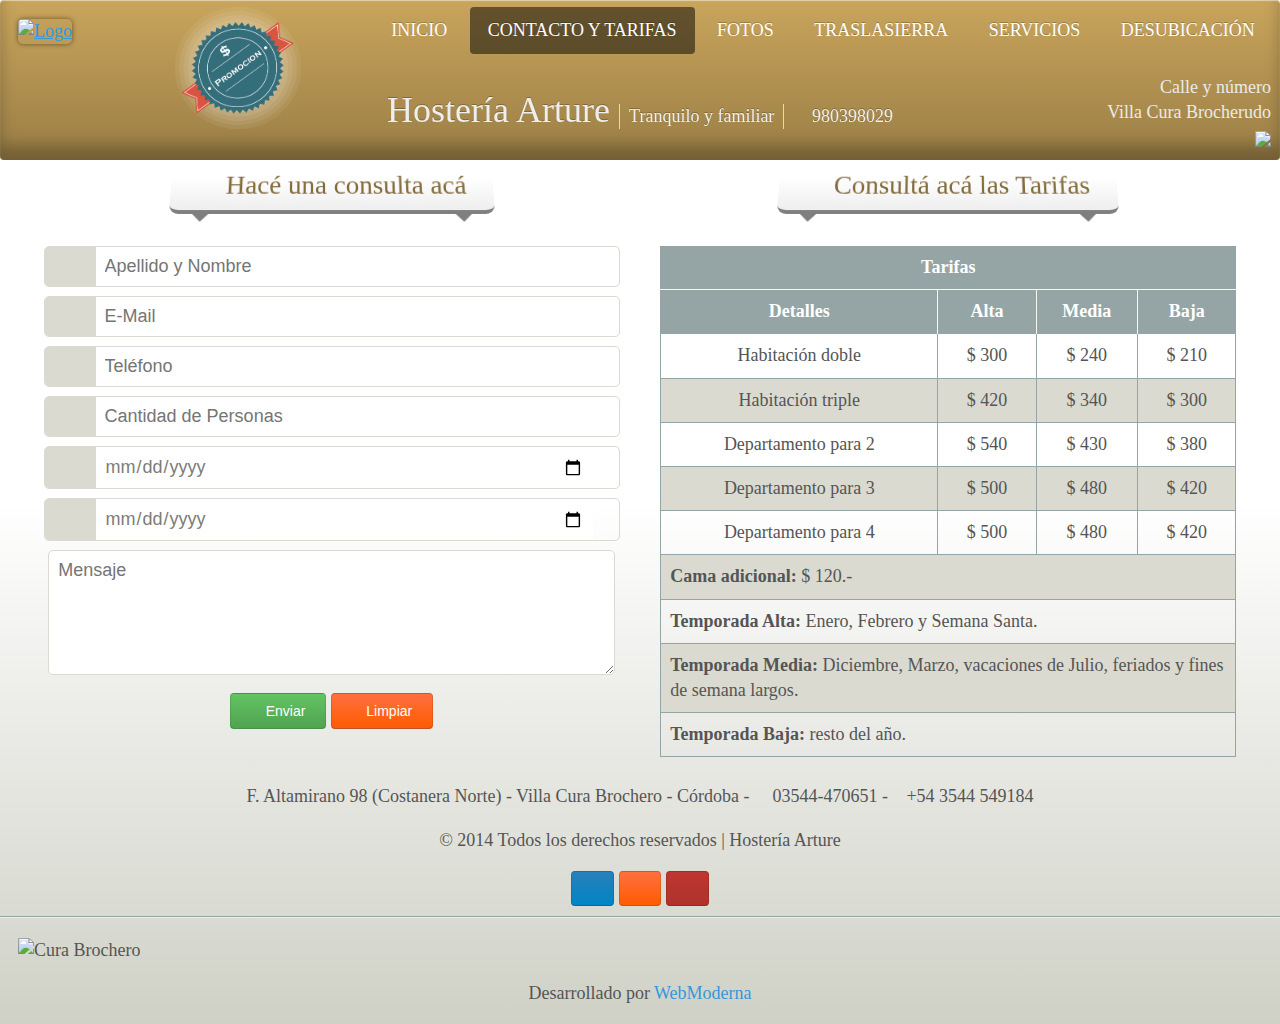
==== commit cf7998f1: "Corrección de errores" ====
--- a/contacto.html
+++ b/contacto.html
@@ -8,7 +8,6 @@
 	<meta description="Hostería y apart al frente del río Panaholma." />
 	
 	<link href="stylus/style.min.css" rel="stylesheet" type="text/css" />
-	<link rel="stylesheet" type="text/css" href="stylus/datepicker.css" />
 
 	<link rel="apple-touch-icon-precomposed" sizes="57x57" href="img/apple-touch-icon-57x57.png" />
 	<link rel="apple-touch-icon-precomposed" sizes="114x114" href="img/apple-touch-icon-114x114.png" />
@@ -38,7 +37,7 @@
 	<![endif]-->
 	<!--[if gte IE 9]><style type="text/css">.gradient{filter:none !important;}</style><![endif]-->
 </head>
-<body class="gradient">
+<body>
 	<div class="header_tittle">
 		<h1>
 			Hostería Arture
@@ -54,29 +53,20 @@
 				</a>
 			</figure>
 		</div>
-		<button id="menu">
+		<button id="menu" class="gradient">
 			<span></span>
 			<span></span>
 			<span></span>
 		</button>
 		<nav>
-			<div id="header_nav">
-				<ul>
-					<li><a href="index.html">Inicio</a></li>
-					<li class="active current_menu_item current-page-item"><a href="contacto.html">Contacto y Tarifas</a></li>
-					<li><a href="fotos.html">Fotos</a></li>
-					<li><a href="traslasierra.html">Traslasierra</a></li>
-					<li><a href="servicios.html">Servicios</a></li>
-					<li><a href="desubicacion.html">Desubicación</a></li>
-				</ul>
-
-				<form id="header_search">
-					<div class="input-group">
-						<input id="chusmear" name="chusmear" type="search" value="Buscar..." />
-						<button class="yellow"><i class="icon-search"></i></button>
-					</div>
-				</form>
-			</div>
+			<ul id="header_nav">
+				<li><a href="index.html">Inicio</a></li>
+				<li class="active current_menu_item current-page-item"><a href="contacto.html">Contacto y Tarifas</a></li>
+				<li><a href="fotos.html">Fotos</a></li>
+				<li><a href="traslasierra.html">Traslasierra</a></li>
+				<li><a href="servicios.html">Servicios</a></li>
+				<li><a href="desubicacion.html">Desubicación</a></li>
+			</ul>
 		</nav>
 		<div class="header_title_inside">
 			<h1>
@@ -86,10 +76,12 @@
 			</h1>
 		</div>
 
+
 		<div id="promo">
 			<h3>
-				<i class="icon-gift"> </i>Promo
+				Promoción día de la madrastra
 			</h3>
+			<div class="clearfix"></div>
 			<figure>
 				<img alt="promoción" src="img/1.jpg" />
 				<figcaption>
@@ -107,8 +99,7 @@
 		<div class="clearfix"></div>
 		<div id="activador">
 			<a class="fancybox" href="#promo">
-				<i class="icon-gift"> </i>
-				<span>Promoción día del alienígena</span>
+				<img title="Promoción" alt="Promoción" src="img/sticker3.png" />
 			</a>
 		</div>
 	</header>
@@ -250,12 +241,12 @@
 					<i class="boton red icon-mail"></i>
 				</a>
 			</div>
-
-			<div class="logo_brochero">
-				
-			</div>
-
 			<div class="creditos">
+				<div class="logo_brochero">
+					<figure>
+						<img src="img/logo-cura-brochero.png" alt="Cura Brochero" />
+					</figure>
+				</div>
 				<p>
 					Desarrollado por <a href="http://www.webmoderna.com.ar" target="_blank">WebModerna</a>
 				</p>
--- a/stylus/style.min.css
+++ b/stylus/style.min.css
@@ -1 +1,2 @@
-@-o-keyframes agrandador{0%{-o-transform:rotate(0)}5%{-o-transform:rotate(10deg)}10%{-o-transform:rotate(-10deg)}15%{-o-transform:rotate(0)}100%{-o-transform:rotate(0)}}@-ms-keyframes agrandador{0%{-ms-transform:rotate(0)}5%{-ms-transform:rotate(10deg)}10%{-ms-transform:rotate(-10deg)}15%{-ms-transform:rotate(0)}100%{-ms-transform:rotate(0)}}@-moz-keyframes agrandador{0%{-moz-transform:rotate(0)}5%{-moz-transform:rotate(10deg)}10%{-moz-transform:rotate(-10deg)}15%{-moz-transform:rotate(0)}100%{-moz-transform:rotate(0)}}@-webkit-keyframes agrandador{0%{-webkit-transform:rotate(0)}5%{-webkit-transform:rotate(10deg)}10%{-webkit-transform:rotate(-10deg)}15%{-webkit-transform:rotate(0)}100%{-webkit-transform:rotate(0)}}html{font-family:sans-serif;-ms-text-size-adjust:100%;-webkit-text-size-adjust:100%}body{margin:0}article,aside,details,figcaption,figure,footer,header,hgroup,main,nav,section,summary{display:block}audio,canvas,progress,video{display:inline-block;vertical-align:baseline}audio:not([controls]){display:none;height:0}[hidden],template{display:none}a{background:transparent}a:active,a:hover{outline:0}abbr[title]{border-bottom:1px dotted}b,strong{font-weight:bold}dfn{font-style:italic}h1{font-size:2em;margin:.67em 0}mark{background:#ff0;color:#000}small{font-size:80%}sub,sup{font-size:75%;line-height:0;position:relative;vertical-align:baseline}sup{top:-.5em}sub{bottom:-.25em}img{border:0}svg:not(:root){overflow:hidden}figure{margin:1em 40px}hr{-moz-box-sizing:content-box;box-sizing:border-box;-o-box-sizing:border-box;-ms-box-sizing:border-box;-moz-box-sizing:border-box;-webkit-box-sizing:border-box;height:0}pre{overflow:auto}code,kbd,pre,samp{font-family:monospace,monospace;font-size:1em}button,input,optgroup,select,textarea{color:inherit;font:inherit;margin:0}button{overflow:visible}button,select{text-transform:none}button,html input[type="button"],input[type="reset"],input[type="submit"]{-webkit-appearance:button;cursor:pointer}button[disabled],html input[disabled]{cursor:default}button::-moz-focus-inner,input::-moz-focus-inner{border:0;padding:0}input{line-height:normal}input[type="checkbox"],input[type="radio"]{box-sizing:border-box;-o-box-sizing:border-box;-ms-box-sizing:border-box;-moz-box-sizing:border-box;-webkit-box-sizing:border-box;padding:0}input[type="number"]::-webkit-inner-spin-button,input[type="number"]::-webkit-outer-spin-button{height:auto}input[type="search"]{-webkit-appearance:textfield;-moz-box-sizing:content-box;-webkit-box-sizing:content-box;box-sizing:border-box;-o-box-sizing:border-box;-ms-box-sizing:border-box;-moz-box-sizing:border-box;-webkit-box-sizing:border-box}input[type="search"]::-webkit-search-cancel-button,input[type="search"]::-webkit-search-decoration{-webkit-appearance:none}fieldset{border:1px solid #c0c0c0;margin:0 2px;padding:.35em .625em .75em}legend{border:0;padding:0}textarea{overflow:auto}optgroup{font-weight:bold}table{border-collapse:collapse;border-spacing:0}td,th{padding:0}@font-face{font-family:'icomoon';src:url("../fonts/icomoon.eot?-afnkq8");src:url("../fonts/icomoon.eot?#iefix-afnkq8") format('embedded-opentype'),url("../fonts/icomoon.woff?-afnkq8") format('woff'),url("../fonts/icomoon.ttf?-afnkq8") format('truetype'),url("../fonts/icomoon.svg?-afnkq8#icomoon") format('svg');font-weight:normal;font-style:normal}[class^="icon-"],[class*=" icon-"]{font-family:'icomoon';speak:none;font-style:normal;font-weight:normal;font-variant:normal;text-transform:none;line-height:1;-webkit-font-smoothing:antialiased;-moz-osx-font-smoothing:grayscale}.icon-mail:before{content:"\e766"}.icon-left-quote:before{content:"\e767"}.icon-right-quote:before{content:"\e768"}.icon-umbrella:before{content:"\e769"}.icon-paperclip:before{content:"\e76a"}.icon-snowy:before{content:"\e76b"}.icon-home:before{content:"\e600"}.icon-home2:before{content:"\e601"}.icon-home3:before{content:"\e602"}.icon-office:before{content:"\e603"}.icon-newspaper:before{content:"\e6d9"}.icon-pencil:before{content:"\e6da"}.icon-pencil2:before{content:"\e604"}.icon-quill:before{content:"\e6db"}.icon-pen:before{content:"\e6dc"}.icon-blog:before{content:"\e6dd"}.icon-paint-format:before{content:"\e6de"}.icon-image:before{content:"\e605"}.icon-image2:before{content:"\e606"}.icon-images:before{content:"\e607"}.icon-camera:before{content:"\e608"}.icon-music:before{content:"\e609"}.icon-headphones:before{content:"\e6df"}.icon-play:before{content:"\e60a"}.icon-film:before{content:"\e6e0"}.icon-camera2:before{content:"\e60b"}.icon-dice:before{content:"\e6e1"}.icon-bullhorn:before{content:"\e6e2"}.icon-connection:before{content:"\e60c"}.icon-podcast:before{content:"\e6e3"}.icon-book:before{content:"\e60d"}.icon-books:before{content:"\e6e4"}.icon-library:before{content:"\e60e"}.icon-file:before{content:"\e60f"}.icon-profile:before{content:"\e610"}.icon-file2:before{content:"\e6e5"}.icon-file3:before{content:"\e6e6"}.icon-file4:before{content:"\e6e7"}.icon-copy:before{content:"\e611"}.icon-copy2:before{content:"\e6e8"}.icon-paste:before{content:"\e6e9"}.icon-paste2:before{content:"\e6ea"}.icon-paste3:before{content:"\e6eb"}.icon-stack:before{content:"\e612"}.icon-folder:before{content:"\e613"}.icon-folder-open:before{content:"\e614"}.icon-tag:before{content:"\e6ec"}.icon-tags:before{content:"\e615"}.icon-barcode:before{content:"\e616"}.icon-qrcode:before{content:"\e617"}.icon-cart:before{content:"\e618"}.icon-cart2:before{content:"\e619"}.icon-cart3:before{content:"\e61a"}.icon-coin:before{content:"\e61b"}.icon-credit:before{content:"\e6ed"}.icon-calculate:before{content:"\e6ee"}.icon-phone:before{content:"\e61c"}.icon-phone-hang-up:before{content:"\e6ef"}.icon-address-book:before{content:"\e61d"}.icon-notebook:before{content:"\e61e"}.icon-envelope:before{content:"\e61f"}.icon-pushpin:before{content:"\e620"}.icon-location:before{content:"\e621"}.icon-location2:before{content:"\e622"}.icon-compass:before{content:"\e6f0"}.icon-map:before{content:"\e6f1"}.icon-map2:before{content:"\e6f2"}.icon-history:before{content:"\e6f3"}.icon-clock:before{content:"\e623"}.icon-clock2:before{content:"\e6f4"}.icon-alarm:before{content:"\e6f5"}.icon-alarm2:before{content:"\e624"}.icon-bell:before{content:"\e6f6"}.icon-stopwatch:before{content:"\e6f7"}.icon-calendar:before{content:"\e625"}.icon-calendar2:before{content:"\e626"}.icon-print:before{content:"\e627"}.icon-keyboard:before{content:"\e628"}.icon-screen:before{content:"\e629"}.icon-laptop:before{content:"\e6f8"}.icon-mobile:before{content:"\e62a"}.icon-mobile2:before{content:"\e62b"}.icon-tablet:before{content:"\e6f9"}.icon-tv:before{content:"\e62c"}.icon-cabinet:before{content:"\e62d"}.icon-drawer:before{content:"\e62e"}.icon-drawer2:before{content:"\e62f"}.icon-drawer3:before{content:"\e6fa"}.icon-box-add:before{content:"\e6fb"}.icon-box-remove:before{content:"\e6fc"}.icon-download:before{content:"\e630"}.icon-upload:before{content:"\e631"}.icon-disk:before{content:"\e632"}.icon-storage:before{content:"\e6fd"}.icon-undo:before{content:"\e633"}.icon-redo:before{content:"\e634"}.icon-flip:before{content:"\e6fe"}.icon-flip2:before{content:"\e6ff"}.icon-undo2:before{content:"\e635"}.icon-redo2:before{content:"\e636"}.icon-forward:before{content:"\e700"}.icon-reply:before{content:"\e701"}.icon-bubble:before{content:"\e637"}.icon-bubbles:before{content:"\e638"}.icon-bubbles2:before{content:"\e639"}.icon-bubble2:before{content:"\e63a"}.icon-bubbles3:before{content:"\e63b"}.icon-bubbles4:before{content:"\e63c"}.icon-user:before{content:"\e63d"}.icon-users:before{content:"\e63e"}.icon-user2:before{content:"\e63f"}.icon-users2:before{content:"\e640"}.icon-user3:before{content:"\e641"}.icon-user4:before{content:"\e642"}.icon-quotes-left:before{content:"\e643"}.icon-busy:before{content:"\e702"}.icon-spinner:before{content:"\e644"}.icon-spinner2:before{content:"\e645"}.icon-spinner3:before{content:"\e703"}.icon-binoculars:before{content:"\e704"}.icon-search:before{content:"\e646"}.icon-zoomin:before{content:"\e647"}.icon-zoomout:before{content:"\e648"}.icon-expand:before{content:"\e649"}.icon-contract:before{content:"\e64a"}.icon-expand2:before{content:"\e64b"}.icon-contract2:before{content:"\e64c"}.icon-key:before{content:"\e705"}.icon-key2:before{content:"\e64d"}.icon-lock:before{content:"\e64e"}.icon-unlocked:before{content:"\e64f"}.icon-wrench:before{content:"\e650"}.icon-settings:before{content:"\e706"}.icon-equalizer:before{content:"\e707"}.icon-cog:before{content:"\e651"}.icon-cogs:before{content:"\e708"}.icon-cog2:before{content:"\e652"}.icon-hammer:before{content:"\e709"}.icon-wand:before{content:"\e70a"}.icon-aid:before{content:"\e653"}.icon-bug:before{content:"\e654"}.icon-pie:before{content:"\e70b"}.icon-stats:before{content:"\e70c"}.icon-bars:before{content:"\e70d"}.icon-bars2:before{content:"\e70e"}.icon-gift:before{content:"\e655"}.icon-trophy:before{content:"\e70f"}.icon-glass:before{content:"\e710"}.icon-mug:before{content:"\e656"}.icon-food:before{content:"\e657"}.icon-leaf:before{content:"\e711"}.icon-meter:before{content:"\e712"}.icon-hammer2:before{content:"\e713"}.icon-fire:before{content:"\e658"}.icon-lab:before{content:"\e714"}.icon-magnet:before{content:"\e715"}.icon-remove:before{content:"\e716"}.icon-remove2:before{content:"\e659"}.icon-briefcase:before{content:"\e65a"}.icon-airplane:before{content:"\e65b"}.icon-truck:before{content:"\e65c"}.icon-road:before{content:"\e65d"}.icon-accessibility:before{content:"\e65e"}.icon-target:before{content:"\e717"}.icon-shield:before{content:"\e718"}.icon-lightning:before{content:"\e719"}.icon-switch:before{content:"\e71a"}.icon-powercord:before{content:"\e71b"}.icon-signup:before{content:"\e71c"}.icon-list:before{content:"\e65f"}.icon-list2:before{content:"\e660"}.icon-numbered-list:before{content:"\e661"}.icon-menu:before{content:"\e71d"}.icon-menu2:before{content:"\e662"}.icon-tree:before{content:"\e71e"}.icon-cloud:before{content:"\e71f"}.icon-cloud-download:before{content:"\e720"}.icon-cloud-upload:before{content:"\e721"}.icon-download2:before{content:"\e722"}.icon-upload2:before{content:"\e723"}.icon-globe:before{content:"\e663"}.icon-earth:before{content:"\e664"}.icon-link:before{content:"\e724"}.icon-flag:before{content:"\e725"}.icon-attachment:before{content:"\e665"}.icon-eye:before{content:"\e726"}.icon-eye-blocked:before{content:"\e727"}.icon-eye2:before{content:"\e728"}.icon-bookmark:before{content:"\e666"}.icon-bookmarks:before{content:"\e667"}.icon-brightness-medium:before{content:"\e729"}.icon-brightness-contrast:before{content:"\e72a"}.icon-contrast:before{content:"\e72b"}.icon-star:before{content:"\e668"}.icon-star2:before{content:"\e669"}.icon-star3:before{content:"\e66a"}.icon-heart:before{content:"\e66b"}.icon-heart2:before{content:"\e66c"}.icon-heart-broken:before{content:"\e72c"}.icon-thumbs-up:before{content:"\e72d"}.icon-thumbs-up2:before{content:"\e72e"}.icon-happy:before{content:"\e66d"}.icon-happy2:before{content:"\e66e"}.icon-smiley:before{content:"\e66f"}.icon-smiley2:before{content:"\e670"}.icon-tongue:before{content:"\e671"}.icon-tongue2:before{content:"\e672"}.icon-sad:before{content:"\e673"}.icon-sad2:before{content:"\e674"}.icon-wink:before{content:"\e675"}.icon-wink2:before{content:"\e676"}.icon-grin:before{content:"\e677"}.icon-grin2:before{content:"\e678"}.icon-cool:before{content:"\e679"}.icon-cool2:before{content:"\e67a"}.icon-angry:before{content:"\e67b"}.icon-angry2:before{content:"\e67c"}.icon-evil:before{content:"\e67d"}.icon-evil2:before{content:"\e67e"}.icon-shocked:before{content:"\e67f"}.icon-shocked2:before{content:"\e680"}.icon-confused:before{content:"\e681"}.icon-confused2:before{content:"\e682"}.icon-neutral:before{content:"\e683"}.icon-neutral2:before{content:"\e684"}.icon-wondering:before{content:"\e685"}.icon-wondering2:before{content:"\e686"}.icon-warning:before{content:"\e687"}.icon-notification:before{content:"\e688"}.icon-question:before{content:"\e689"}.icon-info:before{content:"\e68a"}.icon-info2:before{content:"\e68b"}.icon-blocked:before{content:"\e68c"}.icon-cancel-circle:before{content:"\e68d"}.icon-checkmark-circle:before{content:"\e68e"}.icon-spam:before{content:"\e68f"}.icon-close:before{content:"\e690"}.icon-checkmark:before{content:"\e691"}.icon-checkmark2:before{content:"\e692"}.icon-spell-check:before{content:"\e72f"}.icon-minus:before{content:"\e693"}.icon-plus:before{content:"\e694"}.icon-enter:before{content:"\e730"}.icon-exit:before{content:"\e695"}.icon-play2:before{content:"\e696"}.icon-pause:before{content:"\e697"}.icon-stop:before{content:"\e698"}.icon-backward:before{content:"\e699"}.icon-forward2:before{content:"\e69a"}.icon-first:before{content:"\e69b"}.icon-last:before{content:"\e69c"}.icon-previous:before{content:"\e731"}.icon-next:before{content:"\e732"}.icon-eject:before{content:"\e733"}.icon-volume-high:before{content:"\e69d"}.icon-volume-medium:before{content:"\e69e"}.icon-volume-low:before{content:"\e69f"}.icon-volume-mute:before{content:"\e6a0"}.icon-volume-mute2:before{content:"\e6a1"}.icon-volume-increase:before{content:"\e6a2"}.icon-volume-decrease:before{content:"\e6a3"}.icon-loop:before{content:"\e734"}.icon-loop2:before{content:"\e735"}.icon-loop3:before{content:"\e736"}.icon-shuffle:before{content:"\e737"}.icon-arrow-up-left:before{content:"\e738"}.icon-arrow-up:before{content:"\e6a4"}.icon-arrow-up-right:before{content:"\e739"}.icon-arrow-right:before{content:"\e6a5"}.icon-arrow-down-right:before{content:"\e73a"}.icon-arrow-down:before{content:"\e6a6"}.icon-arrow-down-left:before{content:"\e73b"}.icon-arrow-left:before{content:"\e6a7"}.icon-tab:before{content:"\e73c"}.icon-checkbox-checked:before{content:"\e6a8"}.icon-checkbox-unchecked:before{content:"\e6a9"}.icon-checkbox-partial:before{content:"\e73d"}.icon-radio-checked:before{content:"\e73e"}.icon-radio-unchecked:before{content:"\e73f"}.icon-crop:before{content:"\e740"}.icon-scissors:before{content:"\e741"}.icon-text-height:before{content:"\e742"}.icon-text-width:before{content:"\e743"}.icon-bold:before{content:"\e744"}.icon-underline:before{content:"\e745"}.icon-italic:before{content:"\e746"}.icon-table:before{content:"\e747"}.icon-table2:before{content:"\e748"}.icon-paragraph-left:before{content:"\e749"}.icon-paragraph-center:before{content:"\e74a"}.icon-paragraph-right:before{content:"\e74b"}.icon-paragraph-justify:before{content:"\e74c"}.icon-indent-increase:before{content:"\e74d"}.icon-indent-decrease:before{content:"\e74e"}.icon-embed:before{content:"\e6aa"}.icon-code:before{content:"\e6ab"}.icon-console:before{content:"\e74f"}.icon-share:before{content:"\e750"}.icon-mail2:before{content:"\e6ac"}.icon-mail22:before{content:"\e6ad"}.icon-mail3:before{content:"\e6ae"}.icon-googleplus:before{content:"\e6af"}.icon-googleplus2:before{content:"\e6b0"}.icon-googleplus3:before{content:"\e6b1"}.icon-googleplus4:before{content:"\e6b2"}.icon-google-drive:before{content:"\e6b3"}.icon-facebook:before{content:"\e6b4"}.icon-facebook2:before{content:"\e6b5"}.icon-facebook3:before{content:"\e6b6"}.icon-twitter:before{content:"\e6b7"}.icon-twitter2:before{content:"\e6b8"}.icon-twitter3:before{content:"\e6b9"}.icon-feed:before{content:"\e6ba"}.icon-feed2:before{content:"\e6bb"}.icon-feed3:before{content:"\e6bc"}.icon-youtube:before{content:"\e6bd"}.icon-youtube2:before{content:"\e6be"}.icon-vimeo:before{content:"\e751"}.icon-vimeo2:before{content:"\e752"}.icon-flickr:before{content:"\e753"}.icon-flickr2:before{content:"\e754"}.icon-picassa:before{content:"\e755"}.icon-github:before{content:"\e6bf"}.icon-github2:before{content:"\e6c0"}.icon-github3:before{content:"\e6c1"}.icon-github4:before{content:"\e6c2"}.icon-wordpress:before{content:"\e756"}.icon-blogger:before{content:"\e757"}.icon-yahoo:before{content:"\e758"}.icon-tux:before{content:"\e6c3"}.icon-apple:before{content:"\e6c4"}.icon-finder:before{content:"\e6c5"}.icon-android:before{content:"\e6c6"}.icon-windows:before{content:"\e6c7"}.icon-windows8:before{content:"\e6c8"}.icon-soundcloud:before{content:"\e6c9"}.icon-soundcloud2:before{content:"\e6ca"}.icon-skype:before{content:"\e6cb"}.icon-linkedin:before{content:"\e6cc"}.icon-lastfm:before{content:"\e759"}.icon-delicious:before{content:"\e75a"}.icon-stackoverflow:before{content:"\e75b"}.icon-pinterest:before{content:"\e6cd"}.icon-pinterest2:before{content:"\e6ce"}.icon-xing:before{content:"\e75c"}.icon-xing2:before{content:"\e75d"}.icon-paypal:before{content:"\e75e"}.icon-paypal2:before{content:"\e75f"}.icon-file-pdf:before{content:"\e6cf"}.icon-file-openoffice:before{content:"\e760"}.icon-file-word:before{content:"\e6d0"}.icon-file-excel:before{content:"\e6d1"}.icon-file-zip:before{content:"\e761"}.icon-file-powerpoint:before{content:"\e762"}.icon-file-xml:before{content:"\e763"}.icon-file-css:before{content:"\e764"}.icon-html5:before{content:"\e6d2"}.icon-html52:before{content:"\e6d3"}.icon-css3:before{content:"\e6d4"}.icon-chrome:before{content:"\e765"}.icon-firefox:before{content:"\e6d5"}.icon-IE:before{content:"\e6d6"}.icon-opera:before{content:"\e6d7"}.icon-safari:before{content:"\e6d8"}.icon-attach-file:before{content:"\e76c"}.icon-cake:before{content:"\e76d"}@font-face{font-family:'Fjord';font-style:normal;font-weight:400;src:url("../fonts/fjord-one.eot");src:local('OpenSans'),url("../fonts/fjord-one.eot") format('embedded-opentype'),url("../fonts/fjord-one.ttf") format('truetype'),url("../fonts/fjord-one.svg#Fjord-One") format('svg'),url("../fonts/fjord-one.woff") format('woff')}@font-face{font-family:'roboto_condensedregular';src:url("../fonts/RobotoCondensed-Regular-webfont.eot");src:url("../fonts/RobotoCondensed-Regular-webfont.eot") format('embedded-opentype'),url("../fonts/RobotoCondensed-Regular-webfont.woff") format('woff'),url("../fonts/RobotoCondensed-Regular-webfont.ttf") format('truetype'),url("../fonts/RobotoCondensed-Regular-webfont.svg#roboto_condensedregular") format('svg');font-weight:normal;font-style:normal}.fancybox-wrap,.fancybox-skin,.fancybox-outer,.fancybox-inner,.fancybox-image,.fancybox-wrap iframe,.fancybox-wrap object,.fancybox-nav,.fancybox-nav span,.fancybox-tmp{padding:0;margin:0;border:0;outline:0;vertical-align:top}.fancybox-wrap{position:absolute;top:0;left:0;z-index:8020}.fancybox-skin{position:relative;background:#f9f9f9;color:#444;text-shadow:none;-o-text-shadow:none;-ms-text-shadow:none;-moz-text-shadow:none;-webkit-text-shadow:none;-webkit-border-radius:4px;-moz-border-radius:4px;border-radius:4px;-o-border-radius:4px;-moz-border-radius:4px;-webkit-border-radius:4px}.fancybox-opened{z-index:8030}.fancybox-opened .fancybox-skin{-webkit-box-shadow:0 10px 25px rgba(0,0,0,0.5);-moz-box-shadow:0 10px 25px rgba(0,0,0,0.5);box-shadow:0 10px 25px rgba(0,0,0,0.5);-o-box-shadow:0 10px 25px rgba(0,0,0,0.5);-ms-box-shadow:0 10px 25px rgba(0,0,0,0.5);-moz-box-shadow:0 10px 25px rgba(0,0,0,0.5);-webkit-box-shadow:0 10px 25px rgba(0,0,0,0.5)}.fancybox-outer,.fancybox-inner{position:relative}.fancybox-inner{overflow:hidden}.fancybox-type-iframe .fancybox-inner{-webkit-overflow-scrolling:touch}.fancybox-error{color:#444;font:14px/20px "Helvetica Neue",Helvetica,Arial,sans-serif;margin:0;padding:15px;white-space:nowrap}.fancybox-image,.fancybox-iframe{display:block;width:100%;height:100%}.fancybox-image{max-width:100%;max-height:100%}#fancybox-loading,.fancybox-close,.fancybox-prev span,.fancybox-next span{background-image:url("../img/fancybox_sprite.png")}#fancybox-loading{position:fixed;top:50%;left:50%;margin-top:-22px;margin-left:-22px;background-position:0 -108px;opacity:.8;filter:alpha(opacity=80);filter:progid:DXImageTransform.Microsoft.Alpha(opacity=80);cursor:pointer;z-index:8060}#fancybox-loading div{width:44px;height:44px;background:url("../img/fancybox_loading.gif") center center no-repeat}.fancybox-close{position:absolute;top:-18px;right:-18px;width:36px;height:36px;cursor:pointer;z-index:8040}.fancybox-nav{position:absolute;top:0;width:40%;height:100%;cursor:pointer;text-decoration:none;background:transparent url("../img/blank.gif");-webkit-tap-highlight-color:rgba(0,0,0,0);z-index:8040}.fancybox-prev{left:0}.fancybox-next{right:0}.fancybox-nav span{position:absolute;top:50%;width:36px;height:34px;margin-top:-18px;cursor:pointer;z-index:8040;visibility:hidden}.fancybox-prev span{left:10px;background-position:0 -36px}.fancybox-next span{right:10px;background-position:0 -72px}.fancybox-nav:hover span{visibility:visible}.fancybox-tmp{position:absolute;top:-99999px;left:-99999px;visibility:hidden;max-width:99999px;max-height:99999px;overflow:visible !important}.fancybox-lock{overflow:hidden !important;width:auto}.fancybox-lock body{overflow:hidden !important}.fancybox-lock-test{overflow-y:hidden !important}.fancybox-overlay{position:absolute;top:0;left:0;overflow:hidden;display:none;z-index:8010;background:url("../img/fancybox_overlay.png")}.fancybox-overlay-fixed{position:fixed;bottom:0;right:0}.fancybox-lock .fancybox-overlay{overflow:auto;overflow-y:scroll}.fancybox-title{visibility:hidden;font:normal 13px/20px "Helvetica Neue",Helvetica,Arial,sans-serif;position:relative;text-shadow:none;-o-text-shadow:none;-ms-text-shadow:none;-moz-text-shadow:none;-webkit-text-shadow:none;z-index:8050}.fancybox-opened .fancybox-title{visibility:visible}.fancybox-title-float-wrap{position:absolute;bottom:0;right:50%;margin-bottom:-35px;z-index:8050;text-align:center}.fancybox-title-float-wrap .child{display:inline-block;margin-right:-100%;padding:2px 20px;background:transparent;background:rgba(0,0,0,0.8);-webkit-border-radius:15px;-moz-border-radius:15px;border-radius:15px;-o-border-radius:15px;-moz-border-radius:15px;-webkit-border-radius:15px;text-shadow:0 1px 2px #222;-o-text-shadow:0 1px 2px #222;-ms-text-shadow:0 1px 2px #222;-moz-text-shadow:0 1px 2px #222;-webkit-text-shadow:0 1px 2px #222;color:#fff;font-weight:bold;line-height:24px;white-space:nowrap}.fancybox-title-outside-wrap{position:relative;margin-top:10px;color:#fff}.fancybox-title-inside-wrap{padding-top:10px}.fancybox-title-over-wrap{position:absolute;bottom:0;left:0;color:#fff;padding:10px;background:#000;background:rgba(0,0,0,0.8)}.boton{text-decoration:none;}.boton,button{display:inline-block;*display:inline;padding:7px 20px;margin-bottom:10px;*margin-left:.3em;font-size:14px;line-height:20px;*line-height:20px;color:#333 !important;text-align:center;vertical-align:middle;cursor:pointer;border:1px solid #dedede;*border:0;border-color:rgba(0,0,0,0.1) rgba(0,0,0,0.1) rgba(0,0,0,0.25);border-color:#eee,#dedede,#dedede;border-radius:4px;-o-border-radius:4px;-moz-border-radius:4px;-webkit-border-radius:4px;background-color:#f5f5f5;background-image:linear-gradient(top,#f9f9f9,#efefef);filter:progid:DXImageTransform.Microsoft.gradient(startColorStr='#f9f9f9', EndColorStr='#efefef')}.boton:hover,.boton:active,button:hover,button:active{background:#eee;background:-webkit-gradient(linear,left top,left bottom,from(#eee),to(#f8f8f8));background:linear-gradient(top,#eee,#f8f8f8)}.boton.large,button.large{padding:10px 35px;font-size:15px}.boton.small,button.small{padding:3px 13px;font-size:13px}.boton.skyblue,button.skyblue{color:#fff !important;background:#26a2b6;background:linear-gradient(#34bac9,#26a2b6);background:-webkit-gradient(linear,left top,left bottom,from(#34bac9),to(#26a2b6));filter:progid:DXImageTransform.Microsoft.gradient(startColorStr='#34bac9', EndColorStr='#26a2b6')}.boton.skyblue:hover,.boton.skyblue:active,button.skyblue:hover,button.skyblue:active{background:#26a2b6;background:linear-gradient(top,#26a2b6,#34bac9);background:-webkit-gradient(linear,left top,left bottom,from(#26a2b6),to(#34bac9))}.boton.blue,button.blue{color:#fff !important;background:#2980b9;background:linear-gradient(#2980b9,#0085c6);background:-webkit-gradient(linear,left top,left bottom,from(#2980b9),to(#0085c6));filter:progid:DXImageTransform.Microsoft.gradient(startColorStr='azul_feisbuc', EndColorStr='#0085c6')}.boton.blue:hover,.boton.blue:active,button.blue:hover,button.blue:active{background:#008fd5;background:linear-gradient(top,#008fd5,#009de9);background:-webkit-gradient(linear,left top,left bottom,from(#008fd5),to(#009de9))}.boton.green,button.green{color:#fff !important;background:#51a351;background:linear-gradient(#62c462,#51a351);background:-webkit-gradient(linear,left top,left bottom,from(#62c462),to(#51a351));filter:progid:DXImageTransform.Microsoft.gradient(startColorStr='#51A351', EndColorStr='#51A351')}.boton.green:hover,.boton.green:active,button.green:hover,button.green:active{background:#51a351;background:linear-gradient(top,#51a351,#5fa351);background:-webkit-gradient(linear,left top,left bottom,from(#51a351),to(#5fa351))}.boton.yellow,button.yellow{color:#fff !important;background:#f0bf4a;background:linear-gradient(#f0c930,#f0bf4a);background:-webkit-gradient(linear,left top,left bottom,from(#f0c930),to(#f0bf4a));filter:progid:DXImageTransform.Microsoft.gradient(startColorStr='#f0c930', EndColorStr='#f0bf4a')}.boton.yellow:hover,.boton.yellow:active,button.yellow:hover,button.yellow:active{background:#f0bf4a;background:linear-gradient(top,#f0bf4a,#f0c930);background:-webkit-gradient(linear,left top,left bottom,from(#f0bf4a),to(#f0c930))}.boton.orange,button.orange{color:#fff !important;background:#ff5c00;background:linear-gradient(#ff6f40,#ff5c00);background:-webkit-gradient(linear,left top,left bottom,from(#ff6f40),to(#ff5c00));filter:progid:DXImageTransform.Microsoft.gradient(startColorStr='#ff6f40', EndColorStr='#ff5c00')}.boton.orange:hover,.boton.orange:active,button.orange:hover,button.orange:active{background:#ff5c00;background:linear-gradient(top,#ff5c00,#ff6f40);background:-webkit-gradient(linear,left top,left bottom,from(#ff5c00),to(#ff6f40))}.boton.red,button.red{color:#fff !important;background:#bd362f;background:linear-gradient(#bd362f,#b1322c);background:-webkit-gradient(linear,left top,left bottom,from(#bd362f),to(#b1322c));filter:progid:DXImageTransform.Microsoft.gradient(startColorStr='#bd362f', EndColorStr='#b1322c')}.boton.red:hover,.boton.red:active,button.red:hover,button.red:active{background:#bd362f;background:-webkit-gradient(linear,left top,left bottom,from(#bd362f),to(#cc3b34));background:linear-gradient(top,#bd362f,#cc3b34)}.boton.magenta,button.magenta{color:#fff !important;background:#b9298f;background:linear-gradient(#b93180,#b9298f);background:-webkit-gradient(linear,left top,left bottom,from(#b93180),to(#b9298f));filter:progid:DXImageTransform.Microsoft.gradient(startColorStr='#b9298f', EndColorStr='#b9298f')}.boton.magenta:hover,.boton.magenta:active,button.magenta:hover,button.magenta:active{background:#b9298f;background:linear-gradient(top,#b9298f,#b9358f);background:-moz-linear-gradient(top,#b9298f,#b9358f);background:-webkit-gradient(linear,left top,left bottom,from(#b9298f),to(#b9358f))}.boton.black,button.black{color:#fff !important;background:#111;background:linear-gradient(#333,#111);background:-webkit-gradient(linear,left top,left bottom,from(#333),to(#111));filter:progid:DXImageTransform.Microsoft.gradient(startColorStr='#333', EndColorStr='#111')}.boton.black:hover,.boton.black:active,button.black:hover,button.black:active{background:#222;background:linear-gradient(top,#222,#333);background:-webkit-gradient(linear,left top,left bottom,from(#222),to(#333))}.ui-helper-hidden{display:none}.ui-helper-hidden-accessible{border:0;clip:rect(0 0 0 0);height:1px;margin:-1px;overflow:hidden;padding:0;position:absolute;width:1px}.ui-helper-reset{margin:0;padding:0;border:0;outline:0;line-height:1.3;text-decoration:none;font-size:100%;list-style:none}.ui-helper-clearfix:before,.ui-helper-clearfix:after{content:"";display:table;border-collapse:collapse}.ui-helper-clearfix:after{clear:both}.ui-helper-clearfix{min-height:0}.ui-helper-zfix{width:100%;height:100%;top:0;left:0;position:absolute;opacity:0;filter:alpha(opacity=0);filter:progid:DXImageTransform.Microsoft.Alpha(opacity=0);filter:Alpha(0)}.ui-front{z-index:100}.ui-state-disabled{cursor:default !important}.ui-icon{display:block;text-indent:-99999px;overflow:hidden;background-repeat:no-repeat}.ui-widget-overlay{position:fixed;top:0;left:0;width:100%;height:100%}.ui-accordion .ui-accordion-header{display:block;cursor:pointer;position:relative;margin-top:2px;padding:.5em .5em .5em .7em;min-height:0}.ui-accordion .ui-accordion-icons{padding-left:2.2em}.ui-accordion .ui-accordion-noicons{padding-left:.7em}.ui-accordion .ui-accordion-icons .ui-accordion-icons{padding-left:2.2em}.ui-accordion .ui-accordion-header .ui-accordion-header-icon{position:absolute;left:.5em;top:50%;margin-top:-8px}.ui-accordion .ui-accordion-content{padding:1em 2.2em;border-top:0;overflow:auto}.ui-autocomplete{position:absolute;top:0;left:0;cursor:default}.ui-button{display:inline-block;position:relative;padding:0;line-height:normal;margin-right:.1em;cursor:pointer;vertical-align:middle;text-align:center;overflow:visible}.ui-button,.ui-button:link,.ui-button:visited,.ui-button:hover,.ui-button:active{text-decoration:none}.ui-button-icon-only{width:2.2em}button.ui-button-icon-only{width:2.4em}.ui-button-icons-only{width:3.4em}button.ui-button-icons-only{width:3.7em}.ui-button .ui-button-text{display:block;line-height:normal}.ui-button-text-only .ui-button-text{padding:.4em 1em}.ui-button-icon-only .ui-button-text,.ui-button-icons-only .ui-button-text{padding:.4em;text-indent:-9999999px}.ui-button-text-icon-primary .ui-button-text,.ui-button-text-icons .ui-button-text{padding:.4em 1em .4em 2.1em}.ui-button-text-icon-secondary .ui-button-text,.ui-button-text-icons .ui-button-text{padding:.4em 2.1em .4em 1em}.ui-button-text-icons .ui-button-text{padding-left:2.1em;padding-right:2.1em}input.ui-button{padding:.4em 1em}.ui-button-icon-only .ui-icon,.ui-button-text-icon-primary .ui-icon,.ui-button-text-icon-secondary .ui-icon,.ui-button-text-icons .ui-icon,.ui-button-icons-only .ui-icon{position:absolute;top:50%;margin-top:-8px}.ui-button-icon-only .ui-icon{left:50%;margin-left:-8px}.ui-button-text-icon-primary .ui-button-icon-primary,.ui-button-text-icons .ui-button-icon-primary,.ui-button-icons-only .ui-button-icon-primary{left:.5em}.ui-button-text-icon-secondary .ui-button-icon-secondary,.ui-button-text-icons .ui-button-icon-secondary,.ui-button-icons-only .ui-button-icon-secondary{right:.5em}.ui-buttonset{margin-right:7px}.ui-buttonset .ui-button{margin-left:0;margin-right:-.3em}input.ui-button::-moz-focus-inner,button.ui-button::-moz-focus-inner{border:0;padding:0}.ui-datepicker{width:17em;padding:.2em .2em 0;display:none}.ui-datepicker .ui-datepicker-header{position:relative;padding:.2em 0}.ui-datepicker .ui-datepicker-prev,.ui-datepicker .ui-datepicker-next{position:absolute;top:2px;width:1.8em;height:1.8em}.ui-datepicker .ui-datepicker-prev-hover,.ui-datepicker .ui-datepicker-next-hover{top:1px}.ui-datepicker .ui-datepicker-prev{left:2px}.ui-datepicker .ui-datepicker-next{right:2px}.ui-datepicker .ui-datepicker-prev-hover{left:1px}.ui-datepicker .ui-datepicker-next-hover{right:1px}.ui-datepicker .ui-datepicker-prev span,.ui-datepicker .ui-datepicker-next span{display:block;position:absolute;left:50%;margin-left:-8px;top:50%;margin-top:-8px}.ui-datepicker .ui-datepicker-title{margin:0 2.3em;line-height:1.8em;text-align:center}.ui-datepicker .ui-datepicker-title select{font-size:1em;margin:1px 0}.ui-datepicker select.ui-datepicker-month,.ui-datepicker select.ui-datepicker-year{width:49%}.ui-datepicker table{width:100%;font-size:.9em;border-collapse:collapse;margin:0 0 .4em}.ui-datepicker th{padding:.7em .3em;text-align:center;font-weight:bold;border:0}.ui-datepicker td{border:0;padding:1px}.ui-datepicker td span,.ui-datepicker td a{display:block;padding:.2em;text-align:right;text-decoration:none}.ui-datepicker .ui-datepicker-buttonpane{background-image:none;margin:.7em 0 0 0;padding:0 .2em;border-left:0;border-right:0;border-bottom:0}.ui-datepicker .ui-datepicker-buttonpane button{float:right;margin:.5em .2em .4em;cursor:pointer;padding:.2em .6em .3em .6em;width:auto;overflow:visible}.ui-datepicker .ui-datepicker-buttonpane button.ui-datepicker-current{float:left}.ui-datepicker.ui-datepicker-multi{width:auto}.ui-datepicker-multi .ui-datepicker-group{float:left}.ui-datepicker-multi .ui-datepicker-group table{width:95%;margin:0 auto .4em}.ui-datepicker-multi-2 .ui-datepicker-group{width:50%}.ui-datepicker-multi-3 .ui-datepicker-group{width:33.3%}.ui-datepicker-multi-4 .ui-datepicker-group{width:25%}.ui-datepicker-multi .ui-datepicker-group-last .ui-datepicker-header,.ui-datepicker-multi .ui-datepicker-group-middle .ui-datepicker-header{border-left-width:0}.ui-datepicker-multi .ui-datepicker-buttonpane{clear:left}.ui-datepicker-row-break{clear:both;width:100%;font-size:0}.ui-datepicker-rtl{direction:rtl}.ui-datepicker-rtl .ui-datepicker-prev{right:2px;left:auto}.ui-datepicker-rtl .ui-datepicker-next{left:2px;right:auto}.ui-datepicker-rtl .ui-datepicker-prev:hover{right:1px;left:auto}.ui-datepicker-rtl .ui-datepicker-next:hover{left:1px;right:auto}.ui-datepicker-rtl .ui-datepicker-buttonpane{clear:right}.ui-datepicker-rtl .ui-datepicker-buttonpane button{float:left}.ui-datepicker-rtl .ui-datepicker-buttonpane button.ui-datepicker-current,.ui-datepicker-rtl .ui-datepicker-group{float:right}.ui-datepicker-rtl .ui-datepicker-group-last .ui-datepicker-header,.ui-datepicker-rtl .ui-datepicker-group-middle .ui-datepicker-header{border-right-width:0;border-left-width:1px}.ui-dialog{overflow:hidden;position:absolute;top:0;left:0;padding:.2em;outline:0}.ui-dialog .ui-dialog-titlebar{padding:.4em 1em;position:relative}.ui-dialog .ui-dialog-title{float:left;margin:.1em 0;white-space:nowrap;width:90%;overflow:hidden;text-overflow:ellipsis}.ui-dialog .ui-dialog-titlebar-close{position:absolute;right:.3em;top:50%;width:20px;margin:-10px 0 0 0;padding:1px;height:20px}.ui-dialog .ui-dialog-content{position:relative;border:0;padding:.5em 1em;background:none;overflow:auto}.ui-dialog .ui-dialog-buttonpane{text-align:left;border-width:1px 0 0 0;background-image:none;margin-top:.5em;padding:.3em 1em .5em .4em}.ui-dialog .ui-dialog-buttonpane .ui-dialog-buttonset{float:right}.ui-dialog .ui-dialog-buttonpane button{margin:.5em .4em .5em 0;cursor:pointer}.ui-dialog .ui-resizable-se{width:12px;height:12px;right:-5px;bottom:-5px;background-position:16px 16px}.ui-draggable .ui-dialog-titlebar{cursor:move}.ui-menu{list-style:none;padding:2px;margin:0;display:block;outline:none}.ui-menu .ui-menu{margin-top:-3px;position:absolute}.ui-menu .ui-menu-item{margin:0;padding:0;width:100%;list-style-image:url("[data-uri]")}.ui-menu .ui-menu-divider{margin:5px -2px 5px -2px;height:0;font-size:0;line-height:0;border-width:1px 0 0 0}.ui-menu .ui-menu-item a{text-decoration:none;display:block;padding:2px .4em;line-height:1.5;min-height:0;font-weight:normal}.ui-menu .ui-menu-item a.ui-state-focus,.ui-menu .ui-menu-item a.ui-state-active{font-weight:normal;margin:-1px}.ui-menu .ui-state-disabled{font-weight:normal;margin:.4em 0 .2em;line-height:1.5}.ui-menu .ui-state-disabled a{cursor:default}.ui-menu-icons{position:relative}.ui-menu-icons .ui-menu-item a{position:relative;padding-left:2em}.ui-menu .ui-icon{position:absolute;top:.2em;left:.2em}.ui-menu .ui-menu-icon{position:static;float:right}.ui-progressbar{height:2em;text-align:left;overflow:hidden}.ui-progressbar .ui-progressbar-value{margin:-1px;height:100%}.ui-progressbar .ui-progressbar-overlay{background:url("../img/animated-overlay.gif");height:100%;opacity:.25;filter:alpha(opacity=25);filter:progid:DXImageTransform.Microsoft.Alpha(opacity=25)}.ui-progressbar-indeterminate .ui-progressbar-value{background-image:none}.ui-resizable{position:relative}.ui-resizable-handle{position:absolute;font-size:.1px;display:block}.ui-resizable-disabled .ui-resizable-handle,.ui-resizable-autohide .ui-resizable-handle{display:none}.ui-resizable-n{cursor:n-resize;height:7px;width:100%;top:-5px;left:0}.ui-resizable-s{cursor:s-resize;height:7px;width:100%;bottom:-5px;left:0}.ui-resizable-e{cursor:e-resize;width:7px;right:-5px;top:0;height:100%}.ui-resizable-w{cursor:w-resize;width:7px;left:-5px;top:0;height:100%}.ui-resizable-se{cursor:se-resize;width:12px;height:12px;right:1px;bottom:1px}.ui-resizable-sw{cursor:sw-resize;width:9px;height:9px;left:-5px;bottom:-5px}.ui-resizable-nw{cursor:nw-resize;width:9px;height:9px;left:-5px;top:-5px}.ui-resizable-ne{cursor:ne-resize;width:9px;height:9px;right:-5px;top:-5px}.ui-selectable-helper{position:absolute;z-index:100;border:1px dotted #000}.ui-slider{position:relative;text-align:left}.ui-slider .ui-slider-handle{position:absolute;z-index:2;width:1.2em;height:1.2em;cursor:default}.ui-slider .ui-slider-range{position:absolute;z-index:1;font-size:.7em;display:block;border:0;background-position:0 0}.ui-slider.ui-state-disabled .ui-slider-handle,.ui-slider.ui-state-disabled .ui-slider-range{filter:inherit}.ui-slider-horizontal{height:.8em}.ui-slider-horizontal .ui-slider-handle{top:-.3em;margin-left:-.6em}.ui-slider-horizontal .ui-slider-range{top:0;height:100%}.ui-slider-horizontal .ui-slider-range-min{left:0}.ui-slider-horizontal .ui-slider-range-max{right:0}.ui-slider-vertical{width:.8em;height:100px}.ui-slider-vertical .ui-slider-handle{left:-.3em;margin-left:0;margin-bottom:-.6em}.ui-slider-vertical .ui-slider-range{left:0;width:100%}.ui-slider-vertical .ui-slider-range-min{bottom:0}.ui-slider-vertical .ui-slider-range-max{top:0}.ui-spinner{position:relative;display:inline-block;overflow:hidden;padding:0;vertical-align:middle}.ui-spinner-input{border:none;background:none;color:inherit;padding:0;margin:.2em 0;vertical-align:middle;margin-left:.4em;margin-right:22px}.ui-spinner-button{width:16px;height:50%;font-size:.5em;padding:0;margin:0;text-align:center;position:absolute;cursor:default;display:block;overflow:hidden;right:0}.ui-spinner a.ui-spinner-button{border-top:none;border-bottom:none;border-right:none}.ui-spinner .ui-icon{position:absolute;margin-top:-8px;top:50%;left:0}.ui-spinner-up{top:0}.ui-spinner-down{bottom:0}.ui-spinner .ui-icon-triangle-1-s{background-position:-65px -16px}.ui-tabs{position:relative;padding:.2em}.ui-tabs .ui-tabs-nav{margin:0;padding:.2em .2em 0}.ui-tabs .ui-tabs-nav li{list-style:none;float:left;position:relative;top:0;margin:1px .2em 0 0;border-bottom-width:0;padding:0;white-space:nowrap}.ui-tabs .ui-tabs-nav .ui-tabs-anchor{float:left;padding:.5em 1em;text-decoration:none}.ui-tabs .ui-tabs-nav li.ui-tabs-active{margin-bottom:-1px;padding-bottom:1px}.ui-tabs .ui-tabs-nav li.ui-tabs-active .ui-tabs-anchor,.ui-tabs .ui-tabs-nav li.ui-state-disabled .ui-tabs-anchor,.ui-tabs .ui-tabs-nav li.ui-tabs-loading .ui-tabs-anchor{cursor:text}.ui-tabs-collapsible .ui-tabs-nav li.ui-tabs-active .ui-tabs-anchor{cursor:pointer}.ui-tabs .ui-tabs-panel{display:block;border-width:0;padding:1em 1.4em;background:none}.ui-tooltip{padding:8px;position:absolute;z-index:9999;max-width:300px;-webkit-box-shadow:0 0 5px #aaa;box-shadow:0 0 5px #aaa;-o-box-shadow:0 0 5px #aaa;-ms-box-shadow:0 0 5px #aaa;-moz-box-shadow:0 0 5px #aaa;-webkit-box-shadow:0 0 5px #aaa}body .ui-tooltip{border-width:2px}.ui-widget{font-family:Verdana,Arial,sans-serif;font-size:1.1em}.ui-widget .ui-widget{font-size:1em}.ui-widget input,.ui-widget select,.ui-widget textarea,.ui-widget button{font-family:Verdana,Arial,sans-serif;font-size:1em}.ui-widget-content{border:1px solid #aaa;background:#fff url("../img/ui-bg_flat_75_ffffff_40x100.png") 50% 50% repeat-x;color:#222}.ui-widget-content a{color:#222}.ui-widget-header{border:1px solid #aaa;background:#ccc url("../img/ui-bg_highlight-soft_75_cccccc_1x100.png") 50% 50% repeat-x;color:#222;font-weight:bold}.ui-widget-header a{color:#222}.ui-state-default,.ui-widget-content .ui-state-default,.ui-widget-header .ui-state-default{border:1px solid #d3d3d3;background:#e6e6e6 url("../img/ui-bg_glass_75_e6e6e6_1x400.png") 50% 50% repeat-x;font-weight:normal;color:#555}.ui-state-default a,.ui-state-default a:link,.ui-state-default a:visited{color:#555;text-decoration:none}.ui-state-hover,.ui-widget-content .ui-state-hover,.ui-widget-header .ui-state-hover,.ui-state-focus,.ui-widget-content .ui-state-focus,.ui-widget-header .ui-state-focus{border:1px solid #999;background:#dadada url("../img/ui-bg_glass_75_dadada_1x400.png") 50% 50% repeat-x;font-weight:normal;color:#212121}.ui-state-hover a,.ui-state-hover a:hover,.ui-state-hover a:link,.ui-state-hover a:visited,.ui-state-focus a,.ui-state-focus a:hover,.ui-state-focus a:link,.ui-state-focus a:visited{color:#212121;text-decoration:none}.ui-state-active,.ui-widget-content .ui-state-active,.ui-widget-header .ui-state-active{border:1px solid #aaa;background:#fff url("../img/ui-bg_glass_65_ffffff_1x400.png") 50% 50% repeat-x;font-weight:normal;color:#212121}.ui-state-active a,.ui-state-active a:link,.ui-state-active a:visited{color:#212121;text-decoration:none}.ui-state-highlight,.ui-widget-content .ui-state-highlight,.ui-widget-header .ui-state-highlight{border:1px solid #fcefa1;background:#fbf9ee url("../img/ui-bg_glass_55_fbf9ee_1x400.png") 50% 50% repeat-x;color:#363636}.ui-state-highlight a,.ui-widget-content .ui-state-highlight a,.ui-widget-header .ui-state-highlight a{color:#363636}.ui-state-error,.ui-widget-content .ui-state-error,.ui-widget-header .ui-state-error{border:1px solid #cd0a0a;background:#fef1ec url("../img/ui-bg_glass_95_fef1ec_1x400.png") 50% 50% repeat-x;color:#cd0a0a}.ui-state-error a,.ui-widget-content .ui-state-error a,.ui-widget-header .ui-state-error a{color:#cd0a0a}.ui-state-error-text,.ui-widget-content .ui-state-error-text,.ui-widget-header .ui-state-error-text{color:#cd0a0a}.ui-priority-primary,.ui-widget-content .ui-priority-primary,.ui-widget-header .ui-priority-primary{font-weight:bold}.ui-priority-secondary,.ui-widget-content .ui-priority-secondary,.ui-widget-header .ui-priority-secondary{opacity:.7;filter:alpha(opacity=70);filter:progid:DXImageTransform.Microsoft.Alpha(opacity=70);font-weight:normal}.ui-state-disabled,.ui-widget-content .ui-state-disabled,.ui-widget-header .ui-state-disabled{opacity:.35;filter:alpha(opacity=35);filter:progid:DXImageTransform.Microsoft.Alpha(opacity=35);background-image:none}.ui-icon{width:16px;height:16px}.ui-icon,.ui-widget-content .ui-icon{background-image:url("../img/ui-icons_222222_256x240.png")}.ui-widget-header .ui-icon{background-image:url("../img/ui-icons_222222_256x240.png")}.ui-state-default .ui-icon{background-image:url("../img/ui-icons_888888_256x240.png")}.ui-state-hover .ui-icon,.ui-state-focus .ui-icon{background-image:url("../img/ui-icons_454545_256x240.png")}.ui-state-active .ui-icon{background-image:url("../img/ui-icons_454545_256x240.png")}.ui-state-highlight .ui-icon{background-image:url("../img/ui-icons_2e83ff_256x240.png")}.ui-state-error .ui-icon,.ui-state-error-text .ui-icon{background-image:url("../img/ui-icons_cd0a0a_256x240.png")}.ui-icon-blank{background-position:16px 16px}.ui-icon-carat-1-n{background-position:0 0}.ui-icon-carat-1-ne{background-position:-16px 0}.ui-icon-carat-1-e{background-position:-32px 0}.ui-icon-carat-1-se{background-position:-48px 0}.ui-icon-carat-1-s{background-position:-64px 0}.ui-icon-carat-1-sw{background-position:-80px 0}.ui-icon-carat-1-w{background-position:-96px 0}.ui-icon-carat-1-nw{background-position:-112px 0}.ui-icon-carat-2-n-s{background-position:-128px 0}.ui-icon-carat-2-e-w{background-position:-144px 0}.ui-icon-triangle-1-n{background-position:0 -16px}.ui-icon-triangle-1-ne{background-position:-16px -16px}.ui-icon-triangle-1-e{background-position:-32px -16px}.ui-icon-triangle-1-se{background-position:-48px -16px}.ui-icon-triangle-1-s{background-position:-64px -16px}.ui-icon-triangle-1-sw{background-position:-80px -16px}.ui-icon-triangle-1-w{background-position:-96px -16px}.ui-icon-triangle-1-nw{background-position:-112px -16px}.ui-icon-triangle-2-n-s{background-position:-128px -16px}.ui-icon-triangle-2-e-w{background-position:-144px -16px}.ui-icon-arrow-1-n{background-position:0 -32px}.ui-icon-arrow-1-ne{background-position:-16px -32px}.ui-icon-arrow-1-e{background-position:-32px -32px}.ui-icon-arrow-1-se{background-position:-48px -32px}.ui-icon-arrow-1-s{background-position:-64px -32px}.ui-icon-arrow-1-sw{background-position:-80px -32px}.ui-icon-arrow-1-w{background-position:-96px -32px}.ui-icon-arrow-1-nw{background-position:-112px -32px}.ui-icon-arrow-2-n-s{background-position:-128px -32px}.ui-icon-arrow-2-ne-sw{background-position:-144px -32px}.ui-icon-arrow-2-e-w{background-position:-160px -32px}.ui-icon-arrow-2-se-nw{background-position:-176px -32px}.ui-icon-arrowstop-1-n{background-position:-192px -32px}.ui-icon-arrowstop-1-e{background-position:-208px -32px}.ui-icon-arrowstop-1-s{background-position:-224px -32px}.ui-icon-arrowstop-1-w{background-position:-240px -32px}.ui-icon-arrowthick-1-n{background-position:0 -48px}.ui-icon-arrowthick-1-ne{background-position:-16px -48px}.ui-icon-arrowthick-1-e{background-position:-32px -48px}.ui-icon-arrowthick-1-se{background-position:-48px -48px}.ui-icon-arrowthick-1-s{background-position:-64px -48px}.ui-icon-arrowthick-1-sw{background-position:-80px -48px}.ui-icon-arrowthick-1-w{background-position:-96px -48px}.ui-icon-arrowthick-1-nw{background-position:-112px -48px}.ui-icon-arrowthick-2-n-s{background-position:-128px -48px}.ui-icon-arrowthick-2-ne-sw{background-position:-144px -48px}.ui-icon-arrowthick-2-e-w{background-position:-160px -48px}.ui-icon-arrowthick-2-se-nw{background-position:-176px -48px}.ui-icon-arrowthickstop-1-n{background-position:-192px -48px}.ui-icon-arrowthickstop-1-e{background-position:-208px -48px}.ui-icon-arrowthickstop-1-s{background-position:-224px -48px}.ui-icon-arrowthickstop-1-w{background-position:-240px -48px}.ui-icon-arrowreturnthick-1-w{background-position:0 -64px}.ui-icon-arrowreturnthick-1-n{background-position:-16px -64px}.ui-icon-arrowreturnthick-1-e{background-position:-32px -64px}.ui-icon-arrowreturnthick-1-s{background-position:-48px -64px}.ui-icon-arrowreturn-1-w{background-position:-64px -64px}.ui-icon-arrowreturn-1-n{background-position:-80px -64px}.ui-icon-arrowreturn-1-e{background-position:-96px -64px}.ui-icon-arrowreturn-1-s{background-position:-112px -64px}.ui-icon-arrowrefresh-1-w{background-position:-128px -64px}.ui-icon-arrowrefresh-1-n{background-position:-144px -64px}.ui-icon-arrowrefresh-1-e{background-position:-160px -64px}.ui-icon-arrowrefresh-1-s{background-position:-176px -64px}.ui-icon-arrow-4{background-position:0 -80px}.ui-icon-arrow-4-diag{background-position:-16px -80px}.ui-icon-extlink{background-position:-32px -80px}.ui-icon-newwin{background-position:-48px -80px}.ui-icon-refresh{background-position:-64px -80px}.ui-icon-shuffle{background-position:-80px -80px}.ui-icon-transfer-e-w{background-position:-96px -80px}.ui-icon-transferthick-e-w{background-position:-112px -80px}.ui-icon-folder-collapsed{background-position:0 -96px}.ui-icon-folder-open{background-position:-16px -96px}.ui-icon-document{background-position:-32px -96px}.ui-icon-document-b{background-position:-48px -96px}.ui-icon-note{background-position:-64px -96px}.ui-icon-mail-closed{background-position:-80px -96px}.ui-icon-mail-open{background-position:-96px -96px}.ui-icon-suitcase{background-position:-112px -96px}.ui-icon-comment{background-position:-128px -96px}.ui-icon-person{background-position:-144px -96px}.ui-icon-print{background-position:-160px -96px}.ui-icon-trash{background-position:-176px -96px}.ui-icon-locked{background-position:-192px -96px}.ui-icon-unlocked{background-position:-208px -96px}.ui-icon-bookmark{background-position:-224px -96px}.ui-icon-tag{background-position:-240px -96px}.ui-icon-home{background-position:0 -112px}.ui-icon-flag{background-position:-16px -112px}.ui-icon-calendar{background-position:-32px -112px}.ui-icon-cart{background-position:-48px -112px}.ui-icon-pencil{background-position:-64px -112px}.ui-icon-clock{background-position:-80px -112px}.ui-icon-disk{background-position:-96px -112px}.ui-icon-calculator{background-position:-112px -112px}.ui-icon-zoomin{background-position:-128px -112px}.ui-icon-zoomout{background-position:-144px -112px}.ui-icon-search{background-position:-160px -112px}.ui-icon-wrench{background-position:-176px -112px}.ui-icon-gear{background-position:-192px -112px}.ui-icon-heart{background-position:-208px -112px}.ui-icon-star{background-position:-224px -112px}.ui-icon-link{background-position:-240px -112px}.ui-icon-cancel{background-position:0 -128px}.ui-icon-plus{background-position:-16px -128px}.ui-icon-plusthick{background-position:-32px -128px}.ui-icon-minus{background-position:-48px -128px}.ui-icon-minusthick{background-position:-64px -128px}.ui-icon-close{background-position:-80px -128px}.ui-icon-closethick{background-position:-96px -128px}.ui-icon-key{background-position:-112px -128px}.ui-icon-lightbulb{background-position:-128px -128px}.ui-icon-scissors{background-position:-144px -128px}.ui-icon-clipboard{background-position:-160px -128px}.ui-icon-copy{background-position:-176px -128px}.ui-icon-contact{background-position:-192px -128px}.ui-icon-image{background-position:-208px -128px}.ui-icon-video{background-position:-224px -128px}.ui-icon-script{background-position:-240px -128px}.ui-icon-alert{background-position:0 -144px}.ui-icon-info{background-position:-16px -144px}.ui-icon-notice{background-position:-32px -144px}.ui-icon-help{background-position:-48px -144px}.ui-icon-check{background-position:-64px -144px}.ui-icon-bullet{background-position:-80px -144px}.ui-icon-radio-on{background-position:-96px -144px}.ui-icon-radio-off{background-position:-112px -144px}.ui-icon-pin-w{background-position:-128px -144px}.ui-icon-pin-s{background-position:-144px -144px}.ui-icon-play{background-position:0 -160px}.ui-icon-pause{background-position:-16px -160px}.ui-icon-seek-next{background-position:-32px -160px}.ui-icon-seek-prev{background-position:-48px -160px}.ui-icon-seek-end{background-position:-64px -160px}.ui-icon-seek-start{background-position:-80px -160px}.ui-icon-seek-first{background-position:-80px -160px}.ui-icon-stop{background-position:-96px -160px}.ui-icon-eject{background-position:-112px -160px}.ui-icon-volume-off{background-position:-128px -160px}.ui-icon-volume-on{background-position:-144px -160px}.ui-icon-power{background-position:0 -176px}.ui-icon-signal-diag{background-position:-16px -176px}.ui-icon-signal{background-position:-32px -176px}.ui-icon-battery-0{background-position:-48px -176px}.ui-icon-battery-1{background-position:-64px -176px}.ui-icon-battery-2{background-position:-80px -176px}.ui-icon-battery-3{background-position:-96px -176px}.ui-icon-circle-plus{background-position:0 -192px}.ui-icon-circle-minus{background-position:-16px -192px}.ui-icon-circle-close{background-position:-32px -192px}.ui-icon-circle-triangle-e{background-position:-48px -192px}.ui-icon-circle-triangle-s{background-position:-64px -192px}.ui-icon-circle-triangle-w{background-position:-80px -192px}.ui-icon-circle-triangle-n{background-position:-96px -192px}.ui-icon-circle-arrow-e{background-position:-112px -192px}.ui-icon-circle-arrow-s{background-position:-128px -192px}.ui-icon-circle-arrow-w{background-position:-144px -192px}.ui-icon-circle-arrow-n{background-position:-160px -192px}.ui-icon-circle-zoomin{background-position:-176px -192px}.ui-icon-circle-zoomout{background-position:-192px -192px}.ui-icon-circle-check{background-position:-208px -192px}.ui-icon-circlesmall-plus{background-position:0 -208px}.ui-icon-circlesmall-minus{background-position:-16px -208px}.ui-icon-circlesmall-close{background-position:-32px -208px}.ui-icon-squaresmall-plus{background-position:-48px -208px}.ui-icon-squaresmall-minus{background-position:-64px -208px}.ui-icon-squaresmall-close{background-position:-80px -208px}.ui-icon-grip-dotted-vertical{background-position:0 -224px}.ui-icon-grip-dotted-horizontal{background-position:-16px -224px}.ui-icon-grip-solid-vertical{background-position:-32px -224px}.ui-icon-grip-solid-horizontal{background-position:-48px -224px}.ui-icon-gripsmall-diagonal-se{background-position:-64px -224px}.ui-icon-grip-diagonal-se{background-position:-80px -224px}.ui-corner-all,.ui-corner-top,.ui-corner-left,.ui-corner-tl{border-top-left-radius:4px}.ui-corner-all,.ui-corner-top,.ui-corner-right,.ui-corner-tr{border-top-right-radius:4px}.ui-corner-all,.ui-corner-bottom,.ui-corner-left,.ui-corner-bl{border-bottom-left-radius:4px}.ui-corner-all,.ui-corner-bottom,.ui-corner-right,.ui-corner-br{border-bottom-right-radius:4px}.ui-widget-overlay{background:#aaa url("../img/ui-bg_flat_0_aaaaaa_40x100.png") 50% 50% repeat-x;opacity:.3;filter:alpha(opacity=30);filter:progid:DXImageTransform.Microsoft.Alpha(opacity=30)}.ui-widget-shadow{margin:-8px 0 0 -8px;padding:8px;background:#aaa url("../img/ui-bg_flat_0_aaaaaa_40x100.png") 50% 50% repeat-x;opacity:.3;filter:alpha(opacity=30);filter:progid:DXImageTransform.Microsoft.Alpha(opacity=30);border-radius:8px;-o-border-radius:8px;-moz-border-radius:8px;-webkit-border-radius:8px}#highlight{height:150px;overflow:hidden;position:relative;margin:0;text-align:left;width:100%;}#highlight img{border:none;opacity:0;filter:alpha(opacity=0);filter:progid:DXImageTransform.Microsoft.Alpha(opacity=0);position:absolute;width:100%}#navegation{top:10%;position:absolute;text-align:center;width:100%;z-index:6;}#navegation p{display:inline-block;padding:0;margin:0;transition:all .8s ease-in-out;-o-transition:all .8s ease-in-out;-ms-transition:all .8s ease-in-out;-moz-transition:all .8s ease-in-out;-webkit-transition:all .8s ease-in-out;}#navegation p a{border-radius:50%;-o-border-radius:50%;-moz-border-radius:50%;-webkit-border-radius:50%;background:#eee;display:block;height:5px;display:inline-block !important;opacity:1;filter:alpha(opacity=100);filter:progid:DXImageTransform.Microsoft.Alpha(opacity=100);padding:5px;text-decoration:none;transition:all .5s ease-in-out;-o-transition:all .5s ease-in-out;-ms-transition:all .5s ease-in-out;-moz-transition:all .5s ease-in-out;-webkit-transition:all .5s ease-in-out;vertical-align:middle !important;width:4px;}#navegation p a span{display:none}#navegation .selected a{background:#e74c3c;height:5px;opacity:1;filter:alpha(opacity=100);filter:progid:DXImageTransform.Microsoft.Alpha(opacity=100);width:5px}@media only screen and (min-width:320px){#highlight{height:200px}}@media only screen and (min-width:420px){#highlight{height:250px}}@media only screen and (min-width:520px){#highlight{height:300px}}@media only screen and (min-width:620px){#highlight{height:350px}}@media only screen and (min-width:720px){#highlight{height:400px}#navegation{top:30%;}#navegation a{color:#eee;font-family:'Fjord';height:0;opacity:0;filter:alpha(opacity=0);filter:progid:DXImageTransform.Microsoft.Alpha(opacity=0);padding:0;transform:translateX(100px) translateY(-200px);-o-transform:translateX(100px) translateY(-200px);-ms-transform:translateX(100px) translateY(-200px);-moz-transform:translateX(100px) translateY(-200px);-webkit-transform:translateX(100px) translateY(-200px);text-shadow:0 -1px 0 rgba(0,0,0,0.25);-o-text-shadow:0 -1px 0 rgba(0,0,0,0.25);-ms-text-shadow:0 -1px 0 rgba(0,0,0,0.25);-moz-text-shadow:0 -1px 0 rgba(0,0,0,0.25);-webkit-text-shadow:0 -1px 0 rgba(0,0,0,0.25);-o-text-shadow:0 -1px 0 rgba(0,0,0,0.25);-ms-text-shadow:0 -1px 0 rgba(0,0,0,0.25);-moz-text-shadow:0 -1px 0 rgba(0,0,0,0.25);-webkit-text-shadow:0 -1px 0 rgba(0,0,0,0.25);text-transform:uppercase;visibility:hidden;width:0}#navegation .selected a{background:rgba(0,0,0,0.75);border-radius:5px;-o-border-radius:5px;-moz-border-radius:5px;-webkit-border-radius:5px;cursor:default;font-size:1.1em;opacity:1;filter:alpha(opacity=100);filter:progid:DXImageTransform.Microsoft.Alpha(opacity=100);padding:1em 2em;height:auto;transform:translateX(0) translateY(0);-o-transform:translateX(0) translateY(0);-ms-transform:translateX(0) translateY(0);-moz-transform:translateX(0) translateY(0);-webkit-transform:translateX(0) translateY(0);visibility:visible;width:auto;}#navegation .selected a span{display:block}}@media only screen and (min-width:820px){#highlight{height:500px}}@media only screen and (min-width:1000px){#navegation .selected a{font-size:1.5em}}body{background:#fff;background:-moz-linear-gradient(top,#fff 49%,#cfd1c6 100%);background:-webkit-gradient(linear,left top,left bottom,color-stop(49%,#fff),color-stop(100%,#cfd1c6));background:-webkit-linear-gradient(top,#fff 49%,#cfd1c6 100%);background:-o-linear-gradient(top,#fff 49%,#cfd1c6 100%);background:-ms-linear-gradient(top,#fff 49%,#cfd1c6 100%);background:linear-gradient(to bottom,#fff 49%,#cfd1c6 100%);filter:progid:DXImageTransform.Microsoft.gradient( startColorstr='#ffffff', endColorstr='#cfd1c6',GradientType=0 );color:#555;font-family:"roboto_condensedregular";font-size:18px;text-align:center}a{color:#3498db;transition:all .3s ease-in-out;-o-transition:all .3s ease-in-out;-ms-transition:all .3s ease-in-out;-moz-transition:all .3s ease-in-out;-webkit-transition:all .3s ease-in-out;}a:hover,a:focus{color:#c0392b}footer a{text-decoration:none}h1,h2,h3,h4,h5,h6,.h1,.h2,.h3,.h4,.h5,.h6{font-family:"Fjord"}header{background:#c9a55c;background:-moz-linear-gradient(top,#c9a55c 0%,#9a7e46 100%);background:-webkit-gradient(linear,left top,left bottom,color-stop(0%,#c9a55c),color-stop(100%,#9a7e46));background:-webkit-linear-gradient(top,#c9a55c 0%,#9a7e46 100%);background:-o-linear-gradient(top,#c9a55c 0%,#9a7e46 100%);background:-ms-linear-gradient(top,#c9a55c 0%,#9a7e46 100%);background:linear-gradient(to bottom,#c9a55c 0%,#9a7e46 100%);filter:progid:DXImageTransform.Microsoft.gradient( startColorstr='#c9a55c', endColorstr='#9a7e46',GradientType=0 );border-radius:4px;-o-border-radius:4px;-moz-border-radius:4px;-webkit-border-radius:4px;box-shadow:0 1px 1px 0 rgba(255,255,255,0.5) inset,0 -15px 15px 0 rgba(0,0,0,0.25) inset;-o-box-shadow:0 1px 1px 0 rgba(255,255,255,0.5) inset,0 -15px 15px 0 rgba(0,0,0,0.25) inset;-ms-box-shadow:0 1px 1px 0 rgba(255,255,255,0.5) inset,0 -15px 15px 0 rgba(0,0,0,0.25) inset;-moz-box-shadow:0 1px 1px 0 rgba(255,255,255,0.5) inset,0 -15px 15px 0 rgba(0,0,0,0.25) inset;-webkit-box-shadow:0 1px 1px 0 rgba(255,255,255,0.5) inset,0 -15px 15px 0 rgba(0,0,0,0.25) inset;-o-box-shadow:0 1px 1px 0 rgba(255,255,255,0.5) inset,0 -15px 15px 0 rgba(0,0,0,0.25) inset;-ms-box-shadow:0 1px 1px 0 rgba(255,255,255,0.5) inset,0 -15px 15px 0 rgba(0,0,0,0.25) inset;-moz-box-shadow:0 1px 1px 0 rgba(255,255,255,0.5) inset,0 -15px 15px 0 rgba(0,0,0,0.25) inset;-webkit-box-shadow:0 1px 1px 0 rgba(255,255,255,0.5) inset,0 -15px 15px 0 rgba(0,0,0,0.25) inset;overflow:hidden;position:relative;text-align:left;transition:all .5s ease-in-out;-o-transition:all .5s ease-in-out;-ms-transition:all .5s ease-in-out;-moz-transition:all .5s ease-in-out;-webkit-transition:all .5s ease-in-out}nav{position:relative}textarea{border:1px solid #dadad0;border-radius:5px;-o-border-radius:5px;-moz-border-radius:5px;-webkit-border-radius:5px;color:#7c7c7a;display:block;overflow:auto;padding:.5em;margin:.5em auto;transition:all .3s ease-in-out;-o-transition:all .3s ease-in-out;-ms-transition:all .3s ease-in-out;-moz-transition:all .3s ease-in-out;-webkit-transition:all .3s ease-in-out;width:95%;}textarea:hover,textarea:focus{border:1px solid #3498db;box-shadow:0 1px 1px rgba(0,0,0,0.075) inset , 0 0 8px rgba(102,175,233,0.6);-o-box-shadow:0 1px 1px rgba(0,0,0,0.075) inset , 0 0 8px rgba(102,175,233,0.6);-ms-box-shadow:0 1px 1px rgba(0,0,0,0.075) inset , 0 0 8px rgba(102,175,233,0.6);-moz-box-shadow:0 1px 1px rgba(0,0,0,0.075) inset , 0 0 8px rgba(102,175,233,0.6);-webkit-box-shadow:0 1px 1px rgba(0,0,0,0.075) inset , 0 0 8px rgba(102,175,233,0.6)}#activador{background:url("../img/sticker.png") no-repeat center center;background-size:100% auto;-o-background-size:100% auto;-ms-background-size:100% auto;-moz-background-size:100% auto;-webkit-background-size:100% auto;display:inline-block;left:3em;position:absolute;top:.1em;transition:all .5s ease-in-out;-o-transition:all .5s ease-in-out;-ms-transition:all .5s ease-in-out;-moz-transition:all .5s ease-in-out;-webkit-transition:all .5s ease-in-out;transform:translateX(10px);-o-transform:translateX(10px);-ms-transform:translateX(10px);-moz-transform:translateX(10px);-webkit-transform:translateX(10px);z-index:1234;}#activador a{display:inline-block;color:#ebeae8;font-size:1.9em;padding:.4em .3em .4em .6em;text-decoration:none;text-shadow:0 -1px 0 rgba(0,0,0,0.25);-o-text-shadow:0 -1px 0 rgba(0,0,0,0.25);-ms-text-shadow:0 -1px 0 rgba(0,0,0,0.25);-moz-text-shadow:0 -1px 0 rgba(0,0,0,0.25);-webkit-text-shadow:0 -1px 0 rgba(0,0,0,0.25);-o-text-shadow:0 -1px 0 rgba(0,0,0,0.25);-ms-text-shadow:0 -1px 0 rgba(0,0,0,0.25);-moz-text-shadow:0 -1px 0 rgba(0,0,0,0.25);-webkit-text-shadow:0 -1px 0 rgba(0,0,0,0.25);text-align:center;transition:all .5s ease-in-out;-o-transition:all .5s ease-in-out;-ms-transition:all .5s ease-in-out;-moz-transition:all .5s ease-in-out;-webkit-transition:all .5s ease-in-out;}#activador a span{display:inline-block;font-size:0;opacity:0;filter:alpha(opacity=0);filter:progid:DXImageTransform.Microsoft.Alpha(opacity=0);transition:all .5s ease-in-out;-o-transition:all .5s ease-in-out;-ms-transition:all .5s ease-in-out;-moz-transition:all .5s ease-in-out;-webkit-transition:all .5s ease-in-out;vertical-align:35%}#activador a:hover span,#activador a:focus span{font-size:.5em;opacity:1;filter:alpha(opacity=100);filter:progid:DXImageTransform.Microsoft.Alpha(opacity=100);padding-right:1em}#activador a i{animation:agrandador 3s ease-in-out infinite alternate;-o-animation:agrandador 3s ease-in-out infinite alternate;-ms-animation:agrandador 3s ease-in-out infinite alternate;-moz-animation:agrandador 3s ease-in-out infinite alternate;-webkit-animation:agrandador 3s ease-in-out infinite alternate;display:inline-block}#header_nav{height:0;opacity:0;filter:alpha(opacity=0);filter:progid:DXImageTransform.Microsoft.Alpha(opacity=0);visibility:hidden;transition:all .3s ease-in-out;-o-transition:all .3s ease-in-out;-ms-transition:all .3s ease-in-out;-moz-transition:all .3s ease-in-out;-webkit-transition:all .3s ease-in-out;text-align:left;width:100%;z-index:3;}#header_nav ul{margin:0;padding:0;}#header_nav ul li{list-style:none;}#header_nav ul li a{color:#fff;display:block;font-size:1em;padding:.5em 1em;text-transform:uppercase;text-shadow:0 -1px 0 rgba(0,0,0,0.25);-o-text-shadow:0 -1px 0 rgba(0,0,0,0.25);-ms-text-shadow:0 -1px 0 rgba(0,0,0,0.25);-moz-text-shadow:0 -1px 0 rgba(0,0,0,0.25);-webkit-text-shadow:0 -1px 0 rgba(0,0,0,0.25);-o-text-shadow:0 -1px 0 rgba(0,0,0,0.25);-ms-text-shadow:0 -1px 0 rgba(0,0,0,0.25);-moz-text-shadow:0 -1px 0 rgba(0,0,0,0.25);-webkit-text-shadow:0 -1px 0 rgba(0,0,0,0.25);text-decoration:none;z-index:999 !important}#header_nav ul li a:hover,#header_nav ul li a:focus{background:rgba(0,0,0,0.3);border-radius:4px;-o-border-radius:4px;-moz-border-radius:4px;-webkit-border-radius:4px}#header_nav ul li.current_menu_item a,#header_nav ul li.current-page-item a{background:rgba(0,0,0,0.5);border-radius:4px;-o-border-radius:4px;-moz-border-radius:4px;-webkit-border-radius:4px}#header_search{display:none}#menu{background:transparent !important;border:1px solid #ebeae8;box-shadow:1px 1px 1px #222;-o-box-shadow:1px 1px 1px #222;-ms-box-shadow:1px 1px 1px #222;-moz-box-shadow:1px 1px 1px #222;-webkit-box-shadow:1px 1px 1px #222;height:40px;float:right;margin:.5em;padding:0 .1em;width:50px;}#menu:hover,#menu:focus{background:rgba(0,0,0,0.5) !important}#menu:active{box-shadow:none;-o-box-shadow:none;-ms-box-shadow:none;-moz-box-shadow:none;-webkit-box-shadow:none}#menu span{background:#ebeae8;border:2px solid #eee;border-radius:2px;-o-border-radius:2px;-moz-border-radius:2px;-webkit-border-radius:2px;box-shadow:0 0 2px rgba(0,0,0,0.5);-o-box-shadow:0 0 2px rgba(0,0,0,0.5);-ms-box-shadow:0 0 2px rgba(0,0,0,0.5);-moz-box-shadow:0 0 2px rgba(0,0,0,0.5);-webkit-box-shadow:0 0 2px rgba(0,0,0,0.5);display:block;margin:5px auto;padding:0;width:60%}#ir_arriba,#ir_arriba_phone{bottom:.2em;display:inline-block;font-size:40px;right:.2em;padding:0;position:fixed;text-decoration:none;transition:all .3s ease-in-out;-o-transition:all .3s ease-in-out;-ms-transition:all .3s ease-in-out;-moz-transition:all .3s ease-in-out;-webkit-transition:all .3s ease-in-out;z-index:31;}#ir_arriba img,#ir_arriba_phone img{padding:0;margin:-.2em .3em .1em .3em}#ir_arriba{background:rgba(232,100,90,0.2);border-radius:5px;-o-border-radius:5px;-moz-border-radius:5px;-webkit-border-radius:5px;opacity:0;filter:alpha(opacity=0);filter:progid:DXImageTransform.Microsoft.Alpha(opacity=0);visibility:hidden}#ir_arriba:focus,#ir_arriba_phone:focus{background:rgba(232,100,90,0.7)}#ir_arriba:hover,#ir_arriba_phone:hover{background:#e8645a;box-shadow:0 1px 1px 0 rgba(255,255,255,0.5) inset,0 -15px 15px 0 rgba(0,0,0,0.25) inset;-o-box-shadow:0 1px 1px 0 rgba(255,255,255,0.5) inset,0 -15px 15px 0 rgba(0,0,0,0.25) inset;-ms-box-shadow:0 1px 1px 0 rgba(255,255,255,0.5) inset,0 -15px 15px 0 rgba(0,0,0,0.25) inset;-moz-box-shadow:0 1px 1px 0 rgba(255,255,255,0.5) inset,0 -15px 15px 0 rgba(0,0,0,0.25) inset;-webkit-box-shadow:0 1px 1px 0 rgba(255,255,255,0.5) inset,0 -15px 15px 0 rgba(0,0,0,0.25) inset;-o-box-shadow:0 1px 1px 0 rgba(255,255,255,0.5) inset,0 -15px 15px 0 rgba(0,0,0,0.25) inset;-ms-box-shadow:0 1px 1px 0 rgba(255,255,255,0.5) inset,0 -15px 15px 0 rgba(0,0,0,0.25) inset;-moz-box-shadow:0 1px 1px 0 rgba(255,255,255,0.5) inset,0 -15px 15px 0 rgba(0,0,0,0.25) inset;-webkit-box-shadow:0 1px 1px 0 rgba(255,255,255,0.5) inset,0 -15px 15px 0 rgba(0,0,0,0.25) inset}#logo{display:inline-block;margin:auto auto auto 0;}#logo figure{padding:0;margin:.7em .5em .5em .5em;}#logo figure a img{border-radius:5px;-o-border-radius:5px;-moz-border-radius:5px;-webkit-border-radius:5px;width:50px}#promo{display:none;padding:1em;}#promo h3{color:#68512e;font-size:1.3em}#promo figure{border-radius:5px;-o-border-radius:5px;-moz-border-radius:5px;-webkit-border-radius:5px;border:1px solid #dadad0;margin:1em auto;max-width:400px;position:relative;z-index:1;}#promo figure figcaption{border-radius:0 0 5px 5px;-o-border-radius:0 0 5px 5px;-moz-border-radius:0 0 5px 5px;-webkit-border-radius:0 0 5px 5px;background:#f6f7f2}#promo figure img{border-radius:5px 5px 0 0;-o-border-radius:5px 5px 0 0;-moz-border-radius:5px 5px 0 0;-webkit-border-radius:5px 5px 0 0;width:100%}#promo figure:after,#promo figure:before{box-shadow:0 0 6px 4px #222;-o-box-shadow:0 0 6px 4px #222;-ms-box-shadow:0 0 6px 4px #222;-moz-box-shadow:0 0 6px 4px #222;-webkit-box-shadow:0 0 6px 4px #222;bottom:5px;content:"";display:block;height:0;position:absolute;width:43%}#promo figure:after{left:.5em;transform:rotate(-5deg);-o-transform:rotate(-5deg);-ms-transform:rotate(-5deg);-moz-transform:rotate(-5deg);-webkit-transform:rotate(-5deg);z-index:-1}#promo figure:before{right:.5em;transform:rotate(5deg);-o-transform:rotate(5deg);-ms-transform:rotate(5deg);-moz-transform:rotate(5deg);-webkit-transform:rotate(5deg);z-index:-1}#promo .fancybox-title-inside-wrap{display:none !important}.clearfix{clear:both}.contenido p,.contenido ul{text-align:left}.contenido ul{margin:0;padding-left:1em}.contenido,.formulario,.galeria,.tarifas{overflow:hidden;padding:.5em}.creditos{border-top:1px solid #eee}.footer_nav ul li{display:inline-block}.galeria_2{display:inline-block;margin:1em auto;text-align:center;}.galeria_2 div{background:#f6f7f2;border:1px solid #dadad0;border-radius:4px;-o-border-radius:4px;-moz-border-radius:4px;-webkit-border-radius:4px;box-shadow:0 1px 1px 0 rgba(255,255,255,0.5) inset,0 -15px 15px 0 rgba(0,0,0,0.25) inset;-o-box-shadow:0 1px 1px 0 rgba(255,255,255,0.5) inset,0 -15px 15px 0 rgba(0,0,0,0.25) inset;-ms-box-shadow:0 1px 1px 0 rgba(255,255,255,0.5) inset,0 -15px 15px 0 rgba(0,0,0,0.25) inset;-moz-box-shadow:0 1px 1px 0 rgba(255,255,255,0.5) inset,0 -15px 15px 0 rgba(0,0,0,0.25) inset;-webkit-box-shadow:0 1px 1px 0 rgba(255,255,255,0.5) inset,0 -15px 15px 0 rgba(0,0,0,0.25) inset;-o-box-shadow:0 1px 1px 0 rgba(255,255,255,0.5) inset,0 -15px 15px 0 rgba(0,0,0,0.25) inset;-ms-box-shadow:0 1px 1px 0 rgba(255,255,255,0.5) inset,0 -15px 15px 0 rgba(0,0,0,0.25) inset;-moz-box-shadow:0 1px 1px 0 rgba(255,255,255,0.5) inset,0 -15px 15px 0 rgba(0,0,0,0.25) inset;-webkit-box-shadow:0 1px 1px 0 rgba(255,255,255,0.5) inset,0 -15px 15px 0 rgba(0,0,0,0.25) inset;column-count:2;-o-column-count:2;-ms-column-count:2;-moz-column-count:2;-webkit-column-count:2;column-gap:4px;-o-column-gap:4px;-ms-column-gap:4px;-moz-column-gap:4px;-webkit-column-gap:4px;display:block;float:none;margin:0;padding:4px 4px 0 4px;position:relative;}.galeria_2 div:after,.galeria_2 div:before{box-shadow:0 0 6px 4px #222;-o-box-shadow:0 0 6px 4px #222;-ms-box-shadow:0 0 6px 4px #222;-moz-box-shadow:0 0 6px 4px #222;-webkit-box-shadow:0 0 6px 4px #222;bottom:5px;content:"";display:block;height:0;position:absolute;width:43%}.galeria_2 div:after{left:.5em;transform:rotate(-3deg);-o-transform:rotate(-3deg);-ms-transform:rotate(-3deg);-moz-transform:rotate(-3deg);-webkit-transform:rotate(-3deg);z-index:-1}.galeria_2 div:before{right:.5em;transform:rotate(3deg);-o-transform:rotate(3deg);-ms-transform:rotate(3deg);-moz-transform:rotate(3deg);-webkit-transform:rotate(3deg);z-index:-1}.galeria_2 div a{display:block;margin:0;padding:0;text-decoration:none;}.galeria_2 div a:hover,.galeria_2 div a:focus{opacity:.7;filter:alpha(opacity=70);filter:progid:DXImageTransform.Microsoft.Alpha(opacity=70)}.galeria_2 div figure{display:block;margin:0;max-width:200px;padding:0;transition:all ease-in-out .3s;-o-transition:all ease-in-out .3s;-ms-transition:all ease-in-out .3s;-moz-transition:all ease-in-out .3s;-webkit-transition:all ease-in-out .3s;}.galeria_2 div figure figcaption{display:none}.galeria_2 div figure img{margin:0;padding:0;width:100%}.header_address{display:none}.header_tittle h1,.header_tittle h2{color:gris_;display:inline-block;font-size:1.1em;font-weight:lighter;text-shadow:0 -1px 0 rgba(0,0,0,0.25);-o-text-shadow:0 -1px 0 rgba(0,0,0,0.25);-ms-text-shadow:0 -1px 0 rgba(0,0,0,0.25);-moz-text-shadow:0 -1px 0 rgba(0,0,0,0.25);-webkit-text-shadow:0 -1px 0 rgba(0,0,0,0.25);-o-text-shadow:0 -1px 0 rgba(0,0,0,0.25);-ms-text-shadow:0 -1px 0 rgba(0,0,0,0.25);-moz-text-shadow:0 -1px 0 rgba(0,0,0,0.25);-webkit-text-shadow:0 -1px 0 rgba(0,0,0,0.25);}.header_tittle h1 span,.header_tittle h2 span{border-left:1px solid #dadad0;color:#7c7c7a;display:inline-block;font-size:.8em;margin-left:5px;padding-left:5px}.header_title_inside{display:none}.imagen_item{background:#fff;border:1px solid #dadad0;border-radius:5px;-o-border-radius:5px;-moz-border-radius:5px;-webkit-border-radius:5px;padding:5px;position:relative;max-width:600px;margin:1em 0;transition:all .3s ease-in-out;-o-transition:all .3s ease-in-out;-ms-transition:all .3s ease-in-out;-moz-transition:all .3s ease-in-out;-webkit-transition:all .3s ease-in-out;}.imagen_item:hover,.imagen_item:focus{background:#ecf0f1;box-shadow:0 1px 1px 0 rgba(255,255,255,0.5) inset,0 -15px 15px 0 rgba(0,0,0,0.25) inset;-o-box-shadow:0 1px 1px 0 rgba(255,255,255,0.5) inset,0 -15px 15px 0 rgba(0,0,0,0.25) inset;-ms-box-shadow:0 1px 1px 0 rgba(255,255,255,0.5) inset,0 -15px 15px 0 rgba(0,0,0,0.25) inset;-moz-box-shadow:0 1px 1px 0 rgba(255,255,255,0.5) inset,0 -15px 15px 0 rgba(0,0,0,0.25) inset;-webkit-box-shadow:0 1px 1px 0 rgba(255,255,255,0.5) inset,0 -15px 15px 0 rgba(0,0,0,0.25) inset;-o-box-shadow:0 1px 1px 0 rgba(255,255,255,0.5) inset,0 -15px 15px 0 rgba(0,0,0,0.25) inset;-ms-box-shadow:0 1px 1px 0 rgba(255,255,255,0.5) inset,0 -15px 15px 0 rgba(0,0,0,0.25) inset;-moz-box-shadow:0 1px 1px 0 rgba(255,255,255,0.5) inset,0 -15px 15px 0 rgba(0,0,0,0.25) inset;-webkit-box-shadow:0 1px 1px 0 rgba(255,255,255,0.5) inset,0 -15px 15px 0 rgba(0,0,0,0.25) inset;}.imagen_item:hover figcaption,.imagen_item:focus figcaption{text-shadow:0 0 1px #fff;-o-text-shadow:0 0 1px #fff;-ms-text-shadow:0 0 1px #fff;-moz-text-shadow:0 0 1px #fff;-webkit-text-shadow:0 0 1px #fff}.imagen_item img{position:relative;width:100%}.imagen_item figcaption{padding:.5em}.imagen_item a:before,.imagen_item a:after{box-shadow:0 0 6px 4px #222;-o-box-shadow:0 0 6px 4px #222;-ms-box-shadow:0 0 6px 4px #222;-moz-box-shadow:0 0 6px 4px #222;-webkit-box-shadow:0 0 6px 4px #222;bottom:5px;content:"";display:block;height:0;position:absolute;width:43%}.imagen_item a:after{left:.5em;transform:rotate(-5deg);-o-transform:rotate(-5deg);-ms-transform:rotate(-5deg);-moz-transform:rotate(-5deg);-webkit-transform:rotate(-5deg);z-index:-1}.imagen_item a:before{right:.5em;transform:rotate(5deg);-o-transform:rotate(5deg);-ms-transform:rotate(5deg);-moz-transform:rotate(5deg);-webkit-transform:rotate(5deg);z-index:-1}.input{color:#7c7c7a;border:none;box-sizing:border-box;-o-box-sizing:border-box;-ms-box-sizing:border-box;-moz-box-sizing:border-box;-webkit-box-sizing:border-box;box-shadow:none;-o-box-shadow:none;-ms-box-shadow:none;-moz-box-shadow:none;-webkit-box-shadow:none;display:table-cell;margin:0;padding:.5em;position:relative;width:95%;transition:all .3s ease-in-out;-o-transition:all .3s ease-in-out;-ms-transition:all .3s ease-in-out;-moz-transition:all .3s ease-in-out;-webkit-transition:all .3s ease-in-out;z-index:2;}.input:hover,.input:focus{outline:none;color:#3498db}.input-group{border:1px solid #dadad0;border-collapse:separate;box-sizing:border-box;-o-box-sizing:border-box;-ms-box-sizing:border-box;-moz-box-sizing:border-box;-webkit-box-sizing:border-box;border-radius:5px;-o-border-radius:5px;-moz-border-radius:5px;-webkit-border-radius:5px;display:table;margin:.5em auto;overflow:hidden;padding:0;transition:all .3s ease-in-out;-o-transition:all .3s ease-in-out;-ms-transition:all .3s ease-in-out;-moz-transition:all .3s ease-in-out;-webkit-transition:all .3s ease-in-out;}.input-group:hover,.input-group:focus{color:#3498db;box-sizing:border-box;-o-box-sizing:border-box;-ms-box-sizing:border-box;-moz-box-sizing:border-box;-webkit-box-sizing:border-box;border:1px solid #3498db;box-shadow:0 1px 1px rgba(0,0,0,0.075) inset , 0 0 8px rgba(102,175,233,0.6);-o-box-shadow:0 1px 1px rgba(0,0,0,0.075) inset , 0 0 8px rgba(102,175,233,0.6);-ms-box-shadow:0 1px 1px rgba(0,0,0,0.075) inset , 0 0 8px rgba(102,175,233,0.6);-moz-box-shadow:0 1px 1px rgba(0,0,0,0.075) inset , 0 0 8px rgba(102,175,233,0.6);-webkit-box-shadow:0 1px 1px rgba(0,0,0,0.075) inset , 0 0 8px rgba(102,175,233,0.6);outline:0 none}.input-group-addon{background:#dadad0;display:table-cell;padding:0 .3em;text-align:center;vertical-align:middle;width:1%;min-width:40px;white-space:nowrap}.logo_brochero{background:url("../img/logo-cura-brochero.png") no-repeat top left;background-size:152px auto;-o-background-size:152px auto;-ms-background-size:152px auto;-moz-background-size:152px auto;-webkit-background-size:152px auto;float:left;height:34px;margin-left:1em;width:152px}.perspectiva{perspective:600px;-o-perspective:600px;-ms-perspective:600px;-moz-perspective:600px;-webkit-perspective:600px}.redessociales{border-bottom:1px solid #95a5a6;}.redessociales i.boton{font-size:23px;padding:.3em .5em;text-shadow:0 -1px 0 rgba(0,0,0,0.25);-o-text-shadow:0 -1px 0 rgba(0,0,0,0.25);-ms-text-shadow:0 -1px 0 rgba(0,0,0,0.25);-moz-text-shadow:0 -1px 0 rgba(0,0,0,0.25);-webkit-text-shadow:0 -1px 0 rgba(0,0,0,0.25);-o-text-shadow:0 -1px 0 rgba(0,0,0,0.25);-ms-text-shadow:0 -1px 0 rgba(0,0,0,0.25);-moz-text-shadow:0 -1px 0 rgba(0,0,0,0.25);-webkit-text-shadow:0 -1px 0 rgba(0,0,0,0.25)}.table{font-size:15px;}.table thead{border-left:1px solid #95a5a6;border-right:1px solid #95a5a6;font-family:'fjord';font-weight:lighter;}.table thead th{background:#95a5a6;border-left:1px solid #f6f7f2;color:#fff;margin:1px;padding:.5em .2em;text-shadow:none;-o-text-shadow:none;-ms-text-shadow:none;-moz-text-shadow:none;-webkit-text-shadow:none}.table thead th:first-child{border-left:none}.table thead th[colspan="4"]{border-bottom:1px solid #f6f7f2}.table tbody tr td{padding:.5em;border:1px solid #95a5a6}.table tbody tr:nth-child(even){background:#dadad0}.table tbody tr:hover{background:#ecf0f1}.table tbody tr td[colspan="4"]{text-align:left}.titular_estilo_mesa{background:#fff;background:-moz-linear-gradient(top,#fff 30%,#eee 100%);background:-webkit-gradient(linear,left top,left bottom,color-stop(30%,#fff),color-stop(100%,#eee));background:-webkit-linear-gradient(top,#fff 30%,#eee 100%);background:-o-linear-gradient(top,#fff 30%,#eee 100%);background:-ms-linear-gradient(top,#fff 30%,#eee 100%);background:linear-gradient(to bottom,#fff 30%,#eee 100%);filter:progid:DXImageTransform.Microsoft.gradient( startColorstr='#ffffff', endColorstr='#eeeeee',GradientType=0 );border-bottom:4px solid rgba(0,0,0,0.5);border-radius:0 0 9px 9px;-o-border-radius:0 0 9px 9px;-moz-border-radius:0 0 9px 9px;-webkit-border-radius:0 0 9px 9px;color:#836b3b;display:inline-block;font-size:1.5em;font-weight:lighter;margin:0 auto .5em auto;padding:.2em 1em;position:relative;text-align:center;transform:rotateX(18deg);-o-transform:rotateX(18deg);-ms-transform:rotateX(18deg);-moz-transform:rotateX(18deg);-webkit-transform:rotateX(18deg);}.titular_estilo_mesa:after,.titular_estilo_mesa:before{border:8px solid transparent;border-top-color:rgba(0,0,0,0.5);bottom:-20px;content:"";position:absolute}.titular_estilo_mesa:after{right:23px}.titular_estilo_mesa:before{left:23px}@media only screen and (min-width:420px){.galeria_2 figure{width:200px}.table{font-size:18px}}@media only screen and (min-width:720px){.columna-2{column-count:2;-o-column-count:2;-ms-column-count:2;-moz-column-count:2;-webkit-column-count:2;column-gap:1em;-o-column-gap:1em;-ms-column-gap:1em;-moz-column-gap:1em;-webkit-column-gap:1em;column-rule:2px inset #dadad0;-o-column-rule:2px inset #dadad0;-ms-column-rule:2px inset #dadad0;-moz-column-rule:2px inset #dadad0;-webkit-column-rule:2px inset #dadad0}.galeria{padding:1em}.galeria_2 div{column-count:3;-o-column-count:3;-ms-column-count:3;-moz-column-count:3;-webkit-column-count:3;column-gap:4px;-o-column-gap:4px;-ms-column-gap:4px;-moz-column-gap:4px;-webkit-column-gap:4px;}.galeria_2 div figure{max-width:300px}.formulario,.tarifas{display:inline-block;width:45%;vertical-align:top}.formulario{margin-right:1em}.imagen_item{display:inline-block;margin:.5em;max-width:250px}.tarifas .table{margin-top:.5em}}@media only screen and (min-width:1100px){header{overflow:hidden;position:fixed;top:0;width:100%;text-align:center;z-index:321;}header .header_tittle{position:static;}header .header_tittle h1{display:block}nav{display:block;float:none;margin:.4em;overflow:hidden;transition:all .5s ease-in-out;-o-transition:all .5s ease-in-out;-ms-transition:all .5s ease-in-out;-moz-transition:all .5s ease-in-out;-webkit-transition:all .5s ease-in-out}section{margin-top:8em}#activador{left:10em;height:120px;top:1em;width:150px;transform:rotate(-12deg);-o-transform:rotate(-12deg);-ms-transform:rotate(-12deg);-moz-transform:rotate(-12deg);-webkit-transform:rotate(-12deg)}#header_nav{border-bottom:none;height:auto;opacity:1;filter:alpha(opacity=100);filter:progid:DXImageTransform.Microsoft.Alpha(opacity=100);visibility:visible;text-align:right;transition:all .5s ease-in-out;-o-transition:all .5s ease-in-out;-ms-transition:all .5s ease-in-out;-moz-transition:all .5s ease-in-out;-webkit-transition:all .5s ease-in-out;}#header_nav ul{border-bottom:none;display:inline-block;vertical-align:top;transition:all .5s ease-in-out;-o-transition:all .5s ease-in-out;-ms-transition:all .5s ease-in-out;-moz-transition:all .5s ease-in-out;-webkit-transition:all .5s ease-in-out;}#header_nav ul li{display:inline-block}#header_search .input-group{margin:.3em 0 0 0}#logo{display:inline-block;margin-top:0;padding:0;position:absolute;left:1em;top:1em;transition:all .5s ease-in-out;-o-transition:all .5s ease-in-out;-ms-transition:all .5s ease-in-out;-moz-transition:all .5s ease-in-out;-webkit-transition:all .5s ease-in-out;}#logo figure{margin:0;padding:0;}#logo figure a{display:block;}#logo figure a img{box-shadow:0 0 5px rgba(0,0,0,0.5);-o-box-shadow:0 0 5px rgba(0,0,0,0.5);-ms-box-shadow:0 0 5px rgba(0,0,0,0.5);-moz-box-shadow:0 0 5px rgba(0,0,0,0.5);-webkit-box-shadow:0 0 5px rgba(0,0,0,0.5);margin:0;padding:0;width:150px}#menu{display:none}.header_address{color:#ebeae8;display:inline-block;font-family:'Fjord';position:absolute;right:.5em;bottom:.5em;text-align:right;}.header_address ul{padding:0;margin:0;}.header_address ul li{list-style:none;}.header_address ul li img{width:152px}.header_tittle{display:none}.header_title_inside{display:inline-block;margin:0 auto;transition:all .5s ease-in-out;-o-transition:all .5s ease-in-out;-ms-transition:all .5s ease-in-out;-moz-transition:all .5s ease-in-out;-webkit-transition:all .5s ease-in-out;width:auto;}.header_title_inside h1{display:inline-block;color:#eee;font-size:2em;font-weight:lighter;text-shadow:0 -1px 0 rgba(0,0,0,0.25);-o-text-shadow:0 -1px 0 rgba(0,0,0,0.25);-ms-text-shadow:0 -1px 0 rgba(0,0,0,0.25);-moz-text-shadow:0 -1px 0 rgba(0,0,0,0.25);-webkit-text-shadow:0 -1px 0 rgba(0,0,0,0.25);-o-text-shadow:0 -1px 0 rgba(0,0,0,0.25);-ms-text-shadow:0 -1px 0 rgba(0,0,0,0.25);-moz-text-shadow:0 -1px 0 rgba(0,0,0,0.25);-webkit-text-shadow:0 -1px 0 rgba(0,0,0,0.25);}.header_title_inside h1 span{border-left:1px solid #dadad0;display:inline-block;font-size:.5em;padding-left:.5em}}@media only screen and (min-width:1300px){.galeria_2 div{column-count:1;-o-column-count:1;-ms-column-count:1;-moz-column-count:1;-webkit-column-count:1;}.galeria_2 div:after{transform:rotate(-2deg);-o-transform:rotate(-2deg);-ms-transform:rotate(-2deg);-moz-transform:rotate(-2deg);-webkit-transform:rotate(-2deg)}.galeria_2 div:before{transform:rotate(2deg);-o-transform:rotate(2deg);-ms-transform:rotate(2deg);-moz-transform:rotate(2deg);-webkit-transform:rotate(2deg)}.galeria_2 div figure{display:inline-block}}@-moz-keyframes agrandador{0%{transform:rotate(0);-o-transform:rotate(0);-ms-transform:rotate(0);-moz-transform:rotate(0);-webkit-transform:rotate(0)}5%{transform:rotate(10deg);-o-transform:rotate(10deg);-ms-transform:rotate(10deg);-moz-transform:rotate(10deg);-webkit-transform:rotate(10deg)}10%{transform:rotate(-10deg);-o-transform:rotate(-10deg);-ms-transform:rotate(-10deg);-moz-transform:rotate(-10deg);-webkit-transform:rotate(-10deg)}15%{transform:rotate(0);-o-transform:rotate(0);-ms-transform:rotate(0);-moz-transform:rotate(0);-webkit-transform:rotate(0)}100%{transform:rotate(0);-o-transform:rotate(0);-ms-transform:rotate(0);-moz-transform:rotate(0);-webkit-transform:rotate(0)}}@-webkit-keyframes agrandador{0%{transform:rotate(0);-o-transform:rotate(0);-ms-transform:rotate(0);-moz-transform:rotate(0);-webkit-transform:rotate(0)}5%{transform:rotate(10deg);-o-transform:rotate(10deg);-ms-transform:rotate(10deg);-moz-transform:rotate(10deg);-webkit-transform:rotate(10deg)}10%{transform:rotate(-10deg);-o-transform:rotate(-10deg);-ms-transform:rotate(-10deg);-moz-transform:rotate(-10deg);-webkit-transform:rotate(-10deg)}15%{transform:rotate(0);-o-transform:rotate(0);-ms-transform:rotate(0);-moz-transform:rotate(0);-webkit-transform:rotate(0)}100%{transform:rotate(0);-o-transform:rotate(0);-ms-transform:rotate(0);-moz-transform:rotate(0);-webkit-transform:rotate(0)}}@-o-keyframes agrandador{0%{transform:rotate(0);-o-transform:rotate(0);-ms-transform:rotate(0);-moz-transform:rotate(0);-webkit-transform:rotate(0)}5%{transform:rotate(10deg);-o-transform:rotate(10deg);-ms-transform:rotate(10deg);-moz-transform:rotate(10deg);-webkit-transform:rotate(10deg)}10%{transform:rotate(-10deg);-o-transform:rotate(-10deg);-ms-transform:rotate(-10deg);-moz-transform:rotate(-10deg);-webkit-transform:rotate(-10deg)}15%{transform:rotate(0);-o-transform:rotate(0);-ms-transform:rotate(0);-moz-transform:rotate(0);-webkit-transform:rotate(0)}100%{transform:rotate(0);-o-transform:rotate(0);-ms-transform:rotate(0);-moz-transform:rotate(0);-webkit-transform:rotate(0)}}@keyframes agrandador{0%{transform:rotate(0);-o-transform:rotate(0);-ms-transform:rotate(0);-moz-transform:rotate(0);-webkit-transform:rotate(0)}5%{transform:rotate(10deg);-o-transform:rotate(10deg);-ms-transform:rotate(10deg);-moz-transform:rotate(10deg);-webkit-transform:rotate(10deg)}10%{transform:rotate(-10deg);-o-transform:rotate(-10deg);-ms-transform:rotate(-10deg);-moz-transform:rotate(-10deg);-webkit-transform:rotate(-10deg)}15%{transform:rotate(0);-o-transform:rotate(0);-ms-transform:rotate(0);-moz-transform:rotate(0);-webkit-transform:rotate(0)}100%{transform:rotate(0);-o-transform:rotate(0);-ms-transform:rotate(0);-moz-transform:rotate(0);-webkit-transform:rotate(0)}}+@-o-keyframes agrandador{0%{-o-transform:rotate(0)}5%{-o-transform:rotate(20deg)}10%{-o-transform:rotate(-20deg)}15%{-o-transform:rotate(0)}100%{-o-transform:rotate(0)}}@-ms-keyframes agrandador{0%{-ms-transform:rotate(0)}5%{-ms-transform:rotate(20deg)}10%{-ms-transform:rotate(-20deg)}15%{-ms-transform:rotate(0)}100%{-ms-transform:rotate(0)}}@-moz-keyframes agrandador{0%{-moz-transform:rotate(0)}5%{-moz-transform:rotate(20deg)}10%{-moz-transform:rotate(-20deg)}15%{-moz-transform:rotate(0)}100%{-moz-transform:rotate(0)}}@-webkit-keyframes agrandador{0%{-webkit-transform:rotate(0)}5%{-webkit-transform:rotate(20deg)}10%{-webkit-transform:rotate(-20deg)}15%{-webkit-transform:rotate(0)}100%{-webkit-transform:rotate(0)}}/* normalize.css v1.1.3 | MIT License | git.io/normalize */
+article,aside,details,figcaption,figure,footer,header,hgroup,main,nav,section,summary{display:block}audio,canvas,video{display:inline-block;*display:inline;*zoom:1}audio:not([controls]){display:none;height:0}[hidden]{display:none}html{font-size:100%;-ms-text-size-adjust:100%;-webkit-text-size-adjust:100%;}html,button,input,select,textarea{font-family:sans-serif}body{margin:0}a:focus{outline:thin dotted}a:active,a:hover{outline:0}h1{font-size:2em;margin:.67em 0}h2{font-size:1.5em;margin:.83em 0}h3{font-size:1.17em;margin:1em 0}h4{font-size:1em;margin:1.33em 0}h5{font-size:.83em;margin:1.67em 0}h6{font-size:.67em;margin:2.33em 0}abbr[title]{border-bottom:1px dotted}b,strong{font-weight:bold}blockquote{margin:1em 40px}dfn{font-style:italic}hr{-moz-box-sizing:content-box;box-sizing:border-box;-o-box-sizing:border-box;-ms-box-sizing:border-box;-moz-box-sizing:border-box;-webkit-box-sizing:border-box;height:0}mark{background:#ff0;color:#000}p,pre{margin:1em 0}code,kbd,pre,samp{font-family:monospace,serif;_font-family:'courier new',monospace;font-size:1em}pre{white-space:pre;white-space:pre-wrap;word-wrap:break-word}q{quotes:none}q:before,q:after{content:'';content:none}small{font-size:80%}sub,sup{font-size:75%;line-height:0;position:relative;vertical-align:baseline}sup{top:-.5em}sub{bottom:-.25em}dl,menu,ol,ul{margin:1em 0}dd{margin:0 0 0 40px}menu,ol,ul{padding:0 0 0 40px}nav ul,nav ol{list-style:none;list-style-image:none}img{border:0;-ms-interpolation-mode:bicubic;}svg:not(:root){overflow:hidden}figure{margin:0}form{margin:0}fieldset{border:1px solid #c0c0c0;margin:0 2px;padding:.35em .625em .75em}legend{border:0;padding:0;white-space:normal;*margin-left:-7px;}button,input,select,textarea{font-size:100%;margin:0;vertical-align:baseline;*vertical-align:middle;}button,input{line-height:normal}button,select{text-transform:none}button,html input[type="button"],input[type="reset"],input[type="submit"]{-webkit-appearance:button;cursor:pointer;*overflow:visible;}button[disabled],html input[disabled]{cursor:default}input[type="checkbox"],input[type="radio"]{box-sizing:border-box;-o-box-sizing:border-box;-ms-box-sizing:border-box;-moz-box-sizing:border-box;-webkit-box-sizing:border-box;padding:0;*height:13px;*width:13px;}input[type="search"]{-webkit-appearance:textfield;-moz-box-sizing:content-box;-webkit-box-sizing:content-box;box-sizing:border-box;-o-box-sizing:border-box;-ms-box-sizing:border-box;-moz-box-sizing:border-box;-webkit-box-sizing:border-box}input[type="search"]::-webkit-search-cancel-button,input[type="search"]::-webkit-search-decoration{-webkit-appearance:none}button::-moz-focus-inner,input::-moz-focus-inner{border:0;padding:0}textarea{overflow:auto;vertical-align:top;}table{border-collapse:collapse;border-spacing:0}html,button,input,select,textarea{color:#222}body{font-size:1em;line-height:1.4}::-moz-selection{background:#b3d4fc;text-shadow:none;-o-text-shadow:none;-ms-text-shadow:none;-moz-text-shadow:none;-webkit-text-shadow:none}::selection{background:#b3d4fc;text-shadow:none;-o-text-shadow:none;-ms-text-shadow:none;-moz-text-shadow:none;-webkit-text-shadow:none}hr{display:block;height:1px;border:0;border-top:1px solid #ccc;margin:1em 0;padding:0}img{vertical-align:middle}fieldset{border:0;margin:0;padding:0}textarea{resize:vertical}.chromeframe{margin:.2em 0;background:#ccc;color:#000;padding:.2em 0}.ir{background-color:transparent;border:0;overflow:hidden;*text-indent:-9999px}.ir:before{content:"";display:block;width:0;height:150%}.hidden{display:none !important;visibility:hidden}.visuallyhidden{border:0;clip:rect(0 0 0 0);height:1px;margin:-1px;overflow:hidden;padding:0;position:absolute;width:1px}.visuallyhidden.focusable:active,.visuallyhidden.focusable:focus{clip:auto;height:auto;margin:0;overflow:visible;position:static;width:auto}.invisible{visibility:hidden}.clearfix:before,.clearfix:after{content:" ";display:table;}.clearfix:after{clear:both}.clearfix{*zoom:1}@media print{*{background:transparent !important;color:#000 !important;box-shadow:none !important;-o-box-shadow:none !important;-ms-box-shadow:none !important;-moz-box-shadow:none !important;-webkit-box-shadow:none !important;text-shadow:none !important;-o-text-shadow:none !important;-ms-text-shadow:none !important;-moz-text-shadow:none !important;-webkit-text-shadow:none !important}a,a:visited{text-decoration:underline}a[href]:after{content:" (" attr(href) ")"}abbr[title]:after{content:" (" attr(title) ")"}.ir a:after,a[href^="javascript:"]:after,a[href^="#"]:after{content:""}pre,blockquote{border:1px solid #999;page-break-inside:avoid}thead{display:table-header-group;}tr,img{page-break-inside:avoid}img{max-width:100% !important}@page{margin:.5cm}p,h2,h3{orphans:3;widows:3}h2,h3{page-break-after:avoid}}@font-face{font-family:'icomoon';src:url("../fonts/icomoon.eot?-afnkq8");src:url("../fonts/icomoon.eot?#iefix-afnkq8") format('embedded-opentype'),url("../fonts/icomoon.woff?-afnkq8") format('woff'),url("../fonts/icomoon.ttf?-afnkq8") format('truetype'),url("../fonts/icomoon.svg?-afnkq8#icomoon") format('svg');font-weight:normal;font-style:normal}[class^="icon-"],[class*=" icon-"]{font-family:'icomoon';speak:none;font-style:normal;font-weight:normal;font-variant:normal;text-transform:none;line-height:1;-webkit-font-smoothing:antialiased;-moz-osx-font-smoothing:grayscale}.icon-mail:before{content:"\e766"}.icon-left-quote:before{content:"\e767"}.icon-right-quote:before{content:"\e768"}.icon-umbrella:before{content:"\e769"}.icon-paperclip:before{content:"\e76a"}.icon-snowy:before{content:"\e76b"}.icon-home:before{content:"\e600"}.icon-home2:before{content:"\e601"}.icon-home3:before{content:"\e602"}.icon-office:before{content:"\e603"}.icon-newspaper:before{content:"\e6d9"}.icon-pencil:before{content:"\e6da"}.icon-pencil2:before{content:"\e604"}.icon-quill:before{content:"\e6db"}.icon-pen:before{content:"\e6dc"}.icon-blog:before{content:"\e6dd"}.icon-paint-format:before{content:"\e6de"}.icon-image:before{content:"\e605"}.icon-image2:before{content:"\e606"}.icon-images:before{content:"\e607"}.icon-camera:before{content:"\e608"}.icon-music:before{content:"\e609"}.icon-headphones:before{content:"\e6df"}.icon-play:before{content:"\e60a"}.icon-film:before{content:"\e6e0"}.icon-camera2:before{content:"\e60b"}.icon-dice:before{content:"\e6e1"}.icon-bullhorn:before{content:"\e6e2"}.icon-connection:before{content:"\e60c"}.icon-podcast:before{content:"\e6e3"}.icon-book:before{content:"\e60d"}.icon-books:before{content:"\e6e4"}.icon-library:before{content:"\e60e"}.icon-file:before{content:"\e60f"}.icon-profile:before{content:"\e610"}.icon-file2:before{content:"\e6e5"}.icon-file3:before{content:"\e6e6"}.icon-file4:before{content:"\e6e7"}.icon-copy:before{content:"\e611"}.icon-copy2:before{content:"\e6e8"}.icon-paste:before{content:"\e6e9"}.icon-paste2:before{content:"\e6ea"}.icon-paste3:before{content:"\e6eb"}.icon-stack:before{content:"\e612"}.icon-folder:before{content:"\e613"}.icon-folder-open:before{content:"\e614"}.icon-tag:before{content:"\e6ec"}.icon-tags:before{content:"\e615"}.icon-barcode:before{content:"\e616"}.icon-qrcode:before{content:"\e617"}.icon-cart:before{content:"\e618"}.icon-cart2:before{content:"\e619"}.icon-cart3:before{content:"\e61a"}.icon-coin:before{content:"\e61b"}.icon-credit:before{content:"\e6ed"}.icon-calculate:before{content:"\e6ee"}.icon-phone:before{content:"\e61c"}.icon-phone-hang-up:before{content:"\e6ef"}.icon-address-book:before{content:"\e61d"}.icon-notebook:before{content:"\e61e"}.icon-envelope:before{content:"\e61f"}.icon-pushpin:before{content:"\e620"}.icon-location:before{content:"\e621"}.icon-location2:before{content:"\e622"}.icon-compass:before{content:"\e6f0"}.icon-map:before{content:"\e6f1"}.icon-map2:before{content:"\e6f2"}.icon-history:before{content:"\e6f3"}.icon-clock:before{content:"\e623"}.icon-clock2:before{content:"\e6f4"}.icon-alarm:before{content:"\e6f5"}.icon-alarm2:before{content:"\e624"}.icon-bell:before{content:"\e6f6"}.icon-stopwatch:before{content:"\e6f7"}.icon-calendar:before{content:"\e625"}.icon-calendar2:before{content:"\e626"}.icon-print:before{content:"\e627"}.icon-keyboard:before{content:"\e628"}.icon-screen:before{content:"\e629"}.icon-laptop:before{content:"\e6f8"}.icon-mobile:before{content:"\e62a"}.icon-mobile2:before{content:"\e62b"}.icon-tablet:before{content:"\e6f9"}.icon-tv:before{content:"\e62c"}.icon-cabinet:before{content:"\e62d"}.icon-drawer:before{content:"\e62e"}.icon-drawer2:before{content:"\e62f"}.icon-drawer3:before{content:"\e6fa"}.icon-box-add:before{content:"\e6fb"}.icon-box-remove:before{content:"\e6fc"}.icon-download:before{content:"\e630"}.icon-upload:before{content:"\e631"}.icon-disk:before{content:"\e632"}.icon-storage:before{content:"\e6fd"}.icon-undo:before{content:"\e633"}.icon-redo:before{content:"\e634"}.icon-flip:before{content:"\e6fe"}.icon-flip2:before{content:"\e6ff"}.icon-undo2:before{content:"\e635"}.icon-redo2:before{content:"\e636"}.icon-forward:before{content:"\e700"}.icon-reply:before{content:"\e701"}.icon-bubble:before{content:"\e637"}.icon-bubbles:before{content:"\e638"}.icon-bubbles2:before{content:"\e639"}.icon-bubble2:before{content:"\e63a"}.icon-bubbles3:before{content:"\e63b"}.icon-bubbles4:before{content:"\e63c"}.icon-user:before{content:"\e63d"}.icon-users:before{content:"\e63e"}.icon-user2:before{content:"\e63f"}.icon-users2:before{content:"\e640"}.icon-user3:before{content:"\e641"}.icon-user4:before{content:"\e642"}.icon-quotes-left:before{content:"\e643"}.icon-busy:before{content:"\e702"}.icon-spinner:before{content:"\e644"}.icon-spinner2:before{content:"\e645"}.icon-spinner3:before{content:"\e703"}.icon-binoculars:before{content:"\e704"}.icon-search:before{content:"\e646"}.icon-zoomin:before{content:"\e647"}.icon-zoomout:before{content:"\e648"}.icon-expand:before{content:"\e649"}.icon-contract:before{content:"\e64a"}.icon-expand2:before{content:"\e64b"}.icon-contract2:before{content:"\e64c"}.icon-key:before{content:"\e705"}.icon-key2:before{content:"\e64d"}.icon-lock:before{content:"\e64e"}.icon-unlocked:before{content:"\e64f"}.icon-wrench:before{content:"\e650"}.icon-settings:before{content:"\e706"}.icon-equalizer:before{content:"\e707"}.icon-cog:before{content:"\e651"}.icon-cogs:before{content:"\e708"}.icon-cog2:before{content:"\e652"}.icon-hammer:before{content:"\e709"}.icon-wand:before{content:"\e70a"}.icon-aid:before{content:"\e653"}.icon-bug:before{content:"\e654"}.icon-pie:before{content:"\e70b"}.icon-stats:before{content:"\e70c"}.icon-bars:before{content:"\e70d"}.icon-bars2:before{content:"\e70e"}.icon-gift:before{content:"\e655"}.icon-trophy:before{content:"\e70f"}.icon-glass:before{content:"\e710"}.icon-mug:before{content:"\e656"}.icon-food:before{content:"\e657"}.icon-leaf:before{content:"\e711"}.icon-meter:before{content:"\e712"}.icon-hammer2:before{content:"\e713"}.icon-fire:before{content:"\e658"}.icon-lab:before{content:"\e714"}.icon-magnet:before{content:"\e715"}.icon-remove:before{content:"\e716"}.icon-remove2:before{content:"\e659"}.icon-briefcase:before{content:"\e65a"}.icon-airplane:before{content:"\e65b"}.icon-truck:before{content:"\e65c"}.icon-road:before{content:"\e65d"}.icon-accessibility:before{content:"\e65e"}.icon-target:before{content:"\e717"}.icon-shield:before{content:"\e718"}.icon-lightning:before{content:"\e719"}.icon-switch:before{content:"\e71a"}.icon-powercord:before{content:"\e71b"}.icon-signup:before{content:"\e71c"}.icon-list:before{content:"\e65f"}.icon-list2:before{content:"\e660"}.icon-numbered-list:before{content:"\e661"}.icon-menu:before{content:"\e71d"}.icon-menu2:before{content:"\e662"}.icon-tree:before{content:"\e71e"}.icon-cloud:before{content:"\e71f"}.icon-cloud-download:before{content:"\e720"}.icon-cloud-upload:before{content:"\e721"}.icon-download2:before{content:"\e722"}.icon-upload2:before{content:"\e723"}.icon-globe:before{content:"\e663"}.icon-earth:before{content:"\e664"}.icon-link:before{content:"\e724"}.icon-flag:before{content:"\e725"}.icon-attachment:before{content:"\e665"}.icon-eye:before{content:"\e726"}.icon-eye-blocked:before{content:"\e727"}.icon-eye2:before{content:"\e728"}.icon-bookmark:before{content:"\e666"}.icon-bookmarks:before{content:"\e667"}.icon-brightness-medium:before{content:"\e729"}.icon-brightness-contrast:before{content:"\e72a"}.icon-contrast:before{content:"\e72b"}.icon-star:before{content:"\e668"}.icon-star2:before{content:"\e669"}.icon-star3:before{content:"\e66a"}.icon-heart:before{content:"\e66b"}.icon-heart2:before{content:"\e66c"}.icon-heart-broken:before{content:"\e72c"}.icon-thumbs-up:before{content:"\e72d"}.icon-thumbs-up2:before{content:"\e72e"}.icon-happy:before{content:"\e66d"}.icon-happy2:before{content:"\e66e"}.icon-smiley:before{content:"\e66f"}.icon-smiley2:before{content:"\e670"}.icon-tongue:before{content:"\e671"}.icon-tongue2:before{content:"\e672"}.icon-sad:before{content:"\e673"}.icon-sad2:before{content:"\e674"}.icon-wink:before{content:"\e675"}.icon-wink2:before{content:"\e676"}.icon-grin:before{content:"\e677"}.icon-grin2:before{content:"\e678"}.icon-cool:before{content:"\e679"}.icon-cool2:before{content:"\e67a"}.icon-angry:before{content:"\e67b"}.icon-angry2:before{content:"\e67c"}.icon-evil:before{content:"\e67d"}.icon-evil2:before{content:"\e67e"}.icon-shocked:before{content:"\e67f"}.icon-shocked2:before{content:"\e680"}.icon-confused:before{content:"\e681"}.icon-confused2:before{content:"\e682"}.icon-neutral:before{content:"\e683"}.icon-neutral2:before{content:"\e684"}.icon-wondering:before{content:"\e685"}.icon-wondering2:before{content:"\e686"}.icon-warning:before{content:"\e687"}.icon-notification:before{content:"\e688"}.icon-question:before{content:"\e689"}.icon-info:before{content:"\e68a"}.icon-info2:before{content:"\e68b"}.icon-blocked:before{content:"\e68c"}.icon-cancel-circle:before{content:"\e68d"}.icon-checkmark-circle:before{content:"\e68e"}.icon-spam:before{content:"\e68f"}.icon-close:before{content:"\e690"}.icon-checkmark:before{content:"\e691"}.icon-checkmark2:before{content:"\e692"}.icon-spell-check:before{content:"\e72f"}.icon-minus:before{content:"\e693"}.icon-plus:before{content:"\e694"}.icon-enter:before{content:"\e730"}.icon-exit:before{content:"\e695"}.icon-play2:before{content:"\e696"}.icon-pause:before{content:"\e697"}.icon-stop:before{content:"\e698"}.icon-backward:before{content:"\e699"}.icon-forward2:before{content:"\e69a"}.icon-first:before{content:"\e69b"}.icon-last:before{content:"\e69c"}.icon-previous:before{content:"\e731"}.icon-next:before{content:"\e732"}.icon-eject:before{content:"\e733"}.icon-volume-high:before{content:"\e69d"}.icon-volume-medium:before{content:"\e69e"}.icon-volume-low:before{content:"\e69f"}.icon-volume-mute:before{content:"\e6a0"}.icon-volume-mute2:before{content:"\e6a1"}.icon-volume-increase:before{content:"\e6a2"}.icon-volume-decrease:before{content:"\e6a3"}.icon-loop:before{content:"\e734"}.icon-loop2:before{content:"\e735"}.icon-loop3:before{content:"\e736"}.icon-shuffle:before{content:"\e737"}.icon-arrow-up-left:before{content:"\e738"}.icon-arrow-up:before{content:"\e6a4"}.icon-arrow-up-right:before{content:"\e739"}.icon-arrow-right:before{content:"\e6a5"}.icon-arrow-down-right:before{content:"\e73a"}.icon-arrow-down:before{content:"\e6a6"}.icon-arrow-down-left:before{content:"\e73b"}.icon-arrow-left:before{content:"\e6a7"}.icon-tab:before{content:"\e73c"}.icon-checkbox-checked:before{content:"\e6a8"}.icon-checkbox-unchecked:before{content:"\e6a9"}.icon-checkbox-partial:before{content:"\e73d"}.icon-radio-checked:before{content:"\e73e"}.icon-radio-unchecked:before{content:"\e73f"}.icon-crop:before{content:"\e740"}.icon-scissors:before{content:"\e741"}.icon-text-height:before{content:"\e742"}.icon-text-width:before{content:"\e743"}.icon-bold:before{content:"\e744"}.icon-underline:before{content:"\e745"}.icon-italic:before{content:"\e746"}.icon-table:before{content:"\e747"}.icon-table2:before{content:"\e748"}.icon-paragraph-left:before{content:"\e749"}.icon-paragraph-center:before{content:"\e74a"}.icon-paragraph-right:before{content:"\e74b"}.icon-paragraph-justify:before{content:"\e74c"}.icon-indent-increase:before{content:"\e74d"}.icon-indent-decrease:before{content:"\e74e"}.icon-embed:before{content:"\e6aa"}.icon-code:before{content:"\e6ab"}.icon-console:before{content:"\e74f"}.icon-share:before{content:"\e750"}.icon-mail2:before{content:"\e6ac"}.icon-mail22:before{content:"\e6ad"}.icon-mail3:before{content:"\e6ae"}.icon-googleplus:before{content:"\e6af"}.icon-googleplus2:before{content:"\e6b0"}.icon-googleplus3:before{content:"\e6b1"}.icon-googleplus4:before{content:"\e6b2"}.icon-google-drive:before{content:"\e6b3"}.icon-facebook:before{content:"\e6b4"}.icon-facebook2:before{content:"\e6b5"}.icon-facebook3:before{content:"\e6b6"}.icon-twitter:before{content:"\e6b7"}.icon-twitter2:before{content:"\e6b8"}.icon-twitter3:before{content:"\e6b9"}.icon-feed:before{content:"\e6ba"}.icon-feed2:before{content:"\e6bb"}.icon-feed3:before{content:"\e6bc"}.icon-youtube:before{content:"\e6bd"}.icon-youtube2:before{content:"\e6be"}.icon-vimeo:before{content:"\e751"}.icon-vimeo2:before{content:"\e752"}.icon-flickr:before{content:"\e753"}.icon-flickr2:before{content:"\e754"}.icon-picassa:before{content:"\e755"}.icon-github:before{content:"\e6bf"}.icon-github2:before{content:"\e6c0"}.icon-github3:before{content:"\e6c1"}.icon-github4:before{content:"\e6c2"}.icon-wordpress:before{content:"\e756"}.icon-blogger:before{content:"\e757"}.icon-yahoo:before{content:"\e758"}.icon-tux:before{content:"\e6c3"}.icon-apple:before{content:"\e6c4"}.icon-finder:before{content:"\e6c5"}.icon-android:before{content:"\e6c6"}.icon-windows:before{content:"\e6c7"}.icon-windows8:before{content:"\e6c8"}.icon-soundcloud:before{content:"\e6c9"}.icon-soundcloud2:before{content:"\e6ca"}.icon-skype:before{content:"\e6cb"}.icon-linkedin:before{content:"\e6cc"}.icon-lastfm:before{content:"\e759"}.icon-delicious:before{content:"\e75a"}.icon-stackoverflow:before{content:"\e75b"}.icon-pinterest:before{content:"\e6cd"}.icon-pinterest2:before{content:"\e6ce"}.icon-xing:before{content:"\e75c"}.icon-xing2:before{content:"\e75d"}.icon-paypal:before{content:"\e75e"}.icon-paypal2:before{content:"\e75f"}.icon-file-pdf:before{content:"\e6cf"}.icon-file-openoffice:before{content:"\e760"}.icon-file-word:before{content:"\e6d0"}.icon-file-excel:before{content:"\e6d1"}.icon-file-zip:before{content:"\e761"}.icon-file-powerpoint:before{content:"\e762"}.icon-file-xml:before{content:"\e763"}.icon-file-css:before{content:"\e764"}.icon-html5:before{content:"\e6d2"}.icon-html52:before{content:"\e6d3"}.icon-css3:before{content:"\e6d4"}.icon-chrome:before{content:"\e765"}.icon-firefox:before{content:"\e6d5"}.icon-IE:before{content:"\e6d6"}.icon-opera:before{content:"\e6d7"}.icon-safari:before{content:"\e6d8"}.icon-attach-file:before{content:"\e76c"}.icon-cake:before{content:"\e76d"}@font-face{font-family:'Fjord';font-style:normal;font-weight:400;src:url("../fonts/fjord-one.eot");src:local('OpenSans'),url("../fonts/fjord-one.eot") format('embedded-opentype'),url("../fonts/fjord-one.ttf") format('truetype'),url("../fonts/fjord-one.svg#Fjord-One") format('svg'),url("../fonts/fjord-one.woff") format('woff')}@font-face{font-family:'roboto_condensedregular';src:url("../fonts/RobotoCondensed-Regular-webfont.eot");src:url("../fonts/RobotoCondensed-Regular-webfont.eot") format('embedded-opentype'),url("../fonts/RobotoCondensed-Regular-webfont.woff") format('woff'),url("../fonts/RobotoCondensed-Regular-webfont.ttf") format('truetype'),url("../fonts/RobotoCondensed-Regular-webfont.svg#roboto_condensedregular") format('svg');font-weight:normal;font-style:normal}.fancybox-wrap,.fancybox-skin,.fancybox-outer,.fancybox-inner,.fancybox-image,.fancybox-wrap iframe,.fancybox-wrap object,.fancybox-nav,.fancybox-nav span,.fancybox-tmp{padding:0;margin:0;border:0;outline:0;vertical-align:top}.fancybox-wrap{position:absolute;top:0;left:0;z-index:8020}.fancybox-skin{position:relative;background:#f9f9f9;color:#444;text-shadow:none;-o-text-shadow:none;-ms-text-shadow:none;-moz-text-shadow:none;-webkit-text-shadow:none;-webkit-border-radius:4px;-moz-border-radius:4px;border-radius:4px;-o-border-radius:4px;-moz-border-radius:4px;-webkit-border-radius:4px}.fancybox-opened{z-index:8030}.fancybox-opened .fancybox-skin{-webkit-box-shadow:0 10px 25px rgba(0,0,0,0.5);-moz-box-shadow:0 10px 25px rgba(0,0,0,0.5);box-shadow:0 10px 25px rgba(0,0,0,0.5);-o-box-shadow:0 10px 25px rgba(0,0,0,0.5);-ms-box-shadow:0 10px 25px rgba(0,0,0,0.5);-moz-box-shadow:0 10px 25px rgba(0,0,0,0.5);-webkit-box-shadow:0 10px 25px rgba(0,0,0,0.5)}.fancybox-outer,.fancybox-inner{position:relative}.fancybox-inner{overflow:hidden}.fancybox-type-iframe .fancybox-inner{-webkit-overflow-scrolling:touch}.fancybox-error{color:#444;font:14px/20px "Helvetica Neue",Helvetica,Arial,sans-serif;margin:0;padding:15px;white-space:nowrap}.fancybox-image,.fancybox-iframe{display:block;width:100%;height:100%}.fancybox-image{max-width:100%;max-height:100%}#fancybox-loading,.fancybox-close,.fancybox-prev span,.fancybox-next span{background-image:url("../img/fancybox_sprite.png")}#fancybox-loading{position:fixed;top:50%;left:50%;margin-top:-22px;margin-left:-22px;background-position:0 -108px;opacity:.8;filter:alpha(opacity=80);filter:progid:DXImageTransform.Microsoft.Alpha(opacity=80);cursor:pointer;z-index:8060}#fancybox-loading div{width:44px;height:44px;background:url("../img/fancybox_loading.gif") center center no-repeat}.fancybox-close{position:absolute;top:-18px;right:-18px;width:36px;height:36px;cursor:pointer;z-index:8040}.fancybox-nav{position:absolute;top:0;width:40%;height:100%;cursor:pointer;text-decoration:none;background:transparent url("../img/blank.gif");-webkit-tap-highlight-color:rgba(0,0,0,0);z-index:8040}.fancybox-prev{left:0}.fancybox-next{right:0}.fancybox-nav span{position:absolute;top:50%;width:36px;height:34px;margin-top:-18px;cursor:pointer;z-index:8040;visibility:hidden}.fancybox-prev span{left:10px;background-position:0 -36px}.fancybox-next span{right:10px;background-position:0 -72px}.fancybox-nav:hover span{visibility:visible}.fancybox-tmp{position:absolute;top:-99999px;left:-99999px;visibility:hidden;max-width:99999px;max-height:99999px;overflow:visible !important}.fancybox-lock{overflow:hidden !important;width:auto}.fancybox-lock body{overflow:hidden !important}.fancybox-lock-test{overflow-y:hidden !important}.fancybox-overlay{position:absolute;top:0;left:0;overflow:hidden;display:none;z-index:8010;background:url("../img/fancybox_overlay.png")}.fancybox-overlay-fixed{position:fixed;bottom:0;right:0}.fancybox-lock .fancybox-overlay{overflow:auto;overflow-y:scroll}.fancybox-title{visibility:hidden;font:normal 13px/20px "Helvetica Neue",Helvetica,Arial,sans-serif;position:relative;text-shadow:none;-o-text-shadow:none;-ms-text-shadow:none;-moz-text-shadow:none;-webkit-text-shadow:none;z-index:8050}.fancybox-opened .fancybox-title{visibility:visible}.fancybox-title-float-wrap{position:absolute;bottom:0;right:50%;margin-bottom:-35px;z-index:8050;text-align:center}.fancybox-title-float-wrap .child{display:inline-block;margin-right:-100%;padding:2px 20px;background:transparent;background:rgba(0,0,0,0.8);-webkit-border-radius:15px;-moz-border-radius:15px;border-radius:15px;-o-border-radius:15px;-moz-border-radius:15px;-webkit-border-radius:15px;text-shadow:0 1px 2px #222;-o-text-shadow:0 1px 2px #222;-ms-text-shadow:0 1px 2px #222;-moz-text-shadow:0 1px 2px #222;-webkit-text-shadow:0 1px 2px #222;color:#fff;font-weight:bold;line-height:24px;white-space:nowrap}.fancybox-title-outside-wrap{position:relative;margin-top:10px;color:#fff}.fancybox-title-inside-wrap{padding-top:10px}.fancybox-title-over-wrap{position:absolute;bottom:0;left:0;color:#fff;padding:10px;background:#000;background:rgba(0,0,0,0.8)}.boton{text-decoration:none;}.boton,button{display:inline-block;*display:inline;padding:7px 20px;margin-bottom:10px;*margin-left:.3em;font-size:14px;line-height:20px;*line-height:20px;color:#333 !important;text-align:center;vertical-align:middle;cursor:pointer;border:1px solid #dedede;*border:0;border-color:rgba(0,0,0,0.1) rgba(0,0,0,0.1) rgba(0,0,0,0.25);border-color:#eee,#dedede,#dedede;border-radius:4px;-o-border-radius:4px;-moz-border-radius:4px;-webkit-border-radius:4px;background-color:#f5f5f5;background-image:linear-gradient(top,#f9f9f9,#efefef);filter:progid:DXImageTransform.Microsoft.gradient(startColorStr='#f9f9f9', EndColorStr='#efefef')}.boton:hover,.boton:active,button:hover,button:active{background:#eee;background:-webkit-gradient(linear,left top,left bottom,from(#eee),to(#f8f8f8));background:linear-gradient(top,#eee,#f8f8f8)}.boton.large,button.large{padding:10px 35px;font-size:15px}.boton.small,button.small{padding:3px 13px;font-size:13px}.boton.skyblue,button.skyblue{color:#fff !important;background:#26a2b6;background:linear-gradient(#34bac9,#26a2b6);background:-webkit-gradient(linear,left top,left bottom,from(#34bac9),to(#26a2b6));filter:progid:DXImageTransform.Microsoft.gradient(startColorStr='#34bac9', EndColorStr='#26a2b6')}.boton.skyblue:hover,.boton.skyblue:active,button.skyblue:hover,button.skyblue:active{background:#26a2b6;background:linear-gradient(top,#26a2b6,#34bac9);background:-webkit-gradient(linear,left top,left bottom,from(#26a2b6),to(#34bac9))}.boton.blue,button.blue{color:#fff !important;background:#2980b9;background:linear-gradient(#2980b9,#0085c6);background:-webkit-gradient(linear,left top,left bottom,from(#2980b9),to(#0085c6));filter:progid:DXImageTransform.Microsoft.gradient(startColorStr='azul_feisbuc', EndColorStr='#0085c6')}.boton.blue:hover,.boton.blue:active,button.blue:hover,button.blue:active{background:#008fd5;background:linear-gradient(top,#008fd5,#009de9);background:-webkit-gradient(linear,left top,left bottom,from(#008fd5),to(#009de9))}.boton.green,button.green{color:#fff !important;background:#51a351;background:linear-gradient(#62c462,#51a351);background:-webkit-gradient(linear,left top,left bottom,from(#62c462),to(#51a351));filter:progid:DXImageTransform.Microsoft.gradient(startColorStr='#51A351', EndColorStr='#51A351')}.boton.green:hover,.boton.green:active,button.green:hover,button.green:active{background:#51a351;background:linear-gradient(top,#51a351,#5fa351);background:-webkit-gradient(linear,left top,left bottom,from(#51a351),to(#5fa351))}.boton.yellow,button.yellow{color:#fff !important;background:#f0bf4a;background:linear-gradient(#f0c930,#f0bf4a);background:-webkit-gradient(linear,left top,left bottom,from(#f0c930),to(#f0bf4a));filter:progid:DXImageTransform.Microsoft.gradient(startColorStr='#f0c930', EndColorStr='#f0bf4a')}.boton.yellow:hover,.boton.yellow:active,button.yellow:hover,button.yellow:active{background:#f0bf4a;background:linear-gradient(top,#f0bf4a,#f0c930);background:-webkit-gradient(linear,left top,left bottom,from(#f0bf4a),to(#f0c930))}.boton.orange,button.orange{color:#fff !important;background:#ff5c00;background:linear-gradient(#ff6f40,#ff5c00);background:-webkit-gradient(linear,left top,left bottom,from(#ff6f40),to(#ff5c00));filter:progid:DXImageTransform.Microsoft.gradient(startColorStr='#ff6f40', EndColorStr='#ff5c00')}.boton.orange:hover,.boton.orange:active,button.orange:hover,button.orange:active{background:#ff5c00;background:linear-gradient(top,#ff5c00,#ff6f40);background:-webkit-gradient(linear,left top,left bottom,from(#ff5c00),to(#ff6f40))}.boton.red,button.red{color:#fff !important;background:#bd362f;background:linear-gradient(#bd362f,#b1322c);background:-webkit-gradient(linear,left top,left bottom,from(#bd362f),to(#b1322c));filter:progid:DXImageTransform.Microsoft.gradient(startColorStr='#bd362f', EndColorStr='#b1322c')}.boton.red:hover,.boton.red:active,button.red:hover,button.red:active{background:#bd362f;background:-webkit-gradient(linear,left top,left bottom,from(#bd362f),to(#cc3b34));background:linear-gradient(top,#bd362f,#cc3b34)}.boton.magenta,button.magenta{color:#fff !important;background:#b9298f;background:linear-gradient(#b93180,#b9298f);background:-webkit-gradient(linear,left top,left bottom,from(#b93180),to(#b9298f));filter:progid:DXImageTransform.Microsoft.gradient(startColorStr='#b9298f', EndColorStr='#b9298f')}.boton.magenta:hover,.boton.magenta:active,button.magenta:hover,button.magenta:active{background:#b9298f;background:linear-gradient(top,#b9298f,#b9358f);background:-moz-linear-gradient(top,#b9298f,#b9358f);background:-webkit-gradient(linear,left top,left bottom,from(#b9298f),to(#b9358f))}.boton.black,button.black{color:#fff !important;background:#111;background:linear-gradient(#333,#111);background:-webkit-gradient(linear,left top,left bottom,from(#333),to(#111));filter:progid:DXImageTransform.Microsoft.gradient(startColorStr='#333', EndColorStr='#111')}.boton.black:hover,.boton.black:active,button.black:hover,button.black:active{background:#222;background:linear-gradient(top,#222,#333);background:-webkit-gradient(linear,left top,left bottom,from(#222),to(#333))}.ui-helper-hidden{display:none}.ui-helper-hidden-accessible{border:0;clip:rect(0 0 0 0);height:1px;margin:-1px;overflow:hidden;padding:0;position:absolute;width:1px}.ui-helper-reset{margin:0;padding:0;border:0;outline:0;line-height:1.3;text-decoration:none;font-size:100%;list-style:none}.ui-helper-clearfix:before,.ui-helper-clearfix:after{content:"";display:table;border-collapse:collapse}.ui-helper-clearfix:after{clear:both}.ui-helper-clearfix{min-height:0}.ui-helper-zfix{width:100%;height:100%;top:0;left:0;position:absolute;opacity:0;filter:alpha(opacity=0);filter:progid:DXImageTransform.Microsoft.Alpha(opacity=0);filter:Alpha(0)}.ui-front{z-index:100}.ui-state-disabled{cursor:default !important}.ui-icon{display:block;text-indent:-99999px;overflow:hidden;background-repeat:no-repeat}.ui-widget-overlay{position:fixed;top:0;left:0;width:100%;height:100%}.ui-accordion .ui-accordion-header{display:block;cursor:pointer;position:relative;margin-top:2px;padding:.5em .5em .5em .7em;min-height:0}.ui-accordion .ui-accordion-icons{padding-left:2.2em}.ui-accordion .ui-accordion-noicons{padding-left:.7em}.ui-accordion .ui-accordion-icons .ui-accordion-icons{padding-left:2.2em}.ui-accordion .ui-accordion-header .ui-accordion-header-icon{position:absolute;left:.5em;top:50%;margin-top:-8px}.ui-accordion .ui-accordion-content{padding:1em 2.2em;border-top:0;overflow:auto}.ui-autocomplete{position:absolute;top:0;left:0;cursor:default}.ui-button{display:inline-block;position:relative;padding:0;line-height:normal;margin-right:.1em;cursor:pointer;vertical-align:middle;text-align:center;overflow:visible}.ui-button,.ui-button:link,.ui-button:visited,.ui-button:hover,.ui-button:active{text-decoration:none}.ui-button-icon-only{width:2.2em}button.ui-button-icon-only{width:2.4em}.ui-button-icons-only{width:3.4em}button.ui-button-icons-only{width:3.7em}.ui-button .ui-button-text{display:block;line-height:normal}.ui-button-text-only .ui-button-text{padding:.4em 1em}.ui-button-icon-only .ui-button-text,.ui-button-icons-only .ui-button-text{padding:.4em;text-indent:-9999999px}.ui-button-text-icon-primary .ui-button-text,.ui-button-text-icons .ui-button-text{padding:.4em 1em .4em 2.1em}.ui-button-text-icon-secondary .ui-button-text,.ui-button-text-icons .ui-button-text{padding:.4em 2.1em .4em 1em}.ui-button-text-icons .ui-button-text{padding-left:2.1em;padding-right:2.1em}input.ui-button{padding:.4em 1em}.ui-button-icon-only .ui-icon,.ui-button-text-icon-primary .ui-icon,.ui-button-text-icon-secondary .ui-icon,.ui-button-text-icons .ui-icon,.ui-button-icons-only .ui-icon{position:absolute;top:50%;margin-top:-8px}.ui-button-icon-only .ui-icon{left:50%;margin-left:-8px}.ui-button-text-icon-primary .ui-button-icon-primary,.ui-button-text-icons .ui-button-icon-primary,.ui-button-icons-only .ui-button-icon-primary{left:.5em}.ui-button-text-icon-secondary .ui-button-icon-secondary,.ui-button-text-icons .ui-button-icon-secondary,.ui-button-icons-only .ui-button-icon-secondary{right:.5em}.ui-buttonset{margin-right:7px}.ui-buttonset .ui-button{margin-left:0;margin-right:-.3em}input.ui-button::-moz-focus-inner,button.ui-button::-moz-focus-inner{border:0;padding:0}.ui-datepicker{width:17em;padding:.2em .2em 0;display:none}.ui-datepicker .ui-datepicker-header{position:relative;padding:.2em 0}.ui-datepicker .ui-datepicker-prev,.ui-datepicker .ui-datepicker-next{position:absolute;top:2px;width:1.8em;height:1.8em}.ui-datepicker .ui-datepicker-prev-hover,.ui-datepicker .ui-datepicker-next-hover{top:1px}.ui-datepicker .ui-datepicker-prev{left:2px}.ui-datepicker .ui-datepicker-next{right:2px}.ui-datepicker .ui-datepicker-prev-hover{left:1px}.ui-datepicker .ui-datepicker-next-hover{right:1px}.ui-datepicker .ui-datepicker-prev span,.ui-datepicker .ui-datepicker-next span{display:block;position:absolute;left:50%;margin-left:-8px;top:50%;margin-top:-8px}.ui-datepicker .ui-datepicker-title{margin:0 2.3em;line-height:1.8em;text-align:center}.ui-datepicker .ui-datepicker-title select{font-size:1em;margin:1px 0}.ui-datepicker select.ui-datepicker-month,.ui-datepicker select.ui-datepicker-year{width:49%}.ui-datepicker table{width:100%;font-size:.9em;border-collapse:collapse;margin:0 0 .4em}.ui-datepicker th{padding:.7em .3em;text-align:center;font-weight:bold;border:0}.ui-datepicker td{border:0;padding:1px}.ui-datepicker td span,.ui-datepicker td a{display:block;padding:.2em;text-align:right;text-decoration:none}.ui-datepicker .ui-datepicker-buttonpane{background-image:none;margin:.7em 0 0 0;padding:0 .2em;border-left:0;border-right:0;border-bottom:0}.ui-datepicker .ui-datepicker-buttonpane button{float:right;margin:.5em .2em .4em;cursor:pointer;padding:.2em .6em .3em .6em;width:auto;overflow:visible}.ui-datepicker .ui-datepicker-buttonpane button.ui-datepicker-current{float:left}.ui-datepicker.ui-datepicker-multi{width:auto}.ui-datepicker-multi .ui-datepicker-group{float:left}.ui-datepicker-multi .ui-datepicker-group table{width:95%;margin:0 auto .4em}.ui-datepicker-multi-2 .ui-datepicker-group{width:50%}.ui-datepicker-multi-3 .ui-datepicker-group{width:33.3%}.ui-datepicker-multi-4 .ui-datepicker-group{width:25%}.ui-datepicker-multi .ui-datepicker-group-last .ui-datepicker-header,.ui-datepicker-multi .ui-datepicker-group-middle .ui-datepicker-header{border-left-width:0}.ui-datepicker-multi .ui-datepicker-buttonpane{clear:left}.ui-datepicker-row-break{clear:both;width:100%;font-size:0}.ui-datepicker-rtl{direction:rtl}.ui-datepicker-rtl .ui-datepicker-prev{right:2px;left:auto}.ui-datepicker-rtl .ui-datepicker-next{left:2px;right:auto}.ui-datepicker-rtl .ui-datepicker-prev:hover{right:1px;left:auto}.ui-datepicker-rtl .ui-datepicker-next:hover{left:1px;right:auto}.ui-datepicker-rtl .ui-datepicker-buttonpane{clear:right}.ui-datepicker-rtl .ui-datepicker-buttonpane button{float:left}.ui-datepicker-rtl .ui-datepicker-buttonpane button.ui-datepicker-current,.ui-datepicker-rtl .ui-datepicker-group{float:right}.ui-datepicker-rtl .ui-datepicker-group-last .ui-datepicker-header,.ui-datepicker-rtl .ui-datepicker-group-middle .ui-datepicker-header{border-right-width:0;border-left-width:1px}.ui-dialog{overflow:hidden;position:absolute;top:0;left:0;padding:.2em;outline:0}.ui-dialog .ui-dialog-titlebar{padding:.4em 1em;position:relative}.ui-dialog .ui-dialog-title{float:left;margin:.1em 0;white-space:nowrap;width:90%;overflow:hidden;text-overflow:ellipsis}.ui-dialog .ui-dialog-titlebar-close{position:absolute;right:.3em;top:50%;width:20px;margin:-10px 0 0 0;padding:1px;height:20px}.ui-dialog .ui-dialog-content{position:relative;border:0;padding:.5em 1em;background:none;overflow:auto}.ui-dialog .ui-dialog-buttonpane{text-align:left;border-width:1px 0 0 0;background-image:none;margin-top:.5em;padding:.3em 1em .5em .4em}.ui-dialog .ui-dialog-buttonpane .ui-dialog-buttonset{float:right}.ui-dialog .ui-dialog-buttonpane button{margin:.5em .4em .5em 0;cursor:pointer}.ui-dialog .ui-resizable-se{width:12px;height:12px;right:-5px;bottom:-5px;background-position:16px 16px}.ui-draggable .ui-dialog-titlebar{cursor:move}.ui-menu{list-style:none;padding:2px;margin:0;display:block;outline:none}.ui-menu .ui-menu{margin-top:-3px;position:absolute}.ui-menu .ui-menu-item{margin:0;padding:0;width:100%;list-style-image:url("[data-uri]")}.ui-menu .ui-menu-divider{margin:5px -2px 5px -2px;height:0;font-size:0;line-height:0;border-width:1px 0 0 0}.ui-menu .ui-menu-item a{text-decoration:none;display:block;padding:2px .4em;line-height:1.5;min-height:0;font-weight:normal}.ui-menu .ui-menu-item a.ui-state-focus,.ui-menu .ui-menu-item a.ui-state-active{font-weight:normal;margin:-1px}.ui-menu .ui-state-disabled{font-weight:normal;margin:.4em 0 .2em;line-height:1.5}.ui-menu .ui-state-disabled a{cursor:default}.ui-menu-icons{position:relative}.ui-menu-icons .ui-menu-item a{position:relative;padding-left:2em}.ui-menu .ui-icon{position:absolute;top:.2em;left:.2em}.ui-menu .ui-menu-icon{position:static;float:right}.ui-progressbar{height:2em;text-align:left;overflow:hidden}.ui-progressbar .ui-progressbar-value{margin:-1px;height:100%}.ui-progressbar .ui-progressbar-overlay{background:url("../img/animated-overlay.gif");height:100%;opacity:.25;filter:alpha(opacity=25);filter:progid:DXImageTransform.Microsoft.Alpha(opacity=25)}.ui-progressbar-indeterminate .ui-progressbar-value{background-image:none}.ui-resizable{position:relative}.ui-resizable-handle{position:absolute;font-size:.1px;display:block}.ui-resizable-disabled .ui-resizable-handle,.ui-resizable-autohide .ui-resizable-handle{display:none}.ui-resizable-n{cursor:n-resize;height:7px;width:100%;top:-5px;left:0}.ui-resizable-s{cursor:s-resize;height:7px;width:100%;bottom:-5px;left:0}.ui-resizable-e{cursor:e-resize;width:7px;right:-5px;top:0;height:100%}.ui-resizable-w{cursor:w-resize;width:7px;left:-5px;top:0;height:100%}.ui-resizable-se{cursor:se-resize;width:12px;height:12px;right:1px;bottom:1px}.ui-resizable-sw{cursor:sw-resize;width:9px;height:9px;left:-5px;bottom:-5px}.ui-resizable-nw{cursor:nw-resize;width:9px;height:9px;left:-5px;top:-5px}.ui-resizable-ne{cursor:ne-resize;width:9px;height:9px;right:-5px;top:-5px}.ui-selectable-helper{position:absolute;z-index:100;border:1px dotted #000}.ui-slider{position:relative;text-align:left}.ui-slider .ui-slider-handle{position:absolute;z-index:2;width:1.2em;height:1.2em;cursor:default}.ui-slider .ui-slider-range{position:absolute;z-index:1;font-size:.7em;display:block;border:0;background-position:0 0}.ui-slider.ui-state-disabled .ui-slider-handle,.ui-slider.ui-state-disabled .ui-slider-range{filter:inherit}.ui-slider-horizontal{height:.8em}.ui-slider-horizontal .ui-slider-handle{top:-.3em;margin-left:-.6em}.ui-slider-horizontal .ui-slider-range{top:0;height:100%}.ui-slider-horizontal .ui-slider-range-min{left:0}.ui-slider-horizontal .ui-slider-range-max{right:0}.ui-slider-vertical{width:.8em;height:100px}.ui-slider-vertical .ui-slider-handle{left:-.3em;margin-left:0;margin-bottom:-.6em}.ui-slider-vertical .ui-slider-range{left:0;width:100%}.ui-slider-vertical .ui-slider-range-min{bottom:0}.ui-slider-vertical .ui-slider-range-max{top:0}.ui-spinner{position:relative;display:inline-block;overflow:hidden;padding:0;vertical-align:middle}.ui-spinner-input{border:none;background:none;color:inherit;padding:0;margin:.2em 0;vertical-align:middle;margin-left:.4em;margin-right:22px}.ui-spinner-button{width:16px;height:50%;font-size:.5em;padding:0;margin:0;text-align:center;position:absolute;cursor:default;display:block;overflow:hidden;right:0}.ui-spinner a.ui-spinner-button{border-top:none;border-bottom:none;border-right:none}.ui-spinner .ui-icon{position:absolute;margin-top:-8px;top:50%;left:0}.ui-spinner-up{top:0}.ui-spinner-down{bottom:0}.ui-spinner .ui-icon-triangle-1-s{background-position:-65px -16px}.ui-tabs{position:relative;padding:.2em}.ui-tabs .ui-tabs-nav{margin:0;padding:.2em .2em 0}.ui-tabs .ui-tabs-nav li{list-style:none;float:left;position:relative;top:0;margin:1px .2em 0 0;border-bottom-width:0;padding:0;white-space:nowrap}.ui-tabs .ui-tabs-nav .ui-tabs-anchor{float:left;padding:.5em 1em;text-decoration:none}.ui-tabs .ui-tabs-nav li.ui-tabs-active{margin-bottom:-1px;padding-bottom:1px}.ui-tabs .ui-tabs-nav li.ui-tabs-active .ui-tabs-anchor,.ui-tabs .ui-tabs-nav li.ui-state-disabled .ui-tabs-anchor,.ui-tabs .ui-tabs-nav li.ui-tabs-loading .ui-tabs-anchor{cursor:text}.ui-tabs-collapsible .ui-tabs-nav li.ui-tabs-active .ui-tabs-anchor{cursor:pointer}.ui-tabs .ui-tabs-panel{display:block;border-width:0;padding:1em 1.4em;background:none}.ui-tooltip{padding:8px;position:absolute;z-index:9999;max-width:300px;-webkit-box-shadow:0 0 5px #aaa;box-shadow:0 0 5px #aaa;-o-box-shadow:0 0 5px #aaa;-ms-box-shadow:0 0 5px #aaa;-moz-box-shadow:0 0 5px #aaa;-webkit-box-shadow:0 0 5px #aaa}body .ui-tooltip{border-width:2px}.ui-widget{font-family:Verdana,Arial,sans-serif;font-size:1.1em}.ui-widget .ui-widget{font-size:1em}.ui-widget input,.ui-widget select,.ui-widget textarea,.ui-widget button{font-family:Verdana,Arial,sans-serif;font-size:1em}.ui-widget-content{border:1px solid #aaa;background:#fff url("../img/ui-bg_flat_75_ffffff_40x100.png") 50% 50% repeat-x;color:#222}.ui-widget-content a{color:#222}.ui-widget-header{border:1px solid #aaa;background:#ccc url("../img/ui-bg_highlight-soft_75_cccccc_1x100.png") 50% 50% repeat-x;color:#222;font-weight:bold}.ui-widget-header a{color:#222}.ui-state-default,.ui-widget-content .ui-state-default,.ui-widget-header .ui-state-default{border:1px solid #d3d3d3;background:#e6e6e6 url("../img/ui-bg_glass_75_e6e6e6_1x400.png") 50% 50% repeat-x;font-weight:normal;color:#555}.ui-state-default a,.ui-state-default a:link,.ui-state-default a:visited{color:#555;text-decoration:none}.ui-state-hover,.ui-widget-content .ui-state-hover,.ui-widget-header .ui-state-hover,.ui-state-focus,.ui-widget-content .ui-state-focus,.ui-widget-header .ui-state-focus{border:1px solid #999;background:#dadada url("../img/ui-bg_glass_75_dadada_1x400.png") 50% 50% repeat-x;font-weight:normal;color:#212121}.ui-state-hover a,.ui-state-hover a:hover,.ui-state-hover a:link,.ui-state-hover a:visited,.ui-state-focus a,.ui-state-focus a:hover,.ui-state-focus a:link,.ui-state-focus a:visited{color:#212121;text-decoration:none}.ui-state-active,.ui-widget-content .ui-state-active,.ui-widget-header .ui-state-active{border:1px solid #aaa;background:#fff url("../img/ui-bg_glass_65_ffffff_1x400.png") 50% 50% repeat-x;font-weight:normal;color:#212121}.ui-state-active a,.ui-state-active a:link,.ui-state-active a:visited{color:#212121;text-decoration:none}.ui-state-highlight,.ui-widget-content .ui-state-highlight,.ui-widget-header .ui-state-highlight{border:1px solid #fcefa1;background:#fbf9ee url("../img/ui-bg_glass_55_fbf9ee_1x400.png") 50% 50% repeat-x;color:#363636}.ui-state-highlight a,.ui-widget-content .ui-state-highlight a,.ui-widget-header .ui-state-highlight a{color:#363636}.ui-state-error,.ui-widget-content .ui-state-error,.ui-widget-header .ui-state-error{border:1px solid #cd0a0a;background:#fef1ec url("../img/ui-bg_glass_95_fef1ec_1x400.png") 50% 50% repeat-x;color:#cd0a0a}.ui-state-error a,.ui-widget-content .ui-state-error a,.ui-widget-header .ui-state-error a{color:#cd0a0a}.ui-state-error-text,.ui-widget-content .ui-state-error-text,.ui-widget-header .ui-state-error-text{color:#cd0a0a}.ui-priority-primary,.ui-widget-content .ui-priority-primary,.ui-widget-header .ui-priority-primary{font-weight:bold}.ui-priority-secondary,.ui-widget-content .ui-priority-secondary,.ui-widget-header .ui-priority-secondary{opacity:.7;filter:alpha(opacity=70);filter:progid:DXImageTransform.Microsoft.Alpha(opacity=70);font-weight:normal}.ui-state-disabled,.ui-widget-content .ui-state-disabled,.ui-widget-header .ui-state-disabled{opacity:.35;filter:alpha(opacity=35);filter:progid:DXImageTransform.Microsoft.Alpha(opacity=35);background-image:none}.ui-icon{width:16px;height:16px}.ui-icon,.ui-widget-content .ui-icon{background-image:url("../img/ui-icons_222222_256x240.png")}.ui-widget-header .ui-icon{background-image:url("../img/ui-icons_222222_256x240.png")}.ui-state-default .ui-icon{background-image:url("../img/ui-icons_888888_256x240.png")}.ui-state-hover .ui-icon,.ui-state-focus .ui-icon{background-image:url("../img/ui-icons_454545_256x240.png")}.ui-state-active .ui-icon{background-image:url("../img/ui-icons_454545_256x240.png")}.ui-state-highlight .ui-icon{background-image:url("../img/ui-icons_2e83ff_256x240.png")}.ui-state-error .ui-icon,.ui-state-error-text .ui-icon{background-image:url("../img/ui-icons_cd0a0a_256x240.png")}.ui-icon-blank{background-position:16px 16px}.ui-icon-carat-1-n{background-position:0 0}.ui-icon-carat-1-ne{background-position:-16px 0}.ui-icon-carat-1-e{background-position:-32px 0}.ui-icon-carat-1-se{background-position:-48px 0}.ui-icon-carat-1-s{background-position:-64px 0}.ui-icon-carat-1-sw{background-position:-80px 0}.ui-icon-carat-1-w{background-position:-96px 0}.ui-icon-carat-1-nw{background-position:-112px 0}.ui-icon-carat-2-n-s{background-position:-128px 0}.ui-icon-carat-2-e-w{background-position:-144px 0}.ui-icon-triangle-1-n{background-position:0 -16px}.ui-icon-triangle-1-ne{background-position:-16px -16px}.ui-icon-triangle-1-e{background-position:-32px -16px}.ui-icon-triangle-1-se{background-position:-48px -16px}.ui-icon-triangle-1-s{background-position:-64px -16px}.ui-icon-triangle-1-sw{background-position:-80px -16px}.ui-icon-triangle-1-w{background-position:-96px -16px}.ui-icon-triangle-1-nw{background-position:-112px -16px}.ui-icon-triangle-2-n-s{background-position:-128px -16px}.ui-icon-triangle-2-e-w{background-position:-144px -16px}.ui-icon-arrow-1-n{background-position:0 -32px}.ui-icon-arrow-1-ne{background-position:-16px -32px}.ui-icon-arrow-1-e{background-position:-32px -32px}.ui-icon-arrow-1-se{background-position:-48px -32px}.ui-icon-arrow-1-s{background-position:-64px -32px}.ui-icon-arrow-1-sw{background-position:-80px -32px}.ui-icon-arrow-1-w{background-position:-96px -32px}.ui-icon-arrow-1-nw{background-position:-112px -32px}.ui-icon-arrow-2-n-s{background-position:-128px -32px}.ui-icon-arrow-2-ne-sw{background-position:-144px -32px}.ui-icon-arrow-2-e-w{background-position:-160px -32px}.ui-icon-arrow-2-se-nw{background-position:-176px -32px}.ui-icon-arrowstop-1-n{background-position:-192px -32px}.ui-icon-arrowstop-1-e{background-position:-208px -32px}.ui-icon-arrowstop-1-s{background-position:-224px -32px}.ui-icon-arrowstop-1-w{background-position:-240px -32px}.ui-icon-arrowthick-1-n{background-position:0 -48px}.ui-icon-arrowthick-1-ne{background-position:-16px -48px}.ui-icon-arrowthick-1-e{background-position:-32px -48px}.ui-icon-arrowthick-1-se{background-position:-48px -48px}.ui-icon-arrowthick-1-s{background-position:-64px -48px}.ui-icon-arrowthick-1-sw{background-position:-80px -48px}.ui-icon-arrowthick-1-w{background-position:-96px -48px}.ui-icon-arrowthick-1-nw{background-position:-112px -48px}.ui-icon-arrowthick-2-n-s{background-position:-128px -48px}.ui-icon-arrowthick-2-ne-sw{background-position:-144px -48px}.ui-icon-arrowthick-2-e-w{background-position:-160px -48px}.ui-icon-arrowthick-2-se-nw{background-position:-176px -48px}.ui-icon-arrowthickstop-1-n{background-position:-192px -48px}.ui-icon-arrowthickstop-1-e{background-position:-208px -48px}.ui-icon-arrowthickstop-1-s{background-position:-224px -48px}.ui-icon-arrowthickstop-1-w{background-position:-240px -48px}.ui-icon-arrowreturnthick-1-w{background-position:0 -64px}.ui-icon-arrowreturnthick-1-n{background-position:-16px -64px}.ui-icon-arrowreturnthick-1-e{background-position:-32px -64px}.ui-icon-arrowreturnthick-1-s{background-position:-48px -64px}.ui-icon-arrowreturn-1-w{background-position:-64px -64px}.ui-icon-arrowreturn-1-n{background-position:-80px -64px}.ui-icon-arrowreturn-1-e{background-position:-96px -64px}.ui-icon-arrowreturn-1-s{background-position:-112px -64px}.ui-icon-arrowrefresh-1-w{background-position:-128px -64px}.ui-icon-arrowrefresh-1-n{background-position:-144px -64px}.ui-icon-arrowrefresh-1-e{background-position:-160px -64px}.ui-icon-arrowrefresh-1-s{background-position:-176px -64px}.ui-icon-arrow-4{background-position:0 -80px}.ui-icon-arrow-4-diag{background-position:-16px -80px}.ui-icon-extlink{background-position:-32px -80px}.ui-icon-newwin{background-position:-48px -80px}.ui-icon-refresh{background-position:-64px -80px}.ui-icon-shuffle{background-position:-80px -80px}.ui-icon-transfer-e-w{background-position:-96px -80px}.ui-icon-transferthick-e-w{background-position:-112px -80px}.ui-icon-folder-collapsed{background-position:0 -96px}.ui-icon-folder-open{background-position:-16px -96px}.ui-icon-document{background-position:-32px -96px}.ui-icon-document-b{background-position:-48px -96px}.ui-icon-note{background-position:-64px -96px}.ui-icon-mail-closed{background-position:-80px -96px}.ui-icon-mail-open{background-position:-96px -96px}.ui-icon-suitcase{background-position:-112px -96px}.ui-icon-comment{background-position:-128px -96px}.ui-icon-person{background-position:-144px -96px}.ui-icon-print{background-position:-160px -96px}.ui-icon-trash{background-position:-176px -96px}.ui-icon-locked{background-position:-192px -96px}.ui-icon-unlocked{background-position:-208px -96px}.ui-icon-bookmark{background-position:-224px -96px}.ui-icon-tag{background-position:-240px -96px}.ui-icon-home{background-position:0 -112px}.ui-icon-flag{background-position:-16px -112px}.ui-icon-calendar{background-position:-32px -112px}.ui-icon-cart{background-position:-48px -112px}.ui-icon-pencil{background-position:-64px -112px}.ui-icon-clock{background-position:-80px -112px}.ui-icon-disk{background-position:-96px -112px}.ui-icon-calculator{background-position:-112px -112px}.ui-icon-zoomin{background-position:-128px -112px}.ui-icon-zoomout{background-position:-144px -112px}.ui-icon-search{background-position:-160px -112px}.ui-icon-wrench{background-position:-176px -112px}.ui-icon-gear{background-position:-192px -112px}.ui-icon-heart{background-position:-208px -112px}.ui-icon-star{background-position:-224px -112px}.ui-icon-link{background-position:-240px -112px}.ui-icon-cancel{background-position:0 -128px}.ui-icon-plus{background-position:-16px -128px}.ui-icon-plusthick{background-position:-32px -128px}.ui-icon-minus{background-position:-48px -128px}.ui-icon-minusthick{background-position:-64px -128px}.ui-icon-close{background-position:-80px -128px}.ui-icon-closethick{background-position:-96px -128px}.ui-icon-key{background-position:-112px -128px}.ui-icon-lightbulb{background-position:-128px -128px}.ui-icon-scissors{background-position:-144px -128px}.ui-icon-clipboard{background-position:-160px -128px}.ui-icon-copy{background-position:-176px -128px}.ui-icon-contact{background-position:-192px -128px}.ui-icon-image{background-position:-208px -128px}.ui-icon-video{background-position:-224px -128px}.ui-icon-script{background-position:-240px -128px}.ui-icon-alert{background-position:0 -144px}.ui-icon-info{background-position:-16px -144px}.ui-icon-notice{background-position:-32px -144px}.ui-icon-help{background-position:-48px -144px}.ui-icon-check{background-position:-64px -144px}.ui-icon-bullet{background-position:-80px -144px}.ui-icon-radio-on{background-position:-96px -144px}.ui-icon-radio-off{background-position:-112px -144px}.ui-icon-pin-w{background-position:-128px -144px}.ui-icon-pin-s{background-position:-144px -144px}.ui-icon-play{background-position:0 -160px}.ui-icon-pause{background-position:-16px -160px}.ui-icon-seek-next{background-position:-32px -160px}.ui-icon-seek-prev{background-position:-48px -160px}.ui-icon-seek-end{background-position:-64px -160px}.ui-icon-seek-start{background-position:-80px -160px}.ui-icon-seek-first{background-position:-80px -160px}.ui-icon-stop{background-position:-96px -160px}.ui-icon-eject{background-position:-112px -160px}.ui-icon-volume-off{background-position:-128px -160px}.ui-icon-volume-on{background-position:-144px -160px}.ui-icon-power{background-position:0 -176px}.ui-icon-signal-diag{background-position:-16px -176px}.ui-icon-signal{background-position:-32px -176px}.ui-icon-battery-0{background-position:-48px -176px}.ui-icon-battery-1{background-position:-64px -176px}.ui-icon-battery-2{background-position:-80px -176px}.ui-icon-battery-3{background-position:-96px -176px}.ui-icon-circle-plus{background-position:0 -192px}.ui-icon-circle-minus{background-position:-16px -192px}.ui-icon-circle-close{background-position:-32px -192px}.ui-icon-circle-triangle-e{background-position:-48px -192px}.ui-icon-circle-triangle-s{background-position:-64px -192px}.ui-icon-circle-triangle-w{background-position:-80px -192px}.ui-icon-circle-triangle-n{background-position:-96px -192px}.ui-icon-circle-arrow-e{background-position:-112px -192px}.ui-icon-circle-arrow-s{background-position:-128px -192px}.ui-icon-circle-arrow-w{background-position:-144px -192px}.ui-icon-circle-arrow-n{background-position:-160px -192px}.ui-icon-circle-zoomin{background-position:-176px -192px}.ui-icon-circle-zoomout{background-position:-192px -192px}.ui-icon-circle-check{background-position:-208px -192px}.ui-icon-circlesmall-plus{background-position:0 -208px}.ui-icon-circlesmall-minus{background-position:-16px -208px}.ui-icon-circlesmall-close{background-position:-32px -208px}.ui-icon-squaresmall-plus{background-position:-48px -208px}.ui-icon-squaresmall-minus{background-position:-64px -208px}.ui-icon-squaresmall-close{background-position:-80px -208px}.ui-icon-grip-dotted-vertical{background-position:0 -224px}.ui-icon-grip-dotted-horizontal{background-position:-16px -224px}.ui-icon-grip-solid-vertical{background-position:-32px -224px}.ui-icon-grip-solid-horizontal{background-position:-48px -224px}.ui-icon-gripsmall-diagonal-se{background-position:-64px -224px}.ui-icon-grip-diagonal-se{background-position:-80px -224px}.ui-corner-all,.ui-corner-top,.ui-corner-left,.ui-corner-tl{border-top-left-radius:4px}.ui-corner-all,.ui-corner-top,.ui-corner-right,.ui-corner-tr{border-top-right-radius:4px}.ui-corner-all,.ui-corner-bottom,.ui-corner-left,.ui-corner-bl{border-bottom-left-radius:4px}.ui-corner-all,.ui-corner-bottom,.ui-corner-right,.ui-corner-br{border-bottom-right-radius:4px}.ui-widget-overlay{background:#aaa url("../img/ui-bg_flat_0_aaaaaa_40x100.png") 50% 50% repeat-x;opacity:.3;filter:alpha(opacity=30);filter:progid:DXImageTransform.Microsoft.Alpha(opacity=30)}.ui-widget-shadow{margin:-8px 0 0 -8px;padding:8px;background:#aaa url("../img/ui-bg_flat_0_aaaaaa_40x100.png") 50% 50% repeat-x;opacity:.3;filter:alpha(opacity=30);filter:progid:DXImageTransform.Microsoft.Alpha(opacity=30);border-radius:8px;-o-border-radius:8px;-moz-border-radius:8px;-webkit-border-radius:8px}#highlight{height:150px;overflow:hidden;position:relative;margin:0;text-align:left;width:100%;}#highlight img{border:none;opacity:0;filter:alpha(opacity=0);filter:progid:DXImageTransform.Microsoft.Alpha(opacity=0);position:absolute;width:100%}#navegation{top:10%;position:absolute;text-align:center;width:100%;z-index:6;}#navegation p{display:inline-block;padding:0;margin:0;transition:all .8s ease-in-out;-o-transition:all .8s ease-in-out;-ms-transition:all .8s ease-in-out;-moz-transition:all .8s ease-in-out;-webkit-transition:all .8s ease-in-out;}#navegation p a{border-radius:50%;-o-border-radius:50%;-moz-border-radius:50%;-webkit-border-radius:50%;background:#eee;display:block;height:5px;display:inline-block !important;opacity:1;filter:alpha(opacity=100);filter:progid:DXImageTransform.Microsoft.Alpha(opacity=100);padding:5px;text-decoration:none;transition:all .5s ease-in-out;-o-transition:all .5s ease-in-out;-ms-transition:all .5s ease-in-out;-moz-transition:all .5s ease-in-out;-webkit-transition:all .5s ease-in-out;vertical-align:middle !important;width:4px;}#navegation p a span{display:none}#navegation .selected a{background:#e74c3c;height:5px;opacity:1;filter:alpha(opacity=100);filter:progid:DXImageTransform.Microsoft.Alpha(opacity=100);width:5px}@media only screen and (min-width:320px){#highlight{height:200px}}@media only screen and (min-width:420px){#highlight{height:250px}}@media only screen and (min-width:520px){#highlight{height:300px}}@media only screen and (min-width:620px){#highlight{height:350px}}@media only screen and (min-width:720px){#highlight{height:400px}#navegation{top:30%;}#navegation a{color:#eee;font-family:'Fjord';height:0;opacity:0;filter:alpha(opacity=0);filter:progid:DXImageTransform.Microsoft.Alpha(opacity=0);padding:0;transform:translateX(100px) translateY(-200px);-o-transform:translateX(100px) translateY(-200px);-ms-transform:translateX(100px) translateY(-200px);-moz-transform:translateX(100px) translateY(-200px);-webkit-transform:translateX(100px) translateY(-200px);text-shadow:0 -1px 0 rgba(0,0,0,0.25);-o-text-shadow:0 -1px 0 rgba(0,0,0,0.25);-ms-text-shadow:0 -1px 0 rgba(0,0,0,0.25);-moz-text-shadow:0 -1px 0 rgba(0,0,0,0.25);-webkit-text-shadow:0 -1px 0 rgba(0,0,0,0.25);-o-text-shadow:0 -1px 0 rgba(0,0,0,0.25);-ms-text-shadow:0 -1px 0 rgba(0,0,0,0.25);-moz-text-shadow:0 -1px 0 rgba(0,0,0,0.25);-webkit-text-shadow:0 -1px 0 rgba(0,0,0,0.25);text-transform:uppercase;visibility:hidden;width:0}#navegation .selected a{background:rgba(0,0,0,0.75);border-radius:5px;-o-border-radius:5px;-moz-border-radius:5px;-webkit-border-radius:5px;cursor:default;font-size:1.1em;opacity:1;filter:alpha(opacity=100);filter:progid:DXImageTransform.Microsoft.Alpha(opacity=100);padding:1em 2em;height:auto;transform:translateX(0) translateY(0);-o-transform:translateX(0) translateY(0);-ms-transform:translateX(0) translateY(0);-moz-transform:translateX(0) translateY(0);-webkit-transform:translateX(0) translateY(0);visibility:visible;width:auto;}#navegation .selected a span{display:block}}@media only screen and (min-width:820px){#highlight{height:500px}}@media only screen and (min-width:1000px){#navegation .selected a{font-size:1.5em}}body{background:#fff;background:-moz-linear-gradient(top,#fff 49%,#cfd1c6 100%);background:-webkit-gradient(linear,left top,left bottom,color-stop(49%,#fff),color-stop(100%,#cfd1c6));background:-webkit-linear-gradient(top,#fff 49%,#cfd1c6 100%);background:-o-linear-gradient(top,#fff 49%,#cfd1c6 100%);background:-ms-linear-gradient(top,#fff 49%,#cfd1c6 100%);background:linear-gradient(to bottom,#fff 49%,#cfd1c6 100%);filter:progid:DXImageTransform.Microsoft.gradient( startColorstr='#ffffff', endColorstr='#cfd1c6',GradientType=0 );color:#555;font-family:"roboto_condensedregular";font-size:18px;text-align:center}a{color:#3498db;transition:all .3s ease-in-out;-o-transition:all .3s ease-in-out;-ms-transition:all .3s ease-in-out;-moz-transition:all .3s ease-in-out;-webkit-transition:all .3s ease-in-out;}a:hover,a:focus{color:#c0392b}footer a{text-decoration:none}h1,h2,h3,h4,h5,h6,.h1,.h2,.h3,.h4,.h5,.h6{font-family:"Fjord"}header{background:#c9a55c;background:-moz-linear-gradient(top,#c9a55c 0%,#9a7e46 100%);background:-webkit-gradient(linear,left top,left bottom,color-stop(0%,#c9a55c),color-stop(100%,#9a7e46));background:-webkit-linear-gradient(top,#c9a55c 0%,#9a7e46 100%);background:-o-linear-gradient(top,#c9a55c 0%,#9a7e46 100%);background:-ms-linear-gradient(top,#c9a55c 0%,#9a7e46 100%);background:linear-gradient(to bottom,#c9a55c 0%,#9a7e46 100%);filter:progid:DXImageTransform.Microsoft.gradient( startColorstr='#c9a55c', endColorstr='#9a7e46',GradientType=0 );border-radius:4px;-o-border-radius:4px;-moz-border-radius:4px;-webkit-border-radius:4px;box-shadow:0 1px 1px 0 rgba(255,255,255,0.5) inset,0 -15px 15px 0 rgba(0,0,0,0.25) inset;-o-box-shadow:0 1px 1px 0 rgba(255,255,255,0.5) inset,0 -15px 15px 0 rgba(0,0,0,0.25) inset;-ms-box-shadow:0 1px 1px 0 rgba(255,255,255,0.5) inset,0 -15px 15px 0 rgba(0,0,0,0.25) inset;-moz-box-shadow:0 1px 1px 0 rgba(255,255,255,0.5) inset,0 -15px 15px 0 rgba(0,0,0,0.25) inset;-webkit-box-shadow:0 1px 1px 0 rgba(255,255,255,0.5) inset,0 -15px 15px 0 rgba(0,0,0,0.25) inset;-o-box-shadow:0 1px 1px 0 rgba(255,255,255,0.5) inset,0 -15px 15px 0 rgba(0,0,0,0.25) inset;-ms-box-shadow:0 1px 1px 0 rgba(255,255,255,0.5) inset,0 -15px 15px 0 rgba(0,0,0,0.25) inset;-moz-box-shadow:0 1px 1px 0 rgba(255,255,255,0.5) inset,0 -15px 15px 0 rgba(0,0,0,0.25) inset;-webkit-box-shadow:0 1px 1px 0 rgba(255,255,255,0.5) inset,0 -15px 15px 0 rgba(0,0,0,0.25) inset;height:auto;position:relative;text-align:left}nav{padding:0;margin:0}textarea{border:1px solid #dadad0;border-radius:5px;-o-border-radius:5px;-moz-border-radius:5px;-webkit-border-radius:5px;color:#7c7c7a;display:block;overflow:auto;padding:.5em;margin:.5em auto;transition:all .3s ease-in-out;-o-transition:all .3s ease-in-out;-ms-transition:all .3s ease-in-out;-moz-transition:all .3s ease-in-out;-webkit-transition:all .3s ease-in-out;width:95%;}textarea:hover,textarea:focus{border:1px solid #3498db;box-shadow:0 1px 1px rgba(0,0,0,0.075) inset , 0 0 8px rgba(102,175,233,0.6);-o-box-shadow:0 1px 1px rgba(0,0,0,0.075) inset , 0 0 8px rgba(102,175,233,0.6);-ms-box-shadow:0 1px 1px rgba(0,0,0,0.075) inset , 0 0 8px rgba(102,175,233,0.6);-moz-box-shadow:0 1px 1px rgba(0,0,0,0.075) inset , 0 0 8px rgba(102,175,233,0.6);-webkit-box-shadow:0 1px 1px rgba(0,0,0,0.075) inset , 0 0 8px rgba(102,175,233,0.6)}#activador{display:inline-block;left:4em;position:absolute;top:-32px;}#activador a{display:inline-block;padding:.4em .3em .4em .6em;transition:all .5s ease-in-out;-o-transition:all .5s ease-in-out;-ms-transition:all .5s ease-in-out;-moz-transition:all .5s ease-in-out;-webkit-transition:all .5s ease-in-out;}#activador a img{animation:agrandador 3.5s ease-in-out infinite alternate;-o-animation:agrandador 3.5s ease-in-out infinite alternate;-ms-animation:agrandador 3.5s ease-in-out infinite alternate;-moz-animation:agrandador 3.5s ease-in-out infinite alternate;-webkit-animation:agrandador 3.5s ease-in-out infinite alternate;width:100px}#header_nav{height:0;margin:0;opacity:0;filter:alpha(opacity=0);filter:progid:DXImageTransform.Microsoft.Alpha(opacity=0);padding:0;text-align:left;visibility:hidden;width:100%;}#header_nav li{list-style:none;}#header_nav li a{color:#fff;display:block;font-size:1em;padding:.6em 1em;text-decoration:none;text-transform:uppercase;text-shadow:0 -1px 0 rgba(0,0,0,0.25);-o-text-shadow:0 -1px 0 rgba(0,0,0,0.25);-ms-text-shadow:0 -1px 0 rgba(0,0,0,0.25);-moz-text-shadow:0 -1px 0 rgba(0,0,0,0.25);-webkit-text-shadow:0 -1px 0 rgba(0,0,0,0.25);-o-text-shadow:0 -1px 0 rgba(0,0,0,0.25);-ms-text-shadow:0 -1px 0 rgba(0,0,0,0.25);-moz-text-shadow:0 -1px 0 rgba(0,0,0,0.25);-webkit-text-shadow:0 -1px 0 rgba(0,0,0,0.25);}#header_nav li a:hover,#header_nav li a:focus,#header_nav li a:active{background:rgba(0,0,0,0.3);border-radius:4px;-o-border-radius:4px;-moz-border-radius:4px;-webkit-border-radius:4px}#header_nav li.current_menu_item a,#header_nav li.current-page-item a{background:rgba(0,0,0,0.5);border-radius:4px;-o-border-radius:4px;-moz-border-radius:4px;-webkit-border-radius:4px}#menu{background:transparent !important;border:1px solid #ebeae8;box-shadow:1px 1px 1px #222;-o-box-shadow:1px 1px 1px #222;-ms-box-shadow:1px 1px 1px #222;-moz-box-shadow:1px 1px 1px #222;-webkit-box-shadow:1px 1px 1px #222;height:40px;float:right;margin:.5em;padding:0 .1em;width:50px;}#menu:hover,#menu:focus{background:rgba(0,0,0,0.5) !important}#menu:active{box-shadow:none;-o-box-shadow:none;-ms-box-shadow:none;-moz-box-shadow:none;-webkit-box-shadow:none}#menu span{background:#eee;border:2px solid #fff;border-radius:2px;-o-border-radius:2px;-moz-border-radius:2px;-webkit-border-radius:2px;box-shadow:0 0 0 rgba(0,0,0,0.5);-o-box-shadow:0 0 0 rgba(0,0,0,0.5);-ms-box-shadow:0 0 0 rgba(0,0,0,0.5);-moz-box-shadow:0 0 0 rgba(0,0,0,0.5);-webkit-box-shadow:0 0 0 rgba(0,0,0,0.5);display:block;margin:5px auto;padding:0;width:60%}#ir_arriba,#ir_arriba_phone{bottom:.2em;display:inline-block;font-size:40px;right:.2em;padding:0;position:fixed;text-decoration:none;transition:all .3s ease-in-out;-o-transition:all .3s ease-in-out;-ms-transition:all .3s ease-in-out;-moz-transition:all .3s ease-in-out;-webkit-transition:all .3s ease-in-out;z-index:31;}#ir_arriba img,#ir_arriba_phone img{padding:0;margin:-.2em .3em .1em .3em}#ir_arriba{background:rgba(232,100,90,0.2);border-radius:5px;-o-border-radius:5px;-moz-border-radius:5px;-webkit-border-radius:5px;opacity:0;filter:alpha(opacity=0);filter:progid:DXImageTransform.Microsoft.Alpha(opacity=0);visibility:hidden}#ir_arriba:focus,#ir_arriba_phone:focus{background:rgba(232,100,90,0.7)}#ir_arriba:hover,#ir_arriba_phone:hover{background:#e8645a;box-shadow:0 1px 1px 0 rgba(255,255,255,0.5) inset,0 -15px 15px 0 rgba(0,0,0,0.25) inset;-o-box-shadow:0 1px 1px 0 rgba(255,255,255,0.5) inset,0 -15px 15px 0 rgba(0,0,0,0.25) inset;-ms-box-shadow:0 1px 1px 0 rgba(255,255,255,0.5) inset,0 -15px 15px 0 rgba(0,0,0,0.25) inset;-moz-box-shadow:0 1px 1px 0 rgba(255,255,255,0.5) inset,0 -15px 15px 0 rgba(0,0,0,0.25) inset;-webkit-box-shadow:0 1px 1px 0 rgba(255,255,255,0.5) inset,0 -15px 15px 0 rgba(0,0,0,0.25) inset;-o-box-shadow:0 1px 1px 0 rgba(255,255,255,0.5) inset,0 -15px 15px 0 rgba(0,0,0,0.25) inset;-ms-box-shadow:0 1px 1px 0 rgba(255,255,255,0.5) inset,0 -15px 15px 0 rgba(0,0,0,0.25) inset;-moz-box-shadow:0 1px 1px 0 rgba(255,255,255,0.5) inset,0 -15px 15px 0 rgba(0,0,0,0.25) inset;-webkit-box-shadow:0 1px 1px 0 rgba(255,255,255,0.5) inset,0 -15px 15px 0 rgba(0,0,0,0.25) inset}#logo{display:inline-block;margin:auto auto auto 0;}#logo figure{padding:0;margin:.7em .5em .5em .5em;}#logo figure a img{border-radius:5px;-o-border-radius:5px;-moz-border-radius:5px;-webkit-border-radius:5px;width:50px}#promo{background:url("../img/sticker3.png") no-repeat top left;background-size:150px auto;-o-background-size:150px auto;-ms-background-size:150px auto;-moz-background-size:150px auto;-webkit-background-size:150px auto;display:none;padding:0 1em 1em 1em;}#promo h3{color:#68512e;font-size:1.3em;width:70%;float:right}#promo figure{border-radius:5px;-o-border-radius:5px;-moz-border-radius:5px;-webkit-border-radius:5px;border:1px solid #dadad0;margin:2em auto 1em auto;max-width:380px;position:relative;z-index:1;}#promo figure figcaption{border-radius:0 0 5px 5px;-o-border-radius:0 0 5px 5px;-moz-border-radius:0 0 5px 5px;-webkit-border-radius:0 0 5px 5px;background:#f6f7f2;color:#e74c3c;padding:.5em 1em 1em 1em}#promo figure img{border-radius:5px 5px 0 0;-o-border-radius:5px 5px 0 0;-moz-border-radius:5px 5px 0 0;-webkit-border-radius:5px 5px 0 0;width:100%}#promo figure:after,#promo figure:before{box-shadow:0 0 6px 4px #222;-o-box-shadow:0 0 6px 4px #222;-ms-box-shadow:0 0 6px 4px #222;-moz-box-shadow:0 0 6px 4px #222;-webkit-box-shadow:0 0 6px 4px #222;bottom:5px;content:"";display:block;height:0;position:absolute;width:43%}#promo figure:after{left:.5em;transform:rotate(-5deg);-o-transform:rotate(-5deg);-ms-transform:rotate(-5deg);-moz-transform:rotate(-5deg);-webkit-transform:rotate(-5deg);z-index:-1}#promo figure:before{right:.5em;transform:rotate(5deg);-o-transform:rotate(5deg);-ms-transform:rotate(5deg);-moz-transform:rotate(5deg);-webkit-transform:rotate(5deg);z-index:-1}#promo .fancybox-title-inside-wrap{display:none !important}.clearfix{clear:both}.center{text-align:center}.contenido p,.contenido ul{text-align:left}.contenido ul{margin:0;padding-left:1em}.contenido,.formulario,.galeria,.tarifas{overflow:hidden;padding:.5em}.creditos{border-top:1px solid #eee}.footer_nav ul li{display:inline-block}.galeria_2{margin:1em auto;}.galeria_2 div{background:#f6f7f2;border:1px solid #dadad0;border-radius:4px;-o-border-radius:4px;-moz-border-radius:4px;-webkit-border-radius:4px;box-shadow:0 1px 1px 0 rgba(255,255,255,0.5) inset,0 -15px 15px 0 rgba(0,0,0,0.25) inset;-o-box-shadow:0 1px 1px 0 rgba(255,255,255,0.5) inset,0 -15px 15px 0 rgba(0,0,0,0.25) inset;-ms-box-shadow:0 1px 1px 0 rgba(255,255,255,0.5) inset,0 -15px 15px 0 rgba(0,0,0,0.25) inset;-moz-box-shadow:0 1px 1px 0 rgba(255,255,255,0.5) inset,0 -15px 15px 0 rgba(0,0,0,0.25) inset;-webkit-box-shadow:0 1px 1px 0 rgba(255,255,255,0.5) inset,0 -15px 15px 0 rgba(0,0,0,0.25) inset;-o-box-shadow:0 1px 1px 0 rgba(255,255,255,0.5) inset,0 -15px 15px 0 rgba(0,0,0,0.25) inset;-ms-box-shadow:0 1px 1px 0 rgba(255,255,255,0.5) inset,0 -15px 15px 0 rgba(0,0,0,0.25) inset;-moz-box-shadow:0 1px 1px 0 rgba(255,255,255,0.5) inset,0 -15px 15px 0 rgba(0,0,0,0.25) inset;-webkit-box-shadow:0 1px 1px 0 rgba(255,255,255,0.5) inset,0 -15px 15px 0 rgba(0,0,0,0.25) inset;display:inline-block;margin:0;padding:4px 4px 0 4px;position:relative;float:none;}.galeria_2 div:after,.galeria_2 div:before{box-shadow:0 0 6px 4px #222;-o-box-shadow:0 0 6px 4px #222;-ms-box-shadow:0 0 6px 4px #222;-moz-box-shadow:0 0 6px 4px #222;-webkit-box-shadow:0 0 6px 4px #222;bottom:5px;content:"";display:block;height:0;position:absolute;width:43%}.galeria_2 div:after{left:.5em;transform:rotate(-3deg);-o-transform:rotate(-3deg);-ms-transform:rotate(-3deg);-moz-transform:rotate(-3deg);-webkit-transform:rotate(-3deg);z-index:-1}.galeria_2 div:before{right:.5em;transform:rotate(3deg);-o-transform:rotate(3deg);-ms-transform:rotate(3deg);-moz-transform:rotate(3deg);-webkit-transform:rotate(3deg);z-index:-1}.galeria_2 div figure{display:inline-block;margin:0;padding:0;width:49%;vertical-align:top;}.galeria_2 div figure a{display:inline-block;}.galeria_2 div figure a:hover,.galeria_2 div figure a:focus{opacity:.7;filter:alpha(opacity=70);filter:progid:DXImageTransform.Microsoft.Alpha(opacity=70)}.galeria_2 div figure a img{width:100%}.header_address{display:none}.header_tittle h1,.header_tittle h2{color:gris_;display:inline-block;font-size:1.1em;font-weight:lighter;text-shadow:0 -1px 0 rgba(0,0,0,0.25);-o-text-shadow:0 -1px 0 rgba(0,0,0,0.25);-ms-text-shadow:0 -1px 0 rgba(0,0,0,0.25);-moz-text-shadow:0 -1px 0 rgba(0,0,0,0.25);-webkit-text-shadow:0 -1px 0 rgba(0,0,0,0.25);-o-text-shadow:0 -1px 0 rgba(0,0,0,0.25);-ms-text-shadow:0 -1px 0 rgba(0,0,0,0.25);-moz-text-shadow:0 -1px 0 rgba(0,0,0,0.25);-webkit-text-shadow:0 -1px 0 rgba(0,0,0,0.25);}.header_tittle h1 span,.header_tittle h2 span{border-left:1px solid #dadad0;color:#7c7c7a;display:inline-block;font-size:.8em;margin-left:5px;padding-left:5px}.header_title_inside{display:none}.imagen_item{background:#fff;border:1px solid #dadad0;border-radius:5px;-o-border-radius:5px;-moz-border-radius:5px;-webkit-border-radius:5px;padding:5px;position:relative;max-width:600px;margin:1em 0;transition:all .3s ease-in-out;-o-transition:all .3s ease-in-out;-ms-transition:all .3s ease-in-out;-moz-transition:all .3s ease-in-out;-webkit-transition:all .3s ease-in-out;}.imagen_item:hover,.imagen_item:focus{background:#ecf0f1;box-shadow:0 1px 1px 0 rgba(255,255,255,0.5) inset,0 -15px 15px 0 rgba(0,0,0,0.25) inset;-o-box-shadow:0 1px 1px 0 rgba(255,255,255,0.5) inset,0 -15px 15px 0 rgba(0,0,0,0.25) inset;-ms-box-shadow:0 1px 1px 0 rgba(255,255,255,0.5) inset,0 -15px 15px 0 rgba(0,0,0,0.25) inset;-moz-box-shadow:0 1px 1px 0 rgba(255,255,255,0.5) inset,0 -15px 15px 0 rgba(0,0,0,0.25) inset;-webkit-box-shadow:0 1px 1px 0 rgba(255,255,255,0.5) inset,0 -15px 15px 0 rgba(0,0,0,0.25) inset;-o-box-shadow:0 1px 1px 0 rgba(255,255,255,0.5) inset,0 -15px 15px 0 rgba(0,0,0,0.25) inset;-ms-box-shadow:0 1px 1px 0 rgba(255,255,255,0.5) inset,0 -15px 15px 0 rgba(0,0,0,0.25) inset;-moz-box-shadow:0 1px 1px 0 rgba(255,255,255,0.5) inset,0 -15px 15px 0 rgba(0,0,0,0.25) inset;-webkit-box-shadow:0 1px 1px 0 rgba(255,255,255,0.5) inset,0 -15px 15px 0 rgba(0,0,0,0.25) inset;}.imagen_item:hover figcaption,.imagen_item:focus figcaption{text-shadow:0 0 1px #fff;-o-text-shadow:0 0 1px #fff;-ms-text-shadow:0 0 1px #fff;-moz-text-shadow:0 0 1px #fff;-webkit-text-shadow:0 0 1px #fff}.imagen_item img{position:relative;width:100%}.imagen_item figcaption{padding:.5em}.imagen_item a:before,.imagen_item a:after{box-shadow:0 0 6px 4px #222;-o-box-shadow:0 0 6px 4px #222;-ms-box-shadow:0 0 6px 4px #222;-moz-box-shadow:0 0 6px 4px #222;-webkit-box-shadow:0 0 6px 4px #222;bottom:5px;content:"";display:block;height:0;position:absolute;width:43%}.imagen_item a:after{left:.5em;transform:rotate(-5deg);-o-transform:rotate(-5deg);-ms-transform:rotate(-5deg);-moz-transform:rotate(-5deg);-webkit-transform:rotate(-5deg);z-index:-1}.imagen_item a:before{right:.5em;transform:rotate(5deg);-o-transform:rotate(5deg);-ms-transform:rotate(5deg);-moz-transform:rotate(5deg);-webkit-transform:rotate(5deg);z-index:-1}.input{color:#7c7c7a;border:none;box-sizing:border-box;-o-box-sizing:border-box;-ms-box-sizing:border-box;-moz-box-sizing:border-box;-webkit-box-sizing:border-box;box-shadow:none;-o-box-shadow:none;-ms-box-shadow:none;-moz-box-shadow:none;-webkit-box-shadow:none;display:table;margin:0;padding:.5em;position:relative;width:95%;transition:all .3s ease-in-out;-o-transition:all .3s ease-in-out;-ms-transition:all .3s ease-in-out;-moz-transition:all .3s ease-in-out;-webkit-transition:all .3s ease-in-out;z-index:2;}.input:hover,.input:focus{outline:none;color:#3498db}.input-group{border:1px solid #dadad0;border-collapse:separate;box-sizing:border-box;-o-box-sizing:border-box;-ms-box-sizing:border-box;-moz-box-sizing:border-box;-webkit-box-sizing:border-box;border-radius:5px;-o-border-radius:5px;-moz-border-radius:5px;-webkit-border-radius:5px;display:table;margin:.5em auto;overflow:hidden;padding:0;transition:all .3s ease-in-out;-o-transition:all .3s ease-in-out;-ms-transition:all .3s ease-in-out;-moz-transition:all .3s ease-in-out;-webkit-transition:all .3s ease-in-out;}.input-group:hover,.input-group:focus{color:#3498db;box-sizing:border-box;-o-box-sizing:border-box;-ms-box-sizing:border-box;-moz-box-sizing:border-box;-webkit-box-sizing:border-box;border:1px solid #3498db;box-shadow:0 1px 1px rgba(0,0,0,0.075) inset , 0 0 8px rgba(102,175,233,0.6);-o-box-shadow:0 1px 1px rgba(0,0,0,0.075) inset , 0 0 8px rgba(102,175,233,0.6);-ms-box-shadow:0 1px 1px rgba(0,0,0,0.075) inset , 0 0 8px rgba(102,175,233,0.6);-moz-box-shadow:0 1px 1px rgba(0,0,0,0.075) inset , 0 0 8px rgba(102,175,233,0.6);-webkit-box-shadow:0 1px 1px rgba(0,0,0,0.075) inset , 0 0 8px rgba(102,175,233,0.6);outline:0 none}.input-group-addon{background:#dadad0;display:table-cell;padding:0 .3em;text-align:center;vertical-align:middle;width:1%;min-width:40px;white-space:nowrap}.logo_brochero{overflow:hidden;}.logo_brochero figure{float:left;margin:1em auto 0 1em;}.logo_brochero figure img{width:152px}.perspectiva{perspective:600px;-o-perspective:600px;-ms-perspective:600px;-moz-perspective:600px;-webkit-perspective:600px}.redessociales{border-bottom:1px solid #95a5a6;}.redessociales i.boton{font-size:23px;padding:.3em .5em;text-shadow:0 -1px 0 rgba(0,0,0,0.25);-o-text-shadow:0 -1px 0 rgba(0,0,0,0.25);-ms-text-shadow:0 -1px 0 rgba(0,0,0,0.25);-moz-text-shadow:0 -1px 0 rgba(0,0,0,0.25);-webkit-text-shadow:0 -1px 0 rgba(0,0,0,0.25);-o-text-shadow:0 -1px 0 rgba(0,0,0,0.25);-ms-text-shadow:0 -1px 0 rgba(0,0,0,0.25);-moz-text-shadow:0 -1px 0 rgba(0,0,0,0.25);-webkit-text-shadow:0 -1px 0 rgba(0,0,0,0.25)}.table{font-size:13px;}.table thead{border-left:1px solid #95a5a6;border-right:1px solid #95a5a6;font-family:'fjord';font-weight:lighter;}.table thead th{background:#95a5a6;border-left:1px solid #f6f7f2;color:#fff;margin:1px;padding:.5em .2em;text-shadow:none;-o-text-shadow:none;-ms-text-shadow:none;-moz-text-shadow:none;-webkit-text-shadow:none}.table thead th:first-child{border-left:none}.table thead th[colspan="4"]{border-bottom:1px solid #f6f7f2}.table tbody tr td{padding:.5em;border:1px solid #95a5a6}.table tbody tr:nth-child(even){background:#dadad0}.table tbody tr:hover{background:#ecf0f1}.table tbody tr td[colspan="4"]{text-align:left}.titular_estilo_mesa{background:#fff;background:-moz-linear-gradient(top,#fff 30%,#eee 100%);background:-webkit-gradient(linear,left top,left bottom,color-stop(30%,#fff),color-stop(100%,#eee));background:-webkit-linear-gradient(top,#fff 30%,#eee 100%);background:-o-linear-gradient(top,#fff 30%,#eee 100%);background:-ms-linear-gradient(top,#fff 30%,#eee 100%);background:linear-gradient(to bottom,#fff 30%,#eee 100%);filter:progid:DXImageTransform.Microsoft.gradient( startColorstr='#ffffff', endColorstr='#eeeeee',GradientType=0 );border-bottom:4px solid rgba(0,0,0,0.5);border-radius:0 0 9px 9px;-o-border-radius:0 0 9px 9px;-moz-border-radius:0 0 9px 9px;-webkit-border-radius:0 0 9px 9px;color:#836b3b;display:inline-block;font-size:1.5em;font-weight:lighter;margin:0 auto .5em auto;padding:.2em 1em;position:relative;text-align:center;transform:rotateX(18deg);-o-transform:rotateX(18deg);-ms-transform:rotateX(18deg);-moz-transform:rotateX(18deg);-webkit-transform:rotateX(18deg);}.titular_estilo_mesa:after,.titular_estilo_mesa:before{border:8px solid transparent;border-top-color:rgba(0,0,0,0.5);bottom:-20px;content:"";position:absolute}.titular_estilo_mesa:after{right:23px}.titular_estilo_mesa:before{left:23px}@media only screen and (min-width:420px){.galeria_2 div figure{width:32.5%}.table{font-size:18px}}@media only screen and (min-width:490px){.imagen_item{display:inline-block;max-width:250px}}@media only screen and (min-width:590px){.galeria_2{display:block;width:570px;}.galeria_2 div{display:block;}.galeria_2 div figure{width:180px}}@media only screen and (min-width:720px){.columna-2{column-count:2;-o-column-count:2;-ms-column-count:2;-moz-column-count:2;-webkit-column-count:2;column-gap:1em;-o-column-gap:1em;-ms-column-gap:1em;-moz-column-gap:1em;-webkit-column-gap:1em;column-rule:2px inset #dadad0;-o-column-rule:2px inset #dadad0;-ms-column-rule:2px inset #dadad0;-moz-column-rule:2px inset #dadad0;-webkit-column-rule:2px inset #dadad0}.galeria{padding:1em}.formulario,.tarifas{display:inline-block;width:45%;vertical-align:top}.formulario{margin-right:1em}.imagen_item{display:inline-block;margin:.5em;width:250px}.tarifas .table{margin-top:.5em}}@media only screen and (min-width:1100px){header{overflow:hidden;position:fixed;top:0;width:100%;text-align:center;z-index:321;}header .header_tittle{position:static;}header .header_tittle h1{display:block}nav{display:block;float:none;margin:.4em;overflow:hidden;transition:all .5s ease-in-out;-o-transition:all .5s ease-in-out;-ms-transition:all .5s ease-in-out;-moz-transition:all .5s ease-in-out;-webkit-transition:all .5s ease-in-out}section{margin-top:8em}#activador{left:9em;top:0;}#activador a{border-radius:50%;-o-border-radius:50%;-moz-border-radius:50%;-webkit-border-radius:50%;display:block;z-index:321;}#activador a img{display:block;width:130px}#header_nav{height:auto;opacity:1;filter:alpha(opacity=100);filter:progid:DXImageTransform.Microsoft.Alpha(opacity=100);visibility:visible;text-align:right;transition:all .5s ease-in-out;-o-transition:all .5s ease-in-out;-ms-transition:all .5s ease-in-out;-moz-transition:all .5s ease-in-out;-webkit-transition:all .5s ease-in-out;}#header_nav li{display:inline-block}#logo{display:inline-block;margin-top:0;padding:0;position:absolute;left:1em;top:1em;transition:all .5s ease-in-out;-o-transition:all .5s ease-in-out;-ms-transition:all .5s ease-in-out;-moz-transition:all .5s ease-in-out;-webkit-transition:all .5s ease-in-out;}#logo figure{margin:0;padding:0;}#logo figure a{display:block;}#logo figure a img{box-shadow:0 0 5px rgba(0,0,0,0.5);-o-box-shadow:0 0 5px rgba(0,0,0,0.5);-ms-box-shadow:0 0 5px rgba(0,0,0,0.5);-moz-box-shadow:0 0 5px rgba(0,0,0,0.5);-webkit-box-shadow:0 0 5px rgba(0,0,0,0.5);margin:0;padding:0;width:150px}#menu{display:none}.header_address{color:#ebeae8;display:inline-block;font-family:'Fjord';position:absolute;right:.5em;bottom:.5em;text-align:right;}.header_address ul{padding:0;margin:0;}.header_address ul li{list-style:none;}.header_address ul li img{width:152px}.header_tittle{display:none}.header_title_inside{display:inline-block;margin:0 auto;transition:all .5s ease-in-out;-o-transition:all .5s ease-in-out;-ms-transition:all .5s ease-in-out;-moz-transition:all .5s ease-in-out;-webkit-transition:all .5s ease-in-out;width:auto;}.header_title_inside h1{display:inline-block;color:#eee;font-size:2em;font-weight:lighter;text-shadow:0 -1px 0 rgba(0,0,0,0.25);-o-text-shadow:0 -1px 0 rgba(0,0,0,0.25);-ms-text-shadow:0 -1px 0 rgba(0,0,0,0.25);-moz-text-shadow:0 -1px 0 rgba(0,0,0,0.25);-webkit-text-shadow:0 -1px 0 rgba(0,0,0,0.25);-o-text-shadow:0 -1px 0 rgba(0,0,0,0.25);-ms-text-shadow:0 -1px 0 rgba(0,0,0,0.25);-moz-text-shadow:0 -1px 0 rgba(0,0,0,0.25);-webkit-text-shadow:0 -1px 0 rgba(0,0,0,0.25);}.header_title_inside h1 span{border-left:1px solid #dadad0;display:inline-block;font-size:.5em;padding-left:.5em}}@media only screen and (min-width:1150px){.galeria_2{width:1120px}}@-moz-keyframes agrandador{0%{transform:rotate(0);-o-transform:rotate(0);-ms-transform:rotate(0);-moz-transform:rotate(0);-webkit-transform:rotate(0)}5%{transform:rotate(20deg);-o-transform:rotate(20deg);-ms-transform:rotate(20deg);-moz-transform:rotate(20deg);-webkit-transform:rotate(20deg)}10%{transform:rotate(-20deg);-o-transform:rotate(-20deg);-ms-transform:rotate(-20deg);-moz-transform:rotate(-20deg);-webkit-transform:rotate(-20deg)}15%{transform:rotate(0);-o-transform:rotate(0);-ms-transform:rotate(0);-moz-transform:rotate(0);-webkit-transform:rotate(0)}100%{transform:rotate(0);-o-transform:rotate(0);-ms-transform:rotate(0);-moz-transform:rotate(0);-webkit-transform:rotate(0)}}@-webkit-keyframes agrandador{0%{transform:rotate(0);-o-transform:rotate(0);-ms-transform:rotate(0);-moz-transform:rotate(0);-webkit-transform:rotate(0)}5%{transform:rotate(20deg);-o-transform:rotate(20deg);-ms-transform:rotate(20deg);-moz-transform:rotate(20deg);-webkit-transform:rotate(20deg)}10%{transform:rotate(-20deg);-o-transform:rotate(-20deg);-ms-transform:rotate(-20deg);-moz-transform:rotate(-20deg);-webkit-transform:rotate(-20deg)}15%{transform:rotate(0);-o-transform:rotate(0);-ms-transform:rotate(0);-moz-transform:rotate(0);-webkit-transform:rotate(0)}100%{transform:rotate(0);-o-transform:rotate(0);-ms-transform:rotate(0);-moz-transform:rotate(0);-webkit-transform:rotate(0)}}@-o-keyframes agrandador{0%{transform:rotate(0);-o-transform:rotate(0);-ms-transform:rotate(0);-moz-transform:rotate(0);-webkit-transform:rotate(0)}5%{transform:rotate(20deg);-o-transform:rotate(20deg);-ms-transform:rotate(20deg);-moz-transform:rotate(20deg);-webkit-transform:rotate(20deg)}10%{transform:rotate(-20deg);-o-transform:rotate(-20deg);-ms-transform:rotate(-20deg);-moz-transform:rotate(-20deg);-webkit-transform:rotate(-20deg)}15%{transform:rotate(0);-o-transform:rotate(0);-ms-transform:rotate(0);-moz-transform:rotate(0);-webkit-transform:rotate(0)}100%{transform:rotate(0);-o-transform:rotate(0);-ms-transform:rotate(0);-moz-transform:rotate(0);-webkit-transform:rotate(0)}}@keyframes agrandador{0%{transform:rotate(0);-o-transform:rotate(0);-ms-transform:rotate(0);-moz-transform:rotate(0);-webkit-transform:rotate(0)}5%{transform:rotate(20deg);-o-transform:rotate(20deg);-ms-transform:rotate(20deg);-moz-transform:rotate(20deg);-webkit-transform:rotate(20deg)}10%{transform:rotate(-20deg);-o-transform:rotate(-20deg);-ms-transform:rotate(-20deg);-moz-transform:rotate(-20deg);-webkit-transform:rotate(-20deg)}15%{transform:rotate(0);-o-transform:rotate(0);-ms-transform:rotate(0);-moz-transform:rotate(0);-webkit-transform:rotate(0)}100%{transform:rotate(0);-o-transform:rotate(0);-ms-transform:rotate(0);-moz-transform:rotate(0);-webkit-transform:rotate(0)}}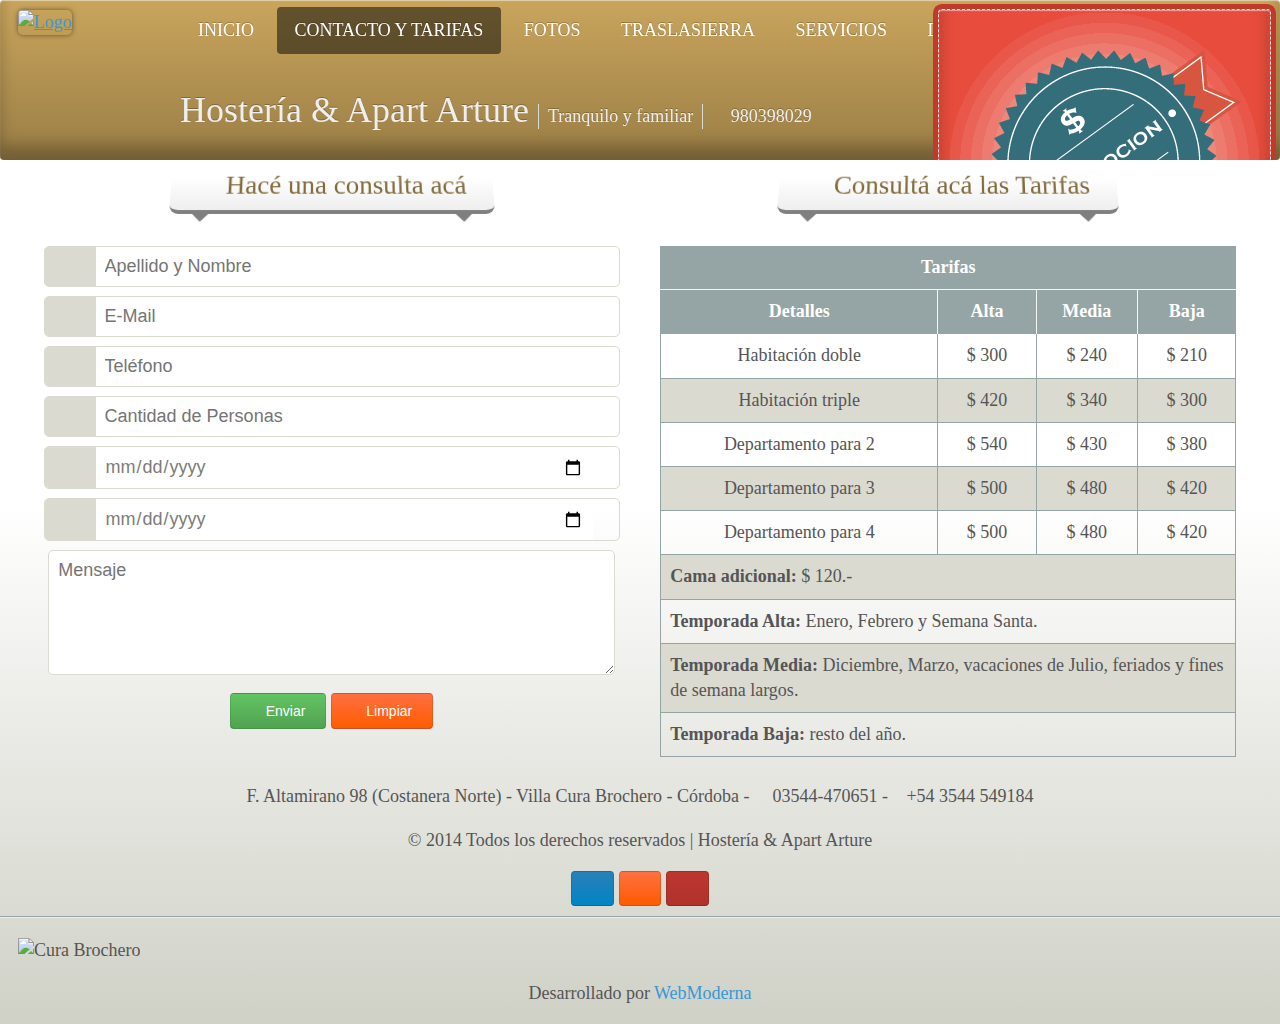
==== commit 94d7a989: "Corrección de Promoción" ====
--- a/contacto.html
+++ b/contacto.html
@@ -4,7 +4,7 @@
 	<meta charset="utf-8" />
 	<meta http-equiv="cleartype" content="on" />
 	<meta name="viewport" content="width=device-width, initial-scale=1, minimum-scale=1" />
-	<title>Contacto | Hostería Arture</title>
+	<title>Contacto | Hostería & Apart Arture</title>
 	<meta description="Hostería y apart al frente del río Panaholma." />
 	
 	<link href="stylus/style.min.css" rel="stylesheet" type="text/css" />
@@ -40,7 +40,7 @@
 <body>
 	<div class="header_tittle">
 		<h1>
-			Hostería Arture
+			Hostería & Apart Arture
 			<span>Tranquilo y familiar</span>
 			<span><i class="icon-phone"> </i>03980029</span>
 		</h1>
@@ -70,7 +70,7 @@
 		</nav>
 		<div class="header_title_inside">
 			<h1>
-				Hostería Arture
+				Hostería & Apart Arture
 				<span>Tranquilo y familiar</span>
 				<span><i class="icon-phone"> </i>980398029</span>
 			</h1>
@@ -130,14 +130,14 @@
 						<i class="icon-redo2"> </i>
 						<i class="icon-calendar"> </i>
 					</span>
-					<input title="Día de ingreso" id="ingreso" name="ingreso" type="date" class="datepicker input" required />
+					<input title="Día de ingreso" id="ingreso" name="ingreso" type="date" class="datepicker input" placeholder="Ingreso" required />
 				</div>
 				<div class="input-group">
 					<span class="input-group-addon" title="Día de egreso">
 						<i class="icon-undo2"> </i>
 						<i class="icon-calendar"></i>
 					</span>
-					<input title="Día de egreso" id="egreso" name="egreso" type="date" class="datepicker input" required />
+					<input title="Día de egreso" id="egreso" name="egreso" type="date" class="datepicker input" placeholder="Egreso" required />
 				</div>
 				<textarea rows="5" placeholder="Mensaje" required ></textarea>
 				<p>
@@ -227,7 +227,7 @@
 				F. Altamirano 98 (Costanera Norte) - Villa Cura Brochero - Córdoba - <i class="icon-phone"> </i>03544-470651 - <i class="icon-mobile2"></i>+54 3544 549184
 			</p>
 			<p>
-				&copy; 2014 Todos los derechos reservados | Hostería Arture
+				&copy; 2014 Todos los derechos reservados | Hostería & Apart Arture
 			</p>
 			
 			<div class="redessociales">
--- a/stylus/style.min.css
+++ b/stylus/style.min.css
@@ -1,2 +1,2 @@
 @-o-keyframes agrandador{0%{-o-transform:rotate(0)}5%{-o-transform:rotate(20deg)}10%{-o-transform:rotate(-20deg)}15%{-o-transform:rotate(0)}100%{-o-transform:rotate(0)}}@-ms-keyframes agrandador{0%{-ms-transform:rotate(0)}5%{-ms-transform:rotate(20deg)}10%{-ms-transform:rotate(-20deg)}15%{-ms-transform:rotate(0)}100%{-ms-transform:rotate(0)}}@-moz-keyframes agrandador{0%{-moz-transform:rotate(0)}5%{-moz-transform:rotate(20deg)}10%{-moz-transform:rotate(-20deg)}15%{-moz-transform:rotate(0)}100%{-moz-transform:rotate(0)}}@-webkit-keyframes agrandador{0%{-webkit-transform:rotate(0)}5%{-webkit-transform:rotate(20deg)}10%{-webkit-transform:rotate(-20deg)}15%{-webkit-transform:rotate(0)}100%{-webkit-transform:rotate(0)}}/* normalize.css v1.1.3 | MIT License | git.io/normalize */
-article,aside,details,figcaption,figure,footer,header,hgroup,main,nav,section,summary{display:block}audio,canvas,video{display:inline-block;*display:inline;*zoom:1}audio:not([controls]){display:none;height:0}[hidden]{display:none}html{font-size:100%;-ms-text-size-adjust:100%;-webkit-text-size-adjust:100%;}html,button,input,select,textarea{font-family:sans-serif}body{margin:0}a:focus{outline:thin dotted}a:active,a:hover{outline:0}h1{font-size:2em;margin:.67em 0}h2{font-size:1.5em;margin:.83em 0}h3{font-size:1.17em;margin:1em 0}h4{font-size:1em;margin:1.33em 0}h5{font-size:.83em;margin:1.67em 0}h6{font-size:.67em;margin:2.33em 0}abbr[title]{border-bottom:1px dotted}b,strong{font-weight:bold}blockquote{margin:1em 40px}dfn{font-style:italic}hr{-moz-box-sizing:content-box;box-sizing:border-box;-o-box-sizing:border-box;-ms-box-sizing:border-box;-moz-box-sizing:border-box;-webkit-box-sizing:border-box;height:0}mark{background:#ff0;color:#000}p,pre{margin:1em 0}code,kbd,pre,samp{font-family:monospace,serif;_font-family:'courier new',monospace;font-size:1em}pre{white-space:pre;white-space:pre-wrap;word-wrap:break-word}q{quotes:none}q:before,q:after{content:'';content:none}small{font-size:80%}sub,sup{font-size:75%;line-height:0;position:relative;vertical-align:baseline}sup{top:-.5em}sub{bottom:-.25em}dl,menu,ol,ul{margin:1em 0}dd{margin:0 0 0 40px}menu,ol,ul{padding:0 0 0 40px}nav ul,nav ol{list-style:none;list-style-image:none}img{border:0;-ms-interpolation-mode:bicubic;}svg:not(:root){overflow:hidden}figure{margin:0}form{margin:0}fieldset{border:1px solid #c0c0c0;margin:0 2px;padding:.35em .625em .75em}legend{border:0;padding:0;white-space:normal;*margin-left:-7px;}button,input,select,textarea{font-size:100%;margin:0;vertical-align:baseline;*vertical-align:middle;}button,input{line-height:normal}button,select{text-transform:none}button,html input[type="button"],input[type="reset"],input[type="submit"]{-webkit-appearance:button;cursor:pointer;*overflow:visible;}button[disabled],html input[disabled]{cursor:default}input[type="checkbox"],input[type="radio"]{box-sizing:border-box;-o-box-sizing:border-box;-ms-box-sizing:border-box;-moz-box-sizing:border-box;-webkit-box-sizing:border-box;padding:0;*height:13px;*width:13px;}input[type="search"]{-webkit-appearance:textfield;-moz-box-sizing:content-box;-webkit-box-sizing:content-box;box-sizing:border-box;-o-box-sizing:border-box;-ms-box-sizing:border-box;-moz-box-sizing:border-box;-webkit-box-sizing:border-box}input[type="search"]::-webkit-search-cancel-button,input[type="search"]::-webkit-search-decoration{-webkit-appearance:none}button::-moz-focus-inner,input::-moz-focus-inner{border:0;padding:0}textarea{overflow:auto;vertical-align:top;}table{border-collapse:collapse;border-spacing:0}html,button,input,select,textarea{color:#222}body{font-size:1em;line-height:1.4}::-moz-selection{background:#b3d4fc;text-shadow:none;-o-text-shadow:none;-ms-text-shadow:none;-moz-text-shadow:none;-webkit-text-shadow:none}::selection{background:#b3d4fc;text-shadow:none;-o-text-shadow:none;-ms-text-shadow:none;-moz-text-shadow:none;-webkit-text-shadow:none}hr{display:block;height:1px;border:0;border-top:1px solid #ccc;margin:1em 0;padding:0}img{vertical-align:middle}fieldset{border:0;margin:0;padding:0}textarea{resize:vertical}.chromeframe{margin:.2em 0;background:#ccc;color:#000;padding:.2em 0}.ir{background-color:transparent;border:0;overflow:hidden;*text-indent:-9999px}.ir:before{content:"";display:block;width:0;height:150%}.hidden{display:none !important;visibility:hidden}.visuallyhidden{border:0;clip:rect(0 0 0 0);height:1px;margin:-1px;overflow:hidden;padding:0;position:absolute;width:1px}.visuallyhidden.focusable:active,.visuallyhidden.focusable:focus{clip:auto;height:auto;margin:0;overflow:visible;position:static;width:auto}.invisible{visibility:hidden}.clearfix:before,.clearfix:after{content:" ";display:table;}.clearfix:after{clear:both}.clearfix{*zoom:1}@media print{*{background:transparent !important;color:#000 !important;box-shadow:none !important;-o-box-shadow:none !important;-ms-box-shadow:none !important;-moz-box-shadow:none !important;-webkit-box-shadow:none !important;text-shadow:none !important;-o-text-shadow:none !important;-ms-text-shadow:none !important;-moz-text-shadow:none !important;-webkit-text-shadow:none !important}a,a:visited{text-decoration:underline}a[href]:after{content:" (" attr(href) ")"}abbr[title]:after{content:" (" attr(title) ")"}.ir a:after,a[href^="javascript:"]:after,a[href^="#"]:after{content:""}pre,blockquote{border:1px solid #999;page-break-inside:avoid}thead{display:table-header-group;}tr,img{page-break-inside:avoid}img{max-width:100% !important}@page{margin:.5cm}p,h2,h3{orphans:3;widows:3}h2,h3{page-break-after:avoid}}@font-face{font-family:'icomoon';src:url("../fonts/icomoon.eot?-afnkq8");src:url("../fonts/icomoon.eot?#iefix-afnkq8") format('embedded-opentype'),url("../fonts/icomoon.woff?-afnkq8") format('woff'),url("../fonts/icomoon.ttf?-afnkq8") format('truetype'),url("../fonts/icomoon.svg?-afnkq8#icomoon") format('svg');font-weight:normal;font-style:normal}[class^="icon-"],[class*=" icon-"]{font-family:'icomoon';speak:none;font-style:normal;font-weight:normal;font-variant:normal;text-transform:none;line-height:1;-webkit-font-smoothing:antialiased;-moz-osx-font-smoothing:grayscale}.icon-mail:before{content:"\e766"}.icon-left-quote:before{content:"\e767"}.icon-right-quote:before{content:"\e768"}.icon-umbrella:before{content:"\e769"}.icon-paperclip:before{content:"\e76a"}.icon-snowy:before{content:"\e76b"}.icon-home:before{content:"\e600"}.icon-home2:before{content:"\e601"}.icon-home3:before{content:"\e602"}.icon-office:before{content:"\e603"}.icon-newspaper:before{content:"\e6d9"}.icon-pencil:before{content:"\e6da"}.icon-pencil2:before{content:"\e604"}.icon-quill:before{content:"\e6db"}.icon-pen:before{content:"\e6dc"}.icon-blog:before{content:"\e6dd"}.icon-paint-format:before{content:"\e6de"}.icon-image:before{content:"\e605"}.icon-image2:before{content:"\e606"}.icon-images:before{content:"\e607"}.icon-camera:before{content:"\e608"}.icon-music:before{content:"\e609"}.icon-headphones:before{content:"\e6df"}.icon-play:before{content:"\e60a"}.icon-film:before{content:"\e6e0"}.icon-camera2:before{content:"\e60b"}.icon-dice:before{content:"\e6e1"}.icon-bullhorn:before{content:"\e6e2"}.icon-connection:before{content:"\e60c"}.icon-podcast:before{content:"\e6e3"}.icon-book:before{content:"\e60d"}.icon-books:before{content:"\e6e4"}.icon-library:before{content:"\e60e"}.icon-file:before{content:"\e60f"}.icon-profile:before{content:"\e610"}.icon-file2:before{content:"\e6e5"}.icon-file3:before{content:"\e6e6"}.icon-file4:before{content:"\e6e7"}.icon-copy:before{content:"\e611"}.icon-copy2:before{content:"\e6e8"}.icon-paste:before{content:"\e6e9"}.icon-paste2:before{content:"\e6ea"}.icon-paste3:before{content:"\e6eb"}.icon-stack:before{content:"\e612"}.icon-folder:before{content:"\e613"}.icon-folder-open:before{content:"\e614"}.icon-tag:before{content:"\e6ec"}.icon-tags:before{content:"\e615"}.icon-barcode:before{content:"\e616"}.icon-qrcode:before{content:"\e617"}.icon-cart:before{content:"\e618"}.icon-cart2:before{content:"\e619"}.icon-cart3:before{content:"\e61a"}.icon-coin:before{content:"\e61b"}.icon-credit:before{content:"\e6ed"}.icon-calculate:before{content:"\e6ee"}.icon-phone:before{content:"\e61c"}.icon-phone-hang-up:before{content:"\e6ef"}.icon-address-book:before{content:"\e61d"}.icon-notebook:before{content:"\e61e"}.icon-envelope:before{content:"\e61f"}.icon-pushpin:before{content:"\e620"}.icon-location:before{content:"\e621"}.icon-location2:before{content:"\e622"}.icon-compass:before{content:"\e6f0"}.icon-map:before{content:"\e6f1"}.icon-map2:before{content:"\e6f2"}.icon-history:before{content:"\e6f3"}.icon-clock:before{content:"\e623"}.icon-clock2:before{content:"\e6f4"}.icon-alarm:before{content:"\e6f5"}.icon-alarm2:before{content:"\e624"}.icon-bell:before{content:"\e6f6"}.icon-stopwatch:before{content:"\e6f7"}.icon-calendar:before{content:"\e625"}.icon-calendar2:before{content:"\e626"}.icon-print:before{content:"\e627"}.icon-keyboard:before{content:"\e628"}.icon-screen:before{content:"\e629"}.icon-laptop:before{content:"\e6f8"}.icon-mobile:before{content:"\e62a"}.icon-mobile2:before{content:"\e62b"}.icon-tablet:before{content:"\e6f9"}.icon-tv:before{content:"\e62c"}.icon-cabinet:before{content:"\e62d"}.icon-drawer:before{content:"\e62e"}.icon-drawer2:before{content:"\e62f"}.icon-drawer3:before{content:"\e6fa"}.icon-box-add:before{content:"\e6fb"}.icon-box-remove:before{content:"\e6fc"}.icon-download:before{content:"\e630"}.icon-upload:before{content:"\e631"}.icon-disk:before{content:"\e632"}.icon-storage:before{content:"\e6fd"}.icon-undo:before{content:"\e633"}.icon-redo:before{content:"\e634"}.icon-flip:before{content:"\e6fe"}.icon-flip2:before{content:"\e6ff"}.icon-undo2:before{content:"\e635"}.icon-redo2:before{content:"\e636"}.icon-forward:before{content:"\e700"}.icon-reply:before{content:"\e701"}.icon-bubble:before{content:"\e637"}.icon-bubbles:before{content:"\e638"}.icon-bubbles2:before{content:"\e639"}.icon-bubble2:before{content:"\e63a"}.icon-bubbles3:before{content:"\e63b"}.icon-bubbles4:before{content:"\e63c"}.icon-user:before{content:"\e63d"}.icon-users:before{content:"\e63e"}.icon-user2:before{content:"\e63f"}.icon-users2:before{content:"\e640"}.icon-user3:before{content:"\e641"}.icon-user4:before{content:"\e642"}.icon-quotes-left:before{content:"\e643"}.icon-busy:before{content:"\e702"}.icon-spinner:before{content:"\e644"}.icon-spinner2:before{content:"\e645"}.icon-spinner3:before{content:"\e703"}.icon-binoculars:before{content:"\e704"}.icon-search:before{content:"\e646"}.icon-zoomin:before{content:"\e647"}.icon-zoomout:before{content:"\e648"}.icon-expand:before{content:"\e649"}.icon-contract:before{content:"\e64a"}.icon-expand2:before{content:"\e64b"}.icon-contract2:before{content:"\e64c"}.icon-key:before{content:"\e705"}.icon-key2:before{content:"\e64d"}.icon-lock:before{content:"\e64e"}.icon-unlocked:before{content:"\e64f"}.icon-wrench:before{content:"\e650"}.icon-settings:before{content:"\e706"}.icon-equalizer:before{content:"\e707"}.icon-cog:before{content:"\e651"}.icon-cogs:before{content:"\e708"}.icon-cog2:before{content:"\e652"}.icon-hammer:before{content:"\e709"}.icon-wand:before{content:"\e70a"}.icon-aid:before{content:"\e653"}.icon-bug:before{content:"\e654"}.icon-pie:before{content:"\e70b"}.icon-stats:before{content:"\e70c"}.icon-bars:before{content:"\e70d"}.icon-bars2:before{content:"\e70e"}.icon-gift:before{content:"\e655"}.icon-trophy:before{content:"\e70f"}.icon-glass:before{content:"\e710"}.icon-mug:before{content:"\e656"}.icon-food:before{content:"\e657"}.icon-leaf:before{content:"\e711"}.icon-meter:before{content:"\e712"}.icon-hammer2:before{content:"\e713"}.icon-fire:before{content:"\e658"}.icon-lab:before{content:"\e714"}.icon-magnet:before{content:"\e715"}.icon-remove:before{content:"\e716"}.icon-remove2:before{content:"\e659"}.icon-briefcase:before{content:"\e65a"}.icon-airplane:before{content:"\e65b"}.icon-truck:before{content:"\e65c"}.icon-road:before{content:"\e65d"}.icon-accessibility:before{content:"\e65e"}.icon-target:before{content:"\e717"}.icon-shield:before{content:"\e718"}.icon-lightning:before{content:"\e719"}.icon-switch:before{content:"\e71a"}.icon-powercord:before{content:"\e71b"}.icon-signup:before{content:"\e71c"}.icon-list:before{content:"\e65f"}.icon-list2:before{content:"\e660"}.icon-numbered-list:before{content:"\e661"}.icon-menu:before{content:"\e71d"}.icon-menu2:before{content:"\e662"}.icon-tree:before{content:"\e71e"}.icon-cloud:before{content:"\e71f"}.icon-cloud-download:before{content:"\e720"}.icon-cloud-upload:before{content:"\e721"}.icon-download2:before{content:"\e722"}.icon-upload2:before{content:"\e723"}.icon-globe:before{content:"\e663"}.icon-earth:before{content:"\e664"}.icon-link:before{content:"\e724"}.icon-flag:before{content:"\e725"}.icon-attachment:before{content:"\e665"}.icon-eye:before{content:"\e726"}.icon-eye-blocked:before{content:"\e727"}.icon-eye2:before{content:"\e728"}.icon-bookmark:before{content:"\e666"}.icon-bookmarks:before{content:"\e667"}.icon-brightness-medium:before{content:"\e729"}.icon-brightness-contrast:before{content:"\e72a"}.icon-contrast:before{content:"\e72b"}.icon-star:before{content:"\e668"}.icon-star2:before{content:"\e669"}.icon-star3:before{content:"\e66a"}.icon-heart:before{content:"\e66b"}.icon-heart2:before{content:"\e66c"}.icon-heart-broken:before{content:"\e72c"}.icon-thumbs-up:before{content:"\e72d"}.icon-thumbs-up2:before{content:"\e72e"}.icon-happy:before{content:"\e66d"}.icon-happy2:before{content:"\e66e"}.icon-smiley:before{content:"\e66f"}.icon-smiley2:before{content:"\e670"}.icon-tongue:before{content:"\e671"}.icon-tongue2:before{content:"\e672"}.icon-sad:before{content:"\e673"}.icon-sad2:before{content:"\e674"}.icon-wink:before{content:"\e675"}.icon-wink2:before{content:"\e676"}.icon-grin:before{content:"\e677"}.icon-grin2:before{content:"\e678"}.icon-cool:before{content:"\e679"}.icon-cool2:before{content:"\e67a"}.icon-angry:before{content:"\e67b"}.icon-angry2:before{content:"\e67c"}.icon-evil:before{content:"\e67d"}.icon-evil2:before{content:"\e67e"}.icon-shocked:before{content:"\e67f"}.icon-shocked2:before{content:"\e680"}.icon-confused:before{content:"\e681"}.icon-confused2:before{content:"\e682"}.icon-neutral:before{content:"\e683"}.icon-neutral2:before{content:"\e684"}.icon-wondering:before{content:"\e685"}.icon-wondering2:before{content:"\e686"}.icon-warning:before{content:"\e687"}.icon-notification:before{content:"\e688"}.icon-question:before{content:"\e689"}.icon-info:before{content:"\e68a"}.icon-info2:before{content:"\e68b"}.icon-blocked:before{content:"\e68c"}.icon-cancel-circle:before{content:"\e68d"}.icon-checkmark-circle:before{content:"\e68e"}.icon-spam:before{content:"\e68f"}.icon-close:before{content:"\e690"}.icon-checkmark:before{content:"\e691"}.icon-checkmark2:before{content:"\e692"}.icon-spell-check:before{content:"\e72f"}.icon-minus:before{content:"\e693"}.icon-plus:before{content:"\e694"}.icon-enter:before{content:"\e730"}.icon-exit:before{content:"\e695"}.icon-play2:before{content:"\e696"}.icon-pause:before{content:"\e697"}.icon-stop:before{content:"\e698"}.icon-backward:before{content:"\e699"}.icon-forward2:before{content:"\e69a"}.icon-first:before{content:"\e69b"}.icon-last:before{content:"\e69c"}.icon-previous:before{content:"\e731"}.icon-next:before{content:"\e732"}.icon-eject:before{content:"\e733"}.icon-volume-high:before{content:"\e69d"}.icon-volume-medium:before{content:"\e69e"}.icon-volume-low:before{content:"\e69f"}.icon-volume-mute:before{content:"\e6a0"}.icon-volume-mute2:before{content:"\e6a1"}.icon-volume-increase:before{content:"\e6a2"}.icon-volume-decrease:before{content:"\e6a3"}.icon-loop:before{content:"\e734"}.icon-loop2:before{content:"\e735"}.icon-loop3:before{content:"\e736"}.icon-shuffle:before{content:"\e737"}.icon-arrow-up-left:before{content:"\e738"}.icon-arrow-up:before{content:"\e6a4"}.icon-arrow-up-right:before{content:"\e739"}.icon-arrow-right:before{content:"\e6a5"}.icon-arrow-down-right:before{content:"\e73a"}.icon-arrow-down:before{content:"\e6a6"}.icon-arrow-down-left:before{content:"\e73b"}.icon-arrow-left:before{content:"\e6a7"}.icon-tab:before{content:"\e73c"}.icon-checkbox-checked:before{content:"\e6a8"}.icon-checkbox-unchecked:before{content:"\e6a9"}.icon-checkbox-partial:before{content:"\e73d"}.icon-radio-checked:before{content:"\e73e"}.icon-radio-unchecked:before{content:"\e73f"}.icon-crop:before{content:"\e740"}.icon-scissors:before{content:"\e741"}.icon-text-height:before{content:"\e742"}.icon-text-width:before{content:"\e743"}.icon-bold:before{content:"\e744"}.icon-underline:before{content:"\e745"}.icon-italic:before{content:"\e746"}.icon-table:before{content:"\e747"}.icon-table2:before{content:"\e748"}.icon-paragraph-left:before{content:"\e749"}.icon-paragraph-center:before{content:"\e74a"}.icon-paragraph-right:before{content:"\e74b"}.icon-paragraph-justify:before{content:"\e74c"}.icon-indent-increase:before{content:"\e74d"}.icon-indent-decrease:before{content:"\e74e"}.icon-embed:before{content:"\e6aa"}.icon-code:before{content:"\e6ab"}.icon-console:before{content:"\e74f"}.icon-share:before{content:"\e750"}.icon-mail2:before{content:"\e6ac"}.icon-mail22:before{content:"\e6ad"}.icon-mail3:before{content:"\e6ae"}.icon-googleplus:before{content:"\e6af"}.icon-googleplus2:before{content:"\e6b0"}.icon-googleplus3:before{content:"\e6b1"}.icon-googleplus4:before{content:"\e6b2"}.icon-google-drive:before{content:"\e6b3"}.icon-facebook:before{content:"\e6b4"}.icon-facebook2:before{content:"\e6b5"}.icon-facebook3:before{content:"\e6b6"}.icon-twitter:before{content:"\e6b7"}.icon-twitter2:before{content:"\e6b8"}.icon-twitter3:before{content:"\e6b9"}.icon-feed:before{content:"\e6ba"}.icon-feed2:before{content:"\e6bb"}.icon-feed3:before{content:"\e6bc"}.icon-youtube:before{content:"\e6bd"}.icon-youtube2:before{content:"\e6be"}.icon-vimeo:before{content:"\e751"}.icon-vimeo2:before{content:"\e752"}.icon-flickr:before{content:"\e753"}.icon-flickr2:before{content:"\e754"}.icon-picassa:before{content:"\e755"}.icon-github:before{content:"\e6bf"}.icon-github2:before{content:"\e6c0"}.icon-github3:before{content:"\e6c1"}.icon-github4:before{content:"\e6c2"}.icon-wordpress:before{content:"\e756"}.icon-blogger:before{content:"\e757"}.icon-yahoo:before{content:"\e758"}.icon-tux:before{content:"\e6c3"}.icon-apple:before{content:"\e6c4"}.icon-finder:before{content:"\e6c5"}.icon-android:before{content:"\e6c6"}.icon-windows:before{content:"\e6c7"}.icon-windows8:before{content:"\e6c8"}.icon-soundcloud:before{content:"\e6c9"}.icon-soundcloud2:before{content:"\e6ca"}.icon-skype:before{content:"\e6cb"}.icon-linkedin:before{content:"\e6cc"}.icon-lastfm:before{content:"\e759"}.icon-delicious:before{content:"\e75a"}.icon-stackoverflow:before{content:"\e75b"}.icon-pinterest:before{content:"\e6cd"}.icon-pinterest2:before{content:"\e6ce"}.icon-xing:before{content:"\e75c"}.icon-xing2:before{content:"\e75d"}.icon-paypal:before{content:"\e75e"}.icon-paypal2:before{content:"\e75f"}.icon-file-pdf:before{content:"\e6cf"}.icon-file-openoffice:before{content:"\e760"}.icon-file-word:before{content:"\e6d0"}.icon-file-excel:before{content:"\e6d1"}.icon-file-zip:before{content:"\e761"}.icon-file-powerpoint:before{content:"\e762"}.icon-file-xml:before{content:"\e763"}.icon-file-css:before{content:"\e764"}.icon-html5:before{content:"\e6d2"}.icon-html52:before{content:"\e6d3"}.icon-css3:before{content:"\e6d4"}.icon-chrome:before{content:"\e765"}.icon-firefox:before{content:"\e6d5"}.icon-IE:before{content:"\e6d6"}.icon-opera:before{content:"\e6d7"}.icon-safari:before{content:"\e6d8"}.icon-attach-file:before{content:"\e76c"}.icon-cake:before{content:"\e76d"}@font-face{font-family:'Fjord';font-style:normal;font-weight:400;src:url("../fonts/fjord-one.eot");src:local('OpenSans'),url("../fonts/fjord-one.eot") format('embedded-opentype'),url("../fonts/fjord-one.ttf") format('truetype'),url("../fonts/fjord-one.svg#Fjord-One") format('svg'),url("../fonts/fjord-one.woff") format('woff')}@font-face{font-family:'roboto_condensedregular';src:url("../fonts/RobotoCondensed-Regular-webfont.eot");src:url("../fonts/RobotoCondensed-Regular-webfont.eot") format('embedded-opentype'),url("../fonts/RobotoCondensed-Regular-webfont.woff") format('woff'),url("../fonts/RobotoCondensed-Regular-webfont.ttf") format('truetype'),url("../fonts/RobotoCondensed-Regular-webfont.svg#roboto_condensedregular") format('svg');font-weight:normal;font-style:normal}.fancybox-wrap,.fancybox-skin,.fancybox-outer,.fancybox-inner,.fancybox-image,.fancybox-wrap iframe,.fancybox-wrap object,.fancybox-nav,.fancybox-nav span,.fancybox-tmp{padding:0;margin:0;border:0;outline:0;vertical-align:top}.fancybox-wrap{position:absolute;top:0;left:0;z-index:8020}.fancybox-skin{position:relative;background:#f9f9f9;color:#444;text-shadow:none;-o-text-shadow:none;-ms-text-shadow:none;-moz-text-shadow:none;-webkit-text-shadow:none;-webkit-border-radius:4px;-moz-border-radius:4px;border-radius:4px;-o-border-radius:4px;-moz-border-radius:4px;-webkit-border-radius:4px}.fancybox-opened{z-index:8030}.fancybox-opened .fancybox-skin{-webkit-box-shadow:0 10px 25px rgba(0,0,0,0.5);-moz-box-shadow:0 10px 25px rgba(0,0,0,0.5);box-shadow:0 10px 25px rgba(0,0,0,0.5);-o-box-shadow:0 10px 25px rgba(0,0,0,0.5);-ms-box-shadow:0 10px 25px rgba(0,0,0,0.5);-moz-box-shadow:0 10px 25px rgba(0,0,0,0.5);-webkit-box-shadow:0 10px 25px rgba(0,0,0,0.5)}.fancybox-outer,.fancybox-inner{position:relative}.fancybox-inner{overflow:hidden}.fancybox-type-iframe .fancybox-inner{-webkit-overflow-scrolling:touch}.fancybox-error{color:#444;font:14px/20px "Helvetica Neue",Helvetica,Arial,sans-serif;margin:0;padding:15px;white-space:nowrap}.fancybox-image,.fancybox-iframe{display:block;width:100%;height:100%}.fancybox-image{max-width:100%;max-height:100%}#fancybox-loading,.fancybox-close,.fancybox-prev span,.fancybox-next span{background-image:url("../img/fancybox_sprite.png")}#fancybox-loading{position:fixed;top:50%;left:50%;margin-top:-22px;margin-left:-22px;background-position:0 -108px;opacity:.8;filter:alpha(opacity=80);filter:progid:DXImageTransform.Microsoft.Alpha(opacity=80);cursor:pointer;z-index:8060}#fancybox-loading div{width:44px;height:44px;background:url("../img/fancybox_loading.gif") center center no-repeat}.fancybox-close{position:absolute;top:-18px;right:-18px;width:36px;height:36px;cursor:pointer;z-index:8040}.fancybox-nav{position:absolute;top:0;width:40%;height:100%;cursor:pointer;text-decoration:none;background:transparent url("../img/blank.gif");-webkit-tap-highlight-color:rgba(0,0,0,0);z-index:8040}.fancybox-prev{left:0}.fancybox-next{right:0}.fancybox-nav span{position:absolute;top:50%;width:36px;height:34px;margin-top:-18px;cursor:pointer;z-index:8040;visibility:hidden}.fancybox-prev span{left:10px;background-position:0 -36px}.fancybox-next span{right:10px;background-position:0 -72px}.fancybox-nav:hover span{visibility:visible}.fancybox-tmp{position:absolute;top:-99999px;left:-99999px;visibility:hidden;max-width:99999px;max-height:99999px;overflow:visible !important}.fancybox-lock{overflow:hidden !important;width:auto}.fancybox-lock body{overflow:hidden !important}.fancybox-lock-test{overflow-y:hidden !important}.fancybox-overlay{position:absolute;top:0;left:0;overflow:hidden;display:none;z-index:8010;background:url("../img/fancybox_overlay.png")}.fancybox-overlay-fixed{position:fixed;bottom:0;right:0}.fancybox-lock .fancybox-overlay{overflow:auto;overflow-y:scroll}.fancybox-title{visibility:hidden;font:normal 13px/20px "Helvetica Neue",Helvetica,Arial,sans-serif;position:relative;text-shadow:none;-o-text-shadow:none;-ms-text-shadow:none;-moz-text-shadow:none;-webkit-text-shadow:none;z-index:8050}.fancybox-opened .fancybox-title{visibility:visible}.fancybox-title-float-wrap{position:absolute;bottom:0;right:50%;margin-bottom:-35px;z-index:8050;text-align:center}.fancybox-title-float-wrap .child{display:inline-block;margin-right:-100%;padding:2px 20px;background:transparent;background:rgba(0,0,0,0.8);-webkit-border-radius:15px;-moz-border-radius:15px;border-radius:15px;-o-border-radius:15px;-moz-border-radius:15px;-webkit-border-radius:15px;text-shadow:0 1px 2px #222;-o-text-shadow:0 1px 2px #222;-ms-text-shadow:0 1px 2px #222;-moz-text-shadow:0 1px 2px #222;-webkit-text-shadow:0 1px 2px #222;color:#fff;font-weight:bold;line-height:24px;white-space:nowrap}.fancybox-title-outside-wrap{position:relative;margin-top:10px;color:#fff}.fancybox-title-inside-wrap{padding-top:10px}.fancybox-title-over-wrap{position:absolute;bottom:0;left:0;color:#fff;padding:10px;background:#000;background:rgba(0,0,0,0.8)}.boton{text-decoration:none;}.boton,button{display:inline-block;*display:inline;padding:7px 20px;margin-bottom:10px;*margin-left:.3em;font-size:14px;line-height:20px;*line-height:20px;color:#333 !important;text-align:center;vertical-align:middle;cursor:pointer;border:1px solid #dedede;*border:0;border-color:rgba(0,0,0,0.1) rgba(0,0,0,0.1) rgba(0,0,0,0.25);border-color:#eee,#dedede,#dedede;border-radius:4px;-o-border-radius:4px;-moz-border-radius:4px;-webkit-border-radius:4px;background-color:#f5f5f5;background-image:linear-gradient(top,#f9f9f9,#efefef);filter:progid:DXImageTransform.Microsoft.gradient(startColorStr='#f9f9f9', EndColorStr='#efefef')}.boton:hover,.boton:active,button:hover,button:active{background:#eee;background:-webkit-gradient(linear,left top,left bottom,from(#eee),to(#f8f8f8));background:linear-gradient(top,#eee,#f8f8f8)}.boton.large,button.large{padding:10px 35px;font-size:15px}.boton.small,button.small{padding:3px 13px;font-size:13px}.boton.skyblue,button.skyblue{color:#fff !important;background:#26a2b6;background:linear-gradient(#34bac9,#26a2b6);background:-webkit-gradient(linear,left top,left bottom,from(#34bac9),to(#26a2b6));filter:progid:DXImageTransform.Microsoft.gradient(startColorStr='#34bac9', EndColorStr='#26a2b6')}.boton.skyblue:hover,.boton.skyblue:active,button.skyblue:hover,button.skyblue:active{background:#26a2b6;background:linear-gradient(top,#26a2b6,#34bac9);background:-webkit-gradient(linear,left top,left bottom,from(#26a2b6),to(#34bac9))}.boton.blue,button.blue{color:#fff !important;background:#2980b9;background:linear-gradient(#2980b9,#0085c6);background:-webkit-gradient(linear,left top,left bottom,from(#2980b9),to(#0085c6));filter:progid:DXImageTransform.Microsoft.gradient(startColorStr='azul_feisbuc', EndColorStr='#0085c6')}.boton.blue:hover,.boton.blue:active,button.blue:hover,button.blue:active{background:#008fd5;background:linear-gradient(top,#008fd5,#009de9);background:-webkit-gradient(linear,left top,left bottom,from(#008fd5),to(#009de9))}.boton.green,button.green{color:#fff !important;background:#51a351;background:linear-gradient(#62c462,#51a351);background:-webkit-gradient(linear,left top,left bottom,from(#62c462),to(#51a351));filter:progid:DXImageTransform.Microsoft.gradient(startColorStr='#51A351', EndColorStr='#51A351')}.boton.green:hover,.boton.green:active,button.green:hover,button.green:active{background:#51a351;background:linear-gradient(top,#51a351,#5fa351);background:-webkit-gradient(linear,left top,left bottom,from(#51a351),to(#5fa351))}.boton.yellow,button.yellow{color:#fff !important;background:#f0bf4a;background:linear-gradient(#f0c930,#f0bf4a);background:-webkit-gradient(linear,left top,left bottom,from(#f0c930),to(#f0bf4a));filter:progid:DXImageTransform.Microsoft.gradient(startColorStr='#f0c930', EndColorStr='#f0bf4a')}.boton.yellow:hover,.boton.yellow:active,button.yellow:hover,button.yellow:active{background:#f0bf4a;background:linear-gradient(top,#f0bf4a,#f0c930);background:-webkit-gradient(linear,left top,left bottom,from(#f0bf4a),to(#f0c930))}.boton.orange,button.orange{color:#fff !important;background:#ff5c00;background:linear-gradient(#ff6f40,#ff5c00);background:-webkit-gradient(linear,left top,left bottom,from(#ff6f40),to(#ff5c00));filter:progid:DXImageTransform.Microsoft.gradient(startColorStr='#ff6f40', EndColorStr='#ff5c00')}.boton.orange:hover,.boton.orange:active,button.orange:hover,button.orange:active{background:#ff5c00;background:linear-gradient(top,#ff5c00,#ff6f40);background:-webkit-gradient(linear,left top,left bottom,from(#ff5c00),to(#ff6f40))}.boton.red,button.red{color:#fff !important;background:#bd362f;background:linear-gradient(#bd362f,#b1322c);background:-webkit-gradient(linear,left top,left bottom,from(#bd362f),to(#b1322c));filter:progid:DXImageTransform.Microsoft.gradient(startColorStr='#bd362f', EndColorStr='#b1322c')}.boton.red:hover,.boton.red:active,button.red:hover,button.red:active{background:#bd362f;background:-webkit-gradient(linear,left top,left bottom,from(#bd362f),to(#cc3b34));background:linear-gradient(top,#bd362f,#cc3b34)}.boton.magenta,button.magenta{color:#fff !important;background:#b9298f;background:linear-gradient(#b93180,#b9298f);background:-webkit-gradient(linear,left top,left bottom,from(#b93180),to(#b9298f));filter:progid:DXImageTransform.Microsoft.gradient(startColorStr='#b9298f', EndColorStr='#b9298f')}.boton.magenta:hover,.boton.magenta:active,button.magenta:hover,button.magenta:active{background:#b9298f;background:linear-gradient(top,#b9298f,#b9358f);background:-moz-linear-gradient(top,#b9298f,#b9358f);background:-webkit-gradient(linear,left top,left bottom,from(#b9298f),to(#b9358f))}.boton.black,button.black{color:#fff !important;background:#111;background:linear-gradient(#333,#111);background:-webkit-gradient(linear,left top,left bottom,from(#333),to(#111));filter:progid:DXImageTransform.Microsoft.gradient(startColorStr='#333', EndColorStr='#111')}.boton.black:hover,.boton.black:active,button.black:hover,button.black:active{background:#222;background:linear-gradient(top,#222,#333);background:-webkit-gradient(linear,left top,left bottom,from(#222),to(#333))}.ui-helper-hidden{display:none}.ui-helper-hidden-accessible{border:0;clip:rect(0 0 0 0);height:1px;margin:-1px;overflow:hidden;padding:0;position:absolute;width:1px}.ui-helper-reset{margin:0;padding:0;border:0;outline:0;line-height:1.3;text-decoration:none;font-size:100%;list-style:none}.ui-helper-clearfix:before,.ui-helper-clearfix:after{content:"";display:table;border-collapse:collapse}.ui-helper-clearfix:after{clear:both}.ui-helper-clearfix{min-height:0}.ui-helper-zfix{width:100%;height:100%;top:0;left:0;position:absolute;opacity:0;filter:alpha(opacity=0);filter:progid:DXImageTransform.Microsoft.Alpha(opacity=0);filter:Alpha(0)}.ui-front{z-index:100}.ui-state-disabled{cursor:default !important}.ui-icon{display:block;text-indent:-99999px;overflow:hidden;background-repeat:no-repeat}.ui-widget-overlay{position:fixed;top:0;left:0;width:100%;height:100%}.ui-accordion .ui-accordion-header{display:block;cursor:pointer;position:relative;margin-top:2px;padding:.5em .5em .5em .7em;min-height:0}.ui-accordion .ui-accordion-icons{padding-left:2.2em}.ui-accordion .ui-accordion-noicons{padding-left:.7em}.ui-accordion .ui-accordion-icons .ui-accordion-icons{padding-left:2.2em}.ui-accordion .ui-accordion-header .ui-accordion-header-icon{position:absolute;left:.5em;top:50%;margin-top:-8px}.ui-accordion .ui-accordion-content{padding:1em 2.2em;border-top:0;overflow:auto}.ui-autocomplete{position:absolute;top:0;left:0;cursor:default}.ui-button{display:inline-block;position:relative;padding:0;line-height:normal;margin-right:.1em;cursor:pointer;vertical-align:middle;text-align:center;overflow:visible}.ui-button,.ui-button:link,.ui-button:visited,.ui-button:hover,.ui-button:active{text-decoration:none}.ui-button-icon-only{width:2.2em}button.ui-button-icon-only{width:2.4em}.ui-button-icons-only{width:3.4em}button.ui-button-icons-only{width:3.7em}.ui-button .ui-button-text{display:block;line-height:normal}.ui-button-text-only .ui-button-text{padding:.4em 1em}.ui-button-icon-only .ui-button-text,.ui-button-icons-only .ui-button-text{padding:.4em;text-indent:-9999999px}.ui-button-text-icon-primary .ui-button-text,.ui-button-text-icons .ui-button-text{padding:.4em 1em .4em 2.1em}.ui-button-text-icon-secondary .ui-button-text,.ui-button-text-icons .ui-button-text{padding:.4em 2.1em .4em 1em}.ui-button-text-icons .ui-button-text{padding-left:2.1em;padding-right:2.1em}input.ui-button{padding:.4em 1em}.ui-button-icon-only .ui-icon,.ui-button-text-icon-primary .ui-icon,.ui-button-text-icon-secondary .ui-icon,.ui-button-text-icons .ui-icon,.ui-button-icons-only .ui-icon{position:absolute;top:50%;margin-top:-8px}.ui-button-icon-only .ui-icon{left:50%;margin-left:-8px}.ui-button-text-icon-primary .ui-button-icon-primary,.ui-button-text-icons .ui-button-icon-primary,.ui-button-icons-only .ui-button-icon-primary{left:.5em}.ui-button-text-icon-secondary .ui-button-icon-secondary,.ui-button-text-icons .ui-button-icon-secondary,.ui-button-icons-only .ui-button-icon-secondary{right:.5em}.ui-buttonset{margin-right:7px}.ui-buttonset .ui-button{margin-left:0;margin-right:-.3em}input.ui-button::-moz-focus-inner,button.ui-button::-moz-focus-inner{border:0;padding:0}.ui-datepicker{width:17em;padding:.2em .2em 0;display:none}.ui-datepicker .ui-datepicker-header{position:relative;padding:.2em 0}.ui-datepicker .ui-datepicker-prev,.ui-datepicker .ui-datepicker-next{position:absolute;top:2px;width:1.8em;height:1.8em}.ui-datepicker .ui-datepicker-prev-hover,.ui-datepicker .ui-datepicker-next-hover{top:1px}.ui-datepicker .ui-datepicker-prev{left:2px}.ui-datepicker .ui-datepicker-next{right:2px}.ui-datepicker .ui-datepicker-prev-hover{left:1px}.ui-datepicker .ui-datepicker-next-hover{right:1px}.ui-datepicker .ui-datepicker-prev span,.ui-datepicker .ui-datepicker-next span{display:block;position:absolute;left:50%;margin-left:-8px;top:50%;margin-top:-8px}.ui-datepicker .ui-datepicker-title{margin:0 2.3em;line-height:1.8em;text-align:center}.ui-datepicker .ui-datepicker-title select{font-size:1em;margin:1px 0}.ui-datepicker select.ui-datepicker-month,.ui-datepicker select.ui-datepicker-year{width:49%}.ui-datepicker table{width:100%;font-size:.9em;border-collapse:collapse;margin:0 0 .4em}.ui-datepicker th{padding:.7em .3em;text-align:center;font-weight:bold;border:0}.ui-datepicker td{border:0;padding:1px}.ui-datepicker td span,.ui-datepicker td a{display:block;padding:.2em;text-align:right;text-decoration:none}.ui-datepicker .ui-datepicker-buttonpane{background-image:none;margin:.7em 0 0 0;padding:0 .2em;border-left:0;border-right:0;border-bottom:0}.ui-datepicker .ui-datepicker-buttonpane button{float:right;margin:.5em .2em .4em;cursor:pointer;padding:.2em .6em .3em .6em;width:auto;overflow:visible}.ui-datepicker .ui-datepicker-buttonpane button.ui-datepicker-current{float:left}.ui-datepicker.ui-datepicker-multi{width:auto}.ui-datepicker-multi .ui-datepicker-group{float:left}.ui-datepicker-multi .ui-datepicker-group table{width:95%;margin:0 auto .4em}.ui-datepicker-multi-2 .ui-datepicker-group{width:50%}.ui-datepicker-multi-3 .ui-datepicker-group{width:33.3%}.ui-datepicker-multi-4 .ui-datepicker-group{width:25%}.ui-datepicker-multi .ui-datepicker-group-last .ui-datepicker-header,.ui-datepicker-multi .ui-datepicker-group-middle .ui-datepicker-header{border-left-width:0}.ui-datepicker-multi .ui-datepicker-buttonpane{clear:left}.ui-datepicker-row-break{clear:both;width:100%;font-size:0}.ui-datepicker-rtl{direction:rtl}.ui-datepicker-rtl .ui-datepicker-prev{right:2px;left:auto}.ui-datepicker-rtl .ui-datepicker-next{left:2px;right:auto}.ui-datepicker-rtl .ui-datepicker-prev:hover{right:1px;left:auto}.ui-datepicker-rtl .ui-datepicker-next:hover{left:1px;right:auto}.ui-datepicker-rtl .ui-datepicker-buttonpane{clear:right}.ui-datepicker-rtl .ui-datepicker-buttonpane button{float:left}.ui-datepicker-rtl .ui-datepicker-buttonpane button.ui-datepicker-current,.ui-datepicker-rtl .ui-datepicker-group{float:right}.ui-datepicker-rtl .ui-datepicker-group-last .ui-datepicker-header,.ui-datepicker-rtl .ui-datepicker-group-middle .ui-datepicker-header{border-right-width:0;border-left-width:1px}.ui-dialog{overflow:hidden;position:absolute;top:0;left:0;padding:.2em;outline:0}.ui-dialog .ui-dialog-titlebar{padding:.4em 1em;position:relative}.ui-dialog .ui-dialog-title{float:left;margin:.1em 0;white-space:nowrap;width:90%;overflow:hidden;text-overflow:ellipsis}.ui-dialog .ui-dialog-titlebar-close{position:absolute;right:.3em;top:50%;width:20px;margin:-10px 0 0 0;padding:1px;height:20px}.ui-dialog .ui-dialog-content{position:relative;border:0;padding:.5em 1em;background:none;overflow:auto}.ui-dialog .ui-dialog-buttonpane{text-align:left;border-width:1px 0 0 0;background-image:none;margin-top:.5em;padding:.3em 1em .5em .4em}.ui-dialog .ui-dialog-buttonpane .ui-dialog-buttonset{float:right}.ui-dialog .ui-dialog-buttonpane button{margin:.5em .4em .5em 0;cursor:pointer}.ui-dialog .ui-resizable-se{width:12px;height:12px;right:-5px;bottom:-5px;background-position:16px 16px}.ui-draggable .ui-dialog-titlebar{cursor:move}.ui-menu{list-style:none;padding:2px;margin:0;display:block;outline:none}.ui-menu .ui-menu{margin-top:-3px;position:absolute}.ui-menu .ui-menu-item{margin:0;padding:0;width:100%;list-style-image:url("[data-uri]")}.ui-menu .ui-menu-divider{margin:5px -2px 5px -2px;height:0;font-size:0;line-height:0;border-width:1px 0 0 0}.ui-menu .ui-menu-item a{text-decoration:none;display:block;padding:2px .4em;line-height:1.5;min-height:0;font-weight:normal}.ui-menu .ui-menu-item a.ui-state-focus,.ui-menu .ui-menu-item a.ui-state-active{font-weight:normal;margin:-1px}.ui-menu .ui-state-disabled{font-weight:normal;margin:.4em 0 .2em;line-height:1.5}.ui-menu .ui-state-disabled a{cursor:default}.ui-menu-icons{position:relative}.ui-menu-icons .ui-menu-item a{position:relative;padding-left:2em}.ui-menu .ui-icon{position:absolute;top:.2em;left:.2em}.ui-menu .ui-menu-icon{position:static;float:right}.ui-progressbar{height:2em;text-align:left;overflow:hidden}.ui-progressbar .ui-progressbar-value{margin:-1px;height:100%}.ui-progressbar .ui-progressbar-overlay{background:url("../img/animated-overlay.gif");height:100%;opacity:.25;filter:alpha(opacity=25);filter:progid:DXImageTransform.Microsoft.Alpha(opacity=25)}.ui-progressbar-indeterminate .ui-progressbar-value{background-image:none}.ui-resizable{position:relative}.ui-resizable-handle{position:absolute;font-size:.1px;display:block}.ui-resizable-disabled .ui-resizable-handle,.ui-resizable-autohide .ui-resizable-handle{display:none}.ui-resizable-n{cursor:n-resize;height:7px;width:100%;top:-5px;left:0}.ui-resizable-s{cursor:s-resize;height:7px;width:100%;bottom:-5px;left:0}.ui-resizable-e{cursor:e-resize;width:7px;right:-5px;top:0;height:100%}.ui-resizable-w{cursor:w-resize;width:7px;left:-5px;top:0;height:100%}.ui-resizable-se{cursor:se-resize;width:12px;height:12px;right:1px;bottom:1px}.ui-resizable-sw{cursor:sw-resize;width:9px;height:9px;left:-5px;bottom:-5px}.ui-resizable-nw{cursor:nw-resize;width:9px;height:9px;left:-5px;top:-5px}.ui-resizable-ne{cursor:ne-resize;width:9px;height:9px;right:-5px;top:-5px}.ui-selectable-helper{position:absolute;z-index:100;border:1px dotted #000}.ui-slider{position:relative;text-align:left}.ui-slider .ui-slider-handle{position:absolute;z-index:2;width:1.2em;height:1.2em;cursor:default}.ui-slider .ui-slider-range{position:absolute;z-index:1;font-size:.7em;display:block;border:0;background-position:0 0}.ui-slider.ui-state-disabled .ui-slider-handle,.ui-slider.ui-state-disabled .ui-slider-range{filter:inherit}.ui-slider-horizontal{height:.8em}.ui-slider-horizontal .ui-slider-handle{top:-.3em;margin-left:-.6em}.ui-slider-horizontal .ui-slider-range{top:0;height:100%}.ui-slider-horizontal .ui-slider-range-min{left:0}.ui-slider-horizontal .ui-slider-range-max{right:0}.ui-slider-vertical{width:.8em;height:100px}.ui-slider-vertical .ui-slider-handle{left:-.3em;margin-left:0;margin-bottom:-.6em}.ui-slider-vertical .ui-slider-range{left:0;width:100%}.ui-slider-vertical .ui-slider-range-min{bottom:0}.ui-slider-vertical .ui-slider-range-max{top:0}.ui-spinner{position:relative;display:inline-block;overflow:hidden;padding:0;vertical-align:middle}.ui-spinner-input{border:none;background:none;color:inherit;padding:0;margin:.2em 0;vertical-align:middle;margin-left:.4em;margin-right:22px}.ui-spinner-button{width:16px;height:50%;font-size:.5em;padding:0;margin:0;text-align:center;position:absolute;cursor:default;display:block;overflow:hidden;right:0}.ui-spinner a.ui-spinner-button{border-top:none;border-bottom:none;border-right:none}.ui-spinner .ui-icon{position:absolute;margin-top:-8px;top:50%;left:0}.ui-spinner-up{top:0}.ui-spinner-down{bottom:0}.ui-spinner .ui-icon-triangle-1-s{background-position:-65px -16px}.ui-tabs{position:relative;padding:.2em}.ui-tabs .ui-tabs-nav{margin:0;padding:.2em .2em 0}.ui-tabs .ui-tabs-nav li{list-style:none;float:left;position:relative;top:0;margin:1px .2em 0 0;border-bottom-width:0;padding:0;white-space:nowrap}.ui-tabs .ui-tabs-nav .ui-tabs-anchor{float:left;padding:.5em 1em;text-decoration:none}.ui-tabs .ui-tabs-nav li.ui-tabs-active{margin-bottom:-1px;padding-bottom:1px}.ui-tabs .ui-tabs-nav li.ui-tabs-active .ui-tabs-anchor,.ui-tabs .ui-tabs-nav li.ui-state-disabled .ui-tabs-anchor,.ui-tabs .ui-tabs-nav li.ui-tabs-loading .ui-tabs-anchor{cursor:text}.ui-tabs-collapsible .ui-tabs-nav li.ui-tabs-active .ui-tabs-anchor{cursor:pointer}.ui-tabs .ui-tabs-panel{display:block;border-width:0;padding:1em 1.4em;background:none}.ui-tooltip{padding:8px;position:absolute;z-index:9999;max-width:300px;-webkit-box-shadow:0 0 5px #aaa;box-shadow:0 0 5px #aaa;-o-box-shadow:0 0 5px #aaa;-ms-box-shadow:0 0 5px #aaa;-moz-box-shadow:0 0 5px #aaa;-webkit-box-shadow:0 0 5px #aaa}body .ui-tooltip{border-width:2px}.ui-widget{font-family:Verdana,Arial,sans-serif;font-size:1.1em}.ui-widget .ui-widget{font-size:1em}.ui-widget input,.ui-widget select,.ui-widget textarea,.ui-widget button{font-family:Verdana,Arial,sans-serif;font-size:1em}.ui-widget-content{border:1px solid #aaa;background:#fff url("../img/ui-bg_flat_75_ffffff_40x100.png") 50% 50% repeat-x;color:#222}.ui-widget-content a{color:#222}.ui-widget-header{border:1px solid #aaa;background:#ccc url("../img/ui-bg_highlight-soft_75_cccccc_1x100.png") 50% 50% repeat-x;color:#222;font-weight:bold}.ui-widget-header a{color:#222}.ui-state-default,.ui-widget-content .ui-state-default,.ui-widget-header .ui-state-default{border:1px solid #d3d3d3;background:#e6e6e6 url("../img/ui-bg_glass_75_e6e6e6_1x400.png") 50% 50% repeat-x;font-weight:normal;color:#555}.ui-state-default a,.ui-state-default a:link,.ui-state-default a:visited{color:#555;text-decoration:none}.ui-state-hover,.ui-widget-content .ui-state-hover,.ui-widget-header .ui-state-hover,.ui-state-focus,.ui-widget-content .ui-state-focus,.ui-widget-header .ui-state-focus{border:1px solid #999;background:#dadada url("../img/ui-bg_glass_75_dadada_1x400.png") 50% 50% repeat-x;font-weight:normal;color:#212121}.ui-state-hover a,.ui-state-hover a:hover,.ui-state-hover a:link,.ui-state-hover a:visited,.ui-state-focus a,.ui-state-focus a:hover,.ui-state-focus a:link,.ui-state-focus a:visited{color:#212121;text-decoration:none}.ui-state-active,.ui-widget-content .ui-state-active,.ui-widget-header .ui-state-active{border:1px solid #aaa;background:#fff url("../img/ui-bg_glass_65_ffffff_1x400.png") 50% 50% repeat-x;font-weight:normal;color:#212121}.ui-state-active a,.ui-state-active a:link,.ui-state-active a:visited{color:#212121;text-decoration:none}.ui-state-highlight,.ui-widget-content .ui-state-highlight,.ui-widget-header .ui-state-highlight{border:1px solid #fcefa1;background:#fbf9ee url("../img/ui-bg_glass_55_fbf9ee_1x400.png") 50% 50% repeat-x;color:#363636}.ui-state-highlight a,.ui-widget-content .ui-state-highlight a,.ui-widget-header .ui-state-highlight a{color:#363636}.ui-state-error,.ui-widget-content .ui-state-error,.ui-widget-header .ui-state-error{border:1px solid #cd0a0a;background:#fef1ec url("../img/ui-bg_glass_95_fef1ec_1x400.png") 50% 50% repeat-x;color:#cd0a0a}.ui-state-error a,.ui-widget-content .ui-state-error a,.ui-widget-header .ui-state-error a{color:#cd0a0a}.ui-state-error-text,.ui-widget-content .ui-state-error-text,.ui-widget-header .ui-state-error-text{color:#cd0a0a}.ui-priority-primary,.ui-widget-content .ui-priority-primary,.ui-widget-header .ui-priority-primary{font-weight:bold}.ui-priority-secondary,.ui-widget-content .ui-priority-secondary,.ui-widget-header .ui-priority-secondary{opacity:.7;filter:alpha(opacity=70);filter:progid:DXImageTransform.Microsoft.Alpha(opacity=70);font-weight:normal}.ui-state-disabled,.ui-widget-content .ui-state-disabled,.ui-widget-header .ui-state-disabled{opacity:.35;filter:alpha(opacity=35);filter:progid:DXImageTransform.Microsoft.Alpha(opacity=35);background-image:none}.ui-icon{width:16px;height:16px}.ui-icon,.ui-widget-content .ui-icon{background-image:url("../img/ui-icons_222222_256x240.png")}.ui-widget-header .ui-icon{background-image:url("../img/ui-icons_222222_256x240.png")}.ui-state-default .ui-icon{background-image:url("../img/ui-icons_888888_256x240.png")}.ui-state-hover .ui-icon,.ui-state-focus .ui-icon{background-image:url("../img/ui-icons_454545_256x240.png")}.ui-state-active .ui-icon{background-image:url("../img/ui-icons_454545_256x240.png")}.ui-state-highlight .ui-icon{background-image:url("../img/ui-icons_2e83ff_256x240.png")}.ui-state-error .ui-icon,.ui-state-error-text .ui-icon{background-image:url("../img/ui-icons_cd0a0a_256x240.png")}.ui-icon-blank{background-position:16px 16px}.ui-icon-carat-1-n{background-position:0 0}.ui-icon-carat-1-ne{background-position:-16px 0}.ui-icon-carat-1-e{background-position:-32px 0}.ui-icon-carat-1-se{background-position:-48px 0}.ui-icon-carat-1-s{background-position:-64px 0}.ui-icon-carat-1-sw{background-position:-80px 0}.ui-icon-carat-1-w{background-position:-96px 0}.ui-icon-carat-1-nw{background-position:-112px 0}.ui-icon-carat-2-n-s{background-position:-128px 0}.ui-icon-carat-2-e-w{background-position:-144px 0}.ui-icon-triangle-1-n{background-position:0 -16px}.ui-icon-triangle-1-ne{background-position:-16px -16px}.ui-icon-triangle-1-e{background-position:-32px -16px}.ui-icon-triangle-1-se{background-position:-48px -16px}.ui-icon-triangle-1-s{background-position:-64px -16px}.ui-icon-triangle-1-sw{background-position:-80px -16px}.ui-icon-triangle-1-w{background-position:-96px -16px}.ui-icon-triangle-1-nw{background-position:-112px -16px}.ui-icon-triangle-2-n-s{background-position:-128px -16px}.ui-icon-triangle-2-e-w{background-position:-144px -16px}.ui-icon-arrow-1-n{background-position:0 -32px}.ui-icon-arrow-1-ne{background-position:-16px -32px}.ui-icon-arrow-1-e{background-position:-32px -32px}.ui-icon-arrow-1-se{background-position:-48px -32px}.ui-icon-arrow-1-s{background-position:-64px -32px}.ui-icon-arrow-1-sw{background-position:-80px -32px}.ui-icon-arrow-1-w{background-position:-96px -32px}.ui-icon-arrow-1-nw{background-position:-112px -32px}.ui-icon-arrow-2-n-s{background-position:-128px -32px}.ui-icon-arrow-2-ne-sw{background-position:-144px -32px}.ui-icon-arrow-2-e-w{background-position:-160px -32px}.ui-icon-arrow-2-se-nw{background-position:-176px -32px}.ui-icon-arrowstop-1-n{background-position:-192px -32px}.ui-icon-arrowstop-1-e{background-position:-208px -32px}.ui-icon-arrowstop-1-s{background-position:-224px -32px}.ui-icon-arrowstop-1-w{background-position:-240px -32px}.ui-icon-arrowthick-1-n{background-position:0 -48px}.ui-icon-arrowthick-1-ne{background-position:-16px -48px}.ui-icon-arrowthick-1-e{background-position:-32px -48px}.ui-icon-arrowthick-1-se{background-position:-48px -48px}.ui-icon-arrowthick-1-s{background-position:-64px -48px}.ui-icon-arrowthick-1-sw{background-position:-80px -48px}.ui-icon-arrowthick-1-w{background-position:-96px -48px}.ui-icon-arrowthick-1-nw{background-position:-112px -48px}.ui-icon-arrowthick-2-n-s{background-position:-128px -48px}.ui-icon-arrowthick-2-ne-sw{background-position:-144px -48px}.ui-icon-arrowthick-2-e-w{background-position:-160px -48px}.ui-icon-arrowthick-2-se-nw{background-position:-176px -48px}.ui-icon-arrowthickstop-1-n{background-position:-192px -48px}.ui-icon-arrowthickstop-1-e{background-position:-208px -48px}.ui-icon-arrowthickstop-1-s{background-position:-224px -48px}.ui-icon-arrowthickstop-1-w{background-position:-240px -48px}.ui-icon-arrowreturnthick-1-w{background-position:0 -64px}.ui-icon-arrowreturnthick-1-n{background-position:-16px -64px}.ui-icon-arrowreturnthick-1-e{background-position:-32px -64px}.ui-icon-arrowreturnthick-1-s{background-position:-48px -64px}.ui-icon-arrowreturn-1-w{background-position:-64px -64px}.ui-icon-arrowreturn-1-n{background-position:-80px -64px}.ui-icon-arrowreturn-1-e{background-position:-96px -64px}.ui-icon-arrowreturn-1-s{background-position:-112px -64px}.ui-icon-arrowrefresh-1-w{background-position:-128px -64px}.ui-icon-arrowrefresh-1-n{background-position:-144px -64px}.ui-icon-arrowrefresh-1-e{background-position:-160px -64px}.ui-icon-arrowrefresh-1-s{background-position:-176px -64px}.ui-icon-arrow-4{background-position:0 -80px}.ui-icon-arrow-4-diag{background-position:-16px -80px}.ui-icon-extlink{background-position:-32px -80px}.ui-icon-newwin{background-position:-48px -80px}.ui-icon-refresh{background-position:-64px -80px}.ui-icon-shuffle{background-position:-80px -80px}.ui-icon-transfer-e-w{background-position:-96px -80px}.ui-icon-transferthick-e-w{background-position:-112px -80px}.ui-icon-folder-collapsed{background-position:0 -96px}.ui-icon-folder-open{background-position:-16px -96px}.ui-icon-document{background-position:-32px -96px}.ui-icon-document-b{background-position:-48px -96px}.ui-icon-note{background-position:-64px -96px}.ui-icon-mail-closed{background-position:-80px -96px}.ui-icon-mail-open{background-position:-96px -96px}.ui-icon-suitcase{background-position:-112px -96px}.ui-icon-comment{background-position:-128px -96px}.ui-icon-person{background-position:-144px -96px}.ui-icon-print{background-position:-160px -96px}.ui-icon-trash{background-position:-176px -96px}.ui-icon-locked{background-position:-192px -96px}.ui-icon-unlocked{background-position:-208px -96px}.ui-icon-bookmark{background-position:-224px -96px}.ui-icon-tag{background-position:-240px -96px}.ui-icon-home{background-position:0 -112px}.ui-icon-flag{background-position:-16px -112px}.ui-icon-calendar{background-position:-32px -112px}.ui-icon-cart{background-position:-48px -112px}.ui-icon-pencil{background-position:-64px -112px}.ui-icon-clock{background-position:-80px -112px}.ui-icon-disk{background-position:-96px -112px}.ui-icon-calculator{background-position:-112px -112px}.ui-icon-zoomin{background-position:-128px -112px}.ui-icon-zoomout{background-position:-144px -112px}.ui-icon-search{background-position:-160px -112px}.ui-icon-wrench{background-position:-176px -112px}.ui-icon-gear{background-position:-192px -112px}.ui-icon-heart{background-position:-208px -112px}.ui-icon-star{background-position:-224px -112px}.ui-icon-link{background-position:-240px -112px}.ui-icon-cancel{background-position:0 -128px}.ui-icon-plus{background-position:-16px -128px}.ui-icon-plusthick{background-position:-32px -128px}.ui-icon-minus{background-position:-48px -128px}.ui-icon-minusthick{background-position:-64px -128px}.ui-icon-close{background-position:-80px -128px}.ui-icon-closethick{background-position:-96px -128px}.ui-icon-key{background-position:-112px -128px}.ui-icon-lightbulb{background-position:-128px -128px}.ui-icon-scissors{background-position:-144px -128px}.ui-icon-clipboard{background-position:-160px -128px}.ui-icon-copy{background-position:-176px -128px}.ui-icon-contact{background-position:-192px -128px}.ui-icon-image{background-position:-208px -128px}.ui-icon-video{background-position:-224px -128px}.ui-icon-script{background-position:-240px -128px}.ui-icon-alert{background-position:0 -144px}.ui-icon-info{background-position:-16px -144px}.ui-icon-notice{background-position:-32px -144px}.ui-icon-help{background-position:-48px -144px}.ui-icon-check{background-position:-64px -144px}.ui-icon-bullet{background-position:-80px -144px}.ui-icon-radio-on{background-position:-96px -144px}.ui-icon-radio-off{background-position:-112px -144px}.ui-icon-pin-w{background-position:-128px -144px}.ui-icon-pin-s{background-position:-144px -144px}.ui-icon-play{background-position:0 -160px}.ui-icon-pause{background-position:-16px -160px}.ui-icon-seek-next{background-position:-32px -160px}.ui-icon-seek-prev{background-position:-48px -160px}.ui-icon-seek-end{background-position:-64px -160px}.ui-icon-seek-start{background-position:-80px -160px}.ui-icon-seek-first{background-position:-80px -160px}.ui-icon-stop{background-position:-96px -160px}.ui-icon-eject{background-position:-112px -160px}.ui-icon-volume-off{background-position:-128px -160px}.ui-icon-volume-on{background-position:-144px -160px}.ui-icon-power{background-position:0 -176px}.ui-icon-signal-diag{background-position:-16px -176px}.ui-icon-signal{background-position:-32px -176px}.ui-icon-battery-0{background-position:-48px -176px}.ui-icon-battery-1{background-position:-64px -176px}.ui-icon-battery-2{background-position:-80px -176px}.ui-icon-battery-3{background-position:-96px -176px}.ui-icon-circle-plus{background-position:0 -192px}.ui-icon-circle-minus{background-position:-16px -192px}.ui-icon-circle-close{background-position:-32px -192px}.ui-icon-circle-triangle-e{background-position:-48px -192px}.ui-icon-circle-triangle-s{background-position:-64px -192px}.ui-icon-circle-triangle-w{background-position:-80px -192px}.ui-icon-circle-triangle-n{background-position:-96px -192px}.ui-icon-circle-arrow-e{background-position:-112px -192px}.ui-icon-circle-arrow-s{background-position:-128px -192px}.ui-icon-circle-arrow-w{background-position:-144px -192px}.ui-icon-circle-arrow-n{background-position:-160px -192px}.ui-icon-circle-zoomin{background-position:-176px -192px}.ui-icon-circle-zoomout{background-position:-192px -192px}.ui-icon-circle-check{background-position:-208px -192px}.ui-icon-circlesmall-plus{background-position:0 -208px}.ui-icon-circlesmall-minus{background-position:-16px -208px}.ui-icon-circlesmall-close{background-position:-32px -208px}.ui-icon-squaresmall-plus{background-position:-48px -208px}.ui-icon-squaresmall-minus{background-position:-64px -208px}.ui-icon-squaresmall-close{background-position:-80px -208px}.ui-icon-grip-dotted-vertical{background-position:0 -224px}.ui-icon-grip-dotted-horizontal{background-position:-16px -224px}.ui-icon-grip-solid-vertical{background-position:-32px -224px}.ui-icon-grip-solid-horizontal{background-position:-48px -224px}.ui-icon-gripsmall-diagonal-se{background-position:-64px -224px}.ui-icon-grip-diagonal-se{background-position:-80px -224px}.ui-corner-all,.ui-corner-top,.ui-corner-left,.ui-corner-tl{border-top-left-radius:4px}.ui-corner-all,.ui-corner-top,.ui-corner-right,.ui-corner-tr{border-top-right-radius:4px}.ui-corner-all,.ui-corner-bottom,.ui-corner-left,.ui-corner-bl{border-bottom-left-radius:4px}.ui-corner-all,.ui-corner-bottom,.ui-corner-right,.ui-corner-br{border-bottom-right-radius:4px}.ui-widget-overlay{background:#aaa url("../img/ui-bg_flat_0_aaaaaa_40x100.png") 50% 50% repeat-x;opacity:.3;filter:alpha(opacity=30);filter:progid:DXImageTransform.Microsoft.Alpha(opacity=30)}.ui-widget-shadow{margin:-8px 0 0 -8px;padding:8px;background:#aaa url("../img/ui-bg_flat_0_aaaaaa_40x100.png") 50% 50% repeat-x;opacity:.3;filter:alpha(opacity=30);filter:progid:DXImageTransform.Microsoft.Alpha(opacity=30);border-radius:8px;-o-border-radius:8px;-moz-border-radius:8px;-webkit-border-radius:8px}#highlight{height:150px;overflow:hidden;position:relative;margin:0;text-align:left;width:100%;}#highlight img{border:none;opacity:0;filter:alpha(opacity=0);filter:progid:DXImageTransform.Microsoft.Alpha(opacity=0);position:absolute;width:100%}#navegation{top:10%;position:absolute;text-align:center;width:100%;z-index:6;}#navegation p{display:inline-block;padding:0;margin:0;transition:all .8s ease-in-out;-o-transition:all .8s ease-in-out;-ms-transition:all .8s ease-in-out;-moz-transition:all .8s ease-in-out;-webkit-transition:all .8s ease-in-out;}#navegation p a{border-radius:50%;-o-border-radius:50%;-moz-border-radius:50%;-webkit-border-radius:50%;background:#eee;display:block;height:5px;display:inline-block !important;opacity:1;filter:alpha(opacity=100);filter:progid:DXImageTransform.Microsoft.Alpha(opacity=100);padding:5px;text-decoration:none;transition:all .5s ease-in-out;-o-transition:all .5s ease-in-out;-ms-transition:all .5s ease-in-out;-moz-transition:all .5s ease-in-out;-webkit-transition:all .5s ease-in-out;vertical-align:middle !important;width:4px;}#navegation p a span{display:none}#navegation .selected a{background:#e74c3c;height:5px;opacity:1;filter:alpha(opacity=100);filter:progid:DXImageTransform.Microsoft.Alpha(opacity=100);width:5px}@media only screen and (min-width:320px){#highlight{height:200px}}@media only screen and (min-width:420px){#highlight{height:250px}}@media only screen and (min-width:520px){#highlight{height:300px}}@media only screen and (min-width:620px){#highlight{height:350px}}@media only screen and (min-width:720px){#highlight{height:400px}#navegation{top:30%;}#navegation a{color:#eee;font-family:'Fjord';height:0;opacity:0;filter:alpha(opacity=0);filter:progid:DXImageTransform.Microsoft.Alpha(opacity=0);padding:0;transform:translateX(100px) translateY(-200px);-o-transform:translateX(100px) translateY(-200px);-ms-transform:translateX(100px) translateY(-200px);-moz-transform:translateX(100px) translateY(-200px);-webkit-transform:translateX(100px) translateY(-200px);text-shadow:0 -1px 0 rgba(0,0,0,0.25);-o-text-shadow:0 -1px 0 rgba(0,0,0,0.25);-ms-text-shadow:0 -1px 0 rgba(0,0,0,0.25);-moz-text-shadow:0 -1px 0 rgba(0,0,0,0.25);-webkit-text-shadow:0 -1px 0 rgba(0,0,0,0.25);-o-text-shadow:0 -1px 0 rgba(0,0,0,0.25);-ms-text-shadow:0 -1px 0 rgba(0,0,0,0.25);-moz-text-shadow:0 -1px 0 rgba(0,0,0,0.25);-webkit-text-shadow:0 -1px 0 rgba(0,0,0,0.25);text-transform:uppercase;visibility:hidden;width:0}#navegation .selected a{background:rgba(0,0,0,0.75);border-radius:5px;-o-border-radius:5px;-moz-border-radius:5px;-webkit-border-radius:5px;cursor:default;font-size:1.1em;opacity:1;filter:alpha(opacity=100);filter:progid:DXImageTransform.Microsoft.Alpha(opacity=100);padding:1em 2em;height:auto;transform:translateX(0) translateY(0);-o-transform:translateX(0) translateY(0);-ms-transform:translateX(0) translateY(0);-moz-transform:translateX(0) translateY(0);-webkit-transform:translateX(0) translateY(0);visibility:visible;width:auto;}#navegation .selected a span{display:block}}@media only screen and (min-width:820px){#highlight{height:500px}}@media only screen and (min-width:1000px){#navegation .selected a{font-size:1.5em}}body{background:#fff;background:-moz-linear-gradient(top,#fff 49%,#cfd1c6 100%);background:-webkit-gradient(linear,left top,left bottom,color-stop(49%,#fff),color-stop(100%,#cfd1c6));background:-webkit-linear-gradient(top,#fff 49%,#cfd1c6 100%);background:-o-linear-gradient(top,#fff 49%,#cfd1c6 100%);background:-ms-linear-gradient(top,#fff 49%,#cfd1c6 100%);background:linear-gradient(to bottom,#fff 49%,#cfd1c6 100%);filter:progid:DXImageTransform.Microsoft.gradient( startColorstr='#ffffff', endColorstr='#cfd1c6',GradientType=0 );color:#555;font-family:"roboto_condensedregular";font-size:18px;text-align:center}a{color:#3498db;transition:all .3s ease-in-out;-o-transition:all .3s ease-in-out;-ms-transition:all .3s ease-in-out;-moz-transition:all .3s ease-in-out;-webkit-transition:all .3s ease-in-out;}a:hover,a:focus{color:#c0392b}footer a{text-decoration:none}h1,h2,h3,h4,h5,h6,.h1,.h2,.h3,.h4,.h5,.h6{font-family:"Fjord"}header{background:#c9a55c;background:-moz-linear-gradient(top,#c9a55c 0%,#9a7e46 100%);background:-webkit-gradient(linear,left top,left bottom,color-stop(0%,#c9a55c),color-stop(100%,#9a7e46));background:-webkit-linear-gradient(top,#c9a55c 0%,#9a7e46 100%);background:-o-linear-gradient(top,#c9a55c 0%,#9a7e46 100%);background:-ms-linear-gradient(top,#c9a55c 0%,#9a7e46 100%);background:linear-gradient(to bottom,#c9a55c 0%,#9a7e46 100%);filter:progid:DXImageTransform.Microsoft.gradient( startColorstr='#c9a55c', endColorstr='#9a7e46',GradientType=0 );border-radius:4px;-o-border-radius:4px;-moz-border-radius:4px;-webkit-border-radius:4px;box-shadow:0 1px 1px 0 rgba(255,255,255,0.5) inset,0 -15px 15px 0 rgba(0,0,0,0.25) inset;-o-box-shadow:0 1px 1px 0 rgba(255,255,255,0.5) inset,0 -15px 15px 0 rgba(0,0,0,0.25) inset;-ms-box-shadow:0 1px 1px 0 rgba(255,255,255,0.5) inset,0 -15px 15px 0 rgba(0,0,0,0.25) inset;-moz-box-shadow:0 1px 1px 0 rgba(255,255,255,0.5) inset,0 -15px 15px 0 rgba(0,0,0,0.25) inset;-webkit-box-shadow:0 1px 1px 0 rgba(255,255,255,0.5) inset,0 -15px 15px 0 rgba(0,0,0,0.25) inset;-o-box-shadow:0 1px 1px 0 rgba(255,255,255,0.5) inset,0 -15px 15px 0 rgba(0,0,0,0.25) inset;-ms-box-shadow:0 1px 1px 0 rgba(255,255,255,0.5) inset,0 -15px 15px 0 rgba(0,0,0,0.25) inset;-moz-box-shadow:0 1px 1px 0 rgba(255,255,255,0.5) inset,0 -15px 15px 0 rgba(0,0,0,0.25) inset;-webkit-box-shadow:0 1px 1px 0 rgba(255,255,255,0.5) inset,0 -15px 15px 0 rgba(0,0,0,0.25) inset;height:auto;position:relative;text-align:left}nav{padding:0;margin:0}textarea{border:1px solid #dadad0;border-radius:5px;-o-border-radius:5px;-moz-border-radius:5px;-webkit-border-radius:5px;color:#7c7c7a;display:block;overflow:auto;padding:.5em;margin:.5em auto;transition:all .3s ease-in-out;-o-transition:all .3s ease-in-out;-ms-transition:all .3s ease-in-out;-moz-transition:all .3s ease-in-out;-webkit-transition:all .3s ease-in-out;width:95%;}textarea:hover,textarea:focus{border:1px solid #3498db;box-shadow:0 1px 1px rgba(0,0,0,0.075) inset , 0 0 8px rgba(102,175,233,0.6);-o-box-shadow:0 1px 1px rgba(0,0,0,0.075) inset , 0 0 8px rgba(102,175,233,0.6);-ms-box-shadow:0 1px 1px rgba(0,0,0,0.075) inset , 0 0 8px rgba(102,175,233,0.6);-moz-box-shadow:0 1px 1px rgba(0,0,0,0.075) inset , 0 0 8px rgba(102,175,233,0.6);-webkit-box-shadow:0 1px 1px rgba(0,0,0,0.075) inset , 0 0 8px rgba(102,175,233,0.6)}#activador{display:inline-block;left:4em;position:absolute;top:-32px;}#activador a{display:inline-block;padding:.4em .3em .4em .6em;transition:all .5s ease-in-out;-o-transition:all .5s ease-in-out;-ms-transition:all .5s ease-in-out;-moz-transition:all .5s ease-in-out;-webkit-transition:all .5s ease-in-out;}#activador a img{animation:agrandador 3.5s ease-in-out infinite alternate;-o-animation:agrandador 3.5s ease-in-out infinite alternate;-ms-animation:agrandador 3.5s ease-in-out infinite alternate;-moz-animation:agrandador 3.5s ease-in-out infinite alternate;-webkit-animation:agrandador 3.5s ease-in-out infinite alternate;width:100px}#header_nav{height:0;margin:0;opacity:0;filter:alpha(opacity=0);filter:progid:DXImageTransform.Microsoft.Alpha(opacity=0);padding:0;text-align:left;visibility:hidden;width:100%;}#header_nav li{list-style:none;}#header_nav li a{color:#fff;display:block;font-size:1em;padding:.6em 1em;text-decoration:none;text-transform:uppercase;text-shadow:0 -1px 0 rgba(0,0,0,0.25);-o-text-shadow:0 -1px 0 rgba(0,0,0,0.25);-ms-text-shadow:0 -1px 0 rgba(0,0,0,0.25);-moz-text-shadow:0 -1px 0 rgba(0,0,0,0.25);-webkit-text-shadow:0 -1px 0 rgba(0,0,0,0.25);-o-text-shadow:0 -1px 0 rgba(0,0,0,0.25);-ms-text-shadow:0 -1px 0 rgba(0,0,0,0.25);-moz-text-shadow:0 -1px 0 rgba(0,0,0,0.25);-webkit-text-shadow:0 -1px 0 rgba(0,0,0,0.25);}#header_nav li a:hover,#header_nav li a:focus,#header_nav li a:active{background:rgba(0,0,0,0.3);border-radius:4px;-o-border-radius:4px;-moz-border-radius:4px;-webkit-border-radius:4px}#header_nav li.current_menu_item a,#header_nav li.current-page-item a{background:rgba(0,0,0,0.5);border-radius:4px;-o-border-radius:4px;-moz-border-radius:4px;-webkit-border-radius:4px}#menu{background:transparent !important;border:1px solid #ebeae8;box-shadow:1px 1px 1px #222;-o-box-shadow:1px 1px 1px #222;-ms-box-shadow:1px 1px 1px #222;-moz-box-shadow:1px 1px 1px #222;-webkit-box-shadow:1px 1px 1px #222;height:40px;float:right;margin:.5em;padding:0 .1em;width:50px;}#menu:hover,#menu:focus{background:rgba(0,0,0,0.5) !important}#menu:active{box-shadow:none;-o-box-shadow:none;-ms-box-shadow:none;-moz-box-shadow:none;-webkit-box-shadow:none}#menu span{background:#eee;border:2px solid #fff;border-radius:2px;-o-border-radius:2px;-moz-border-radius:2px;-webkit-border-radius:2px;box-shadow:0 0 0 rgba(0,0,0,0.5);-o-box-shadow:0 0 0 rgba(0,0,0,0.5);-ms-box-shadow:0 0 0 rgba(0,0,0,0.5);-moz-box-shadow:0 0 0 rgba(0,0,0,0.5);-webkit-box-shadow:0 0 0 rgba(0,0,0,0.5);display:block;margin:5px auto;padding:0;width:60%}#ir_arriba,#ir_arriba_phone{bottom:.2em;display:inline-block;font-size:40px;right:.2em;padding:0;position:fixed;text-decoration:none;transition:all .3s ease-in-out;-o-transition:all .3s ease-in-out;-ms-transition:all .3s ease-in-out;-moz-transition:all .3s ease-in-out;-webkit-transition:all .3s ease-in-out;z-index:31;}#ir_arriba img,#ir_arriba_phone img{padding:0;margin:-.2em .3em .1em .3em}#ir_arriba{background:rgba(232,100,90,0.2);border-radius:5px;-o-border-radius:5px;-moz-border-radius:5px;-webkit-border-radius:5px;opacity:0;filter:alpha(opacity=0);filter:progid:DXImageTransform.Microsoft.Alpha(opacity=0);visibility:hidden}#ir_arriba:focus,#ir_arriba_phone:focus{background:rgba(232,100,90,0.7)}#ir_arriba:hover,#ir_arriba_phone:hover{background:#e8645a;box-shadow:0 1px 1px 0 rgba(255,255,255,0.5) inset,0 -15px 15px 0 rgba(0,0,0,0.25) inset;-o-box-shadow:0 1px 1px 0 rgba(255,255,255,0.5) inset,0 -15px 15px 0 rgba(0,0,0,0.25) inset;-ms-box-shadow:0 1px 1px 0 rgba(255,255,255,0.5) inset,0 -15px 15px 0 rgba(0,0,0,0.25) inset;-moz-box-shadow:0 1px 1px 0 rgba(255,255,255,0.5) inset,0 -15px 15px 0 rgba(0,0,0,0.25) inset;-webkit-box-shadow:0 1px 1px 0 rgba(255,255,255,0.5) inset,0 -15px 15px 0 rgba(0,0,0,0.25) inset;-o-box-shadow:0 1px 1px 0 rgba(255,255,255,0.5) inset,0 -15px 15px 0 rgba(0,0,0,0.25) inset;-ms-box-shadow:0 1px 1px 0 rgba(255,255,255,0.5) inset,0 -15px 15px 0 rgba(0,0,0,0.25) inset;-moz-box-shadow:0 1px 1px 0 rgba(255,255,255,0.5) inset,0 -15px 15px 0 rgba(0,0,0,0.25) inset;-webkit-box-shadow:0 1px 1px 0 rgba(255,255,255,0.5) inset,0 -15px 15px 0 rgba(0,0,0,0.25) inset}#logo{display:inline-block;margin:auto auto auto 0;}#logo figure{padding:0;margin:.7em .5em .5em .5em;}#logo figure a img{border-radius:5px;-o-border-radius:5px;-moz-border-radius:5px;-webkit-border-radius:5px;width:50px}#promo{background:url("../img/sticker3.png") no-repeat top left;background-size:150px auto;-o-background-size:150px auto;-ms-background-size:150px auto;-moz-background-size:150px auto;-webkit-background-size:150px auto;display:none;padding:0 1em 1em 1em;}#promo h3{color:#68512e;font-size:1.3em;width:70%;float:right}#promo figure{border-radius:5px;-o-border-radius:5px;-moz-border-radius:5px;-webkit-border-radius:5px;border:1px solid #dadad0;margin:2em auto 1em auto;max-width:380px;position:relative;z-index:1;}#promo figure figcaption{border-radius:0 0 5px 5px;-o-border-radius:0 0 5px 5px;-moz-border-radius:0 0 5px 5px;-webkit-border-radius:0 0 5px 5px;background:#f6f7f2;color:#e74c3c;padding:.5em 1em 1em 1em}#promo figure img{border-radius:5px 5px 0 0;-o-border-radius:5px 5px 0 0;-moz-border-radius:5px 5px 0 0;-webkit-border-radius:5px 5px 0 0;width:100%}#promo figure:after,#promo figure:before{box-shadow:0 0 6px 4px #222;-o-box-shadow:0 0 6px 4px #222;-ms-box-shadow:0 0 6px 4px #222;-moz-box-shadow:0 0 6px 4px #222;-webkit-box-shadow:0 0 6px 4px #222;bottom:5px;content:"";display:block;height:0;position:absolute;width:43%}#promo figure:after{left:.5em;transform:rotate(-5deg);-o-transform:rotate(-5deg);-ms-transform:rotate(-5deg);-moz-transform:rotate(-5deg);-webkit-transform:rotate(-5deg);z-index:-1}#promo figure:before{right:.5em;transform:rotate(5deg);-o-transform:rotate(5deg);-ms-transform:rotate(5deg);-moz-transform:rotate(5deg);-webkit-transform:rotate(5deg);z-index:-1}#promo .fancybox-title-inside-wrap{display:none !important}.clearfix{clear:both}.center{text-align:center}.contenido p,.contenido ul{text-align:left}.contenido ul{margin:0;padding-left:1em}.contenido,.formulario,.galeria,.tarifas{overflow:hidden;padding:.5em}.creditos{border-top:1px solid #eee}.footer_nav ul li{display:inline-block}.galeria_2{margin:1em auto;}.galeria_2 div{background:#f6f7f2;border:1px solid #dadad0;border-radius:4px;-o-border-radius:4px;-moz-border-radius:4px;-webkit-border-radius:4px;box-shadow:0 1px 1px 0 rgba(255,255,255,0.5) inset,0 -15px 15px 0 rgba(0,0,0,0.25) inset;-o-box-shadow:0 1px 1px 0 rgba(255,255,255,0.5) inset,0 -15px 15px 0 rgba(0,0,0,0.25) inset;-ms-box-shadow:0 1px 1px 0 rgba(255,255,255,0.5) inset,0 -15px 15px 0 rgba(0,0,0,0.25) inset;-moz-box-shadow:0 1px 1px 0 rgba(255,255,255,0.5) inset,0 -15px 15px 0 rgba(0,0,0,0.25) inset;-webkit-box-shadow:0 1px 1px 0 rgba(255,255,255,0.5) inset,0 -15px 15px 0 rgba(0,0,0,0.25) inset;-o-box-shadow:0 1px 1px 0 rgba(255,255,255,0.5) inset,0 -15px 15px 0 rgba(0,0,0,0.25) inset;-ms-box-shadow:0 1px 1px 0 rgba(255,255,255,0.5) inset,0 -15px 15px 0 rgba(0,0,0,0.25) inset;-moz-box-shadow:0 1px 1px 0 rgba(255,255,255,0.5) inset,0 -15px 15px 0 rgba(0,0,0,0.25) inset;-webkit-box-shadow:0 1px 1px 0 rgba(255,255,255,0.5) inset,0 -15px 15px 0 rgba(0,0,0,0.25) inset;display:inline-block;margin:0;padding:4px 4px 0 4px;position:relative;float:none;}.galeria_2 div:after,.galeria_2 div:before{box-shadow:0 0 6px 4px #222;-o-box-shadow:0 0 6px 4px #222;-ms-box-shadow:0 0 6px 4px #222;-moz-box-shadow:0 0 6px 4px #222;-webkit-box-shadow:0 0 6px 4px #222;bottom:5px;content:"";display:block;height:0;position:absolute;width:43%}.galeria_2 div:after{left:.5em;transform:rotate(-3deg);-o-transform:rotate(-3deg);-ms-transform:rotate(-3deg);-moz-transform:rotate(-3deg);-webkit-transform:rotate(-3deg);z-index:-1}.galeria_2 div:before{right:.5em;transform:rotate(3deg);-o-transform:rotate(3deg);-ms-transform:rotate(3deg);-moz-transform:rotate(3deg);-webkit-transform:rotate(3deg);z-index:-1}.galeria_2 div figure{display:inline-block;margin:0;padding:0;width:49%;vertical-align:top;}.galeria_2 div figure a{display:inline-block;}.galeria_2 div figure a:hover,.galeria_2 div figure a:focus{opacity:.7;filter:alpha(opacity=70);filter:progid:DXImageTransform.Microsoft.Alpha(opacity=70)}.galeria_2 div figure a img{width:100%}.header_address{display:none}.header_tittle h1,.header_tittle h2{color:gris_;display:inline-block;font-size:1.1em;font-weight:lighter;text-shadow:0 -1px 0 rgba(0,0,0,0.25);-o-text-shadow:0 -1px 0 rgba(0,0,0,0.25);-ms-text-shadow:0 -1px 0 rgba(0,0,0,0.25);-moz-text-shadow:0 -1px 0 rgba(0,0,0,0.25);-webkit-text-shadow:0 -1px 0 rgba(0,0,0,0.25);-o-text-shadow:0 -1px 0 rgba(0,0,0,0.25);-ms-text-shadow:0 -1px 0 rgba(0,0,0,0.25);-moz-text-shadow:0 -1px 0 rgba(0,0,0,0.25);-webkit-text-shadow:0 -1px 0 rgba(0,0,0,0.25);}.header_tittle h1 span,.header_tittle h2 span{border-left:1px solid #dadad0;color:#7c7c7a;display:inline-block;font-size:.8em;margin-left:5px;padding-left:5px}.header_title_inside{display:none}.imagen_item{background:#fff;border:1px solid #dadad0;border-radius:5px;-o-border-radius:5px;-moz-border-radius:5px;-webkit-border-radius:5px;padding:5px;position:relative;max-width:600px;margin:1em 0;transition:all .3s ease-in-out;-o-transition:all .3s ease-in-out;-ms-transition:all .3s ease-in-out;-moz-transition:all .3s ease-in-out;-webkit-transition:all .3s ease-in-out;}.imagen_item:hover,.imagen_item:focus{background:#ecf0f1;box-shadow:0 1px 1px 0 rgba(255,255,255,0.5) inset,0 -15px 15px 0 rgba(0,0,0,0.25) inset;-o-box-shadow:0 1px 1px 0 rgba(255,255,255,0.5) inset,0 -15px 15px 0 rgba(0,0,0,0.25) inset;-ms-box-shadow:0 1px 1px 0 rgba(255,255,255,0.5) inset,0 -15px 15px 0 rgba(0,0,0,0.25) inset;-moz-box-shadow:0 1px 1px 0 rgba(255,255,255,0.5) inset,0 -15px 15px 0 rgba(0,0,0,0.25) inset;-webkit-box-shadow:0 1px 1px 0 rgba(255,255,255,0.5) inset,0 -15px 15px 0 rgba(0,0,0,0.25) inset;-o-box-shadow:0 1px 1px 0 rgba(255,255,255,0.5) inset,0 -15px 15px 0 rgba(0,0,0,0.25) inset;-ms-box-shadow:0 1px 1px 0 rgba(255,255,255,0.5) inset,0 -15px 15px 0 rgba(0,0,0,0.25) inset;-moz-box-shadow:0 1px 1px 0 rgba(255,255,255,0.5) inset,0 -15px 15px 0 rgba(0,0,0,0.25) inset;-webkit-box-shadow:0 1px 1px 0 rgba(255,255,255,0.5) inset,0 -15px 15px 0 rgba(0,0,0,0.25) inset;}.imagen_item:hover figcaption,.imagen_item:focus figcaption{text-shadow:0 0 1px #fff;-o-text-shadow:0 0 1px #fff;-ms-text-shadow:0 0 1px #fff;-moz-text-shadow:0 0 1px #fff;-webkit-text-shadow:0 0 1px #fff}.imagen_item img{position:relative;width:100%}.imagen_item figcaption{padding:.5em}.imagen_item a:before,.imagen_item a:after{box-shadow:0 0 6px 4px #222;-o-box-shadow:0 0 6px 4px #222;-ms-box-shadow:0 0 6px 4px #222;-moz-box-shadow:0 0 6px 4px #222;-webkit-box-shadow:0 0 6px 4px #222;bottom:5px;content:"";display:block;height:0;position:absolute;width:43%}.imagen_item a:after{left:.5em;transform:rotate(-5deg);-o-transform:rotate(-5deg);-ms-transform:rotate(-5deg);-moz-transform:rotate(-5deg);-webkit-transform:rotate(-5deg);z-index:-1}.imagen_item a:before{right:.5em;transform:rotate(5deg);-o-transform:rotate(5deg);-ms-transform:rotate(5deg);-moz-transform:rotate(5deg);-webkit-transform:rotate(5deg);z-index:-1}.input{color:#7c7c7a;border:none;box-sizing:border-box;-o-box-sizing:border-box;-ms-box-sizing:border-box;-moz-box-sizing:border-box;-webkit-box-sizing:border-box;box-shadow:none;-o-box-shadow:none;-ms-box-shadow:none;-moz-box-shadow:none;-webkit-box-shadow:none;display:table;margin:0;padding:.5em;position:relative;width:95%;transition:all .3s ease-in-out;-o-transition:all .3s ease-in-out;-ms-transition:all .3s ease-in-out;-moz-transition:all .3s ease-in-out;-webkit-transition:all .3s ease-in-out;z-index:2;}.input:hover,.input:focus{outline:none;color:#3498db}.input-group{border:1px solid #dadad0;border-collapse:separate;box-sizing:border-box;-o-box-sizing:border-box;-ms-box-sizing:border-box;-moz-box-sizing:border-box;-webkit-box-sizing:border-box;border-radius:5px;-o-border-radius:5px;-moz-border-radius:5px;-webkit-border-radius:5px;display:table;margin:.5em auto;overflow:hidden;padding:0;transition:all .3s ease-in-out;-o-transition:all .3s ease-in-out;-ms-transition:all .3s ease-in-out;-moz-transition:all .3s ease-in-out;-webkit-transition:all .3s ease-in-out;}.input-group:hover,.input-group:focus{color:#3498db;box-sizing:border-box;-o-box-sizing:border-box;-ms-box-sizing:border-box;-moz-box-sizing:border-box;-webkit-box-sizing:border-box;border:1px solid #3498db;box-shadow:0 1px 1px rgba(0,0,0,0.075) inset , 0 0 8px rgba(102,175,233,0.6);-o-box-shadow:0 1px 1px rgba(0,0,0,0.075) inset , 0 0 8px rgba(102,175,233,0.6);-ms-box-shadow:0 1px 1px rgba(0,0,0,0.075) inset , 0 0 8px rgba(102,175,233,0.6);-moz-box-shadow:0 1px 1px rgba(0,0,0,0.075) inset , 0 0 8px rgba(102,175,233,0.6);-webkit-box-shadow:0 1px 1px rgba(0,0,0,0.075) inset , 0 0 8px rgba(102,175,233,0.6);outline:0 none}.input-group-addon{background:#dadad0;display:table-cell;padding:0 .3em;text-align:center;vertical-align:middle;width:1%;min-width:40px;white-space:nowrap}.logo_brochero{overflow:hidden;}.logo_brochero figure{float:left;margin:1em auto 0 1em;}.logo_brochero figure img{width:152px}.perspectiva{perspective:600px;-o-perspective:600px;-ms-perspective:600px;-moz-perspective:600px;-webkit-perspective:600px}.redessociales{border-bottom:1px solid #95a5a6;}.redessociales i.boton{font-size:23px;padding:.3em .5em;text-shadow:0 -1px 0 rgba(0,0,0,0.25);-o-text-shadow:0 -1px 0 rgba(0,0,0,0.25);-ms-text-shadow:0 -1px 0 rgba(0,0,0,0.25);-moz-text-shadow:0 -1px 0 rgba(0,0,0,0.25);-webkit-text-shadow:0 -1px 0 rgba(0,0,0,0.25);-o-text-shadow:0 -1px 0 rgba(0,0,0,0.25);-ms-text-shadow:0 -1px 0 rgba(0,0,0,0.25);-moz-text-shadow:0 -1px 0 rgba(0,0,0,0.25);-webkit-text-shadow:0 -1px 0 rgba(0,0,0,0.25)}.table{font-size:13px;}.table thead{border-left:1px solid #95a5a6;border-right:1px solid #95a5a6;font-family:'fjord';font-weight:lighter;}.table thead th{background:#95a5a6;border-left:1px solid #f6f7f2;color:#fff;margin:1px;padding:.5em .2em;text-shadow:none;-o-text-shadow:none;-ms-text-shadow:none;-moz-text-shadow:none;-webkit-text-shadow:none}.table thead th:first-child{border-left:none}.table thead th[colspan="4"]{border-bottom:1px solid #f6f7f2}.table tbody tr td{padding:.5em;border:1px solid #95a5a6}.table tbody tr:nth-child(even){background:#dadad0}.table tbody tr:hover{background:#ecf0f1}.table tbody tr td[colspan="4"]{text-align:left}.titular_estilo_mesa{background:#fff;background:-moz-linear-gradient(top,#fff 30%,#eee 100%);background:-webkit-gradient(linear,left top,left bottom,color-stop(30%,#fff),color-stop(100%,#eee));background:-webkit-linear-gradient(top,#fff 30%,#eee 100%);background:-o-linear-gradient(top,#fff 30%,#eee 100%);background:-ms-linear-gradient(top,#fff 30%,#eee 100%);background:linear-gradient(to bottom,#fff 30%,#eee 100%);filter:progid:DXImageTransform.Microsoft.gradient( startColorstr='#ffffff', endColorstr='#eeeeee',GradientType=0 );border-bottom:4px solid rgba(0,0,0,0.5);border-radius:0 0 9px 9px;-o-border-radius:0 0 9px 9px;-moz-border-radius:0 0 9px 9px;-webkit-border-radius:0 0 9px 9px;color:#836b3b;display:inline-block;font-size:1.5em;font-weight:lighter;margin:0 auto .5em auto;padding:.2em 1em;position:relative;text-align:center;transform:rotateX(18deg);-o-transform:rotateX(18deg);-ms-transform:rotateX(18deg);-moz-transform:rotateX(18deg);-webkit-transform:rotateX(18deg);}.titular_estilo_mesa:after,.titular_estilo_mesa:before{border:8px solid transparent;border-top-color:rgba(0,0,0,0.5);bottom:-20px;content:"";position:absolute}.titular_estilo_mesa:after{right:23px}.titular_estilo_mesa:before{left:23px}@media only screen and (min-width:420px){.galeria_2 div figure{width:32.5%}.table{font-size:18px}}@media only screen and (min-width:490px){.imagen_item{display:inline-block;max-width:250px}}@media only screen and (min-width:590px){.galeria_2{display:block;width:570px;}.galeria_2 div{display:block;}.galeria_2 div figure{width:180px}}@media only screen and (min-width:720px){.columna-2{column-count:2;-o-column-count:2;-ms-column-count:2;-moz-column-count:2;-webkit-column-count:2;column-gap:1em;-o-column-gap:1em;-ms-column-gap:1em;-moz-column-gap:1em;-webkit-column-gap:1em;column-rule:2px inset #dadad0;-o-column-rule:2px inset #dadad0;-ms-column-rule:2px inset #dadad0;-moz-column-rule:2px inset #dadad0;-webkit-column-rule:2px inset #dadad0}.galeria{padding:1em}.formulario,.tarifas{display:inline-block;width:45%;vertical-align:top}.formulario{margin-right:1em}.imagen_item{display:inline-block;margin:.5em;width:250px}.tarifas .table{margin-top:.5em}}@media only screen and (min-width:1100px){header{overflow:hidden;position:fixed;top:0;width:100%;text-align:center;z-index:321;}header .header_tittle{position:static;}header .header_tittle h1{display:block}nav{display:block;float:none;margin:.4em;overflow:hidden;transition:all .5s ease-in-out;-o-transition:all .5s ease-in-out;-ms-transition:all .5s ease-in-out;-moz-transition:all .5s ease-in-out;-webkit-transition:all .5s ease-in-out}section{margin-top:8em}#activador{left:9em;top:0;}#activador a{border-radius:50%;-o-border-radius:50%;-moz-border-radius:50%;-webkit-border-radius:50%;display:block;z-index:321;}#activador a img{display:block;width:130px}#header_nav{height:auto;opacity:1;filter:alpha(opacity=100);filter:progid:DXImageTransform.Microsoft.Alpha(opacity=100);visibility:visible;text-align:right;transition:all .5s ease-in-out;-o-transition:all .5s ease-in-out;-ms-transition:all .5s ease-in-out;-moz-transition:all .5s ease-in-out;-webkit-transition:all .5s ease-in-out;}#header_nav li{display:inline-block}#logo{display:inline-block;margin-top:0;padding:0;position:absolute;left:1em;top:1em;transition:all .5s ease-in-out;-o-transition:all .5s ease-in-out;-ms-transition:all .5s ease-in-out;-moz-transition:all .5s ease-in-out;-webkit-transition:all .5s ease-in-out;}#logo figure{margin:0;padding:0;}#logo figure a{display:block;}#logo figure a img{box-shadow:0 0 5px rgba(0,0,0,0.5);-o-box-shadow:0 0 5px rgba(0,0,0,0.5);-ms-box-shadow:0 0 5px rgba(0,0,0,0.5);-moz-box-shadow:0 0 5px rgba(0,0,0,0.5);-webkit-box-shadow:0 0 5px rgba(0,0,0,0.5);margin:0;padding:0;width:150px}#menu{display:none}.header_address{color:#ebeae8;display:inline-block;font-family:'Fjord';position:absolute;right:.5em;bottom:.5em;text-align:right;}.header_address ul{padding:0;margin:0;}.header_address ul li{list-style:none;}.header_address ul li img{width:152px}.header_tittle{display:none}.header_title_inside{display:inline-block;margin:0 auto;transition:all .5s ease-in-out;-o-transition:all .5s ease-in-out;-ms-transition:all .5s ease-in-out;-moz-transition:all .5s ease-in-out;-webkit-transition:all .5s ease-in-out;width:auto;}.header_title_inside h1{display:inline-block;color:#eee;font-size:2em;font-weight:lighter;text-shadow:0 -1px 0 rgba(0,0,0,0.25);-o-text-shadow:0 -1px 0 rgba(0,0,0,0.25);-ms-text-shadow:0 -1px 0 rgba(0,0,0,0.25);-moz-text-shadow:0 -1px 0 rgba(0,0,0,0.25);-webkit-text-shadow:0 -1px 0 rgba(0,0,0,0.25);-o-text-shadow:0 -1px 0 rgba(0,0,0,0.25);-ms-text-shadow:0 -1px 0 rgba(0,0,0,0.25);-moz-text-shadow:0 -1px 0 rgba(0,0,0,0.25);-webkit-text-shadow:0 -1px 0 rgba(0,0,0,0.25);}.header_title_inside h1 span{border-left:1px solid #dadad0;display:inline-block;font-size:.5em;padding-left:.5em}}@media only screen and (min-width:1150px){.galeria_2{width:1120px}}@-moz-keyframes agrandador{0%{transform:rotate(0);-o-transform:rotate(0);-ms-transform:rotate(0);-moz-transform:rotate(0);-webkit-transform:rotate(0)}5%{transform:rotate(20deg);-o-transform:rotate(20deg);-ms-transform:rotate(20deg);-moz-transform:rotate(20deg);-webkit-transform:rotate(20deg)}10%{transform:rotate(-20deg);-o-transform:rotate(-20deg);-ms-transform:rotate(-20deg);-moz-transform:rotate(-20deg);-webkit-transform:rotate(-20deg)}15%{transform:rotate(0);-o-transform:rotate(0);-ms-transform:rotate(0);-moz-transform:rotate(0);-webkit-transform:rotate(0)}100%{transform:rotate(0);-o-transform:rotate(0);-ms-transform:rotate(0);-moz-transform:rotate(0);-webkit-transform:rotate(0)}}@-webkit-keyframes agrandador{0%{transform:rotate(0);-o-transform:rotate(0);-ms-transform:rotate(0);-moz-transform:rotate(0);-webkit-transform:rotate(0)}5%{transform:rotate(20deg);-o-transform:rotate(20deg);-ms-transform:rotate(20deg);-moz-transform:rotate(20deg);-webkit-transform:rotate(20deg)}10%{transform:rotate(-20deg);-o-transform:rotate(-20deg);-ms-transform:rotate(-20deg);-moz-transform:rotate(-20deg);-webkit-transform:rotate(-20deg)}15%{transform:rotate(0);-o-transform:rotate(0);-ms-transform:rotate(0);-moz-transform:rotate(0);-webkit-transform:rotate(0)}100%{transform:rotate(0);-o-transform:rotate(0);-ms-transform:rotate(0);-moz-transform:rotate(0);-webkit-transform:rotate(0)}}@-o-keyframes agrandador{0%{transform:rotate(0);-o-transform:rotate(0);-ms-transform:rotate(0);-moz-transform:rotate(0);-webkit-transform:rotate(0)}5%{transform:rotate(20deg);-o-transform:rotate(20deg);-ms-transform:rotate(20deg);-moz-transform:rotate(20deg);-webkit-transform:rotate(20deg)}10%{transform:rotate(-20deg);-o-transform:rotate(-20deg);-ms-transform:rotate(-20deg);-moz-transform:rotate(-20deg);-webkit-transform:rotate(-20deg)}15%{transform:rotate(0);-o-transform:rotate(0);-ms-transform:rotate(0);-moz-transform:rotate(0);-webkit-transform:rotate(0)}100%{transform:rotate(0);-o-transform:rotate(0);-ms-transform:rotate(0);-moz-transform:rotate(0);-webkit-transform:rotate(0)}}@keyframes agrandador{0%{transform:rotate(0);-o-transform:rotate(0);-ms-transform:rotate(0);-moz-transform:rotate(0);-webkit-transform:rotate(0)}5%{transform:rotate(20deg);-o-transform:rotate(20deg);-ms-transform:rotate(20deg);-moz-transform:rotate(20deg);-webkit-transform:rotate(20deg)}10%{transform:rotate(-20deg);-o-transform:rotate(-20deg);-ms-transform:rotate(-20deg);-moz-transform:rotate(-20deg);-webkit-transform:rotate(-20deg)}15%{transform:rotate(0);-o-transform:rotate(0);-ms-transform:rotate(0);-moz-transform:rotate(0);-webkit-transform:rotate(0)}100%{transform:rotate(0);-o-transform:rotate(0);-ms-transform:rotate(0);-moz-transform:rotate(0);-webkit-transform:rotate(0)}}+article,aside,details,figcaption,figure,footer,header,hgroup,main,nav,section,summary{display:block}audio,canvas,video{display:inline-block;*display:inline;*zoom:1}audio:not([controls]){display:none;height:0}[hidden]{display:none}html{font-size:100%;-ms-text-size-adjust:100%;-webkit-text-size-adjust:100%;}html,button,input,select,textarea{font-family:sans-serif}body{margin:0}a:focus{outline:thin dotted}a:active,a:hover{outline:0}h1{font-size:2em;margin:.67em 0}h2{font-size:1.5em;margin:.83em 0}h3{font-size:1.17em;margin:1em 0}h4{font-size:1em;margin:1.33em 0}h5{font-size:.83em;margin:1.67em 0}h6{font-size:.67em;margin:2.33em 0}abbr[title]{border-bottom:1px dotted}b,strong{font-weight:bold}blockquote{margin:1em 40px}dfn{font-style:italic}hr{-moz-box-sizing:content-box;box-sizing:border-box;-o-box-sizing:border-box;-ms-box-sizing:border-box;-moz-box-sizing:border-box;-webkit-box-sizing:border-box;height:0}mark{background:#ff0;color:#000}p,pre{margin:1em 0}code,kbd,pre,samp{font-family:monospace,serif;_font-family:'courier new',monospace;font-size:1em}pre{white-space:pre;white-space:pre-wrap;word-wrap:break-word}q{quotes:none}q:before,q:after{content:'';content:none}small{font-size:80%}sub,sup{font-size:75%;line-height:0;position:relative;vertical-align:baseline}sup{top:-.5em}sub{bottom:-.25em}dl,menu,ol,ul{margin:1em 0}dd{margin:0 0 0 40px}menu,ol,ul{padding:0 0 0 40px}nav ul,nav ol{list-style:none;list-style-image:none}img{border:0;-ms-interpolation-mode:bicubic;}svg:not(:root){overflow:hidden}figure{margin:0}form{margin:0}fieldset{border:1px solid #c0c0c0;margin:0 2px;padding:.35em .625em .75em}legend{border:0;padding:0;white-space:normal;*margin-left:-7px;}button,input,select,textarea{font-size:100%;margin:0;vertical-align:baseline;*vertical-align:middle;}button,input{line-height:normal}button,select{text-transform:none}button,html input[type="button"],input[type="reset"],input[type="submit"]{-webkit-appearance:button;cursor:pointer;*overflow:visible;}button[disabled],html input[disabled]{cursor:default}input[type="checkbox"],input[type="radio"]{box-sizing:border-box;-o-box-sizing:border-box;-ms-box-sizing:border-box;-moz-box-sizing:border-box;-webkit-box-sizing:border-box;padding:0;*height:13px;*width:13px;}input[type="search"]{-webkit-appearance:textfield;-moz-box-sizing:content-box;-webkit-box-sizing:content-box;box-sizing:border-box;-o-box-sizing:border-box;-ms-box-sizing:border-box;-moz-box-sizing:border-box;-webkit-box-sizing:border-box}input[type="search"]::-webkit-search-cancel-button,input[type="search"]::-webkit-search-decoration{-webkit-appearance:none}button::-moz-focus-inner,input::-moz-focus-inner{border:0;padding:0}textarea{overflow:auto;vertical-align:top;}table{border-collapse:collapse;border-spacing:0}html,button,input,select,textarea{color:#222}body{font-size:1em;line-height:1.4}::-moz-selection{background:#b3d4fc;text-shadow:none;-o-text-shadow:none;-ms-text-shadow:none;-moz-text-shadow:none;-webkit-text-shadow:none}::selection{background:#b3d4fc;text-shadow:none;-o-text-shadow:none;-ms-text-shadow:none;-moz-text-shadow:none;-webkit-text-shadow:none}hr{display:block;height:1px;border:0;border-top:1px solid #ccc;margin:1em 0;padding:0}img{vertical-align:middle}fieldset{border:0;margin:0;padding:0}textarea{resize:vertical}.chromeframe{margin:.2em 0;background:#ccc;color:#000;padding:.2em 0}.ir{background-color:transparent;border:0;overflow:hidden;*text-indent:-9999px}.ir:before{content:"";display:block;width:0;height:150%}.hidden{display:none !important;visibility:hidden}.visuallyhidden{border:0;clip:rect(0 0 0 0);height:1px;margin:-1px;overflow:hidden;padding:0;position:absolute;width:1px}.visuallyhidden.focusable:active,.visuallyhidden.focusable:focus{clip:auto;height:auto;margin:0;overflow:visible;position:static;width:auto}.invisible{visibility:hidden}.clearfix:before,.clearfix:after{content:" ";display:table;}.clearfix:after{clear:both}.clearfix{*zoom:1}@media print{*{background:transparent !important;color:#000 !important;box-shadow:none !important;-o-box-shadow:none !important;-ms-box-shadow:none !important;-moz-box-shadow:none !important;-webkit-box-shadow:none !important;text-shadow:none !important;-o-text-shadow:none !important;-ms-text-shadow:none !important;-moz-text-shadow:none !important;-webkit-text-shadow:none !important}a,a:visited{text-decoration:underline}a[href]:after{content:" (" attr(href) ")"}abbr[title]:after{content:" (" attr(title) ")"}.ir a:after,a[href^="javascript:"]:after,a[href^="#"]:after{content:""}pre,blockquote{border:1px solid #999;page-break-inside:avoid}thead{display:table-header-group;}tr,img{page-break-inside:avoid}img{max-width:100% !important}@page{margin:.5cm}p,h2,h3{orphans:3;widows:3}h2,h3{page-break-after:avoid}}@font-face{font-family:'icomoon';src:url("../fonts/icomoon.eot?-afnkq8");src:url("../fonts/icomoon.eot?#iefix-afnkq8") format('embedded-opentype'),url("../fonts/icomoon.woff?-afnkq8") format('woff'),url("../fonts/icomoon.ttf?-afnkq8") format('truetype'),url("../fonts/icomoon.svg?-afnkq8#icomoon") format('svg');font-weight:normal;font-style:normal}[class^="icon-"],[class*=" icon-"]{font-family:'icomoon';speak:none;font-style:normal;font-weight:normal;font-variant:normal;text-transform:none;line-height:1;-webkit-font-smoothing:antialiased;-moz-osx-font-smoothing:grayscale}.icon-mail:before{content:"\e766"}.icon-left-quote:before{content:"\e767"}.icon-right-quote:before{content:"\e768"}.icon-umbrella:before{content:"\e769"}.icon-paperclip:before{content:"\e76a"}.icon-snowy:before{content:"\e76b"}.icon-home:before{content:"\e600"}.icon-home2:before{content:"\e601"}.icon-home3:before{content:"\e602"}.icon-office:before{content:"\e603"}.icon-newspaper:before{content:"\e6d9"}.icon-pencil:before{content:"\e6da"}.icon-pencil2:before{content:"\e604"}.icon-quill:before{content:"\e6db"}.icon-pen:before{content:"\e6dc"}.icon-blog:before{content:"\e6dd"}.icon-paint-format:before{content:"\e6de"}.icon-image:before{content:"\e605"}.icon-image2:before{content:"\e606"}.icon-images:before{content:"\e607"}.icon-camera:before{content:"\e608"}.icon-music:before{content:"\e609"}.icon-headphones:before{content:"\e6df"}.icon-play:before{content:"\e60a"}.icon-film:before{content:"\e6e0"}.icon-camera2:before{content:"\e60b"}.icon-dice:before{content:"\e6e1"}.icon-bullhorn:before{content:"\e6e2"}.icon-connection:before{content:"\e60c"}.icon-podcast:before{content:"\e6e3"}.icon-book:before{content:"\e60d"}.icon-books:before{content:"\e6e4"}.icon-library:before{content:"\e60e"}.icon-file:before{content:"\e60f"}.icon-profile:before{content:"\e610"}.icon-file2:before{content:"\e6e5"}.icon-file3:before{content:"\e6e6"}.icon-file4:before{content:"\e6e7"}.icon-copy:before{content:"\e611"}.icon-copy2:before{content:"\e6e8"}.icon-paste:before{content:"\e6e9"}.icon-paste2:before{content:"\e6ea"}.icon-paste3:before{content:"\e6eb"}.icon-stack:before{content:"\e612"}.icon-folder:before{content:"\e613"}.icon-folder-open:before{content:"\e614"}.icon-tag:before{content:"\e6ec"}.icon-tags:before{content:"\e615"}.icon-barcode:before{content:"\e616"}.icon-qrcode:before{content:"\e617"}.icon-cart:before{content:"\e618"}.icon-cart2:before{content:"\e619"}.icon-cart3:before{content:"\e61a"}.icon-coin:before{content:"\e61b"}.icon-credit:before{content:"\e6ed"}.icon-calculate:before{content:"\e6ee"}.icon-phone:before{content:"\e61c"}.icon-phone-hang-up:before{content:"\e6ef"}.icon-address-book:before{content:"\e61d"}.icon-notebook:before{content:"\e61e"}.icon-envelope:before{content:"\e61f"}.icon-pushpin:before{content:"\e620"}.icon-location:before{content:"\e621"}.icon-location2:before{content:"\e622"}.icon-compass:before{content:"\e6f0"}.icon-map:before{content:"\e6f1"}.icon-map2:before{content:"\e6f2"}.icon-history:before{content:"\e6f3"}.icon-clock:before{content:"\e623"}.icon-clock2:before{content:"\e6f4"}.icon-alarm:before{content:"\e6f5"}.icon-alarm2:before{content:"\e624"}.icon-bell:before{content:"\e6f6"}.icon-stopwatch:before{content:"\e6f7"}.icon-calendar:before{content:"\e625"}.icon-calendar2:before{content:"\e626"}.icon-print:before{content:"\e627"}.icon-keyboard:before{content:"\e628"}.icon-screen:before{content:"\e629"}.icon-laptop:before{content:"\e6f8"}.icon-mobile:before{content:"\e62a"}.icon-mobile2:before{content:"\e62b"}.icon-tablet:before{content:"\e6f9"}.icon-tv:before{content:"\e62c"}.icon-cabinet:before{content:"\e62d"}.icon-drawer:before{content:"\e62e"}.icon-drawer2:before{content:"\e62f"}.icon-drawer3:before{content:"\e6fa"}.icon-box-add:before{content:"\e6fb"}.icon-box-remove:before{content:"\e6fc"}.icon-download:before{content:"\e630"}.icon-upload:before{content:"\e631"}.icon-disk:before{content:"\e632"}.icon-storage:before{content:"\e6fd"}.icon-undo:before{content:"\e633"}.icon-redo:before{content:"\e634"}.icon-flip:before{content:"\e6fe"}.icon-flip2:before{content:"\e6ff"}.icon-undo2:before{content:"\e635"}.icon-redo2:before{content:"\e636"}.icon-forward:before{content:"\e700"}.icon-reply:before{content:"\e701"}.icon-bubble:before{content:"\e637"}.icon-bubbles:before{content:"\e638"}.icon-bubbles2:before{content:"\e639"}.icon-bubble2:before{content:"\e63a"}.icon-bubbles3:before{content:"\e63b"}.icon-bubbles4:before{content:"\e63c"}.icon-user:before{content:"\e63d"}.icon-users:before{content:"\e63e"}.icon-user2:before{content:"\e63f"}.icon-users2:before{content:"\e640"}.icon-user3:before{content:"\e641"}.icon-user4:before{content:"\e642"}.icon-quotes-left:before{content:"\e643"}.icon-busy:before{content:"\e702"}.icon-spinner:before{content:"\e644"}.icon-spinner2:before{content:"\e645"}.icon-spinner3:before{content:"\e703"}.icon-binoculars:before{content:"\e704"}.icon-search:before{content:"\e646"}.icon-zoomin:before{content:"\e647"}.icon-zoomout:before{content:"\e648"}.icon-expand:before{content:"\e649"}.icon-contract:before{content:"\e64a"}.icon-expand2:before{content:"\e64b"}.icon-contract2:before{content:"\e64c"}.icon-key:before{content:"\e705"}.icon-key2:before{content:"\e64d"}.icon-lock:before{content:"\e64e"}.icon-unlocked:before{content:"\e64f"}.icon-wrench:before{content:"\e650"}.icon-settings:before{content:"\e706"}.icon-equalizer:before{content:"\e707"}.icon-cog:before{content:"\e651"}.icon-cogs:before{content:"\e708"}.icon-cog2:before{content:"\e652"}.icon-hammer:before{content:"\e709"}.icon-wand:before{content:"\e70a"}.icon-aid:before{content:"\e653"}.icon-bug:before{content:"\e654"}.icon-pie:before{content:"\e70b"}.icon-stats:before{content:"\e70c"}.icon-bars:before{content:"\e70d"}.icon-bars2:before{content:"\e70e"}.icon-gift:before{content:"\e655"}.icon-trophy:before{content:"\e70f"}.icon-glass:before{content:"\e710"}.icon-mug:before{content:"\e656"}.icon-food:before{content:"\e657"}.icon-leaf:before{content:"\e711"}.icon-meter:before{content:"\e712"}.icon-hammer2:before{content:"\e713"}.icon-fire:before{content:"\e658"}.icon-lab:before{content:"\e714"}.icon-magnet:before{content:"\e715"}.icon-remove:before{content:"\e716"}.icon-remove2:before{content:"\e659"}.icon-briefcase:before{content:"\e65a"}.icon-airplane:before{content:"\e65b"}.icon-truck:before{content:"\e65c"}.icon-road:before{content:"\e65d"}.icon-accessibility:before{content:"\e65e"}.icon-target:before{content:"\e717"}.icon-shield:before{content:"\e718"}.icon-lightning:before{content:"\e719"}.icon-switch:before{content:"\e71a"}.icon-powercord:before{content:"\e71b"}.icon-signup:before{content:"\e71c"}.icon-list:before{content:"\e65f"}.icon-list2:before{content:"\e660"}.icon-numbered-list:before{content:"\e661"}.icon-menu:before{content:"\e71d"}.icon-menu2:before{content:"\e662"}.icon-tree:before{content:"\e71e"}.icon-cloud:before{content:"\e71f"}.icon-cloud-download:before{content:"\e720"}.icon-cloud-upload:before{content:"\e721"}.icon-download2:before{content:"\e722"}.icon-upload2:before{content:"\e723"}.icon-globe:before{content:"\e663"}.icon-earth:before{content:"\e664"}.icon-link:before{content:"\e724"}.icon-flag:before{content:"\e725"}.icon-attachment:before{content:"\e665"}.icon-eye:before{content:"\e726"}.icon-eye-blocked:before{content:"\e727"}.icon-eye2:before{content:"\e728"}.icon-bookmark:before{content:"\e666"}.icon-bookmarks:before{content:"\e667"}.icon-brightness-medium:before{content:"\e729"}.icon-brightness-contrast:before{content:"\e72a"}.icon-contrast:before{content:"\e72b"}.icon-star:before{content:"\e668"}.icon-star2:before{content:"\e669"}.icon-star3:before{content:"\e66a"}.icon-heart:before{content:"\e66b"}.icon-heart2:before{content:"\e66c"}.icon-heart-broken:before{content:"\e72c"}.icon-thumbs-up:before{content:"\e72d"}.icon-thumbs-up2:before{content:"\e72e"}.icon-happy:before{content:"\e66d"}.icon-happy2:before{content:"\e66e"}.icon-smiley:before{content:"\e66f"}.icon-smiley2:before{content:"\e670"}.icon-tongue:before{content:"\e671"}.icon-tongue2:before{content:"\e672"}.icon-sad:before{content:"\e673"}.icon-sad2:before{content:"\e674"}.icon-wink:before{content:"\e675"}.icon-wink2:before{content:"\e676"}.icon-grin:before{content:"\e677"}.icon-grin2:before{content:"\e678"}.icon-cool:before{content:"\e679"}.icon-cool2:before{content:"\e67a"}.icon-angry:before{content:"\e67b"}.icon-angry2:before{content:"\e67c"}.icon-evil:before{content:"\e67d"}.icon-evil2:before{content:"\e67e"}.icon-shocked:before{content:"\e67f"}.icon-shocked2:before{content:"\e680"}.icon-confused:before{content:"\e681"}.icon-confused2:before{content:"\e682"}.icon-neutral:before{content:"\e683"}.icon-neutral2:before{content:"\e684"}.icon-wondering:before{content:"\e685"}.icon-wondering2:before{content:"\e686"}.icon-warning:before{content:"\e687"}.icon-notification:before{content:"\e688"}.icon-question:before{content:"\e689"}.icon-info:before{content:"\e68a"}.icon-info2:before{content:"\e68b"}.icon-blocked:before{content:"\e68c"}.icon-cancel-circle:before{content:"\e68d"}.icon-checkmark-circle:before{content:"\e68e"}.icon-spam:before{content:"\e68f"}.icon-close:before{content:"\e690"}.icon-checkmark:before{content:"\e691"}.icon-checkmark2:before{content:"\e692"}.icon-spell-check:before{content:"\e72f"}.icon-minus:before{content:"\e693"}.icon-plus:before{content:"\e694"}.icon-enter:before{content:"\e730"}.icon-exit:before{content:"\e695"}.icon-play2:before{content:"\e696"}.icon-pause:before{content:"\e697"}.icon-stop:before{content:"\e698"}.icon-backward:before{content:"\e699"}.icon-forward2:before{content:"\e69a"}.icon-first:before{content:"\e69b"}.icon-last:before{content:"\e69c"}.icon-previous:before{content:"\e731"}.icon-next:before{content:"\e732"}.icon-eject:before{content:"\e733"}.icon-volume-high:before{content:"\e69d"}.icon-volume-medium:before{content:"\e69e"}.icon-volume-low:before{content:"\e69f"}.icon-volume-mute:before{content:"\e6a0"}.icon-volume-mute2:before{content:"\e6a1"}.icon-volume-increase:before{content:"\e6a2"}.icon-volume-decrease:before{content:"\e6a3"}.icon-loop:before{content:"\e734"}.icon-loop2:before{content:"\e735"}.icon-loop3:before{content:"\e736"}.icon-shuffle:before{content:"\e737"}.icon-arrow-up-left:before{content:"\e738"}.icon-arrow-up:before{content:"\e6a4"}.icon-arrow-up-right:before{content:"\e739"}.icon-arrow-right:before{content:"\e6a5"}.icon-arrow-down-right:before{content:"\e73a"}.icon-arrow-down:before{content:"\e6a6"}.icon-arrow-down-left:before{content:"\e73b"}.icon-arrow-left:before{content:"\e6a7"}.icon-tab:before{content:"\e73c"}.icon-checkbox-checked:before{content:"\e6a8"}.icon-checkbox-unchecked:before{content:"\e6a9"}.icon-checkbox-partial:before{content:"\e73d"}.icon-radio-checked:before{content:"\e73e"}.icon-radio-unchecked:before{content:"\e73f"}.icon-crop:before{content:"\e740"}.icon-scissors:before{content:"\e741"}.icon-text-height:before{content:"\e742"}.icon-text-width:before{content:"\e743"}.icon-bold:before{content:"\e744"}.icon-underline:before{content:"\e745"}.icon-italic:before{content:"\e746"}.icon-table:before{content:"\e747"}.icon-table2:before{content:"\e748"}.icon-paragraph-left:before{content:"\e749"}.icon-paragraph-center:before{content:"\e74a"}.icon-paragraph-right:before{content:"\e74b"}.icon-paragraph-justify:before{content:"\e74c"}.icon-indent-increase:before{content:"\e74d"}.icon-indent-decrease:before{content:"\e74e"}.icon-embed:before{content:"\e6aa"}.icon-code:before{content:"\e6ab"}.icon-console:before{content:"\e74f"}.icon-share:before{content:"\e750"}.icon-mail2:before{content:"\e6ac"}.icon-mail22:before{content:"\e6ad"}.icon-mail3:before{content:"\e6ae"}.icon-googleplus:before{content:"\e6af"}.icon-googleplus2:before{content:"\e6b0"}.icon-googleplus3:before{content:"\e6b1"}.icon-googleplus4:before{content:"\e6b2"}.icon-google-drive:before{content:"\e6b3"}.icon-facebook:before{content:"\e6b4"}.icon-facebook2:before{content:"\e6b5"}.icon-facebook3:before{content:"\e6b6"}.icon-twitter:before{content:"\e6b7"}.icon-twitter2:before{content:"\e6b8"}.icon-twitter3:before{content:"\e6b9"}.icon-feed:before{content:"\e6ba"}.icon-feed2:before{content:"\e6bb"}.icon-feed3:before{content:"\e6bc"}.icon-youtube:before{content:"\e6bd"}.icon-youtube2:before{content:"\e6be"}.icon-vimeo:before{content:"\e751"}.icon-vimeo2:before{content:"\e752"}.icon-flickr:before{content:"\e753"}.icon-flickr2:before{content:"\e754"}.icon-picassa:before{content:"\e755"}.icon-github:before{content:"\e6bf"}.icon-github2:before{content:"\e6c0"}.icon-github3:before{content:"\e6c1"}.icon-github4:before{content:"\e6c2"}.icon-wordpress:before{content:"\e756"}.icon-blogger:before{content:"\e757"}.icon-yahoo:before{content:"\e758"}.icon-tux:before{content:"\e6c3"}.icon-apple:before{content:"\e6c4"}.icon-finder:before{content:"\e6c5"}.icon-android:before{content:"\e6c6"}.icon-windows:before{content:"\e6c7"}.icon-windows8:before{content:"\e6c8"}.icon-soundcloud:before{content:"\e6c9"}.icon-soundcloud2:before{content:"\e6ca"}.icon-skype:before{content:"\e6cb"}.icon-linkedin:before{content:"\e6cc"}.icon-lastfm:before{content:"\e759"}.icon-delicious:before{content:"\e75a"}.icon-stackoverflow:before{content:"\e75b"}.icon-pinterest:before{content:"\e6cd"}.icon-pinterest2:before{content:"\e6ce"}.icon-xing:before{content:"\e75c"}.icon-xing2:before{content:"\e75d"}.icon-paypal:before{content:"\e75e"}.icon-paypal2:before{content:"\e75f"}.icon-file-pdf:before{content:"\e6cf"}.icon-file-openoffice:before{content:"\e760"}.icon-file-word:before{content:"\e6d0"}.icon-file-excel:before{content:"\e6d1"}.icon-file-zip:before{content:"\e761"}.icon-file-powerpoint:before{content:"\e762"}.icon-file-xml:before{content:"\e763"}.icon-file-css:before{content:"\e764"}.icon-html5:before{content:"\e6d2"}.icon-html52:before{content:"\e6d3"}.icon-css3:before{content:"\e6d4"}.icon-chrome:before{content:"\e765"}.icon-firefox:before{content:"\e6d5"}.icon-IE:before{content:"\e6d6"}.icon-opera:before{content:"\e6d7"}.icon-safari:before{content:"\e6d8"}.icon-attach-file:before{content:"\e76c"}.icon-cake:before{content:"\e76d"}@font-face{font-family:'Fjord';font-style:normal;font-weight:400;src:url("../fonts/fjord-one.eot");src:local('OpenSans'),url("../fonts/fjord-one.eot") format('embedded-opentype'),url("../fonts/fjord-one.ttf") format('truetype'),url("../fonts/fjord-one.svg#Fjord-One") format('svg'),url("../fonts/fjord-one.woff") format('woff')}@font-face{font-family:'roboto_condensedregular';src:url("../fonts/RobotoCondensed-Regular-webfont.eot");src:url("../fonts/RobotoCondensed-Regular-webfont.eot") format('embedded-opentype'),url("../fonts/RobotoCondensed-Regular-webfont.woff") format('woff'),url("../fonts/RobotoCondensed-Regular-webfont.ttf") format('truetype'),url("../fonts/RobotoCondensed-Regular-webfont.svg#roboto_condensedregular") format('svg');font-weight:normal;font-style:normal}.fancybox-wrap,.fancybox-skin,.fancybox-outer,.fancybox-inner,.fancybox-image,.fancybox-wrap iframe,.fancybox-wrap object,.fancybox-nav,.fancybox-nav span,.fancybox-tmp{padding:0;margin:0;border:0;outline:0;vertical-align:top}.fancybox-wrap{position:absolute;top:0;left:0;z-index:8020}.fancybox-skin{position:relative;background:#f9f9f9;color:#444;text-shadow:none;-o-text-shadow:none;-ms-text-shadow:none;-moz-text-shadow:none;-webkit-text-shadow:none;-webkit-border-radius:4px;-moz-border-radius:4px;border-radius:4px;-o-border-radius:4px;-moz-border-radius:4px;-webkit-border-radius:4px}.fancybox-opened{z-index:8030}.fancybox-opened .fancybox-skin{-webkit-box-shadow:0 10px 25px rgba(0,0,0,0.5);-moz-box-shadow:0 10px 25px rgba(0,0,0,0.5);box-shadow:0 10px 25px rgba(0,0,0,0.5);-o-box-shadow:0 10px 25px rgba(0,0,0,0.5);-ms-box-shadow:0 10px 25px rgba(0,0,0,0.5);-moz-box-shadow:0 10px 25px rgba(0,0,0,0.5);-webkit-box-shadow:0 10px 25px rgba(0,0,0,0.5)}.fancybox-outer,.fancybox-inner{position:relative}.fancybox-inner{overflow:hidden}.fancybox-type-iframe .fancybox-inner{-webkit-overflow-scrolling:touch}.fancybox-error{color:#444;font:14px/20px "Helvetica Neue",Helvetica,Arial,sans-serif;margin:0;padding:15px;white-space:nowrap}.fancybox-image,.fancybox-iframe{display:block;width:100%;height:100%}.fancybox-image{max-width:100%;max-height:100%}#fancybox-loading,.fancybox-close,.fancybox-prev span,.fancybox-next span{background-image:url("../img/fancybox_sprite.png")}#fancybox-loading{position:fixed;top:50%;left:50%;margin-top:-22px;margin-left:-22px;background-position:0 -108px;opacity:.8;filter:alpha(opacity=80);filter:progid:DXImageTransform.Microsoft.Alpha(opacity=80);cursor:pointer;z-index:8060}#fancybox-loading div{width:44px;height:44px;background:url("../img/fancybox_loading.gif") center center no-repeat}.fancybox-close{position:absolute;top:-18px;right:-18px;width:36px;height:36px;cursor:pointer;z-index:8040}.fancybox-nav{position:absolute;top:0;width:40%;height:100%;cursor:pointer;text-decoration:none;background:transparent url("../img/blank.gif");-webkit-tap-highlight-color:rgba(0,0,0,0);z-index:8040}.fancybox-prev{left:0}.fancybox-next{right:0}.fancybox-nav span{position:absolute;top:50%;width:36px;height:34px;margin-top:-18px;cursor:pointer;z-index:8040;visibility:hidden}.fancybox-prev span{left:10px;background-position:0 -36px}.fancybox-next span{right:10px;background-position:0 -72px}.fancybox-nav:hover span{visibility:visible}.fancybox-tmp{position:absolute;top:-99999px;left:-99999px;visibility:hidden;max-width:99999px;max-height:99999px;overflow:visible !important}.fancybox-lock{overflow:hidden !important;width:auto}.fancybox-lock body{overflow:hidden !important}.fancybox-lock-test{overflow-y:hidden !important}.fancybox-overlay{position:absolute;top:0;left:0;overflow:hidden;display:none;z-index:8010;background:url("../img/fancybox_overlay.png")}.fancybox-overlay-fixed{position:fixed;bottom:0;right:0}.fancybox-lock .fancybox-overlay{overflow:auto;overflow-y:scroll}.fancybox-title{visibility:hidden;font:normal 13px/20px "Helvetica Neue",Helvetica,Arial,sans-serif;position:relative;text-shadow:none;-o-text-shadow:none;-ms-text-shadow:none;-moz-text-shadow:none;-webkit-text-shadow:none;z-index:8050}.fancybox-opened .fancybox-title{visibility:visible}.fancybox-title-float-wrap{position:absolute;bottom:0;right:50%;margin-bottom:-35px;z-index:8050;text-align:center}.fancybox-title-float-wrap .child{display:inline-block;margin-right:-100%;padding:2px 20px;background:transparent;background:rgba(0,0,0,0.8);-webkit-border-radius:15px;-moz-border-radius:15px;border-radius:15px;-o-border-radius:15px;-moz-border-radius:15px;-webkit-border-radius:15px;text-shadow:0 1px 2px #222;-o-text-shadow:0 1px 2px #222;-ms-text-shadow:0 1px 2px #222;-moz-text-shadow:0 1px 2px #222;-webkit-text-shadow:0 1px 2px #222;color:#fff;font-weight:bold;line-height:24px;white-space:nowrap}.fancybox-title-outside-wrap{position:relative;margin-top:10px;color:#fff}.fancybox-title-inside-wrap{padding-top:10px}.fancybox-title-over-wrap{position:absolute;bottom:0;left:0;color:#fff;padding:10px;background:#000;background:rgba(0,0,0,0.8)}.boton{text-decoration:none;}.boton,button{display:inline-block;*display:inline;padding:7px 20px;margin-bottom:10px;*margin-left:.3em;font-size:14px;line-height:20px;*line-height:20px;color:#333 !important;text-align:center;vertical-align:middle;cursor:pointer;border:1px solid #dedede;*border:0;border-color:rgba(0,0,0,0.1) rgba(0,0,0,0.1) rgba(0,0,0,0.25);border-color:#eee,#dedede,#dedede;border-radius:4px;-o-border-radius:4px;-moz-border-radius:4px;-webkit-border-radius:4px;background-color:#f5f5f5;background-image:linear-gradient(top,#f9f9f9,#efefef);filter:progid:DXImageTransform.Microsoft.gradient(startColorStr='#f9f9f9', EndColorStr='#efefef')}.boton:hover,.boton:active,button:hover,button:active{background:#eee;background:-webkit-gradient(linear,left top,left bottom,from(#eee),to(#f8f8f8));background:linear-gradient(top,#eee,#f8f8f8)}.boton.large,button.large{padding:10px 35px;font-size:15px}.boton.small,button.small{padding:3px 13px;font-size:13px}.boton.skyblue,button.skyblue{color:#fff !important;background:#26a2b6;background:linear-gradient(#34bac9,#26a2b6);background:-webkit-gradient(linear,left top,left bottom,from(#34bac9),to(#26a2b6));filter:progid:DXImageTransform.Microsoft.gradient(startColorStr='#34bac9', EndColorStr='#26a2b6')}.boton.skyblue:hover,.boton.skyblue:active,button.skyblue:hover,button.skyblue:active{background:#26a2b6;background:linear-gradient(top,#26a2b6,#34bac9);background:-webkit-gradient(linear,left top,left bottom,from(#26a2b6),to(#34bac9))}.boton.blue,button.blue{color:#fff !important;background:#2980b9;background:linear-gradient(#2980b9,#0085c6);background:-webkit-gradient(linear,left top,left bottom,from(#2980b9),to(#0085c6));filter:progid:DXImageTransform.Microsoft.gradient(startColorStr='azul_feisbuc', EndColorStr='#0085c6')}.boton.blue:hover,.boton.blue:active,button.blue:hover,button.blue:active{background:#008fd5;background:linear-gradient(top,#008fd5,#009de9);background:-webkit-gradient(linear,left top,left bottom,from(#008fd5),to(#009de9))}.boton.green,button.green{color:#fff !important;background:#51a351;background:linear-gradient(#62c462,#51a351);background:-webkit-gradient(linear,left top,left bottom,from(#62c462),to(#51a351));filter:progid:DXImageTransform.Microsoft.gradient(startColorStr='#51A351', EndColorStr='#51A351')}.boton.green:hover,.boton.green:active,button.green:hover,button.green:active{background:#51a351;background:linear-gradient(top,#51a351,#5fa351);background:-webkit-gradient(linear,left top,left bottom,from(#51a351),to(#5fa351))}.boton.yellow,button.yellow{color:#fff !important;background:#f0bf4a;background:linear-gradient(#f0c930,#f0bf4a);background:-webkit-gradient(linear,left top,left bottom,from(#f0c930),to(#f0bf4a));filter:progid:DXImageTransform.Microsoft.gradient(startColorStr='#f0c930', EndColorStr='#f0bf4a')}.boton.yellow:hover,.boton.yellow:active,button.yellow:hover,button.yellow:active{background:#f0bf4a;background:linear-gradient(top,#f0bf4a,#f0c930);background:-webkit-gradient(linear,left top,left bottom,from(#f0bf4a),to(#f0c930))}.boton.orange,button.orange{color:#fff !important;background:#ff5c00;background:linear-gradient(#ff6f40,#ff5c00);background:-webkit-gradient(linear,left top,left bottom,from(#ff6f40),to(#ff5c00));filter:progid:DXImageTransform.Microsoft.gradient(startColorStr='#ff6f40', EndColorStr='#ff5c00')}.boton.orange:hover,.boton.orange:active,button.orange:hover,button.orange:active{background:#ff5c00;background:linear-gradient(top,#ff5c00,#ff6f40);background:-webkit-gradient(linear,left top,left bottom,from(#ff5c00),to(#ff6f40))}.boton.red,button.red{color:#fff !important;background:#bd362f;background:linear-gradient(#bd362f,#b1322c);background:-webkit-gradient(linear,left top,left bottom,from(#bd362f),to(#b1322c));filter:progid:DXImageTransform.Microsoft.gradient(startColorStr='#bd362f', EndColorStr='#b1322c')}.boton.red:hover,.boton.red:active,button.red:hover,button.red:active{background:#bd362f;background:-webkit-gradient(linear,left top,left bottom,from(#bd362f),to(#cc3b34));background:linear-gradient(top,#bd362f,#cc3b34)}.boton.magenta,button.magenta{color:#fff !important;background:#b9298f;background:linear-gradient(#b93180,#b9298f);background:-webkit-gradient(linear,left top,left bottom,from(#b93180),to(#b9298f));filter:progid:DXImageTransform.Microsoft.gradient(startColorStr='#b9298f', EndColorStr='#b9298f')}.boton.magenta:hover,.boton.magenta:active,button.magenta:hover,button.magenta:active{background:#b9298f;background:linear-gradient(top,#b9298f,#b9358f);background:-moz-linear-gradient(top,#b9298f,#b9358f);background:-webkit-gradient(linear,left top,left bottom,from(#b9298f),to(#b9358f))}.boton.black,button.black{color:#fff !important;background:#111;background:linear-gradient(#333,#111);background:-webkit-gradient(linear,left top,left bottom,from(#333),to(#111));filter:progid:DXImageTransform.Microsoft.gradient(startColorStr='#333', EndColorStr='#111')}.boton.black:hover,.boton.black:active,button.black:hover,button.black:active{background:#222;background:linear-gradient(top,#222,#333);background:-webkit-gradient(linear,left top,left bottom,from(#222),to(#333))}.ui-helper-hidden{display:none}.ui-helper-hidden-accessible{border:0;clip:rect(0 0 0 0);height:1px;margin:-1px;overflow:hidden;padding:0;position:absolute;width:1px}.ui-helper-reset{margin:0;padding:0;border:0;outline:0;line-height:1.3;text-decoration:none;font-size:100%;list-style:none}.ui-helper-clearfix:before,.ui-helper-clearfix:after{content:"";display:table;border-collapse:collapse}.ui-helper-clearfix:after{clear:both}.ui-helper-clearfix{min-height:0}.ui-helper-zfix{width:100%;height:100%;top:0;left:0;position:absolute;opacity:0;filter:alpha(opacity=0);filter:progid:DXImageTransform.Microsoft.Alpha(opacity=0);filter:Alpha(0)}.ui-front{z-index:100}.ui-state-disabled{cursor:default !important}.ui-icon{display:block;text-indent:-99999px;overflow:hidden;background-repeat:no-repeat}.ui-widget-overlay{position:fixed;top:0;left:0;width:100%;height:100%}.ui-accordion .ui-accordion-header{display:block;cursor:pointer;position:relative;margin-top:2px;padding:.5em .5em .5em .7em;min-height:0}.ui-accordion .ui-accordion-icons{padding-left:2.2em}.ui-accordion .ui-accordion-noicons{padding-left:.7em}.ui-accordion .ui-accordion-icons .ui-accordion-icons{padding-left:2.2em}.ui-accordion .ui-accordion-header .ui-accordion-header-icon{position:absolute;left:.5em;top:50%;margin-top:-8px}.ui-accordion .ui-accordion-content{padding:1em 2.2em;border-top:0;overflow:auto}.ui-autocomplete{position:absolute;top:0;left:0;cursor:default}.ui-button{display:inline-block;position:relative;padding:0;line-height:normal;margin-right:.1em;cursor:pointer;vertical-align:middle;text-align:center;overflow:visible}.ui-button,.ui-button:link,.ui-button:visited,.ui-button:hover,.ui-button:active{text-decoration:none}.ui-button-icon-only{width:2.2em}button.ui-button-icon-only{width:2.4em}.ui-button-icons-only{width:3.4em}button.ui-button-icons-only{width:3.7em}.ui-button .ui-button-text{display:block;line-height:normal}.ui-button-text-only .ui-button-text{padding:.4em 1em}.ui-button-icon-only .ui-button-text,.ui-button-icons-only .ui-button-text{padding:.4em;text-indent:-9999999px}.ui-button-text-icon-primary .ui-button-text,.ui-button-text-icons .ui-button-text{padding:.4em 1em .4em 2.1em}.ui-button-text-icon-secondary .ui-button-text,.ui-button-text-icons .ui-button-text{padding:.4em 2.1em .4em 1em}.ui-button-text-icons .ui-button-text{padding-left:2.1em;padding-right:2.1em}input.ui-button{padding:.4em 1em}.ui-button-icon-only .ui-icon,.ui-button-text-icon-primary .ui-icon,.ui-button-text-icon-secondary .ui-icon,.ui-button-text-icons .ui-icon,.ui-button-icons-only .ui-icon{position:absolute;top:50%;margin-top:-8px}.ui-button-icon-only .ui-icon{left:50%;margin-left:-8px}.ui-button-text-icon-primary .ui-button-icon-primary,.ui-button-text-icons .ui-button-icon-primary,.ui-button-icons-only .ui-button-icon-primary{left:.5em}.ui-button-text-icon-secondary .ui-button-icon-secondary,.ui-button-text-icons .ui-button-icon-secondary,.ui-button-icons-only .ui-button-icon-secondary{right:.5em}.ui-buttonset{margin-right:7px}.ui-buttonset .ui-button{margin-left:0;margin-right:-.3em}input.ui-button::-moz-focus-inner,button.ui-button::-moz-focus-inner{border:0;padding:0}.ui-datepicker{width:17em;padding:.2em .2em 0;display:none}.ui-datepicker .ui-datepicker-header{position:relative;padding:.2em 0}.ui-datepicker .ui-datepicker-prev,.ui-datepicker .ui-datepicker-next{position:absolute;top:2px;width:1.8em;height:1.8em}.ui-datepicker .ui-datepicker-prev-hover,.ui-datepicker .ui-datepicker-next-hover{top:1px}.ui-datepicker .ui-datepicker-prev{left:2px}.ui-datepicker .ui-datepicker-next{right:2px}.ui-datepicker .ui-datepicker-prev-hover{left:1px}.ui-datepicker .ui-datepicker-next-hover{right:1px}.ui-datepicker .ui-datepicker-prev span,.ui-datepicker .ui-datepicker-next span{display:block;position:absolute;left:50%;margin-left:-8px;top:50%;margin-top:-8px}.ui-datepicker .ui-datepicker-title{margin:0 2.3em;line-height:1.8em;text-align:center}.ui-datepicker .ui-datepicker-title select{font-size:1em;margin:1px 0}.ui-datepicker select.ui-datepicker-month,.ui-datepicker select.ui-datepicker-year{width:49%}.ui-datepicker table{width:100%;font-size:.9em;border-collapse:collapse;margin:0 0 .4em}.ui-datepicker th{padding:.7em .3em;text-align:center;font-weight:bold;border:0}.ui-datepicker td{border:0;padding:1px}.ui-datepicker td span,.ui-datepicker td a{display:block;padding:.2em;text-align:right;text-decoration:none}.ui-datepicker .ui-datepicker-buttonpane{background-image:none;margin:.7em 0 0 0;padding:0 .2em;border-left:0;border-right:0;border-bottom:0}.ui-datepicker .ui-datepicker-buttonpane button{float:right;margin:.5em .2em .4em;cursor:pointer;padding:.2em .6em .3em .6em;width:auto;overflow:visible}.ui-datepicker .ui-datepicker-buttonpane button.ui-datepicker-current{float:left}.ui-datepicker.ui-datepicker-multi{width:auto}.ui-datepicker-multi .ui-datepicker-group{float:left}.ui-datepicker-multi .ui-datepicker-group table{width:95%;margin:0 auto .4em}.ui-datepicker-multi-2 .ui-datepicker-group{width:50%}.ui-datepicker-multi-3 .ui-datepicker-group{width:33.3%}.ui-datepicker-multi-4 .ui-datepicker-group{width:25%}.ui-datepicker-multi .ui-datepicker-group-last .ui-datepicker-header,.ui-datepicker-multi .ui-datepicker-group-middle .ui-datepicker-header{border-left-width:0}.ui-datepicker-multi .ui-datepicker-buttonpane{clear:left}.ui-datepicker-row-break{clear:both;width:100%;font-size:0}.ui-datepicker-rtl{direction:rtl}.ui-datepicker-rtl .ui-datepicker-prev{right:2px;left:auto}.ui-datepicker-rtl .ui-datepicker-next{left:2px;right:auto}.ui-datepicker-rtl .ui-datepicker-prev:hover{right:1px;left:auto}.ui-datepicker-rtl .ui-datepicker-next:hover{left:1px;right:auto}.ui-datepicker-rtl .ui-datepicker-buttonpane{clear:right}.ui-datepicker-rtl .ui-datepicker-buttonpane button{float:left}.ui-datepicker-rtl .ui-datepicker-buttonpane button.ui-datepicker-current,.ui-datepicker-rtl .ui-datepicker-group{float:right}.ui-datepicker-rtl .ui-datepicker-group-last .ui-datepicker-header,.ui-datepicker-rtl .ui-datepicker-group-middle .ui-datepicker-header{border-right-width:0;border-left-width:1px}.ui-dialog{overflow:hidden;position:absolute;top:0;left:0;padding:.2em;outline:0}.ui-dialog .ui-dialog-titlebar{padding:.4em 1em;position:relative}.ui-dialog .ui-dialog-title{float:left;margin:.1em 0;white-space:nowrap;width:90%;overflow:hidden;text-overflow:ellipsis}.ui-dialog .ui-dialog-titlebar-close{position:absolute;right:.3em;top:50%;width:20px;margin:-10px 0 0 0;padding:1px;height:20px}.ui-dialog .ui-dialog-content{position:relative;border:0;padding:.5em 1em;background:none;overflow:auto}.ui-dialog .ui-dialog-buttonpane{text-align:left;border-width:1px 0 0 0;background-image:none;margin-top:.5em;padding:.3em 1em .5em .4em}.ui-dialog .ui-dialog-buttonpane .ui-dialog-buttonset{float:right}.ui-dialog .ui-dialog-buttonpane button{margin:.5em .4em .5em 0;cursor:pointer}.ui-dialog .ui-resizable-se{width:12px;height:12px;right:-5px;bottom:-5px;background-position:16px 16px}.ui-draggable .ui-dialog-titlebar{cursor:move}.ui-menu{list-style:none;padding:2px;margin:0;display:block;outline:none}.ui-menu .ui-menu{margin-top:-3px;position:absolute}.ui-menu .ui-menu-item{margin:0;padding:0;width:100%;list-style-image:url("[data-uri]")}.ui-menu .ui-menu-divider{margin:5px -2px 5px -2px;height:0;font-size:0;line-height:0;border-width:1px 0 0 0}.ui-menu .ui-menu-item a{text-decoration:none;display:block;padding:2px .4em;line-height:1.5;min-height:0;font-weight:normal}.ui-menu .ui-menu-item a.ui-state-focus,.ui-menu .ui-menu-item a.ui-state-active{font-weight:normal;margin:-1px}.ui-menu .ui-state-disabled{font-weight:normal;margin:.4em 0 .2em;line-height:1.5}.ui-menu .ui-state-disabled a{cursor:default}.ui-menu-icons{position:relative}.ui-menu-icons .ui-menu-item a{position:relative;padding-left:2em}.ui-menu .ui-icon{position:absolute;top:.2em;left:.2em}.ui-menu .ui-menu-icon{position:static;float:right}.ui-progressbar{height:2em;text-align:left;overflow:hidden}.ui-progressbar .ui-progressbar-value{margin:-1px;height:100%}.ui-progressbar .ui-progressbar-overlay{background:url("../img/animated-overlay.gif");height:100%;opacity:.25;filter:alpha(opacity=25);filter:progid:DXImageTransform.Microsoft.Alpha(opacity=25)}.ui-progressbar-indeterminate .ui-progressbar-value{background-image:none}.ui-resizable{position:relative}.ui-resizable-handle{position:absolute;font-size:.1px;display:block}.ui-resizable-disabled .ui-resizable-handle,.ui-resizable-autohide .ui-resizable-handle{display:none}.ui-resizable-n{cursor:n-resize;height:7px;width:100%;top:-5px;left:0}.ui-resizable-s{cursor:s-resize;height:7px;width:100%;bottom:-5px;left:0}.ui-resizable-e{cursor:e-resize;width:7px;right:-5px;top:0;height:100%}.ui-resizable-w{cursor:w-resize;width:7px;left:-5px;top:0;height:100%}.ui-resizable-se{cursor:se-resize;width:12px;height:12px;right:1px;bottom:1px}.ui-resizable-sw{cursor:sw-resize;width:9px;height:9px;left:-5px;bottom:-5px}.ui-resizable-nw{cursor:nw-resize;width:9px;height:9px;left:-5px;top:-5px}.ui-resizable-ne{cursor:ne-resize;width:9px;height:9px;right:-5px;top:-5px}.ui-selectable-helper{position:absolute;z-index:100;border:1px dotted #000}.ui-slider{position:relative;text-align:left}.ui-slider .ui-slider-handle{position:absolute;z-index:2;width:1.2em;height:1.2em;cursor:default}.ui-slider .ui-slider-range{position:absolute;z-index:1;font-size:.7em;display:block;border:0;background-position:0 0}.ui-slider.ui-state-disabled .ui-slider-handle,.ui-slider.ui-state-disabled .ui-slider-range{filter:inherit}.ui-slider-horizontal{height:.8em}.ui-slider-horizontal .ui-slider-handle{top:-.3em;margin-left:-.6em}.ui-slider-horizontal .ui-slider-range{top:0;height:100%}.ui-slider-horizontal .ui-slider-range-min{left:0}.ui-slider-horizontal .ui-slider-range-max{right:0}.ui-slider-vertical{width:.8em;height:100px}.ui-slider-vertical .ui-slider-handle{left:-.3em;margin-left:0;margin-bottom:-.6em}.ui-slider-vertical .ui-slider-range{left:0;width:100%}.ui-slider-vertical .ui-slider-range-min{bottom:0}.ui-slider-vertical .ui-slider-range-max{top:0}.ui-spinner{position:relative;display:inline-block;overflow:hidden;padding:0;vertical-align:middle}.ui-spinner-input{border:none;background:none;color:inherit;padding:0;margin:.2em 0;vertical-align:middle;margin-left:.4em;margin-right:22px}.ui-spinner-button{width:16px;height:50%;font-size:.5em;padding:0;margin:0;text-align:center;position:absolute;cursor:default;display:block;overflow:hidden;right:0}.ui-spinner a.ui-spinner-button{border-top:none;border-bottom:none;border-right:none}.ui-spinner .ui-icon{position:absolute;margin-top:-8px;top:50%;left:0}.ui-spinner-up{top:0}.ui-spinner-down{bottom:0}.ui-spinner .ui-icon-triangle-1-s{background-position:-65px -16px}.ui-tabs{position:relative;padding:.2em}.ui-tabs .ui-tabs-nav{margin:0;padding:.2em .2em 0}.ui-tabs .ui-tabs-nav li{list-style:none;float:left;position:relative;top:0;margin:1px .2em 0 0;border-bottom-width:0;padding:0;white-space:nowrap}.ui-tabs .ui-tabs-nav .ui-tabs-anchor{float:left;padding:.5em 1em;text-decoration:none}.ui-tabs .ui-tabs-nav li.ui-tabs-active{margin-bottom:-1px;padding-bottom:1px}.ui-tabs .ui-tabs-nav li.ui-tabs-active .ui-tabs-anchor,.ui-tabs .ui-tabs-nav li.ui-state-disabled .ui-tabs-anchor,.ui-tabs .ui-tabs-nav li.ui-tabs-loading .ui-tabs-anchor{cursor:text}.ui-tabs-collapsible .ui-tabs-nav li.ui-tabs-active .ui-tabs-anchor{cursor:pointer}.ui-tabs .ui-tabs-panel{display:block;border-width:0;padding:1em 1.4em;background:none}.ui-tooltip{padding:8px;position:absolute;z-index:9999;max-width:300px;-webkit-box-shadow:0 0 5px #aaa;box-shadow:0 0 5px #aaa;-o-box-shadow:0 0 5px #aaa;-ms-box-shadow:0 0 5px #aaa;-moz-box-shadow:0 0 5px #aaa;-webkit-box-shadow:0 0 5px #aaa}body .ui-tooltip{border-width:2px}.ui-widget{font-family:Verdana,Arial,sans-serif;font-size:1.1em}.ui-widget .ui-widget{font-size:1em}.ui-widget input,.ui-widget select,.ui-widget textarea,.ui-widget button{font-family:Verdana,Arial,sans-serif;font-size:1em}.ui-widget-content{border:1px solid #aaa;background:#fff url("../img/ui-bg_flat_75_ffffff_40x100.png") 50% 50% repeat-x;color:#222}.ui-widget-content a{color:#222}.ui-widget-header{border:1px solid #aaa;background:#ccc url("../img/ui-bg_highlight-soft_75_cccccc_1x100.png") 50% 50% repeat-x;color:#222;font-weight:bold}.ui-widget-header a{color:#222}.ui-state-default,.ui-widget-content .ui-state-default,.ui-widget-header .ui-state-default{border:1px solid #d3d3d3;background:#e6e6e6 url("../img/ui-bg_glass_75_e6e6e6_1x400.png") 50% 50% repeat-x;font-weight:normal;color:#555}.ui-state-default a,.ui-state-default a:link,.ui-state-default a:visited{color:#555;text-decoration:none}.ui-state-hover,.ui-widget-content .ui-state-hover,.ui-widget-header .ui-state-hover,.ui-state-focus,.ui-widget-content .ui-state-focus,.ui-widget-header .ui-state-focus{border:1px solid #999;background:#dadada url("../img/ui-bg_glass_75_dadada_1x400.png") 50% 50% repeat-x;font-weight:normal;color:#212121}.ui-state-hover a,.ui-state-hover a:hover,.ui-state-hover a:link,.ui-state-hover a:visited,.ui-state-focus a,.ui-state-focus a:hover,.ui-state-focus a:link,.ui-state-focus a:visited{color:#212121;text-decoration:none}.ui-state-active,.ui-widget-content .ui-state-active,.ui-widget-header .ui-state-active{border:1px solid #aaa;background:#fff url("../img/ui-bg_glass_65_ffffff_1x400.png") 50% 50% repeat-x;font-weight:normal;color:#212121}.ui-state-active a,.ui-state-active a:link,.ui-state-active a:visited{color:#212121;text-decoration:none}.ui-state-highlight,.ui-widget-content .ui-state-highlight,.ui-widget-header .ui-state-highlight{border:1px solid #fcefa1;background:#fbf9ee url("../img/ui-bg_glass_55_fbf9ee_1x400.png") 50% 50% repeat-x;color:#363636}.ui-state-highlight a,.ui-widget-content .ui-state-highlight a,.ui-widget-header .ui-state-highlight a{color:#363636}.ui-state-error,.ui-widget-content .ui-state-error,.ui-widget-header .ui-state-error{border:1px solid #cd0a0a;background:#fef1ec url("../img/ui-bg_glass_95_fef1ec_1x400.png") 50% 50% repeat-x;color:#cd0a0a}.ui-state-error a,.ui-widget-content .ui-state-error a,.ui-widget-header .ui-state-error a{color:#cd0a0a}.ui-state-error-text,.ui-widget-content .ui-state-error-text,.ui-widget-header .ui-state-error-text{color:#cd0a0a}.ui-priority-primary,.ui-widget-content .ui-priority-primary,.ui-widget-header .ui-priority-primary{font-weight:bold}.ui-priority-secondary,.ui-widget-content .ui-priority-secondary,.ui-widget-header .ui-priority-secondary{opacity:.7;filter:alpha(opacity=70);filter:progid:DXImageTransform.Microsoft.Alpha(opacity=70);font-weight:normal}.ui-state-disabled,.ui-widget-content .ui-state-disabled,.ui-widget-header .ui-state-disabled{opacity:.35;filter:alpha(opacity=35);filter:progid:DXImageTransform.Microsoft.Alpha(opacity=35);background-image:none}.ui-icon{width:16px;height:16px}.ui-icon,.ui-widget-content .ui-icon{background-image:url("../img/ui-icons_222222_256x240.png")}.ui-widget-header .ui-icon{background-image:url("../img/ui-icons_222222_256x240.png")}.ui-state-default .ui-icon{background-image:url("../img/ui-icons_888888_256x240.png")}.ui-state-hover .ui-icon,.ui-state-focus .ui-icon{background-image:url("../img/ui-icons_454545_256x240.png")}.ui-state-active .ui-icon{background-image:url("../img/ui-icons_454545_256x240.png")}.ui-state-highlight .ui-icon{background-image:url("../img/ui-icons_2e83ff_256x240.png")}.ui-state-error .ui-icon,.ui-state-error-text .ui-icon{background-image:url("../img/ui-icons_cd0a0a_256x240.png")}.ui-icon-blank{background-position:16px 16px}.ui-icon-carat-1-n{background-position:0 0}.ui-icon-carat-1-ne{background-position:-16px 0}.ui-icon-carat-1-e{background-position:-32px 0}.ui-icon-carat-1-se{background-position:-48px 0}.ui-icon-carat-1-s{background-position:-64px 0}.ui-icon-carat-1-sw{background-position:-80px 0}.ui-icon-carat-1-w{background-position:-96px 0}.ui-icon-carat-1-nw{background-position:-112px 0}.ui-icon-carat-2-n-s{background-position:-128px 0}.ui-icon-carat-2-e-w{background-position:-144px 0}.ui-icon-triangle-1-n{background-position:0 -16px}.ui-icon-triangle-1-ne{background-position:-16px -16px}.ui-icon-triangle-1-e{background-position:-32px -16px}.ui-icon-triangle-1-se{background-position:-48px -16px}.ui-icon-triangle-1-s{background-position:-64px -16px}.ui-icon-triangle-1-sw{background-position:-80px -16px}.ui-icon-triangle-1-w{background-position:-96px -16px}.ui-icon-triangle-1-nw{background-position:-112px -16px}.ui-icon-triangle-2-n-s{background-position:-128px -16px}.ui-icon-triangle-2-e-w{background-position:-144px -16px}.ui-icon-arrow-1-n{background-position:0 -32px}.ui-icon-arrow-1-ne{background-position:-16px -32px}.ui-icon-arrow-1-e{background-position:-32px -32px}.ui-icon-arrow-1-se{background-position:-48px -32px}.ui-icon-arrow-1-s{background-position:-64px -32px}.ui-icon-arrow-1-sw{background-position:-80px -32px}.ui-icon-arrow-1-w{background-position:-96px -32px}.ui-icon-arrow-1-nw{background-position:-112px -32px}.ui-icon-arrow-2-n-s{background-position:-128px -32px}.ui-icon-arrow-2-ne-sw{background-position:-144px -32px}.ui-icon-arrow-2-e-w{background-position:-160px -32px}.ui-icon-arrow-2-se-nw{background-position:-176px -32px}.ui-icon-arrowstop-1-n{background-position:-192px -32px}.ui-icon-arrowstop-1-e{background-position:-208px -32px}.ui-icon-arrowstop-1-s{background-position:-224px -32px}.ui-icon-arrowstop-1-w{background-position:-240px -32px}.ui-icon-arrowthick-1-n{background-position:0 -48px}.ui-icon-arrowthick-1-ne{background-position:-16px -48px}.ui-icon-arrowthick-1-e{background-position:-32px -48px}.ui-icon-arrowthick-1-se{background-position:-48px -48px}.ui-icon-arrowthick-1-s{background-position:-64px -48px}.ui-icon-arrowthick-1-sw{background-position:-80px -48px}.ui-icon-arrowthick-1-w{background-position:-96px -48px}.ui-icon-arrowthick-1-nw{background-position:-112px -48px}.ui-icon-arrowthick-2-n-s{background-position:-128px -48px}.ui-icon-arrowthick-2-ne-sw{background-position:-144px -48px}.ui-icon-arrowthick-2-e-w{background-position:-160px -48px}.ui-icon-arrowthick-2-se-nw{background-position:-176px -48px}.ui-icon-arrowthickstop-1-n{background-position:-192px -48px}.ui-icon-arrowthickstop-1-e{background-position:-208px -48px}.ui-icon-arrowthickstop-1-s{background-position:-224px -48px}.ui-icon-arrowthickstop-1-w{background-position:-240px -48px}.ui-icon-arrowreturnthick-1-w{background-position:0 -64px}.ui-icon-arrowreturnthick-1-n{background-position:-16px -64px}.ui-icon-arrowreturnthick-1-e{background-position:-32px -64px}.ui-icon-arrowreturnthick-1-s{background-position:-48px -64px}.ui-icon-arrowreturn-1-w{background-position:-64px -64px}.ui-icon-arrowreturn-1-n{background-position:-80px -64px}.ui-icon-arrowreturn-1-e{background-position:-96px -64px}.ui-icon-arrowreturn-1-s{background-position:-112px -64px}.ui-icon-arrowrefresh-1-w{background-position:-128px -64px}.ui-icon-arrowrefresh-1-n{background-position:-144px -64px}.ui-icon-arrowrefresh-1-e{background-position:-160px -64px}.ui-icon-arrowrefresh-1-s{background-position:-176px -64px}.ui-icon-arrow-4{background-position:0 -80px}.ui-icon-arrow-4-diag{background-position:-16px -80px}.ui-icon-extlink{background-position:-32px -80px}.ui-icon-newwin{background-position:-48px -80px}.ui-icon-refresh{background-position:-64px -80px}.ui-icon-shuffle{background-position:-80px -80px}.ui-icon-transfer-e-w{background-position:-96px -80px}.ui-icon-transferthick-e-w{background-position:-112px -80px}.ui-icon-folder-collapsed{background-position:0 -96px}.ui-icon-folder-open{background-position:-16px -96px}.ui-icon-document{background-position:-32px -96px}.ui-icon-document-b{background-position:-48px -96px}.ui-icon-note{background-position:-64px -96px}.ui-icon-mail-closed{background-position:-80px -96px}.ui-icon-mail-open{background-position:-96px -96px}.ui-icon-suitcase{background-position:-112px -96px}.ui-icon-comment{background-position:-128px -96px}.ui-icon-person{background-position:-144px -96px}.ui-icon-print{background-position:-160px -96px}.ui-icon-trash{background-position:-176px -96px}.ui-icon-locked{background-position:-192px -96px}.ui-icon-unlocked{background-position:-208px -96px}.ui-icon-bookmark{background-position:-224px -96px}.ui-icon-tag{background-position:-240px -96px}.ui-icon-home{background-position:0 -112px}.ui-icon-flag{background-position:-16px -112px}.ui-icon-calendar{background-position:-32px -112px}.ui-icon-cart{background-position:-48px -112px}.ui-icon-pencil{background-position:-64px -112px}.ui-icon-clock{background-position:-80px -112px}.ui-icon-disk{background-position:-96px -112px}.ui-icon-calculator{background-position:-112px -112px}.ui-icon-zoomin{background-position:-128px -112px}.ui-icon-zoomout{background-position:-144px -112px}.ui-icon-search{background-position:-160px -112px}.ui-icon-wrench{background-position:-176px -112px}.ui-icon-gear{background-position:-192px -112px}.ui-icon-heart{background-position:-208px -112px}.ui-icon-star{background-position:-224px -112px}.ui-icon-link{background-position:-240px -112px}.ui-icon-cancel{background-position:0 -128px}.ui-icon-plus{background-position:-16px -128px}.ui-icon-plusthick{background-position:-32px -128px}.ui-icon-minus{background-position:-48px -128px}.ui-icon-minusthick{background-position:-64px -128px}.ui-icon-close{background-position:-80px -128px}.ui-icon-closethick{background-position:-96px -128px}.ui-icon-key{background-position:-112px -128px}.ui-icon-lightbulb{background-position:-128px -128px}.ui-icon-scissors{background-position:-144px -128px}.ui-icon-clipboard{background-position:-160px -128px}.ui-icon-copy{background-position:-176px -128px}.ui-icon-contact{background-position:-192px -128px}.ui-icon-image{background-position:-208px -128px}.ui-icon-video{background-position:-224px -128px}.ui-icon-script{background-position:-240px -128px}.ui-icon-alert{background-position:0 -144px}.ui-icon-info{background-position:-16px -144px}.ui-icon-notice{background-position:-32px -144px}.ui-icon-help{background-position:-48px -144px}.ui-icon-check{background-position:-64px -144px}.ui-icon-bullet{background-position:-80px -144px}.ui-icon-radio-on{background-position:-96px -144px}.ui-icon-radio-off{background-position:-112px -144px}.ui-icon-pin-w{background-position:-128px -144px}.ui-icon-pin-s{background-position:-144px -144px}.ui-icon-play{background-position:0 -160px}.ui-icon-pause{background-position:-16px -160px}.ui-icon-seek-next{background-position:-32px -160px}.ui-icon-seek-prev{background-position:-48px -160px}.ui-icon-seek-end{background-position:-64px -160px}.ui-icon-seek-start{background-position:-80px -160px}.ui-icon-seek-first{background-position:-80px -160px}.ui-icon-stop{background-position:-96px -160px}.ui-icon-eject{background-position:-112px -160px}.ui-icon-volume-off{background-position:-128px -160px}.ui-icon-volume-on{background-position:-144px -160px}.ui-icon-power{background-position:0 -176px}.ui-icon-signal-diag{background-position:-16px -176px}.ui-icon-signal{background-position:-32px -176px}.ui-icon-battery-0{background-position:-48px -176px}.ui-icon-battery-1{background-position:-64px -176px}.ui-icon-battery-2{background-position:-80px -176px}.ui-icon-battery-3{background-position:-96px -176px}.ui-icon-circle-plus{background-position:0 -192px}.ui-icon-circle-minus{background-position:-16px -192px}.ui-icon-circle-close{background-position:-32px -192px}.ui-icon-circle-triangle-e{background-position:-48px -192px}.ui-icon-circle-triangle-s{background-position:-64px -192px}.ui-icon-circle-triangle-w{background-position:-80px -192px}.ui-icon-circle-triangle-n{background-position:-96px -192px}.ui-icon-circle-arrow-e{background-position:-112px -192px}.ui-icon-circle-arrow-s{background-position:-128px -192px}.ui-icon-circle-arrow-w{background-position:-144px -192px}.ui-icon-circle-arrow-n{background-position:-160px -192px}.ui-icon-circle-zoomin{background-position:-176px -192px}.ui-icon-circle-zoomout{background-position:-192px -192px}.ui-icon-circle-check{background-position:-208px -192px}.ui-icon-circlesmall-plus{background-position:0 -208px}.ui-icon-circlesmall-minus{background-position:-16px -208px}.ui-icon-circlesmall-close{background-position:-32px -208px}.ui-icon-squaresmall-plus{background-position:-48px -208px}.ui-icon-squaresmall-minus{background-position:-64px -208px}.ui-icon-squaresmall-close{background-position:-80px -208px}.ui-icon-grip-dotted-vertical{background-position:0 -224px}.ui-icon-grip-dotted-horizontal{background-position:-16px -224px}.ui-icon-grip-solid-vertical{background-position:-32px -224px}.ui-icon-grip-solid-horizontal{background-position:-48px -224px}.ui-icon-gripsmall-diagonal-se{background-position:-64px -224px}.ui-icon-grip-diagonal-se{background-position:-80px -224px}.ui-corner-all,.ui-corner-top,.ui-corner-left,.ui-corner-tl{border-top-left-radius:4px}.ui-corner-all,.ui-corner-top,.ui-corner-right,.ui-corner-tr{border-top-right-radius:4px}.ui-corner-all,.ui-corner-bottom,.ui-corner-left,.ui-corner-bl{border-bottom-left-radius:4px}.ui-corner-all,.ui-corner-bottom,.ui-corner-right,.ui-corner-br{border-bottom-right-radius:4px}.ui-widget-overlay{background:#aaa url("../img/ui-bg_flat_0_aaaaaa_40x100.png") 50% 50% repeat-x;opacity:.3;filter:alpha(opacity=30);filter:progid:DXImageTransform.Microsoft.Alpha(opacity=30)}.ui-widget-shadow{margin:-8px 0 0 -8px;padding:8px;background:#aaa url("../img/ui-bg_flat_0_aaaaaa_40x100.png") 50% 50% repeat-x;opacity:.3;filter:alpha(opacity=30);filter:progid:DXImageTransform.Microsoft.Alpha(opacity=30);border-radius:8px;-o-border-radius:8px;-moz-border-radius:8px;-webkit-border-radius:8px}#highlight{height:150px;overflow:hidden;position:relative;margin:0;text-align:left;width:100%;}#highlight img{border:none;opacity:0;filter:alpha(opacity=0);filter:progid:DXImageTransform.Microsoft.Alpha(opacity=0);position:absolute;width:100%}#navegation{top:10%;position:absolute;text-align:center;width:100%;z-index:6;}#navegation p{display:inline-block;padding:0;margin:0;transition:all .8s ease-in-out;-o-transition:all .8s ease-in-out;-ms-transition:all .8s ease-in-out;-moz-transition:all .8s ease-in-out;-webkit-transition:all .8s ease-in-out;}#navegation p a{border-radius:50%;-o-border-radius:50%;-moz-border-radius:50%;-webkit-border-radius:50%;background:#eee;display:block;height:5px;display:inline-block !important;opacity:1;filter:alpha(opacity=100);filter:progid:DXImageTransform.Microsoft.Alpha(opacity=100);padding:5px;text-decoration:none;transition:all .5s ease-in-out;-o-transition:all .5s ease-in-out;-ms-transition:all .5s ease-in-out;-moz-transition:all .5s ease-in-out;-webkit-transition:all .5s ease-in-out;vertical-align:middle !important;width:4px;}#navegation p a span{display:none}#navegation .selected a{background:#e74c3c;height:5px;opacity:1;filter:alpha(opacity=100);filter:progid:DXImageTransform.Microsoft.Alpha(opacity=100);width:5px}@media only screen and (min-width:320px){#highlight{height:200px}}@media only screen and (min-width:420px){#highlight{height:250px}}@media only screen and (min-width:520px){#highlight{height:300px}}@media only screen and (min-width:620px){#highlight{height:350px}}@media only screen and (min-width:720px){#highlight{height:400px}#navegation{top:30%;}#navegation a{color:#eee;font-family:'Fjord';height:0;opacity:0;filter:alpha(opacity=0);filter:progid:DXImageTransform.Microsoft.Alpha(opacity=0);padding:0;transform:translateX(100px) translateY(-200px);-o-transform:translateX(100px) translateY(-200px);-ms-transform:translateX(100px) translateY(-200px);-moz-transform:translateX(100px) translateY(-200px);-webkit-transform:translateX(100px) translateY(-200px);text-shadow:0 -1px 0 rgba(0,0,0,0.25);-o-text-shadow:0 -1px 0 rgba(0,0,0,0.25);-ms-text-shadow:0 -1px 0 rgba(0,0,0,0.25);-moz-text-shadow:0 -1px 0 rgba(0,0,0,0.25);-webkit-text-shadow:0 -1px 0 rgba(0,0,0,0.25);-o-text-shadow:0 -1px 0 rgba(0,0,0,0.25);-ms-text-shadow:0 -1px 0 rgba(0,0,0,0.25);-moz-text-shadow:0 -1px 0 rgba(0,0,0,0.25);-webkit-text-shadow:0 -1px 0 rgba(0,0,0,0.25);text-transform:uppercase;visibility:hidden;width:0}#navegation .selected a{background:rgba(0,0,0,0.75);border-radius:5px;-o-border-radius:5px;-moz-border-radius:5px;-webkit-border-radius:5px;cursor:default;font-size:1.1em;opacity:1;filter:alpha(opacity=100);filter:progid:DXImageTransform.Microsoft.Alpha(opacity=100);padding:1em 2em;height:auto;transform:translateX(0) translateY(0);-o-transform:translateX(0) translateY(0);-ms-transform:translateX(0) translateY(0);-moz-transform:translateX(0) translateY(0);-webkit-transform:translateX(0) translateY(0);visibility:visible;width:auto;}#navegation .selected a span{display:block}}@media only screen and (min-width:820px){#highlight{height:500px}}@media only screen and (min-width:1000px){#navegation .selected a{font-size:1.5em}}body{background:#fff;background:-moz-linear-gradient(top,#fff 49%,#cfd1c6 100%);background:-webkit-gradient(linear,left top,left bottom,color-stop(49%,#fff),color-stop(100%,#cfd1c6));background:-webkit-linear-gradient(top,#fff 49%,#cfd1c6 100%);background:-o-linear-gradient(top,#fff 49%,#cfd1c6 100%);background:-ms-linear-gradient(top,#fff 49%,#cfd1c6 100%);background:linear-gradient(to bottom,#fff 49%,#cfd1c6 100%);filter:progid:DXImageTransform.Microsoft.gradient( startColorstr='#ffffff', endColorstr='#cfd1c6',GradientType=0 );color:#555;font-family:"roboto_condensedregular";font-size:18px;text-align:center}a{color:#3498db;transition:all .3s ease-in-out;-o-transition:all .3s ease-in-out;-ms-transition:all .3s ease-in-out;-moz-transition:all .3s ease-in-out;-webkit-transition:all .3s ease-in-out;}a:hover,a:focus{color:#c0392b}footer a{text-decoration:none}h1,h2,h3,h4,h5,h6,.h1,.h2,.h3,.h4,.h5,.h6{font-family:"Fjord"}header{background:#c9a55c;background:-moz-linear-gradient(top,#c9a55c 0%,#9a7e46 100%);background:-webkit-gradient(linear,left top,left bottom,color-stop(0%,#c9a55c),color-stop(100%,#9a7e46));background:-webkit-linear-gradient(top,#c9a55c 0%,#9a7e46 100%);background:-o-linear-gradient(top,#c9a55c 0%,#9a7e46 100%);background:-ms-linear-gradient(top,#c9a55c 0%,#9a7e46 100%);background:linear-gradient(to bottom,#c9a55c 0%,#9a7e46 100%);filter:progid:DXImageTransform.Microsoft.gradient( startColorstr='#c9a55c', endColorstr='#9a7e46',GradientType=0 );border-radius:4px;-o-border-radius:4px;-moz-border-radius:4px;-webkit-border-radius:4px;box-shadow:0 1px 1px 0 rgba(255,255,255,0.5) inset,0 -15px 15px 0 rgba(0,0,0,0.25) inset;-o-box-shadow:0 1px 1px 0 rgba(255,255,255,0.5) inset,0 -15px 15px 0 rgba(0,0,0,0.25) inset;-ms-box-shadow:0 1px 1px 0 rgba(255,255,255,0.5) inset,0 -15px 15px 0 rgba(0,0,0,0.25) inset;-moz-box-shadow:0 1px 1px 0 rgba(255,255,255,0.5) inset,0 -15px 15px 0 rgba(0,0,0,0.25) inset;-webkit-box-shadow:0 1px 1px 0 rgba(255,255,255,0.5) inset,0 -15px 15px 0 rgba(0,0,0,0.25) inset;-o-box-shadow:0 1px 1px 0 rgba(255,255,255,0.5) inset,0 -15px 15px 0 rgba(0,0,0,0.25) inset;-ms-box-shadow:0 1px 1px 0 rgba(255,255,255,0.5) inset,0 -15px 15px 0 rgba(0,0,0,0.25) inset;-moz-box-shadow:0 1px 1px 0 rgba(255,255,255,0.5) inset,0 -15px 15px 0 rgba(0,0,0,0.25) inset;-webkit-box-shadow:0 1px 1px 0 rgba(255,255,255,0.5) inset,0 -15px 15px 0 rgba(0,0,0,0.25) inset;height:auto;position:relative;text-align:left}nav{padding:0;margin:0}textarea{border:1px solid #dadad0;border-radius:5px;-o-border-radius:5px;-moz-border-radius:5px;-webkit-border-radius:5px;color:#7c7c7a;display:block;overflow:auto;padding:.5em;margin:.5em auto;transition:all .3s ease-in-out;-o-transition:all .3s ease-in-out;-ms-transition:all .3s ease-in-out;-moz-transition:all .3s ease-in-out;-webkit-transition:all .3s ease-in-out;width:95%;}textarea:hover,textarea:focus{border:1px solid #3498db;box-shadow:0 1px 1px rgba(0,0,0,0.075) inset , 0 0 8px rgba(102,175,233,0.6);-o-box-shadow:0 1px 1px rgba(0,0,0,0.075) inset , 0 0 8px rgba(102,175,233,0.6);-ms-box-shadow:0 1px 1px rgba(0,0,0,0.075) inset , 0 0 8px rgba(102,175,233,0.6);-moz-box-shadow:0 1px 1px rgba(0,0,0,0.075) inset , 0 0 8px rgba(102,175,233,0.6);-webkit-box-shadow:0 1px 1px rgba(0,0,0,0.075) inset , 0 0 8px rgba(102,175,233,0.6)}#activador{display:inline-block;bottom:8px;left:4em;margin:0;padding:0;position:absolute;}#activador a{background:#e74c3c;border-radius:4px;-o-border-radius:4px;-moz-border-radius:4px;-webkit-border-radius:4px;border:1px dashed #ebeae8;box-shadow:0 0 0 5px #c0392b , 0 1px 1px 0 rgba(255,255,255,0.5) inset , 0 -15px 15px 0 rgba(0,0,0,0.25) inset;-o-box-shadow:0 0 0 5px #c0392b , 0 1px 1px 0 rgba(255,255,255,0.5) inset , 0 -15px 15px 0 rgba(0,0,0,0.25) inset;-ms-box-shadow:0 0 0 5px #c0392b , 0 1px 1px 0 rgba(255,255,255,0.5) inset , 0 -15px 15px 0 rgba(0,0,0,0.25) inset;-moz-box-shadow:0 0 0 5px #c0392b , 0 1px 1px 0 rgba(255,255,255,0.5) inset , 0 -15px 15px 0 rgba(0,0,0,0.25) inset;-webkit-box-shadow:0 0 0 5px #c0392b , 0 1px 1px 0 rgba(255,255,255,0.5) inset , 0 -15px 15px 0 rgba(0,0,0,0.25) inset;color:#fff;display:inline-block;padding:3px 6px;text-decoration:none;text-shadow:0 -1px 0 rgba(0,0,0,0.25);-o-text-shadow:0 -1px 0 rgba(0,0,0,0.25);-ms-text-shadow:0 -1px 0 rgba(0,0,0,0.25);-moz-text-shadow:0 -1px 0 rgba(0,0,0,0.25);-webkit-text-shadow:0 -1px 0 rgba(0,0,0,0.25);-o-text-shadow:0 -1px 0 rgba(0,0,0,0.25);-ms-text-shadow:0 -1px 0 rgba(0,0,0,0.25);-moz-text-shadow:0 -1px 0 rgba(0,0,0,0.25);-webkit-text-shadow:0 -1px 0 rgba(0,0,0,0.25);transition:all .3s ease-in-out;-o-transition:all .3s ease-in-out;-ms-transition:all .3s ease-in-out;-moz-transition:all .3s ease-in-out;-webkit-transition:all .3s ease-in-out;}#activador a h3{display:inline-block;font-size:0;font-weight:lighter;margin:0;padding:0;transition:all .3s ease-in-out;-o-transition:all .3s ease-in-out;-ms-transition:all .3s ease-in-out;-moz-transition:all .3s ease-in-out;-webkit-transition:all .3s ease-in-out;}#activador a h3 i{animation:agrandador 3.5s ease-in-out infinite alternate;-o-animation:agrandador 3.5s ease-in-out infinite alternate;-ms-animation:agrandador 3.5s ease-in-out infinite alternate;-moz-animation:agrandador 3.5s ease-in-out infinite alternate;-webkit-animation:agrandador 3.5s ease-in-out infinite alternate;display:inline-block;font-size:25px}#activador:hover h3,#activador:focus h3{font-size:16px;}#activador:hover h3 i,#activador:focus h3 i{margin-right:9px}#header_nav{height:0;margin:0;opacity:0;filter:alpha(opacity=0);filter:progid:DXImageTransform.Microsoft.Alpha(opacity=0);padding:0;text-align:left;visibility:hidden;width:100%;}#header_nav li{list-style:none;}#header_nav li a{color:#fff;display:block;font-size:1em;padding:.6em 1em;text-decoration:none;text-transform:uppercase;text-shadow:0 -1px 0 rgba(0,0,0,0.25);-o-text-shadow:0 -1px 0 rgba(0,0,0,0.25);-ms-text-shadow:0 -1px 0 rgba(0,0,0,0.25);-moz-text-shadow:0 -1px 0 rgba(0,0,0,0.25);-webkit-text-shadow:0 -1px 0 rgba(0,0,0,0.25);-o-text-shadow:0 -1px 0 rgba(0,0,0,0.25);-ms-text-shadow:0 -1px 0 rgba(0,0,0,0.25);-moz-text-shadow:0 -1px 0 rgba(0,0,0,0.25);-webkit-text-shadow:0 -1px 0 rgba(0,0,0,0.25);}#header_nav li a:hover,#header_nav li a:focus,#header_nav li a:active{background:rgba(0,0,0,0.3);border-radius:4px;-o-border-radius:4px;-moz-border-radius:4px;-webkit-border-radius:4px}#header_nav li.current_menu_item a,#header_nav li.current-page-item a{background:rgba(0,0,0,0.5);border-radius:4px;-o-border-radius:4px;-moz-border-radius:4px;-webkit-border-radius:4px}#menu{background:transparent !important;border:1px solid #ebeae8;box-shadow:1px 1px 1px #222;-o-box-shadow:1px 1px 1px #222;-ms-box-shadow:1px 1px 1px #222;-moz-box-shadow:1px 1px 1px #222;-webkit-box-shadow:1px 1px 1px #222;height:40px;float:right;margin:.5em;padding:0 .1em;width:50px;}#menu:hover,#menu:focus{background:rgba(0,0,0,0.5) !important}#menu:active{box-shadow:none;-o-box-shadow:none;-ms-box-shadow:none;-moz-box-shadow:none;-webkit-box-shadow:none}#menu span{background:#eee;border:2px solid #fff;border-radius:2px;-o-border-radius:2px;-moz-border-radius:2px;-webkit-border-radius:2px;box-shadow:0 0 0 rgba(0,0,0,0.5);-o-box-shadow:0 0 0 rgba(0,0,0,0.5);-ms-box-shadow:0 0 0 rgba(0,0,0,0.5);-moz-box-shadow:0 0 0 rgba(0,0,0,0.5);-webkit-box-shadow:0 0 0 rgba(0,0,0,0.5);display:block;margin:5px auto;padding:0;width:60%}#ir_arriba,#ir_arriba_phone{bottom:.2em;display:inline-block;font-size:40px;right:.2em;padding:0;position:fixed;text-decoration:none;transition:all .3s ease-in-out;-o-transition:all .3s ease-in-out;-ms-transition:all .3s ease-in-out;-moz-transition:all .3s ease-in-out;-webkit-transition:all .3s ease-in-out;z-index:31;}#ir_arriba img,#ir_arriba_phone img{padding:0;margin:-.2em .3em .1em .3em}#ir_arriba{background:rgba(232,100,90,0.2);border-radius:5px;-o-border-radius:5px;-moz-border-radius:5px;-webkit-border-radius:5px;opacity:0;filter:alpha(opacity=0);filter:progid:DXImageTransform.Microsoft.Alpha(opacity=0);visibility:hidden}#ir_arriba:focus,#ir_arriba_phone:focus{background:rgba(232,100,90,0.7)}#ir_arriba:hover,#ir_arriba_phone:hover{background:#e8645a;box-shadow:0 1px 1px 0 rgba(255,255,255,0.5) inset,0 -15px 15px 0 rgba(0,0,0,0.25) inset;-o-box-shadow:0 1px 1px 0 rgba(255,255,255,0.5) inset,0 -15px 15px 0 rgba(0,0,0,0.25) inset;-ms-box-shadow:0 1px 1px 0 rgba(255,255,255,0.5) inset,0 -15px 15px 0 rgba(0,0,0,0.25) inset;-moz-box-shadow:0 1px 1px 0 rgba(255,255,255,0.5) inset,0 -15px 15px 0 rgba(0,0,0,0.25) inset;-webkit-box-shadow:0 1px 1px 0 rgba(255,255,255,0.5) inset,0 -15px 15px 0 rgba(0,0,0,0.25) inset;-o-box-shadow:0 1px 1px 0 rgba(255,255,255,0.5) inset,0 -15px 15px 0 rgba(0,0,0,0.25) inset;-ms-box-shadow:0 1px 1px 0 rgba(255,255,255,0.5) inset,0 -15px 15px 0 rgba(0,0,0,0.25) inset;-moz-box-shadow:0 1px 1px 0 rgba(255,255,255,0.5) inset,0 -15px 15px 0 rgba(0,0,0,0.25) inset;-webkit-box-shadow:0 1px 1px 0 rgba(255,255,255,0.5) inset,0 -15px 15px 0 rgba(0,0,0,0.25) inset}#logo{display:inline-block;margin:auto auto auto 0;}#logo figure{padding:0;margin:.7em .5em .5em .5em;}#logo figure a img{border-radius:5px;-o-border-radius:5px;-moz-border-radius:5px;-webkit-border-radius:5px;width:50px}#promo{background:url("../img/sticker3.png") no-repeat top left;background-size:150px auto;-o-background-size:150px auto;-ms-background-size:150px auto;-moz-background-size:150px auto;-webkit-background-size:150px auto;display:none;padding:0 1em 1em 1em;}#promo h3{color:#68512e;font-size:1.3em;width:70%;float:right}#promo figure{border-radius:5px;-o-border-radius:5px;-moz-border-radius:5px;-webkit-border-radius:5px;border:1px solid #dadad0;margin:2em auto 1em auto;max-width:380px;position:relative;z-index:1;}#promo figure figcaption{border-radius:0 0 5px 5px;-o-border-radius:0 0 5px 5px;-moz-border-radius:0 0 5px 5px;-webkit-border-radius:0 0 5px 5px;background:#f6f7f2;color:#e74c3c;padding:.5em 1em 1em 1em}#promo figure img{border-radius:5px 5px 0 0;-o-border-radius:5px 5px 0 0;-moz-border-radius:5px 5px 0 0;-webkit-border-radius:5px 5px 0 0;width:100%}#promo figure:after,#promo figure:before{box-shadow:0 0 6px 4px #222;-o-box-shadow:0 0 6px 4px #222;-ms-box-shadow:0 0 6px 4px #222;-moz-box-shadow:0 0 6px 4px #222;-webkit-box-shadow:0 0 6px 4px #222;bottom:5px;content:"";display:block;height:0;position:absolute;width:43%}#promo figure:after{left:.5em;transform:rotate(-5deg);-o-transform:rotate(-5deg);-ms-transform:rotate(-5deg);-moz-transform:rotate(-5deg);-webkit-transform:rotate(-5deg);z-index:-1}#promo figure:before{right:.5em;transform:rotate(5deg);-o-transform:rotate(5deg);-ms-transform:rotate(5deg);-moz-transform:rotate(5deg);-webkit-transform:rotate(5deg);z-index:-1}#promo .fancybox-title-inside-wrap{display:none !important}.clearfix{clear:both}.center{text-align:center}.contenido p,.contenido ul{text-align:left}.contenido ul{margin:0;padding-left:1em}.contenido,.formulario,.galeria,.tarifas{overflow:hidden;padding:.5em}.creditos{border-top:1px solid #eee}.footer_nav ul li{display:inline-block}.galeria_2{margin:1em auto;}.galeria_2 div{background:#f6f7f2;border:1px solid #dadad0;border-radius:4px;-o-border-radius:4px;-moz-border-radius:4px;-webkit-border-radius:4px;box-shadow:0 1px 1px 0 rgba(255,255,255,0.5) inset,0 -15px 15px 0 rgba(0,0,0,0.25) inset;-o-box-shadow:0 1px 1px 0 rgba(255,255,255,0.5) inset,0 -15px 15px 0 rgba(0,0,0,0.25) inset;-ms-box-shadow:0 1px 1px 0 rgba(255,255,255,0.5) inset,0 -15px 15px 0 rgba(0,0,0,0.25) inset;-moz-box-shadow:0 1px 1px 0 rgba(255,255,255,0.5) inset,0 -15px 15px 0 rgba(0,0,0,0.25) inset;-webkit-box-shadow:0 1px 1px 0 rgba(255,255,255,0.5) inset,0 -15px 15px 0 rgba(0,0,0,0.25) inset;-o-box-shadow:0 1px 1px 0 rgba(255,255,255,0.5) inset,0 -15px 15px 0 rgba(0,0,0,0.25) inset;-ms-box-shadow:0 1px 1px 0 rgba(255,255,255,0.5) inset,0 -15px 15px 0 rgba(0,0,0,0.25) inset;-moz-box-shadow:0 1px 1px 0 rgba(255,255,255,0.5) inset,0 -15px 15px 0 rgba(0,0,0,0.25) inset;-webkit-box-shadow:0 1px 1px 0 rgba(255,255,255,0.5) inset,0 -15px 15px 0 rgba(0,0,0,0.25) inset;display:inline-block;margin:0;padding:4px 4px 0 4px;position:relative;float:none;}.galeria_2 div:after,.galeria_2 div:before{box-shadow:0 0 6px 4px #222;-o-box-shadow:0 0 6px 4px #222;-ms-box-shadow:0 0 6px 4px #222;-moz-box-shadow:0 0 6px 4px #222;-webkit-box-shadow:0 0 6px 4px #222;bottom:5px;content:"";display:block;height:0;position:absolute;width:43%}.galeria_2 div:after{left:.5em;transform:rotate(-3deg);-o-transform:rotate(-3deg);-ms-transform:rotate(-3deg);-moz-transform:rotate(-3deg);-webkit-transform:rotate(-3deg);z-index:-1}.galeria_2 div:before{right:.5em;transform:rotate(3deg);-o-transform:rotate(3deg);-ms-transform:rotate(3deg);-moz-transform:rotate(3deg);-webkit-transform:rotate(3deg);z-index:-1}.galeria_2 div figure{display:inline-block;margin:0;padding:0;width:49%;vertical-align:top;}.galeria_2 div figure a{display:inline-block;}.galeria_2 div figure a:hover,.galeria_2 div figure a:focus{opacity:.7;filter:alpha(opacity=70);filter:progid:DXImageTransform.Microsoft.Alpha(opacity=70)}.galeria_2 div figure a img{width:100%}.header_address{display:none}.header_tittle h1,.header_tittle h2{color:gris_;display:inline-block;font-size:1.1em;font-weight:lighter;text-shadow:0 -1px 0 rgba(0,0,0,0.25);-o-text-shadow:0 -1px 0 rgba(0,0,0,0.25);-ms-text-shadow:0 -1px 0 rgba(0,0,0,0.25);-moz-text-shadow:0 -1px 0 rgba(0,0,0,0.25);-webkit-text-shadow:0 -1px 0 rgba(0,0,0,0.25);-o-text-shadow:0 -1px 0 rgba(0,0,0,0.25);-ms-text-shadow:0 -1px 0 rgba(0,0,0,0.25);-moz-text-shadow:0 -1px 0 rgba(0,0,0,0.25);-webkit-text-shadow:0 -1px 0 rgba(0,0,0,0.25);}.header_tittle h1 span,.header_tittle h2 span{border-left:1px solid #dadad0;color:#7c7c7a;display:inline-block;font-size:.8em;margin-left:5px;padding-left:5px}.header_title_inside{display:none}.imagen_item{background:#fff;border:1px solid #dadad0;border-radius:5px;-o-border-radius:5px;-moz-border-radius:5px;-webkit-border-radius:5px;padding:5px;position:relative;max-width:600px;margin:1em 0;transition:all .3s ease-in-out;-o-transition:all .3s ease-in-out;-ms-transition:all .3s ease-in-out;-moz-transition:all .3s ease-in-out;-webkit-transition:all .3s ease-in-out;}.imagen_item:hover,.imagen_item:focus{background:#ecf0f1;box-shadow:0 1px 1px 0 rgba(255,255,255,0.5) inset,0 -15px 15px 0 rgba(0,0,0,0.25) inset;-o-box-shadow:0 1px 1px 0 rgba(255,255,255,0.5) inset,0 -15px 15px 0 rgba(0,0,0,0.25) inset;-ms-box-shadow:0 1px 1px 0 rgba(255,255,255,0.5) inset,0 -15px 15px 0 rgba(0,0,0,0.25) inset;-moz-box-shadow:0 1px 1px 0 rgba(255,255,255,0.5) inset,0 -15px 15px 0 rgba(0,0,0,0.25) inset;-webkit-box-shadow:0 1px 1px 0 rgba(255,255,255,0.5) inset,0 -15px 15px 0 rgba(0,0,0,0.25) inset;-o-box-shadow:0 1px 1px 0 rgba(255,255,255,0.5) inset,0 -15px 15px 0 rgba(0,0,0,0.25) inset;-ms-box-shadow:0 1px 1px 0 rgba(255,255,255,0.5) inset,0 -15px 15px 0 rgba(0,0,0,0.25) inset;-moz-box-shadow:0 1px 1px 0 rgba(255,255,255,0.5) inset,0 -15px 15px 0 rgba(0,0,0,0.25) inset;-webkit-box-shadow:0 1px 1px 0 rgba(255,255,255,0.5) inset,0 -15px 15px 0 rgba(0,0,0,0.25) inset;}.imagen_item:hover figcaption,.imagen_item:focus figcaption{text-shadow:0 0 1px #fff;-o-text-shadow:0 0 1px #fff;-ms-text-shadow:0 0 1px #fff;-moz-text-shadow:0 0 1px #fff;-webkit-text-shadow:0 0 1px #fff}.imagen_item img{position:relative;width:100%}.imagen_item figcaption{padding:.5em}.imagen_item a:before,.imagen_item a:after{box-shadow:0 0 6px 4px #222;-o-box-shadow:0 0 6px 4px #222;-ms-box-shadow:0 0 6px 4px #222;-moz-box-shadow:0 0 6px 4px #222;-webkit-box-shadow:0 0 6px 4px #222;bottom:5px;content:"";display:block;height:0;position:absolute;width:43%}.imagen_item a:after{left:.5em;transform:rotate(-5deg);-o-transform:rotate(-5deg);-ms-transform:rotate(-5deg);-moz-transform:rotate(-5deg);-webkit-transform:rotate(-5deg);z-index:-1}.imagen_item a:before{right:.5em;transform:rotate(5deg);-o-transform:rotate(5deg);-ms-transform:rotate(5deg);-moz-transform:rotate(5deg);-webkit-transform:rotate(5deg);z-index:-1}.input{color:#7c7c7a;border:none;box-sizing:border-box;-o-box-sizing:border-box;-ms-box-sizing:border-box;-moz-box-sizing:border-box;-webkit-box-sizing:border-box;box-shadow:none;-o-box-shadow:none;-ms-box-shadow:none;-moz-box-shadow:none;-webkit-box-shadow:none;display:table;margin:0;padding:.5em;position:relative;width:95%;transition:all .3s ease-in-out;-o-transition:all .3s ease-in-out;-ms-transition:all .3s ease-in-out;-moz-transition:all .3s ease-in-out;-webkit-transition:all .3s ease-in-out;z-index:2;}.input:hover,.input:focus{outline:none;color:#3498db}.input-group{border:1px solid #dadad0;border-collapse:separate;box-sizing:border-box;-o-box-sizing:border-box;-ms-box-sizing:border-box;-moz-box-sizing:border-box;-webkit-box-sizing:border-box;border-radius:5px;-o-border-radius:5px;-moz-border-radius:5px;-webkit-border-radius:5px;display:table;margin:.5em auto;overflow:hidden;padding:0;transition:all .3s ease-in-out;-o-transition:all .3s ease-in-out;-ms-transition:all .3s ease-in-out;-moz-transition:all .3s ease-in-out;-webkit-transition:all .3s ease-in-out;}.input-group:hover,.input-group:focus{color:#3498db;box-sizing:border-box;-o-box-sizing:border-box;-ms-box-sizing:border-box;-moz-box-sizing:border-box;-webkit-box-sizing:border-box;border:1px solid #3498db;box-shadow:0 1px 1px rgba(0,0,0,0.075) inset , 0 0 8px rgba(102,175,233,0.6);-o-box-shadow:0 1px 1px rgba(0,0,0,0.075) inset , 0 0 8px rgba(102,175,233,0.6);-ms-box-shadow:0 1px 1px rgba(0,0,0,0.075) inset , 0 0 8px rgba(102,175,233,0.6);-moz-box-shadow:0 1px 1px rgba(0,0,0,0.075) inset , 0 0 8px rgba(102,175,233,0.6);-webkit-box-shadow:0 1px 1px rgba(0,0,0,0.075) inset , 0 0 8px rgba(102,175,233,0.6);outline:0 none}.input-group-addon{background:#dadad0;display:table-cell;padding:0 .3em;text-align:center;vertical-align:middle;width:1%;min-width:40px;white-space:nowrap}.logo_brochero{overflow:hidden;}.logo_brochero figure{float:left;margin:1em auto 0 1em;}.logo_brochero figure img{width:152px}.perspectiva{perspective:600px;-o-perspective:600px;-ms-perspective:600px;-moz-perspective:600px;-webkit-perspective:600px}.redessociales{border-bottom:1px solid #95a5a6;}.redessociales i.boton{font-size:23px;padding:.3em .5em;text-shadow:0 -1px 0 rgba(0,0,0,0.25);-o-text-shadow:0 -1px 0 rgba(0,0,0,0.25);-ms-text-shadow:0 -1px 0 rgba(0,0,0,0.25);-moz-text-shadow:0 -1px 0 rgba(0,0,0,0.25);-webkit-text-shadow:0 -1px 0 rgba(0,0,0,0.25);-o-text-shadow:0 -1px 0 rgba(0,0,0,0.25);-ms-text-shadow:0 -1px 0 rgba(0,0,0,0.25);-moz-text-shadow:0 -1px 0 rgba(0,0,0,0.25);-webkit-text-shadow:0 -1px 0 rgba(0,0,0,0.25)}.table{font-size:13px;}.table thead{border-left:1px solid #95a5a6;border-right:1px solid #95a5a6;font-family:'fjord';font-weight:lighter;}.table thead th{background:#95a5a6;border-left:1px solid #f6f7f2;color:#fff;margin:1px;padding:.5em .2em;text-shadow:none;-o-text-shadow:none;-ms-text-shadow:none;-moz-text-shadow:none;-webkit-text-shadow:none}.table thead th:first-child{border-left:none}.table thead th[colspan="4"]{border-bottom:1px solid #f6f7f2}.table tbody tr td{padding:.5em;border:1px solid #95a5a6}.table tbody tr:nth-child(even){background:#dadad0}.table tbody tr:hover{background:#ecf0f1}.table tbody tr td[colspan="4"]{text-align:left}.titular_estilo_mesa{background:#fff;background:-moz-linear-gradient(top,#fff 30%,#eee 100%);background:-webkit-gradient(linear,left top,left bottom,color-stop(30%,#fff),color-stop(100%,#eee));background:-webkit-linear-gradient(top,#fff 30%,#eee 100%);background:-o-linear-gradient(top,#fff 30%,#eee 100%);background:-ms-linear-gradient(top,#fff 30%,#eee 100%);background:linear-gradient(to bottom,#fff 30%,#eee 100%);filter:progid:DXImageTransform.Microsoft.gradient( startColorstr='#ffffff', endColorstr='#eeeeee',GradientType=0 );border-bottom:4px solid rgba(0,0,0,0.5);border-radius:0 0 9px 9px;-o-border-radius:0 0 9px 9px;-moz-border-radius:0 0 9px 9px;-webkit-border-radius:0 0 9px 9px;color:#836b3b;display:inline-block;font-size:1.5em;font-weight:lighter;margin:0 auto .5em auto;padding:.2em 1em;position:relative;text-align:center;transform:rotateX(18deg);-o-transform:rotateX(18deg);-ms-transform:rotateX(18deg);-moz-transform:rotateX(18deg);-webkit-transform:rotateX(18deg);}.titular_estilo_mesa:after,.titular_estilo_mesa:before{border:8px solid transparent;border-top-color:rgba(0,0,0,0.5);bottom:-20px;content:"";position:absolute}.titular_estilo_mesa:after{right:23px}.titular_estilo_mesa:before{left:23px}@media only screen and (min-width:420px){.galeria_2 div figure{width:32.5%}.table{font-size:18px}}@media only screen and (min-width:490px){.imagen_item{display:inline-block;max-width:250px}}@media only screen and (min-width:590px){.galeria_2{display:block;width:570px;}.galeria_2 div{display:block;}.galeria_2 div figure{width:180px}}@media only screen and (min-width:720px){.columna-2{column-count:2;-o-column-count:2;-ms-column-count:2;-moz-column-count:2;-webkit-column-count:2;column-gap:1em;-o-column-gap:1em;-ms-column-gap:1em;-moz-column-gap:1em;-webkit-column-gap:1em;column-rule:2px inset #dadad0;-o-column-rule:2px inset #dadad0;-ms-column-rule:2px inset #dadad0;-moz-column-rule:2px inset #dadad0;-webkit-column-rule:2px inset #dadad0}.galeria{padding:1em}.formulario,.tarifas{display:inline-block;width:45%;vertical-align:top}.formulario{margin-right:1em}.imagen_item{display:inline-block;margin:.5em;width:250px}.tarifas .table{margin-top:.5em}}@media only screen and (min-width:1100px){header{overflow:hidden;position:fixed;text-align:left;top:0;left:0;width:100%;z-index:321;}header .header_tittle{position:static;}header .header_tittle h1{display:block}nav{display:inline-block;float:none;margin:.4em .4em 0 10em;overflow:hidden;transition:all .5s ease-in-out;-o-transition:all .5s ease-in-out;-ms-transition:all .5s ease-in-out;-moz-transition:all .5s ease-in-out;-webkit-transition:all .5s ease-in-out}section{margin-top:8em}#activador{display:inline-block;bottom:auto;left:auto;right:.5em;top:.5em}#header_nav{display:inline-block;height:auto;opacity:1;filter:alpha(opacity=100);filter:progid:DXImageTransform.Microsoft.Alpha(opacity=100);visibility:visible;transition:all .5s ease-in-out;-o-transition:all .5s ease-in-out;-ms-transition:all .5s ease-in-out;-moz-transition:all .5s ease-in-out;-webkit-transition:all .5s ease-in-out;}#header_nav li{display:inline-block}#logo{display:inline-block;margin-top:0;padding:0;position:absolute;left:1em;top:.5em;transition:all .5s ease-in-out;-o-transition:all .5s ease-in-out;-ms-transition:all .5s ease-in-out;-moz-transition:all .5s ease-in-out;-webkit-transition:all .5s ease-in-out;}#logo figure{margin:0;padding:0;}#logo figure a{display:block;margin:0;padding:0;}#logo figure a img{box-shadow:0 0 5px rgba(0,0,0,0.5);-o-box-shadow:0 0 5px rgba(0,0,0,0.5);-ms-box-shadow:0 0 5px rgba(0,0,0,0.5);-moz-box-shadow:0 0 5px rgba(0,0,0,0.5);-webkit-box-shadow:0 0 5px rgba(0,0,0,0.5);margin:0;padding:0;width:150px}#menu{display:none}.header_address{color:#ebeae8;display:inline-block;font-family:'Fjord';float:right;margin-right:.5em;text-align:right;}.header_address ul{padding:0;margin:0;}.header_address ul li{list-style:none;}.header_address ul li img{width:152px}.header_tittle{display:none}.header_title_inside{display:inline-block;margin:0 auto 0 10em;transition:all .5s ease-in-out;-o-transition:all .5s ease-in-out;-ms-transition:all .5s ease-in-out;-moz-transition:all .5s ease-in-out;-webkit-transition:all .5s ease-in-out;width:auto;}.header_title_inside h1{display:inline-block;color:#eee;font-size:2em;font-weight:lighter;text-shadow:0 -1px 0 rgba(0,0,0,0.25);-o-text-shadow:0 -1px 0 rgba(0,0,0,0.25);-ms-text-shadow:0 -1px 0 rgba(0,0,0,0.25);-moz-text-shadow:0 -1px 0 rgba(0,0,0,0.25);-webkit-text-shadow:0 -1px 0 rgba(0,0,0,0.25);-o-text-shadow:0 -1px 0 rgba(0,0,0,0.25);-ms-text-shadow:0 -1px 0 rgba(0,0,0,0.25);-moz-text-shadow:0 -1px 0 rgba(0,0,0,0.25);-webkit-text-shadow:0 -1px 0 rgba(0,0,0,0.25);}.header_title_inside h1 span{border-left:1px solid #dadad0;display:inline-block;font-size:.5em;padding-left:.5em}}@media only screen and (min-width:1150px){.galeria_2{width:1120px}}@-moz-keyframes agrandador{0%{transform:rotate(0);-o-transform:rotate(0);-ms-transform:rotate(0);-moz-transform:rotate(0);-webkit-transform:rotate(0)}5%{transform:rotate(20deg);-o-transform:rotate(20deg);-ms-transform:rotate(20deg);-moz-transform:rotate(20deg);-webkit-transform:rotate(20deg)}10%{transform:rotate(-20deg);-o-transform:rotate(-20deg);-ms-transform:rotate(-20deg);-moz-transform:rotate(-20deg);-webkit-transform:rotate(-20deg)}15%{transform:rotate(0);-o-transform:rotate(0);-ms-transform:rotate(0);-moz-transform:rotate(0);-webkit-transform:rotate(0)}100%{transform:rotate(0);-o-transform:rotate(0);-ms-transform:rotate(0);-moz-transform:rotate(0);-webkit-transform:rotate(0)}}@-webkit-keyframes agrandador{0%{transform:rotate(0);-o-transform:rotate(0);-ms-transform:rotate(0);-moz-transform:rotate(0);-webkit-transform:rotate(0)}5%{transform:rotate(20deg);-o-transform:rotate(20deg);-ms-transform:rotate(20deg);-moz-transform:rotate(20deg);-webkit-transform:rotate(20deg)}10%{transform:rotate(-20deg);-o-transform:rotate(-20deg);-ms-transform:rotate(-20deg);-moz-transform:rotate(-20deg);-webkit-transform:rotate(-20deg)}15%{transform:rotate(0);-o-transform:rotate(0);-ms-transform:rotate(0);-moz-transform:rotate(0);-webkit-transform:rotate(0)}100%{transform:rotate(0);-o-transform:rotate(0);-ms-transform:rotate(0);-moz-transform:rotate(0);-webkit-transform:rotate(0)}}@-o-keyframes agrandador{0%{transform:rotate(0);-o-transform:rotate(0);-ms-transform:rotate(0);-moz-transform:rotate(0);-webkit-transform:rotate(0)}5%{transform:rotate(20deg);-o-transform:rotate(20deg);-ms-transform:rotate(20deg);-moz-transform:rotate(20deg);-webkit-transform:rotate(20deg)}10%{transform:rotate(-20deg);-o-transform:rotate(-20deg);-ms-transform:rotate(-20deg);-moz-transform:rotate(-20deg);-webkit-transform:rotate(-20deg)}15%{transform:rotate(0);-o-transform:rotate(0);-ms-transform:rotate(0);-moz-transform:rotate(0);-webkit-transform:rotate(0)}100%{transform:rotate(0);-o-transform:rotate(0);-ms-transform:rotate(0);-moz-transform:rotate(0);-webkit-transform:rotate(0)}}@keyframes agrandador{0%{transform:rotate(0);-o-transform:rotate(0);-ms-transform:rotate(0);-moz-transform:rotate(0);-webkit-transform:rotate(0)}5%{transform:rotate(20deg);-o-transform:rotate(20deg);-ms-transform:rotate(20deg);-moz-transform:rotate(20deg);-webkit-transform:rotate(20deg)}10%{transform:rotate(-20deg);-o-transform:rotate(-20deg);-ms-transform:rotate(-20deg);-moz-transform:rotate(-20deg);-webkit-transform:rotate(-20deg)}15%{transform:rotate(0);-o-transform:rotate(0);-ms-transform:rotate(0);-moz-transform:rotate(0);-webkit-transform:rotate(0)}100%{transform:rotate(0);-o-transform:rotate(0);-ms-transform:rotate(0);-moz-transform:rotate(0);-webkit-transform:rotate(0)}}